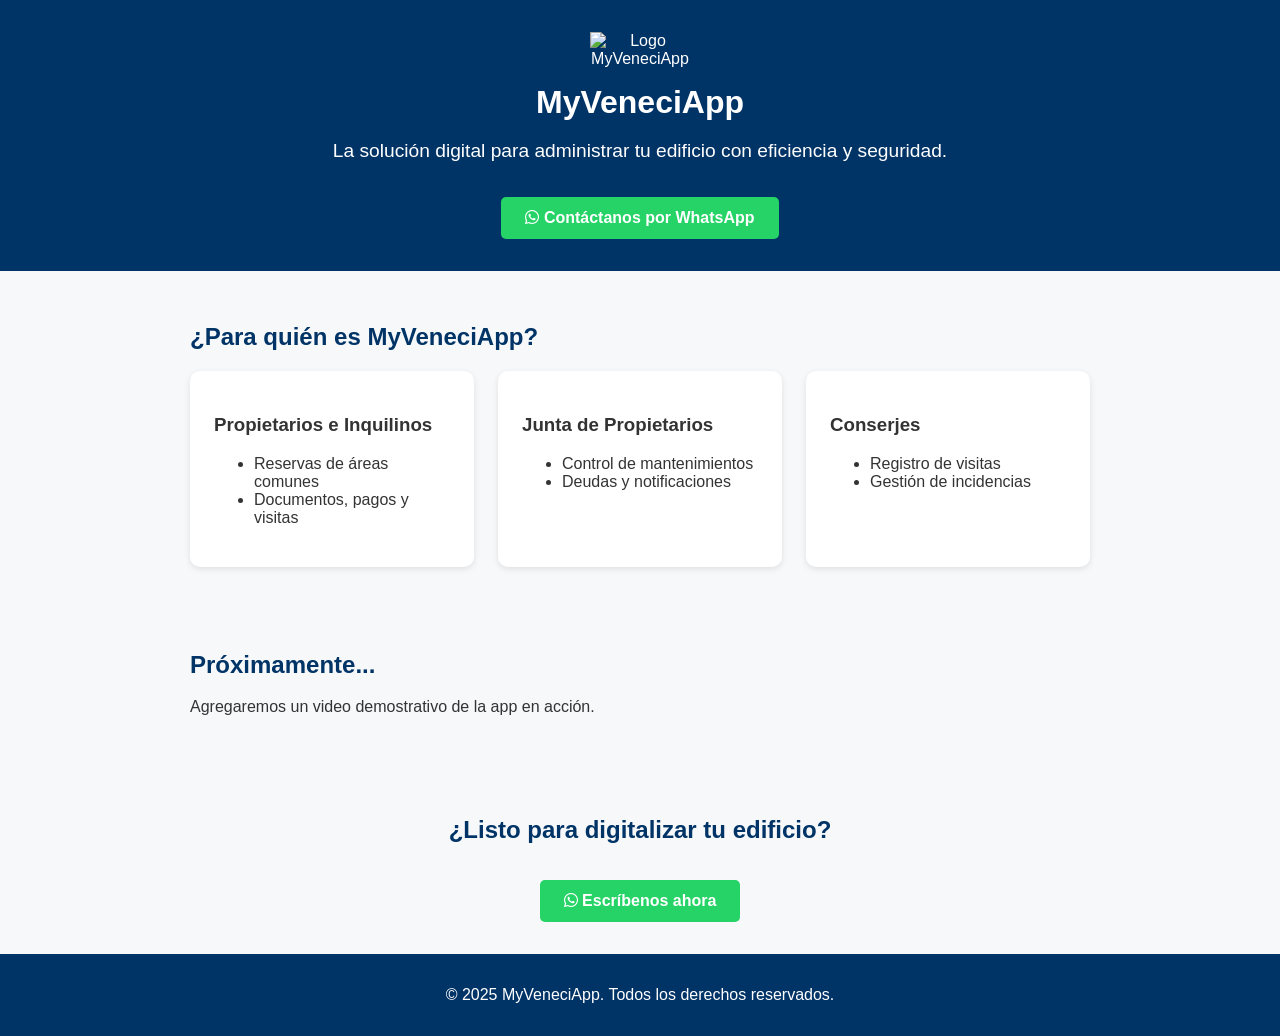
==== index.html @ 6ed4f381 "index principal" ====
<!DOCTYPE html>
<html lang="es">
<head>
  <meta charset="UTF-8">
  <meta name="viewport" content="width=device-width, initial-scale=1.0">
  <title>MyVeneciApp</title>
  <link rel="stylesheet" href="https://cdnjs.cloudflare.com/ajax/libs/font-awesome/6.4.0/css/all.min.css">
  <style>
    body {
      margin: 0;
      font-family: Arial, sans-serif;
      background: #f6f8fa;
      color: #333;
    }
    header {
      background-color: #003366;
      color: white;
      padding: 2rem 1rem;
      text-align: center;
    }
    header img {
      max-width: 100px;
      margin-bottom: 1rem;
    }
    header h1 {
      margin: 0;
      font-size: 2rem;
    }
    header p {
      font-size: 1.2rem;
    }
    .btn-whatsapp {
      display: inline-block;
      background: #25D366;
      color: white;
      padding: 0.75rem 1.5rem;
      margin-top: 1rem;
      text-decoration: none;
      border-radius: 5px;
      font-weight: bold;
    }
    .section {
      padding: 2rem 1rem;
      max-width: 900px;
      margin: 0 auto;
    }
    .section h2 {
      color: #003366;
    }
    .features {
      display: grid;
      grid-template-columns: repeat(auto-fit, minmax(250px, 1fr));
      gap: 1.5rem;
      margin-top: 1rem;
    }
    .feature-box {
      background: white;
      padding: 1.5rem;
      border-radius: 10px;
      box-shadow: 0 2px 6px rgba(0,0,0,0.1);
    }
    footer {
      text-align: center;
      padding: 2rem 1rem;
      background: #003366;
      color: white;
    }
  </style>
</head>
<body>
  <header>
    <img src="logo.png" alt="Logo MyVeneciApp">
    <h1>MyVeneciApp</h1>
    <p>La solución digital para administrar tu edificio con eficiencia y seguridad.</p>
    <a class="btn-whatsapp" href="https://wa.me/519XXXXXXXX" target="_blank">
      <i class="fab fa-whatsapp"></i> Contáctanos por WhatsApp
    </a>
  </header>

  <section class="section">
    <h2>¿Para quién es MyVeneciApp?</h2>
    <div class="features">
      <div class="feature-box">
        <h3>Propietarios e Inquilinos</h3>
        <ul>
          <li>Reservas de áreas comunes</li>
          <li>Documentos, pagos y visitas</li>
        </ul>
      </div>
      <div class="feature-box">
        <h3>Junta de Propietarios</h3>
        <ul>
          <li>Control de mantenimientos</li>
          <li>Deudas y notificaciones</li>
        </ul>
      </div>
      <div class="feature-box">
        <h3>Conserjes</h3>
        <ul>
          <li>Registro de visitas</li>
          <li>Gestión de incidencias</li>
        </ul>
      </div>
    </div>
  </section>

  <section class="section">
    <h2>Próximamente...</h2>
    <p>Agregaremos un video demostrativo de la app en acción.</p>
  </section>

  <section class="section" style="text-align: center;">
    <h2>¿Listo para digitalizar tu edificio?</h2>
    <a class="btn-whatsapp" href="https://wa.me/519XXXXXXXX" target="_blank">
      <i class="fab fa-whatsapp"></i> Escríbenos ahora
    </a>
  </section>

  <footer>
    &copy; 2025 MyVeneciApp. Todos los derechos reservados.
  </footer>
</body>
</html>
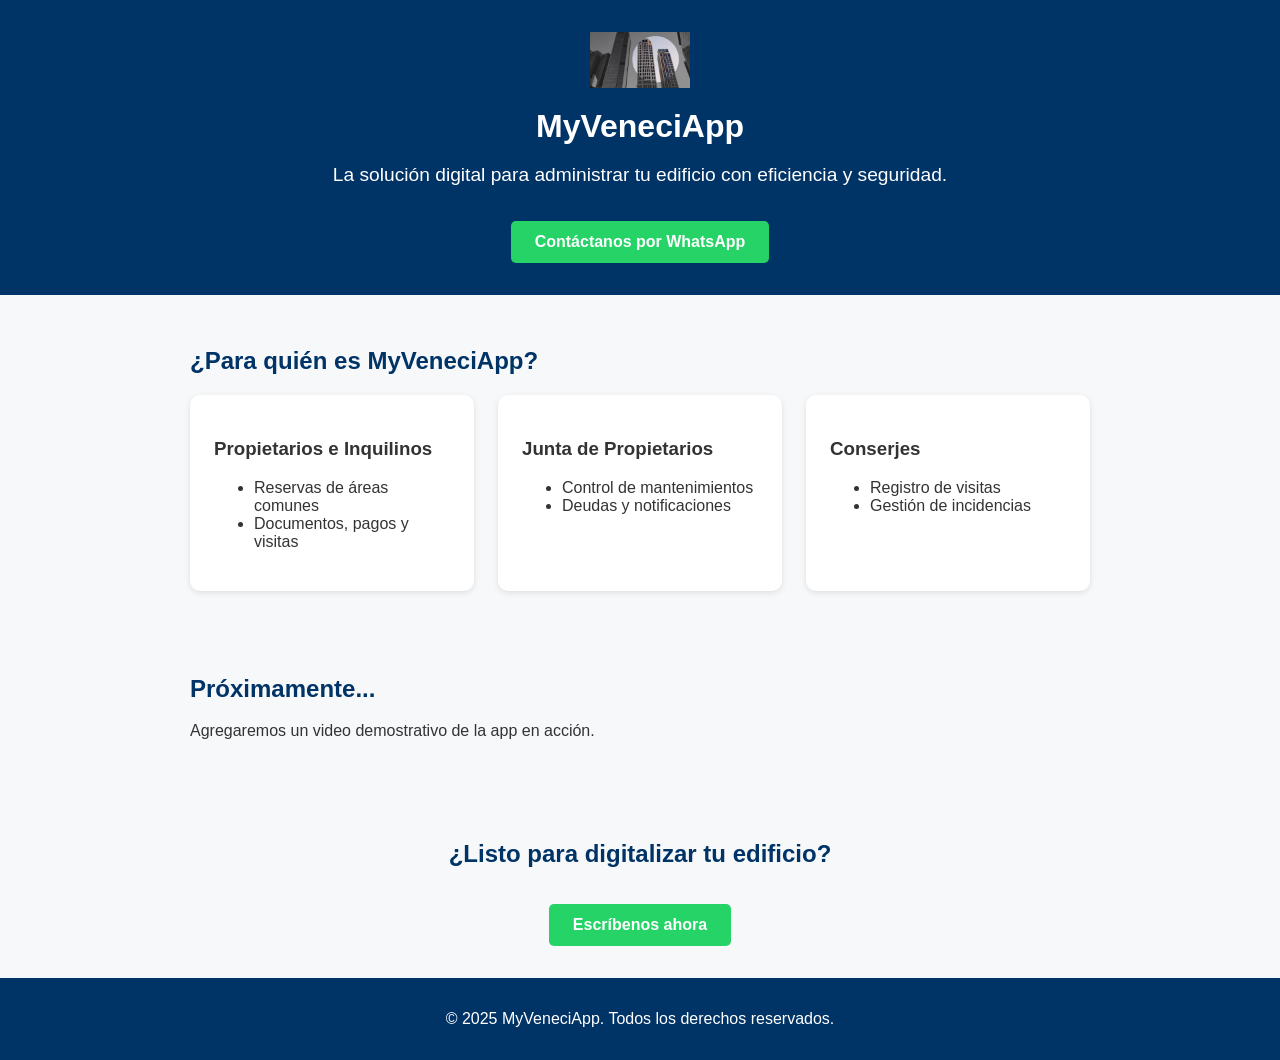
==== commit 485bacc5: "Update index.html" ====
--- a/index.html
+++ b/index.html
@@ -4,7 +4,7 @@
   <meta charset="UTF-8">
   <meta name="viewport" content="width=device-width, initial-scale=1.0">
   <title>MyVeneciApp</title>
-  <link rel="stylesheet" href="https://cdnjs.cloudflare.com/ajax/libs/font-awesome/6.4.0/css/all.min.css">
+  <link rel="stylesheet" href="css/all.min.css">
   <style>
     body {
       margin: 0;
@@ -69,7 +69,7 @@
 </head>
 <body>
   <header>
-    <img src="logo.png" alt="Logo MyVeneciApp">
+    <img src="assets/logo.png" alt="Logo MyVeneciApp">
     <h1>MyVeneciApp</h1>
     <p>La solución digital para administrar tu edificio con eficiencia y seguridad.</p>
     <a class="btn-whatsapp" href="https://wa.me/519XXXXXXXX" target="_blank">
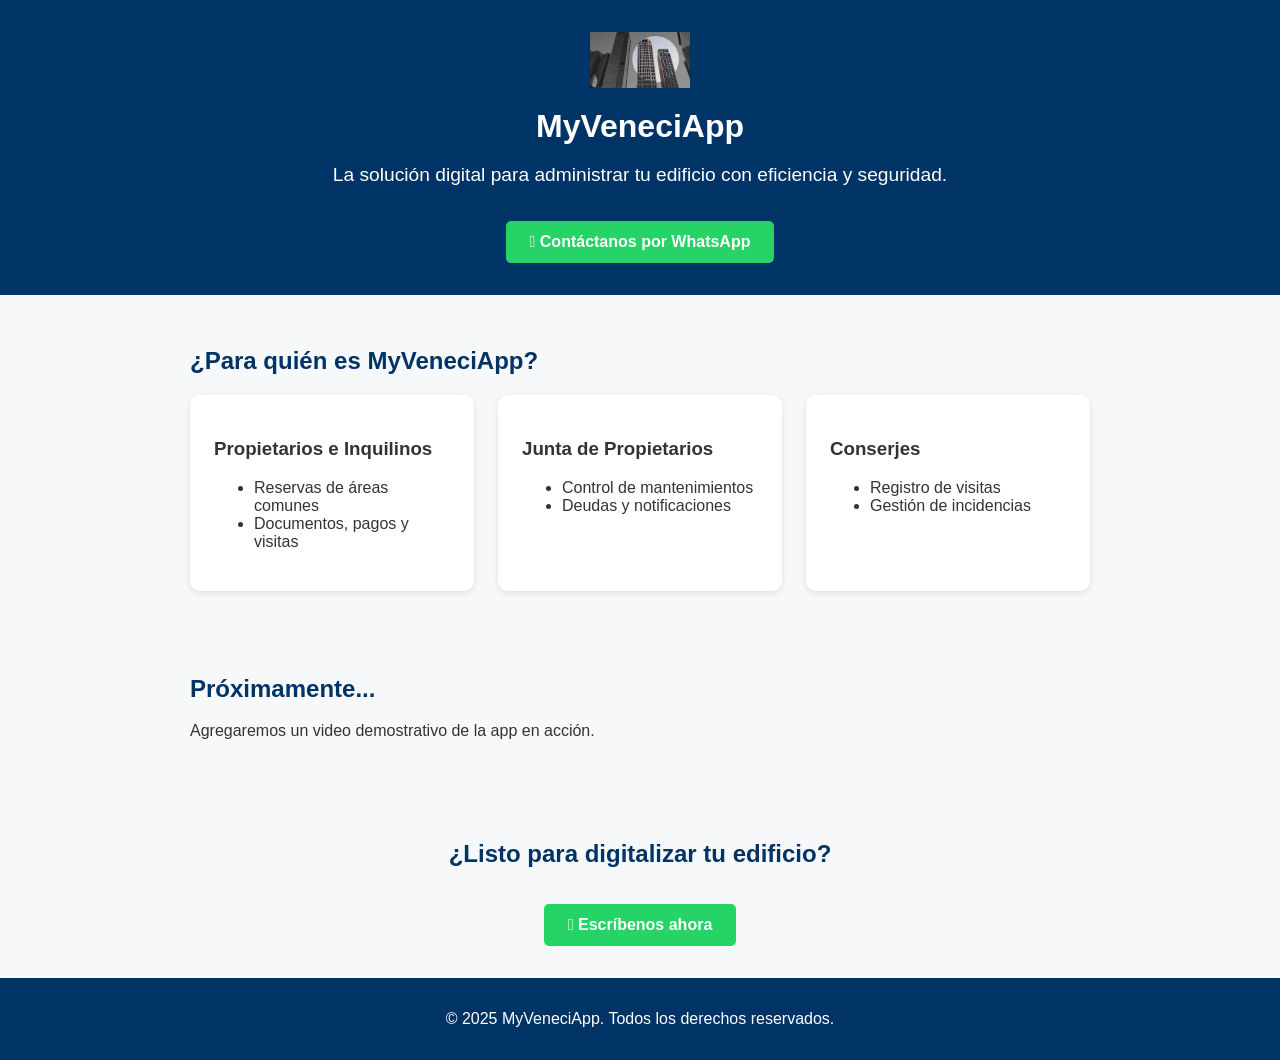
==== commit 62568b16: "Update index.html" ====
--- a/index.html
+++ b/index.html
@@ -72,7 +72,7 @@
     <img src="assets/logo.png" alt="Logo MyVeneciApp">
     <h1>MyVeneciApp</h1>
     <p>La solución digital para administrar tu edificio con eficiencia y seguridad.</p>
-    <a class="btn-whatsapp" href="https://wa.me/519XXXXXXXX" target="_blank">
+    <a class="btn-whatsapp" href="https://wa.me/51906785784" target="_blank">
       <i class="fab fa-whatsapp"></i> Contáctanos por WhatsApp
     </a>
   </header>
@@ -111,7 +111,7 @@
 
   <section class="section" style="text-align: center;">
     <h2>¿Listo para digitalizar tu edificio?</h2>
-    <a class="btn-whatsapp" href="https://wa.me/519XXXXXXXX" target="_blank">
+    <a class="btn-whatsapp" href="https://wa.me/51906785784" target="_blank">
       <i class="fab fa-whatsapp"></i> Escríbenos ahora
     </a>
   </section>
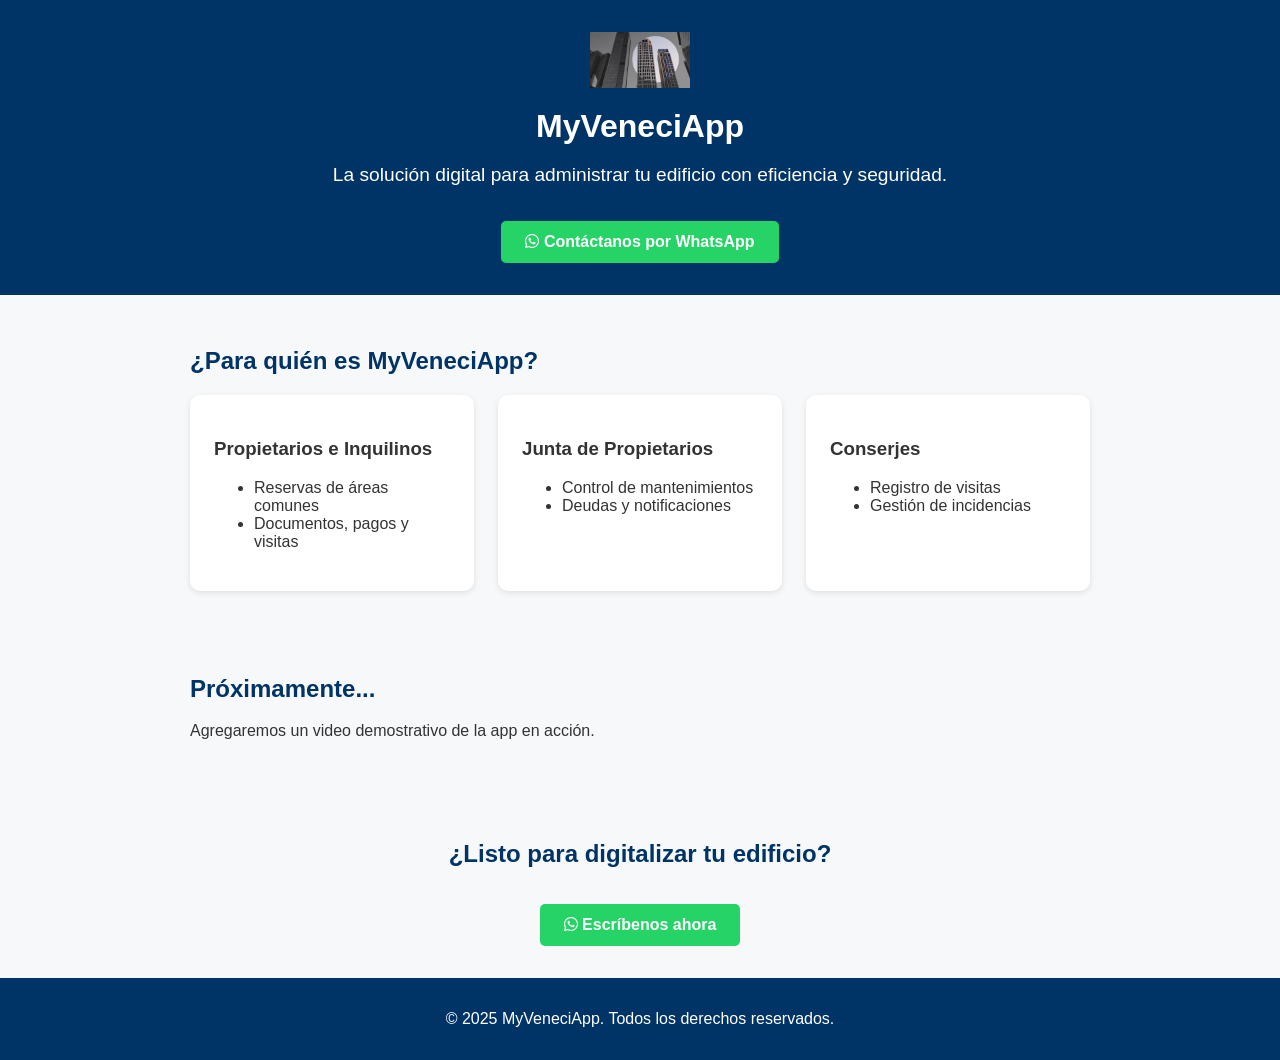
==== commit fe1ba095: "Update index.html" ====
--- a/index.html
+++ b/index.html
@@ -4,7 +4,7 @@
   <meta charset="UTF-8">
   <meta name="viewport" content="width=device-width, initial-scale=1.0">
   <title>MyVeneciApp</title>
-  <link rel="stylesheet" href="css/all.min.css">
+  <link rel="stylesheet" href="https://cdnjs.cloudflare.com/ajax/libs/font-awesome/6.5.0/css/all.min.css">
   <style>
     body {
       margin: 0;
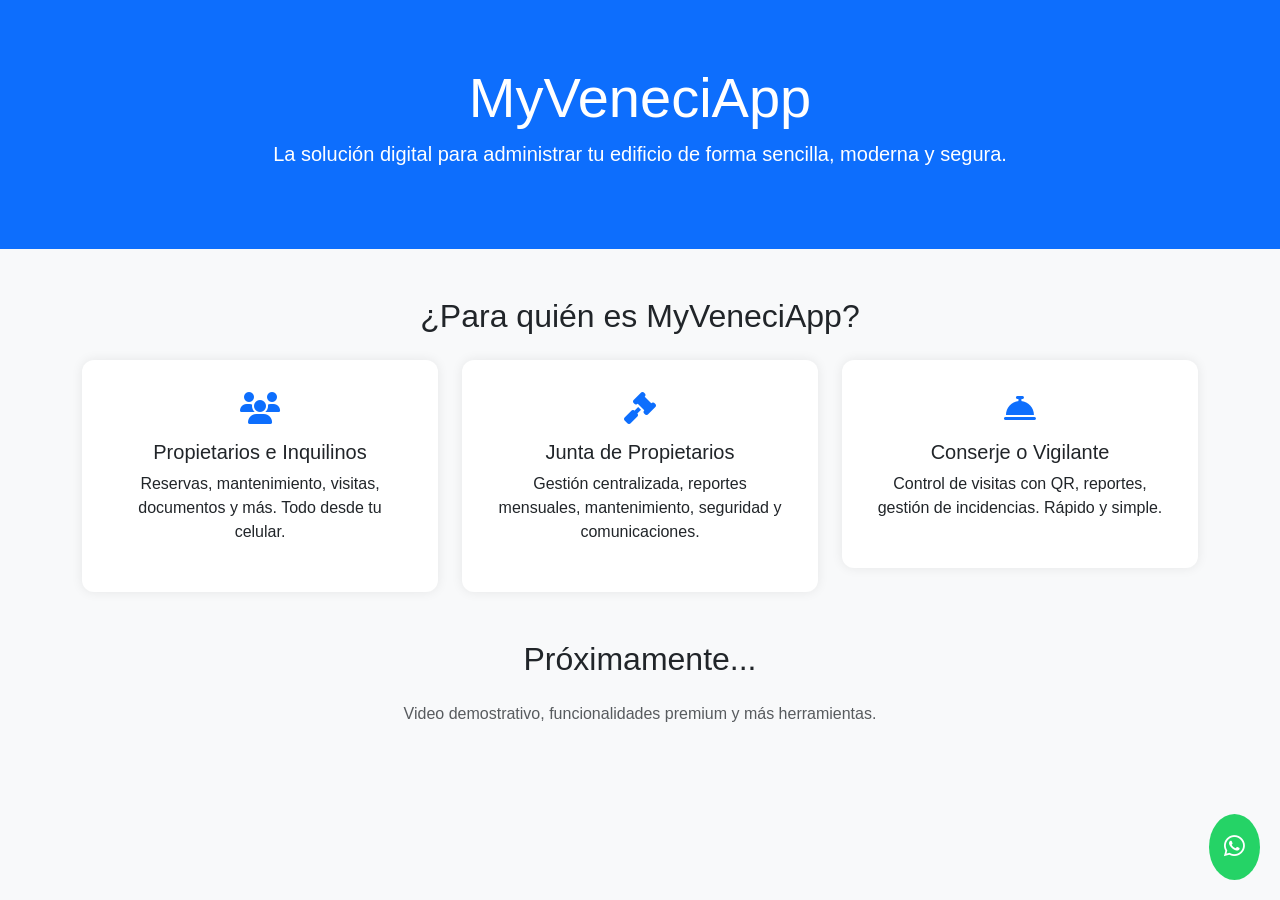
==== commit 45186cc0: "Update index.html" ====
--- a/index.html
+++ b/index.html
@@ -1,123 +1,108 @@
 <!DOCTYPE html>
 <html lang="es">
 <head>
-  <meta charset="UTF-8">
-  <meta name="viewport" content="width=device-width, initial-scale=1.0">
-  <title>MyVeneciApp</title>
-  <link rel="stylesheet" href="https://cdnjs.cloudflare.com/ajax/libs/font-awesome/6.5.0/css/all.min.css">
+  <meta charset="UTF-8" />
+  <meta name="viewport" content="width=device-width, initial-scale=1" />
+  <meta name="description" content="Administra edificios con MyVeneciApp: reservas, mantenimientos, visitas y más.">
+  <meta name="author" content="MyVeneciApp">
+  <title>MyVeneciApp - Administración de edificios</title>
+
+  <!-- Bootstrap 5 -->
+  <link href="https://cdn.jsdelivr.net/npm/bootstrap@5.3.3/dist/css/bootstrap.min.css" rel="stylesheet" />
+  <!-- Font Awesome -->
+  <link href="https://cdnjs.cloudflare.com/ajax/libs/font-awesome/6.5.0/css/all.min.css" rel="stylesheet" />
+  <!-- Estilos personalizados -->
   <style>
     body {
-      margin: 0;
-      font-family: Arial, sans-serif;
-      background: #f6f8fa;
-      color: #333;
+      font-family: 'Segoe UI', sans-serif;
+      background-color: #f8f9fa;
     }
     header {
-      background-color: #003366;
+      background-color: #0d6efd;
       color: white;
-      padding: 2rem 1rem;
+      padding: 4rem 1rem;
       text-align: center;
     }
-    header img {
-      max-width: 100px;
-      margin-bottom: 1rem;
-    }
-    header h1 {
-      margin: 0;
-      font-size: 2rem;
-    }
-    header p {
-      font-size: 1.2rem;
-    }
-    .btn-whatsapp {
-      display: inline-block;
-      background: #25D366;
-      color: white;
-      padding: 0.75rem 1.5rem;
-      margin-top: 1rem;
-      text-decoration: none;
-      border-radius: 5px;
-      font-weight: bold;
-    }
-    .section {
-      padding: 2rem 1rem;
-      max-width: 900px;
-      margin: 0 auto;
-    }
-    .section h2 {
-      color: #003366;
-    }
-    .features {
-      display: grid;
-      grid-template-columns: repeat(auto-fit, minmax(250px, 1fr));
-      gap: 1.5rem;
-      margin-top: 1rem;
+    .section-title {
+      margin: 3rem 0 1.5rem;
     }
     .feature-box {
       background: white;
-      padding: 1.5rem;
-      border-radius: 10px;
-      box-shadow: 0 2px 6px rgba(0,0,0,0.1);
+      border-radius: 0.75rem;
+      box-shadow: 0 0 12px rgba(0, 0, 0, 0.08);
+      padding: 2rem;
+      text-align: center;
+      transition: transform 0.3s;
     }
-    footer {
-      text-align: center;
-      padding: 2rem 1rem;
-      background: #003366;
+    .feature-box:hover {
+      transform: scale(1.03);
+    }
+    .btn-whatsapp {
+      position: fixed;
+      bottom: 20px;
+      right: 20px;
+      background-color: #25d366;
       color: white;
+      border-radius: 50%;
+      padding: 15px;
+      font-size: 24px;
+      z-index: 999;
+    }
+    .btn-whatsapp:hover {
+      background-color: #1ebc59;
     }
   </style>
 </head>
 <body>
+
+  <!-- HEADER -->
   <header>
-    <img src="assets/logo.png" alt="Logo MyVeneciApp">
-    <h1>MyVeneciApp</h1>
-    <p>La solución digital para administrar tu edificio con eficiencia y seguridad.</p>
-    <a class="btn-whatsapp" href="https://wa.me/51906785784" target="_blank">
-      <i class="fab fa-whatsapp"></i> Contáctanos por WhatsApp
-    </a>
+    <div class="container">
+      <h1 class="display-4">MyVeneciApp</h1>
+      <p class="lead">La solución digital para administrar tu edificio de forma sencilla, moderna y segura.</p>
+    </div>
   </header>
 
-  <section class="section">
-    <h2>¿Para quién es MyVeneciApp?</h2>
-    <div class="features">
-      <div class="feature-box">
-        <h3>Propietarios e Inquilinos</h3>
-        <ul>
-          <li>Reservas de áreas comunes</li>
-          <li>Documentos, pagos y visitas</li>
-        </ul>
+  <!-- NIVELES -->
+  <section class="container text-center mt-5">
+    <h2 class="section-title">¿Para quién es MyVeneciApp?</h2>
+    <div class="row g-4">
+      <div class="col-md-4">
+        <div class="feature-box">
+          <i class="fas fa-users fa-2x mb-3 text-primary"></i>
+          <h5>Propietarios e Inquilinos</h5>
+          <p>Reservas, mantenimiento, visitas, documentos y más. Todo desde tu celular.</p>
+        </div>
       </div>
-      <div class="feature-box">
-        <h3>Junta de Propietarios</h3>
-        <ul>
-          <li>Control de mantenimientos</li>
-          <li>Deudas y notificaciones</li>
-        </ul>
+      <div class="col-md-4">
+        <div class="feature-box">
+          <i class="fas fa-gavel fa-2x mb-3 text-primary"></i>
+          <h5>Junta de Propietarios</h5>
+          <p>Gestión centralizada, reportes mensuales, mantenimiento, seguridad y comunicaciones.</p>
+        </div>
       </div>
-      <div class="feature-box">
-        <h3>Conserjes</h3>
-        <ul>
-          <li>Registro de visitas</li>
-          <li>Gestión de incidencias</li>
-        </ul>
+      <div class="col-md-4">
+        <div class="feature-box">
+          <i class="fas fa-concierge-bell fa-2x mb-3 text-primary"></i>
+          <h5>Conserje o Vigilante</h5>
+          <p>Control de visitas con QR, reportes, gestión de incidencias. Rápido y simple.</p>
+        </div>
       </div>
     </div>
   </section>
 
-  <section class="section">
-    <h2>Próximamente...</h2>
-    <p>Agregaremos un video demostrativo de la app en acción.</p>
+  <!-- PRÓXIMAMENTE -->
+  <section class="container text-center mt-5 mb-5">
+    <h2 class="section-title">Próximamente...</h2>
+    <p class="text-muted">Video demostrativo, funcionalidades premium y más herramientas.</p>
   </section>
 
-  <section class="section" style="text-align: center;">
-    <h2>¿Listo para digitalizar tu edificio?</h2>
-    <a class="btn-whatsapp" href="https://wa.me/51906785784" target="_blank">
-      <i class="fab fa-whatsapp"></i> Escríbenos ahora
-    </a>
-  </section>
+  <!-- BOTÓN WHATSAPP -->
+  <a href="https://wa.me/51906785784" target="_blank" class="btn-whatsapp" aria-label="Contáctanos por WhatsApp">
+    <i class="fab fa-whatsapp"></i>
+  </a>
 
-  <footer>
-    &copy; 2025 MyVeneciApp. Todos los derechos reservados.
-  </footer>
+  <!-- Scripts Bootstrap -->
+  <script src="https://cdn.jsdelivr.net/npm/bootstrap@5.3.3/dist/js/bootstrap.bundle.min.js"></script>
 </body>
 </html>
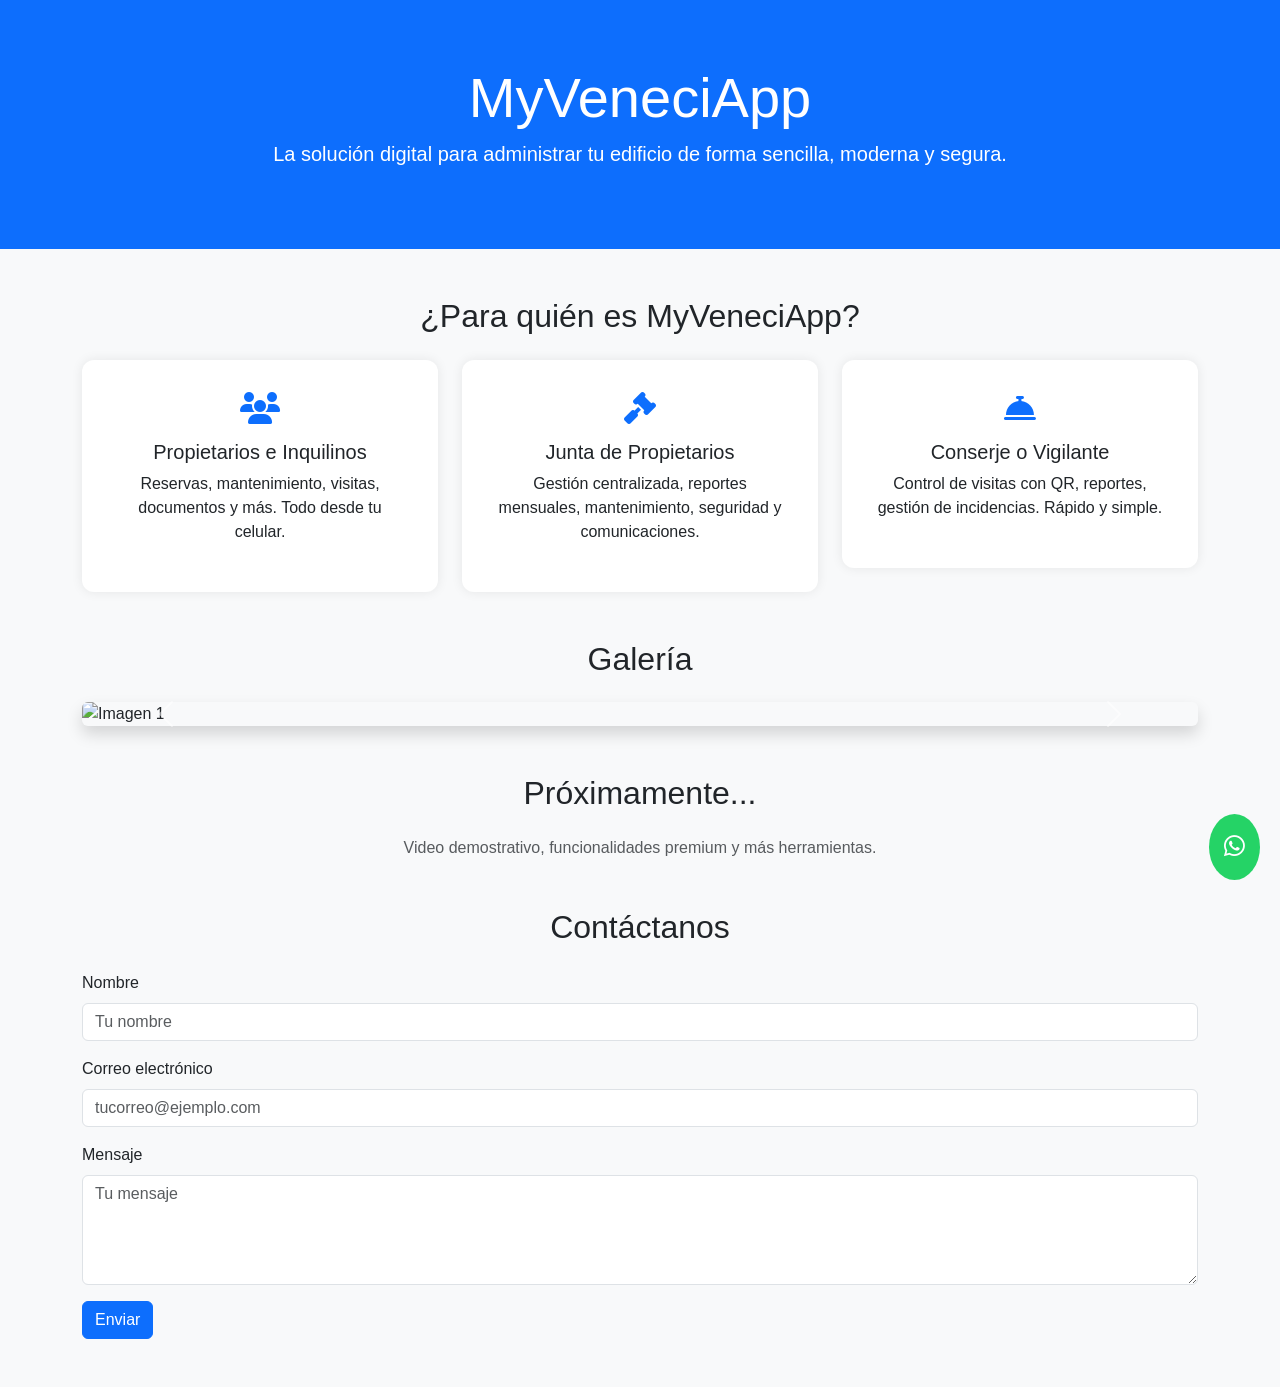
==== commit 315a6fcc: "Update index.html" ====
--- a/index.html
+++ b/index.html
@@ -91,10 +91,54 @@
     </div>
   </section>
 
+  <!-- CARRUSEL DE IMÁGENES -->
+  <section class="container mt-5">
+    <h2 class="section-title text-center">Galería</h2>
+    <div id="carruselApp" class="carousel slide" data-bs-ride="carousel">
+      <div class="carousel-inner rounded shadow">
+        <div class="carousel-item active">
+          <img src="assets/imagen1.jpg" class="d-block w-100" alt="Imagen 1">
+        </div>
+        <div class="carousel-item">
+          <img src="assets/imagen2.jpg" class="d-block w-100" alt="Imagen 2">
+        </div>
+        <div class="carousel-item">
+          <img src="assets/imagen3.jpg" class="d-block w-100" alt="Imagen 3">
+        </div>
+      </div>
+      <button class="carousel-control-prev" type="button" data-bs-target="#carruselApp" data-bs-slide="prev">
+        <span class="carousel-control-prev-icon"></span>
+      </button>
+      <button class="carousel-control-next" type="button" data-bs-target="#carruselApp" data-bs-slide="next">
+        <span class="carousel-control-next-icon"></span>
+      </button>
+    </div>
+  </section>
+
   <!-- PRÓXIMAMENTE -->
   <section class="container text-center mt-5 mb-5">
     <h2 class="section-title">Próximamente...</h2>
     <p class="text-muted">Video demostrativo, funcionalidades premium y más herramientas.</p>
+  </section>
+
+  <!-- FORMULARIO DE CONTACTO -->
+  <section class="container mt-5 mb-5">
+    <h2 class="section-title text-center">Contáctanos</h2>
+    <form>
+      <div class="mb-3">
+        <label for="nombre" class="form-label">Nombre</label>
+        <input type="text" class="form-control" id="nombre" placeholder="Tu nombre" required>
+      </div>
+      <div class="mb-3">
+        <label for="correo" class="form-label">Correo electrónico</label>
+        <input type="email" class="form-control" id="correo" placeholder="tucorreo@ejemplo.com" required>
+      </div>
+      <div class="mb-3">
+        <label for="mensaje" class="form-label">Mensaje</label>
+        <textarea class="form-control" id="mensaje" rows="4" placeholder="Tu mensaje" required></textarea>
+      </div>
+      <button type="submit" class="btn btn-primary">Enviar</button>
+    </form>
   </section>
 
   <!-- BOTÓN WHATSAPP -->
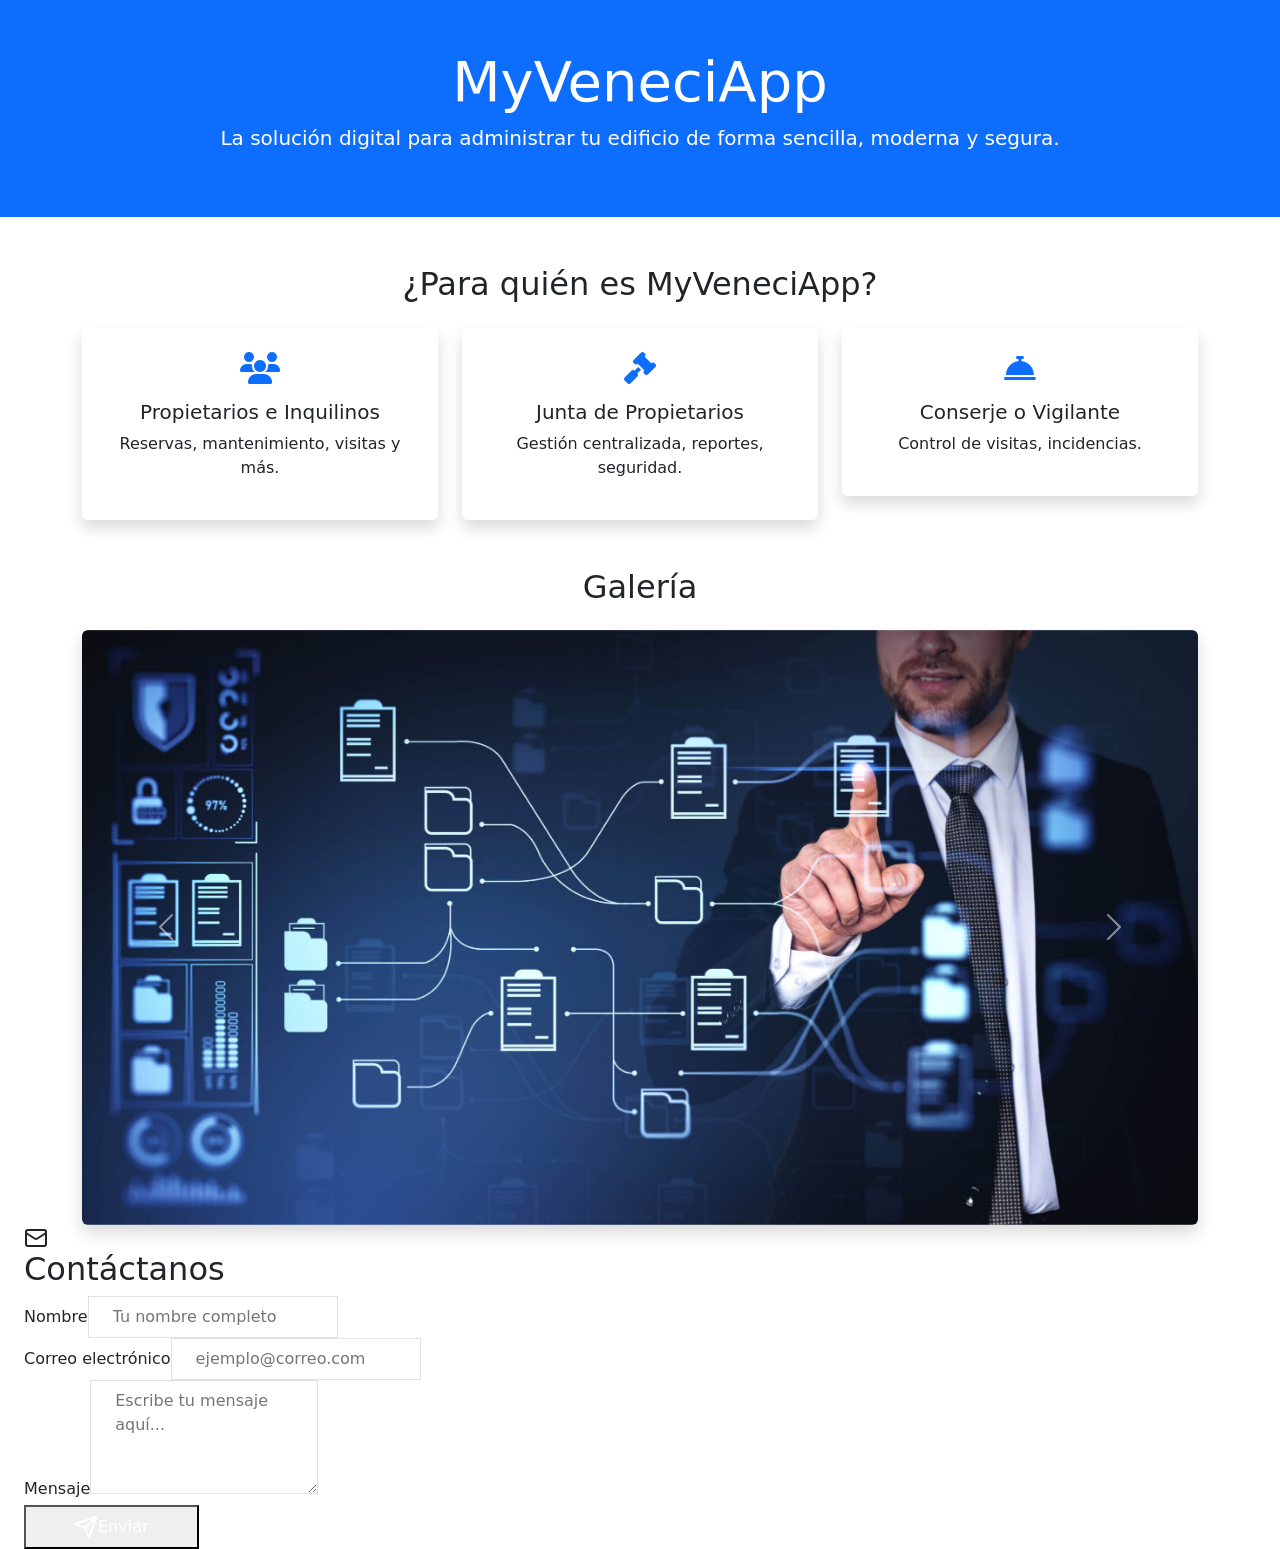
==== commit 261fcaad: "b" ====
--- a/index.html
+++ b/index.html
@@ -1,152 +1,14 @@
 <!DOCTYPE html>
-<html lang="es">
-<head>
-  <meta charset="UTF-8" />
-  <meta name="viewport" content="width=device-width, initial-scale=1" />
-  <meta name="description" content="Administra edificios con MyVeneciApp: reservas, mantenimientos, visitas y más.">
-  <meta name="author" content="MyVeneciApp">
-  <title>MyVeneciApp - Administración de edificios</title>
-
-  <!-- Bootstrap 5 -->
-  <link href="https://cdn.jsdelivr.net/npm/bootstrap@5.3.3/dist/css/bootstrap.min.css" rel="stylesheet" />
-  <!-- Font Awesome -->
-  <link href="https://cdnjs.cloudflare.com/ajax/libs/font-awesome/6.5.0/css/all.min.css" rel="stylesheet" />
-  <!-- Estilos personalizados -->
-  <style>
-    body {
-      font-family: 'Segoe UI', sans-serif;
-      background-color: #f8f9fa;
-    }
-    header {
-      background-color: #0d6efd;
-      color: white;
-      padding: 4rem 1rem;
-      text-align: center;
-    }
-    .section-title {
-      margin: 3rem 0 1.5rem;
-    }
-    .feature-box {
-      background: white;
-      border-radius: 0.75rem;
-      box-shadow: 0 0 12px rgba(0, 0, 0, 0.08);
-      padding: 2rem;
-      text-align: center;
-      transition: transform 0.3s;
-    }
-    .feature-box:hover {
-      transform: scale(1.03);
-    }
-    .btn-whatsapp {
-      position: fixed;
-      bottom: 20px;
-      right: 20px;
-      background-color: #25d366;
-      color: white;
-      border-radius: 50%;
-      padding: 15px;
-      font-size: 24px;
-      z-index: 999;
-    }
-    .btn-whatsapp:hover {
-      background-color: #1ebc59;
-    }
-  </style>
-</head>
-<body>
-
-  <!-- HEADER -->
-  <header>
-    <div class="container">
-      <h1 class="display-4">MyVeneciApp</h1>
-      <p class="lead">La solución digital para administrar tu edificio de forma sencilla, moderna y segura.</p>
-    </div>
-  </header>
-
-  <!-- NIVELES -->
-  <section class="container text-center mt-5">
-    <h2 class="section-title">¿Para quién es MyVeneciApp?</h2>
-    <div class="row g-4">
-      <div class="col-md-4">
-        <div class="feature-box">
-          <i class="fas fa-users fa-2x mb-3 text-primary"></i>
-          <h5>Propietarios e Inquilinos</h5>
-          <p>Reservas, mantenimiento, visitas, documentos y más. Todo desde tu celular.</p>
-        </div>
-      </div>
-      <div class="col-md-4">
-        <div class="feature-box">
-          <i class="fas fa-gavel fa-2x mb-3 text-primary"></i>
-          <h5>Junta de Propietarios</h5>
-          <p>Gestión centralizada, reportes mensuales, mantenimiento, seguridad y comunicaciones.</p>
-        </div>
-      </div>
-      <div class="col-md-4">
-        <div class="feature-box">
-          <i class="fas fa-concierge-bell fa-2x mb-3 text-primary"></i>
-          <h5>Conserje o Vigilante</h5>
-          <p>Control de visitas con QR, reportes, gestión de incidencias. Rápido y simple.</p>
-        </div>
-      </div>
-    </div>
-  </section>
-
-  <!-- CARRUSEL DE IMÁGENES -->
-  <section class="container mt-5">
-    <h2 class="section-title text-center">Galería</h2>
-    <div id="carruselApp" class="carousel slide" data-bs-ride="carousel">
-      <div class="carousel-inner rounded shadow">
-        <div class="carousel-item active">
-          <img src="assets/imagen1.jpg" class="d-block w-100" alt="Imagen 1">
-        </div>
-        <div class="carousel-item">
-          <img src="assets/imagen2.jpg" class="d-block w-100" alt="Imagen 2">
-        </div>
-        <div class="carousel-item">
-          <img src="assets/imagen3.jpg" class="d-block w-100" alt="Imagen 3">
-        </div>
-      </div>
-      <button class="carousel-control-prev" type="button" data-bs-target="#carruselApp" data-bs-slide="prev">
-        <span class="carousel-control-prev-icon"></span>
-      </button>
-      <button class="carousel-control-next" type="button" data-bs-target="#carruselApp" data-bs-slide="next">
-        <span class="carousel-control-next-icon"></span>
-      </button>
-    </div>
-  </section>
-
-  <!-- PRÓXIMAMENTE -->
-  <section class="container text-center mt-5 mb-5">
-    <h2 class="section-title">Próximamente...</h2>
-    <p class="text-muted">Video demostrativo, funcionalidades premium y más herramientas.</p>
-  </section>
-
-  <!-- FORMULARIO DE CONTACTO -->
-  <section class="container mt-5 mb-5">
-    <h2 class="section-title text-center">Contáctanos</h2>
-    <form>
-      <div class="mb-3">
-        <label for="nombre" class="form-label">Nombre</label>
-        <input type="text" class="form-control" id="nombre" placeholder="Tu nombre" required>
-      </div>
-      <div class="mb-3">
-        <label for="correo" class="form-label">Correo electrónico</label>
-        <input type="email" class="form-control" id="correo" placeholder="tucorreo@ejemplo.com" required>
-      </div>
-      <div class="mb-3">
-        <label for="mensaje" class="form-label">Mensaje</label>
-        <textarea class="form-control" id="mensaje" rows="4" placeholder="Tu mensaje" required></textarea>
-      </div>
-      <button type="submit" class="btn btn-primary">Enviar</button>
-    </form>
-  </section>
-
-  <!-- BOTÓN WHATSAPP -->
-  <a href="https://wa.me/51906785784" target="_blank" class="btn-whatsapp" aria-label="Contáctanos por WhatsApp">
-    <i class="fab fa-whatsapp"></i>
-  </a>
-
-  <!-- Scripts Bootstrap -->
-  <script src="https://cdn.jsdelivr.net/npm/bootstrap@5.3.3/dist/js/bootstrap.bundle.min.js"></script>
-</body>
-</html>
+<html lang="en">
+  <head>
+    <meta charset="UTF-8" />
+    <link rel="icon" type="image/svg+xml" href="/vite.svg" />
+    <meta name="viewport" content="width=device-width, initial-scale=1.0" />
+    <title>MyVeneciApp React</title>
+    <script type="module" crossorigin src="/assets/index-BJBtpR-S.js"></script>
+    <link rel="stylesheet" crossorigin href="/assets/index-BIaJhut4.css">
+  </head>
+  <body>
+    <div id="root"></div>
+  </body>
+</html>
--- a/assets/index-BIaJhut4.css
+++ b/assets/index-BIaJhut4.css
@@ -0,0 +1,9 @@
+@charset "UTF-8";/*!
+* Bootstrap  v5.3.7 (https://getbootstrap.com/)
+* Copyright 2011-2025 The Bootstrap Authors
+* Licensed under MIT (https://github.com/twbs/bootstrap/blob/main/LICENSE)
+*/:root,[data-bs-theme=light]{--bs-blue:#0d6efd;--bs-indigo:#6610f2;--bs-purple:#6f42c1;--bs-pink:#d63384;--bs-red:#dc3545;--bs-orange:#fd7e14;--bs-yellow:#ffc107;--bs-green:#198754;--bs-teal:#20c997;--bs-cyan:#0dcaf0;--bs-black:#000;--bs-white:#fff;--bs-gray:#6c757d;--bs-gray-dark:#343a40;--bs-gray-100:#f8f9fa;--bs-gray-200:#e9ecef;--bs-gray-300:#dee2e6;--bs-gray-400:#ced4da;--bs-gray-500:#adb5bd;--bs-gray-600:#6c757d;--bs-gray-700:#495057;--bs-gray-800:#343a40;--bs-gray-900:#212529;--bs-primary:#0d6efd;--bs-secondary:#6c757d;--bs-success:#198754;--bs-info:#0dcaf0;--bs-warning:#ffc107;--bs-danger:#dc3545;--bs-light:#f8f9fa;--bs-dark:#212529;--bs-primary-rgb:13,110,253;--bs-secondary-rgb:108,117,125;--bs-success-rgb:25,135,84;--bs-info-rgb:13,202,240;--bs-warning-rgb:255,193,7;--bs-danger-rgb:220,53,69;--bs-light-rgb:248,249,250;--bs-dark-rgb:33,37,41;--bs-primary-text-emphasis:#052c65;--bs-secondary-text-emphasis:#2b2f32;--bs-success-text-emphasis:#0a3622;--bs-info-text-emphasis:#055160;--bs-warning-text-emphasis:#664d03;--bs-danger-text-emphasis:#58151c;--bs-light-text-emphasis:#495057;--bs-dark-text-emphasis:#495057;--bs-primary-bg-subtle:#cfe2ff;--bs-secondary-bg-subtle:#e2e3e5;--bs-success-bg-subtle:#d1e7dd;--bs-info-bg-subtle:#cff4fc;--bs-warning-bg-subtle:#fff3cd;--bs-danger-bg-subtle:#f8d7da;--bs-light-bg-subtle:#fcfcfd;--bs-dark-bg-subtle:#ced4da;--bs-primary-border-subtle:#9ec5fe;--bs-secondary-border-subtle:#c4c8cb;--bs-success-border-subtle:#a3cfbb;--bs-info-border-subtle:#9eeaf9;--bs-warning-border-subtle:#ffe69c;--bs-danger-border-subtle:#f1aeb5;--bs-light-border-subtle:#e9ecef;--bs-dark-border-subtle:#adb5bd;--bs-white-rgb:255,255,255;--bs-black-rgb:0,0,0;--bs-font-sans-serif:system-ui,-apple-system,"Segoe UI",Roboto,"Helvetica Neue","Noto Sans","Liberation Sans",Arial,sans-serif,"Apple Color Emoji","Segoe UI Emoji","Segoe UI Symbol","Noto Color Emoji";--bs-font-monospace:SFMono-Regular,Menlo,Monaco,Consolas,"Liberation Mono","Courier New",monospace;--bs-gradient:linear-gradient(180deg, rgba(255, 255, 255, .15), rgba(255, 255, 255, 0));--bs-body-font-family:var(--bs-font-sans-serif);--bs-body-font-size:1rem;--bs-body-font-weight:400;--bs-body-line-height:1.5;--bs-body-color:#212529;--bs-body-color-rgb:33,37,41;--bs-body-bg:#fff;--bs-body-bg-rgb:255,255,255;--bs-emphasis-color:#000;--bs-emphasis-color-rgb:0,0,0;--bs-secondary-color:rgba(33, 37, 41, .75);--bs-secondary-color-rgb:33,37,41;--bs-secondary-bg:#e9ecef;--bs-secondary-bg-rgb:233,236,239;--bs-tertiary-color:rgba(33, 37, 41, .5);--bs-tertiary-color-rgb:33,37,41;--bs-tertiary-bg:#f8f9fa;--bs-tertiary-bg-rgb:248,249,250;--bs-heading-color:inherit;--bs-link-color:#0d6efd;--bs-link-color-rgb:13,110,253;--bs-link-decoration:underline;--bs-link-hover-color:#0a58ca;--bs-link-hover-color-rgb:10,88,202;--bs-code-color:#d63384;--bs-highlight-color:#212529;--bs-highlight-bg:#fff3cd;--bs-border-width:1px;--bs-border-style:solid;--bs-border-color:#dee2e6;--bs-border-color-translucent:rgba(0, 0, 0, .175);--bs-border-radius:.375rem;--bs-border-radius-sm:.25rem;--bs-border-radius-lg:.5rem;--bs-border-radius-xl:1rem;--bs-border-radius-xxl:2rem;--bs-border-radius-2xl:var(--bs-border-radius-xxl);--bs-border-radius-pill:50rem;--bs-box-shadow:0 .5rem 1rem rgba(0, 0, 0, .15);--bs-box-shadow-sm:0 .125rem .25rem rgba(0, 0, 0, .075);--bs-box-shadow-lg:0 1rem 3rem rgba(0, 0, 0, .175);--bs-box-shadow-inset:inset 0 1px 2px rgba(0, 0, 0, .075);--bs-focus-ring-width:.25rem;--bs-focus-ring-opacity:.25;--bs-focus-ring-color:rgba(13, 110, 253, .25);--bs-form-valid-color:#198754;--bs-form-valid-border-color:#198754;--bs-form-invalid-color:#dc3545;--bs-form-invalid-border-color:#dc3545}[data-bs-theme=dark]{color-scheme:dark;--bs-body-color:#dee2e6;--bs-body-color-rgb:222,226,230;--bs-body-bg:#212529;--bs-body-bg-rgb:33,37,41;--bs-emphasis-color:#fff;--bs-emphasis-color-rgb:255,255,255;--bs-secondary-color:rgba(222, 226, 230, .75);--bs-secondary-color-rgb:222,226,230;--bs-secondary-bg:#343a40;--bs-secondary-bg-rgb:52,58,64;--bs-tertiary-color:rgba(222, 226, 230, .5);--bs-tertiary-color-rgb:222,226,230;--bs-tertiary-bg:#2b3035;--bs-tertiary-bg-rgb:43,48,53;--bs-primary-text-emphasis:#6ea8fe;--bs-secondary-text-emphasis:#a7acb1;--bs-success-text-emphasis:#75b798;--bs-info-text-emphasis:#6edff6;--bs-warning-text-emphasis:#ffda6a;--bs-danger-text-emphasis:#ea868f;--bs-light-text-emphasis:#f8f9fa;--bs-dark-text-emphasis:#dee2e6;--bs-primary-bg-subtle:#031633;--bs-secondary-bg-subtle:#161719;--bs-success-bg-subtle:#051b11;--bs-info-bg-subtle:#032830;--bs-warning-bg-subtle:#332701;--bs-danger-bg-subtle:#2c0b0e;--bs-light-bg-subtle:#343a40;--bs-dark-bg-subtle:#1a1d20;--bs-primary-border-subtle:#084298;--bs-secondary-border-subtle:#41464b;--bs-success-border-subtle:#0f5132;--bs-info-border-subtle:#087990;--bs-warning-border-subtle:#997404;--bs-danger-border-subtle:#842029;--bs-light-border-subtle:#495057;--bs-dark-border-subtle:#343a40;--bs-heading-color:inherit;--bs-link-color:#6ea8fe;--bs-link-hover-color:#8bb9fe;--bs-link-color-rgb:110,168,254;--bs-link-hover-color-rgb:139,185,254;--bs-code-color:#e685b5;--bs-highlight-color:#dee2e6;--bs-highlight-bg:#664d03;--bs-border-color:#495057;--bs-border-color-translucent:rgba(255, 255, 255, .15);--bs-form-valid-color:#75b798;--bs-form-valid-border-color:#75b798;--bs-form-invalid-color:#ea868f;--bs-form-invalid-border-color:#ea868f}*,:after,:before{box-sizing:border-box}@media (prefers-reduced-motion:no-preference){:root{scroll-behavior:smooth}}body{margin:0;font-family:var(--bs-body-font-family);font-size:var(--bs-body-font-size);font-weight:var(--bs-body-font-weight);line-height:var(--bs-body-line-height);color:var(--bs-body-color);text-align:var(--bs-body-text-align);background-color:var(--bs-body-bg);-webkit-text-size-adjust:100%;-webkit-tap-highlight-color:transparent}hr{margin:1rem 0;color:inherit;border:0;border-top:var(--bs-border-width) solid;opacity:.25}.h1,.h2,.h3,.h4,.h5,.h6,h1,h2,h3,h4,h5,h6{margin-top:0;margin-bottom:.5rem;font-weight:500;line-height:1.2;color:var(--bs-heading-color)}.h1,h1{font-size:calc(1.375rem + 1.5vw)}@media (min-width:1200px){.h1,h1{font-size:2.5rem}}.h2,h2{font-size:calc(1.325rem + .9vw)}@media (min-width:1200px){.h2,h2{font-size:2rem}}.h3,h3{font-size:calc(1.3rem + .6vw)}@media (min-width:1200px){.h3,h3{font-size:1.75rem}}.h4,h4{font-size:calc(1.275rem + .3vw)}@media (min-width:1200px){.h4,h4{font-size:1.5rem}}.h5,h5{font-size:1.25rem}.h6,h6{font-size:1rem}p{margin-top:0;margin-bottom:1rem}abbr[title]{-webkit-text-decoration:underline dotted;text-decoration:underline dotted;cursor:help;-webkit-text-decoration-skip-ink:none;text-decoration-skip-ink:none}address{margin-bottom:1rem;font-style:normal;line-height:inherit}ol,ul{padding-left:2rem}dl,ol,ul{margin-top:0;margin-bottom:1rem}ol ol,ol ul,ul ol,ul ul{margin-bottom:0}dt{font-weight:700}dd{margin-bottom:.5rem;margin-left:0}blockquote{margin:0 0 1rem}b,strong{font-weight:bolder}.small,small{font-size:.875em}.mark,mark{padding:.1875em;color:var(--bs-highlight-color);background-color:var(--bs-highlight-bg)}sub,sup{position:relative;font-size:.75em;line-height:0;vertical-align:baseline}sub{bottom:-.25em}sup{top:-.5em}a{color:rgba(var(--bs-link-color-rgb),var(--bs-link-opacity,1));text-decoration:underline}a:hover{--bs-link-color-rgb:var(--bs-link-hover-color-rgb)}a:not([href]):not([class]),a:not([href]):not([class]):hover{color:inherit;text-decoration:none}code,kbd,pre,samp{font-family:var(--bs-font-monospace);font-size:1em}pre{display:block;margin-top:0;margin-bottom:1rem;overflow:auto;font-size:.875em}pre code{font-size:inherit;color:inherit;word-break:normal}code{font-size:.875em;color:var(--bs-code-color);word-wrap:break-word}a>code{color:inherit}kbd{padding:.1875rem .375rem;font-size:.875em;color:var(--bs-body-bg);background-color:var(--bs-body-color);border-radius:.25rem}kbd kbd{padding:0;font-size:1em}figure{margin:0 0 1rem}img,svg{vertical-align:middle}table{caption-side:bottom;border-collapse:collapse}caption{padding-top:.5rem;padding-bottom:.5rem;color:var(--bs-secondary-color);text-align:left}th{text-align:inherit;text-align:-webkit-match-parent}tbody,td,tfoot,th,thead,tr{border-color:inherit;border-style:solid;border-width:0}label{display:inline-block}button{border-radius:0}button:focus:not(:focus-visible){outline:0}button,input,optgroup,select,textarea{margin:0;font-family:inherit;font-size:inherit;line-height:inherit}button,select{text-transform:none}[role=button]{cursor:pointer}select{word-wrap:normal}select:disabled{opacity:1}[list]:not([type=date]):not([type=datetime-local]):not([type=month]):not([type=week]):not([type=time])::-webkit-calendar-picker-indicator{display:none!important}[type=button],[type=reset],[type=submit],button{-webkit-appearance:button}[type=button]:not(:disabled),[type=reset]:not(:disabled),[type=submit]:not(:disabled),button:not(:disabled){cursor:pointer}::-moz-focus-inner{padding:0;border-style:none}textarea{resize:vertical}fieldset{min-width:0;padding:0;margin:0;border:0}legend{float:left;width:100%;padding:0;margin-bottom:.5rem;line-height:inherit;font-size:calc(1.275rem + .3vw)}@media (min-width:1200px){legend{font-size:1.5rem}}legend+*{clear:left}::-webkit-datetime-edit-day-field,::-webkit-datetime-edit-fields-wrapper,::-webkit-datetime-edit-hour-field,::-webkit-datetime-edit-minute,::-webkit-datetime-edit-month-field,::-webkit-datetime-edit-text,::-webkit-datetime-edit-year-field{padding:0}::-webkit-inner-spin-button{height:auto}[type=search]{-webkit-appearance:textfield;outline-offset:-2px}::-webkit-search-decoration{-webkit-appearance:none}::-webkit-color-swatch-wrapper{padding:0}::-webkit-file-upload-button{font:inherit;-webkit-appearance:button}::file-selector-button{font:inherit;-webkit-appearance:button}output{display:inline-block}iframe{border:0}summary{display:list-item;cursor:pointer}progress{vertical-align:baseline}[hidden]{display:none!important}.lead{font-size:1.25rem;font-weight:300}.display-1{font-weight:300;line-height:1.2;font-size:calc(1.625rem + 4.5vw)}@media (min-width:1200px){.display-1{font-size:5rem}}.display-2{font-weight:300;line-height:1.2;font-size:calc(1.575rem + 3.9vw)}@media (min-width:1200px){.display-2{font-size:4.5rem}}.display-3{font-weight:300;line-height:1.2;font-size:calc(1.525rem + 3.3vw)}@media (min-width:1200px){.display-3{font-size:4rem}}.display-4{font-weight:300;line-height:1.2;font-size:calc(1.475rem + 2.7vw)}@media (min-width:1200px){.display-4{font-size:3.5rem}}.display-5{font-weight:300;line-height:1.2;font-size:calc(1.425rem + 2.1vw)}@media (min-width:1200px){.display-5{font-size:3rem}}.display-6{font-weight:300;line-height:1.2;font-size:calc(1.375rem + 1.5vw)}@media (min-width:1200px){.display-6{font-size:2.5rem}}.list-unstyled,.list-inline{padding-left:0;list-style:none}.list-inline-item{display:inline-block}.list-inline-item:not(:last-child){margin-right:.5rem}.initialism{font-size:.875em;text-transform:uppercase}.blockquote{margin-bottom:1rem;font-size:1.25rem}.blockquote>:last-child{margin-bottom:0}.blockquote-footer{margin-top:-1rem;margin-bottom:1rem;font-size:.875em;color:#6c757d}.blockquote-footer:before{content:"— "}.img-fluid{max-width:100%;height:auto}.img-thumbnail{padding:.25rem;background-color:var(--bs-body-bg);border:var(--bs-border-width) solid var(--bs-border-color);border-radius:var(--bs-border-radius);max-width:100%;height:auto}.figure{display:inline-block}.figure-img{margin-bottom:.5rem;line-height:1}.figure-caption{font-size:.875em;color:var(--bs-secondary-color)}.container,.container-fluid,.container-lg,.container-md,.container-sm,.container-xl,.container-xxl{--bs-gutter-x:1.5rem;--bs-gutter-y:0;width:100%;padding-right:calc(var(--bs-gutter-x) * .5);padding-left:calc(var(--bs-gutter-x) * .5);margin-right:auto;margin-left:auto}@media (min-width:576px){.container,.container-sm{max-width:540px}}@media (min-width:768px){.container,.container-md,.container-sm{max-width:720px}}@media (min-width:992px){.container,.container-lg,.container-md,.container-sm{max-width:960px}}@media (min-width:1200px){.container,.container-lg,.container-md,.container-sm,.container-xl{max-width:1140px}}@media (min-width:1400px){.container,.container-lg,.container-md,.container-sm,.container-xl,.container-xxl{max-width:1320px}}:root{--bs-breakpoint-xs:0;--bs-breakpoint-sm:576px;--bs-breakpoint-md:768px;--bs-breakpoint-lg:992px;--bs-breakpoint-xl:1200px;--bs-breakpoint-xxl:1400px}.row{--bs-gutter-x:1.5rem;--bs-gutter-y:0;display:flex;flex-wrap:wrap;margin-top:calc(-1 * var(--bs-gutter-y));margin-right:calc(-.5 * var(--bs-gutter-x));margin-left:calc(-.5 * var(--bs-gutter-x))}.row>*{flex-shrink:0;width:100%;max-width:100%;padding-right:calc(var(--bs-gutter-x) * .5);padding-left:calc(var(--bs-gutter-x) * .5);margin-top:var(--bs-gutter-y)}.col{flex:1 0 0}.row-cols-auto>*{flex:0 0 auto;width:auto}.row-cols-1>*{flex:0 0 auto;width:100%}.row-cols-2>*{flex:0 0 auto;width:50%}.row-cols-3>*{flex:0 0 auto;width:33.33333333%}.row-cols-4>*{flex:0 0 auto;width:25%}.row-cols-5>*{flex:0 0 auto;width:20%}.row-cols-6>*{flex:0 0 auto;width:16.66666667%}.col-auto{flex:0 0 auto;width:auto}.col-1{flex:0 0 auto;width:8.33333333%}.col-2{flex:0 0 auto;width:16.66666667%}.col-3{flex:0 0 auto;width:25%}.col-4{flex:0 0 auto;width:33.33333333%}.col-5{flex:0 0 auto;width:41.66666667%}.col-6{flex:0 0 auto;width:50%}.col-7{flex:0 0 auto;width:58.33333333%}.col-8{flex:0 0 auto;width:66.66666667%}.col-9{flex:0 0 auto;width:75%}.col-10{flex:0 0 auto;width:83.33333333%}.col-11{flex:0 0 auto;width:91.66666667%}.col-12{flex:0 0 auto;width:100%}.offset-1{margin-left:8.33333333%}.offset-2{margin-left:16.66666667%}.offset-3{margin-left:25%}.offset-4{margin-left:33.33333333%}.offset-5{margin-left:41.66666667%}.offset-6{margin-left:50%}.offset-7{margin-left:58.33333333%}.offset-8{margin-left:66.66666667%}.offset-9{margin-left:75%}.offset-10{margin-left:83.33333333%}.offset-11{margin-left:91.66666667%}.g-0,.gx-0{--bs-gutter-x:0}.g-0,.gy-0{--bs-gutter-y:0}.g-1,.gx-1{--bs-gutter-x:.25rem}.g-1,.gy-1{--bs-gutter-y:.25rem}.g-2,.gx-2{--bs-gutter-x:.5rem}.g-2,.gy-2{--bs-gutter-y:.5rem}.g-3,.gx-3{--bs-gutter-x:1rem}.g-3,.gy-3{--bs-gutter-y:1rem}.g-4,.gx-4{--bs-gutter-x:1.5rem}.g-4,.gy-4{--bs-gutter-y:1.5rem}.g-5,.gx-5{--bs-gutter-x:3rem}.g-5,.gy-5{--bs-gutter-y:3rem}@media (min-width:576px){.col-sm{flex:1 0 0}.row-cols-sm-auto>*{flex:0 0 auto;width:auto}.row-cols-sm-1>*{flex:0 0 auto;width:100%}.row-cols-sm-2>*{flex:0 0 auto;width:50%}.row-cols-sm-3>*{flex:0 0 auto;width:33.33333333%}.row-cols-sm-4>*{flex:0 0 auto;width:25%}.row-cols-sm-5>*{flex:0 0 auto;width:20%}.row-cols-sm-6>*{flex:0 0 auto;width:16.66666667%}.col-sm-auto{flex:0 0 auto;width:auto}.col-sm-1{flex:0 0 auto;width:8.33333333%}.col-sm-2{flex:0 0 auto;width:16.66666667%}.col-sm-3{flex:0 0 auto;width:25%}.col-sm-4{flex:0 0 auto;width:33.33333333%}.col-sm-5{flex:0 0 auto;width:41.66666667%}.col-sm-6{flex:0 0 auto;width:50%}.col-sm-7{flex:0 0 auto;width:58.33333333%}.col-sm-8{flex:0 0 auto;width:66.66666667%}.col-sm-9{flex:0 0 auto;width:75%}.col-sm-10{flex:0 0 auto;width:83.33333333%}.col-sm-11{flex:0 0 auto;width:91.66666667%}.col-sm-12{flex:0 0 auto;width:100%}.offset-sm-0{margin-left:0}.offset-sm-1{margin-left:8.33333333%}.offset-sm-2{margin-left:16.66666667%}.offset-sm-3{margin-left:25%}.offset-sm-4{margin-left:33.33333333%}.offset-sm-5{margin-left:41.66666667%}.offset-sm-6{margin-left:50%}.offset-sm-7{margin-left:58.33333333%}.offset-sm-8{margin-left:66.66666667%}.offset-sm-9{margin-left:75%}.offset-sm-10{margin-left:83.33333333%}.offset-sm-11{margin-left:91.66666667%}.g-sm-0,.gx-sm-0{--bs-gutter-x:0}.g-sm-0,.gy-sm-0{--bs-gutter-y:0}.g-sm-1,.gx-sm-1{--bs-gutter-x:.25rem}.g-sm-1,.gy-sm-1{--bs-gutter-y:.25rem}.g-sm-2,.gx-sm-2{--bs-gutter-x:.5rem}.g-sm-2,.gy-sm-2{--bs-gutter-y:.5rem}.g-sm-3,.gx-sm-3{--bs-gutter-x:1rem}.g-sm-3,.gy-sm-3{--bs-gutter-y:1rem}.g-sm-4,.gx-sm-4{--bs-gutter-x:1.5rem}.g-sm-4,.gy-sm-4{--bs-gutter-y:1.5rem}.g-sm-5,.gx-sm-5{--bs-gutter-x:3rem}.g-sm-5,.gy-sm-5{--bs-gutter-y:3rem}}@media (min-width:768px){.col-md{flex:1 0 0}.row-cols-md-auto>*{flex:0 0 auto;width:auto}.row-cols-md-1>*{flex:0 0 auto;width:100%}.row-cols-md-2>*{flex:0 0 auto;width:50%}.row-cols-md-3>*{flex:0 0 auto;width:33.33333333%}.row-cols-md-4>*{flex:0 0 auto;width:25%}.row-cols-md-5>*{flex:0 0 auto;width:20%}.row-cols-md-6>*{flex:0 0 auto;width:16.66666667%}.col-md-auto{flex:0 0 auto;width:auto}.col-md-1{flex:0 0 auto;width:8.33333333%}.col-md-2{flex:0 0 auto;width:16.66666667%}.col-md-3{flex:0 0 auto;width:25%}.col-md-4{flex:0 0 auto;width:33.33333333%}.col-md-5{flex:0 0 auto;width:41.66666667%}.col-md-6{flex:0 0 auto;width:50%}.col-md-7{flex:0 0 auto;width:58.33333333%}.col-md-8{flex:0 0 auto;width:66.66666667%}.col-md-9{flex:0 0 auto;width:75%}.col-md-10{flex:0 0 auto;width:83.33333333%}.col-md-11{flex:0 0 auto;width:91.66666667%}.col-md-12{flex:0 0 auto;width:100%}.offset-md-0{margin-left:0}.offset-md-1{margin-left:8.33333333%}.offset-md-2{margin-left:16.66666667%}.offset-md-3{margin-left:25%}.offset-md-4{margin-left:33.33333333%}.offset-md-5{margin-left:41.66666667%}.offset-md-6{margin-left:50%}.offset-md-7{margin-left:58.33333333%}.offset-md-8{margin-left:66.66666667%}.offset-md-9{margin-left:75%}.offset-md-10{margin-left:83.33333333%}.offset-md-11{margin-left:91.66666667%}.g-md-0,.gx-md-0{--bs-gutter-x:0}.g-md-0,.gy-md-0{--bs-gutter-y:0}.g-md-1,.gx-md-1{--bs-gutter-x:.25rem}.g-md-1,.gy-md-1{--bs-gutter-y:.25rem}.g-md-2,.gx-md-2{--bs-gutter-x:.5rem}.g-md-2,.gy-md-2{--bs-gutter-y:.5rem}.g-md-3,.gx-md-3{--bs-gutter-x:1rem}.g-md-3,.gy-md-3{--bs-gutter-y:1rem}.g-md-4,.gx-md-4{--bs-gutter-x:1.5rem}.g-md-4,.gy-md-4{--bs-gutter-y:1.5rem}.g-md-5,.gx-md-5{--bs-gutter-x:3rem}.g-md-5,.gy-md-5{--bs-gutter-y:3rem}}@media (min-width:992px){.col-lg{flex:1 0 0}.row-cols-lg-auto>*{flex:0 0 auto;width:auto}.row-cols-lg-1>*{flex:0 0 auto;width:100%}.row-cols-lg-2>*{flex:0 0 auto;width:50%}.row-cols-lg-3>*{flex:0 0 auto;width:33.33333333%}.row-cols-lg-4>*{flex:0 0 auto;width:25%}.row-cols-lg-5>*{flex:0 0 auto;width:20%}.row-cols-lg-6>*{flex:0 0 auto;width:16.66666667%}.col-lg-auto{flex:0 0 auto;width:auto}.col-lg-1{flex:0 0 auto;width:8.33333333%}.col-lg-2{flex:0 0 auto;width:16.66666667%}.col-lg-3{flex:0 0 auto;width:25%}.col-lg-4{flex:0 0 auto;width:33.33333333%}.col-lg-5{flex:0 0 auto;width:41.66666667%}.col-lg-6{flex:0 0 auto;width:50%}.col-lg-7{flex:0 0 auto;width:58.33333333%}.col-lg-8{flex:0 0 auto;width:66.66666667%}.col-lg-9{flex:0 0 auto;width:75%}.col-lg-10{flex:0 0 auto;width:83.33333333%}.col-lg-11{flex:0 0 auto;width:91.66666667%}.col-lg-12{flex:0 0 auto;width:100%}.offset-lg-0{margin-left:0}.offset-lg-1{margin-left:8.33333333%}.offset-lg-2{margin-left:16.66666667%}.offset-lg-3{margin-left:25%}.offset-lg-4{margin-left:33.33333333%}.offset-lg-5{margin-left:41.66666667%}.offset-lg-6{margin-left:50%}.offset-lg-7{margin-left:58.33333333%}.offset-lg-8{margin-left:66.66666667%}.offset-lg-9{margin-left:75%}.offset-lg-10{margin-left:83.33333333%}.offset-lg-11{margin-left:91.66666667%}.g-lg-0,.gx-lg-0{--bs-gutter-x:0}.g-lg-0,.gy-lg-0{--bs-gutter-y:0}.g-lg-1,.gx-lg-1{--bs-gutter-x:.25rem}.g-lg-1,.gy-lg-1{--bs-gutter-y:.25rem}.g-lg-2,.gx-lg-2{--bs-gutter-x:.5rem}.g-lg-2,.gy-lg-2{--bs-gutter-y:.5rem}.g-lg-3,.gx-lg-3{--bs-gutter-x:1rem}.g-lg-3,.gy-lg-3{--bs-gutter-y:1rem}.g-lg-4,.gx-lg-4{--bs-gutter-x:1.5rem}.g-lg-4,.gy-lg-4{--bs-gutter-y:1.5rem}.g-lg-5,.gx-lg-5{--bs-gutter-x:3rem}.g-lg-5,.gy-lg-5{--bs-gutter-y:3rem}}@media (min-width:1200px){.col-xl{flex:1 0 0}.row-cols-xl-auto>*{flex:0 0 auto;width:auto}.row-cols-xl-1>*{flex:0 0 auto;width:100%}.row-cols-xl-2>*{flex:0 0 auto;width:50%}.row-cols-xl-3>*{flex:0 0 auto;width:33.33333333%}.row-cols-xl-4>*{flex:0 0 auto;width:25%}.row-cols-xl-5>*{flex:0 0 auto;width:20%}.row-cols-xl-6>*{flex:0 0 auto;width:16.66666667%}.col-xl-auto{flex:0 0 auto;width:auto}.col-xl-1{flex:0 0 auto;width:8.33333333%}.col-xl-2{flex:0 0 auto;width:16.66666667%}.col-xl-3{flex:0 0 auto;width:25%}.col-xl-4{flex:0 0 auto;width:33.33333333%}.col-xl-5{flex:0 0 auto;width:41.66666667%}.col-xl-6{flex:0 0 auto;width:50%}.col-xl-7{flex:0 0 auto;width:58.33333333%}.col-xl-8{flex:0 0 auto;width:66.66666667%}.col-xl-9{flex:0 0 auto;width:75%}.col-xl-10{flex:0 0 auto;width:83.33333333%}.col-xl-11{flex:0 0 auto;width:91.66666667%}.col-xl-12{flex:0 0 auto;width:100%}.offset-xl-0{margin-left:0}.offset-xl-1{margin-left:8.33333333%}.offset-xl-2{margin-left:16.66666667%}.offset-xl-3{margin-left:25%}.offset-xl-4{margin-left:33.33333333%}.offset-xl-5{margin-left:41.66666667%}.offset-xl-6{margin-left:50%}.offset-xl-7{margin-left:58.33333333%}.offset-xl-8{margin-left:66.66666667%}.offset-xl-9{margin-left:75%}.offset-xl-10{margin-left:83.33333333%}.offset-xl-11{margin-left:91.66666667%}.g-xl-0,.gx-xl-0{--bs-gutter-x:0}.g-xl-0,.gy-xl-0{--bs-gutter-y:0}.g-xl-1,.gx-xl-1{--bs-gutter-x:.25rem}.g-xl-1,.gy-xl-1{--bs-gutter-y:.25rem}.g-xl-2,.gx-xl-2{--bs-gutter-x:.5rem}.g-xl-2,.gy-xl-2{--bs-gutter-y:.5rem}.g-xl-3,.gx-xl-3{--bs-gutter-x:1rem}.g-xl-3,.gy-xl-3{--bs-gutter-y:1rem}.g-xl-4,.gx-xl-4{--bs-gutter-x:1.5rem}.g-xl-4,.gy-xl-4{--bs-gutter-y:1.5rem}.g-xl-5,.gx-xl-5{--bs-gutter-x:3rem}.g-xl-5,.gy-xl-5{--bs-gutter-y:3rem}}@media (min-width:1400px){.col-xxl{flex:1 0 0}.row-cols-xxl-auto>*{flex:0 0 auto;width:auto}.row-cols-xxl-1>*{flex:0 0 auto;width:100%}.row-cols-xxl-2>*{flex:0 0 auto;width:50%}.row-cols-xxl-3>*{flex:0 0 auto;width:33.33333333%}.row-cols-xxl-4>*{flex:0 0 auto;width:25%}.row-cols-xxl-5>*{flex:0 0 auto;width:20%}.row-cols-xxl-6>*{flex:0 0 auto;width:16.66666667%}.col-xxl-auto{flex:0 0 auto;width:auto}.col-xxl-1{flex:0 0 auto;width:8.33333333%}.col-xxl-2{flex:0 0 auto;width:16.66666667%}.col-xxl-3{flex:0 0 auto;width:25%}.col-xxl-4{flex:0 0 auto;width:33.33333333%}.col-xxl-5{flex:0 0 auto;width:41.66666667%}.col-xxl-6{flex:0 0 auto;width:50%}.col-xxl-7{flex:0 0 auto;width:58.33333333%}.col-xxl-8{flex:0 0 auto;width:66.66666667%}.col-xxl-9{flex:0 0 auto;width:75%}.col-xxl-10{flex:0 0 auto;width:83.33333333%}.col-xxl-11{flex:0 0 auto;width:91.66666667%}.col-xxl-12{flex:0 0 auto;width:100%}.offset-xxl-0{margin-left:0}.offset-xxl-1{margin-left:8.33333333%}.offset-xxl-2{margin-left:16.66666667%}.offset-xxl-3{margin-left:25%}.offset-xxl-4{margin-left:33.33333333%}.offset-xxl-5{margin-left:41.66666667%}.offset-xxl-6{margin-left:50%}.offset-xxl-7{margin-left:58.33333333%}.offset-xxl-8{margin-left:66.66666667%}.offset-xxl-9{margin-left:75%}.offset-xxl-10{margin-left:83.33333333%}.offset-xxl-11{margin-left:91.66666667%}.g-xxl-0,.gx-xxl-0{--bs-gutter-x:0}.g-xxl-0,.gy-xxl-0{--bs-gutter-y:0}.g-xxl-1,.gx-xxl-1{--bs-gutter-x:.25rem}.g-xxl-1,.gy-xxl-1{--bs-gutter-y:.25rem}.g-xxl-2,.gx-xxl-2{--bs-gutter-x:.5rem}.g-xxl-2,.gy-xxl-2{--bs-gutter-y:.5rem}.g-xxl-3,.gx-xxl-3{--bs-gutter-x:1rem}.g-xxl-3,.gy-xxl-3{--bs-gutter-y:1rem}.g-xxl-4,.gx-xxl-4{--bs-gutter-x:1.5rem}.g-xxl-4,.gy-xxl-4{--bs-gutter-y:1.5rem}.g-xxl-5,.gx-xxl-5{--bs-gutter-x:3rem}.g-xxl-5,.gy-xxl-5{--bs-gutter-y:3rem}}.table{--bs-table-color-type:initial;--bs-table-bg-type:initial;--bs-table-color-state:initial;--bs-table-bg-state:initial;--bs-table-color:var(--bs-emphasis-color);--bs-table-bg:var(--bs-body-bg);--bs-table-border-color:var(--bs-border-color);--bs-table-accent-bg:transparent;--bs-table-striped-color:var(--bs-emphasis-color);--bs-table-striped-bg:rgba(var(--bs-emphasis-color-rgb), .05);--bs-table-active-color:var(--bs-emphasis-color);--bs-table-active-bg:rgba(var(--bs-emphasis-color-rgb), .1);--bs-table-hover-color:var(--bs-emphasis-color);--bs-table-hover-bg:rgba(var(--bs-emphasis-color-rgb), .075);width:100%;margin-bottom:1rem;vertical-align:top;border-color:var(--bs-table-border-color)}.table>:not(caption)>*>*{padding:.5rem;color:var(--bs-table-color-state,var(--bs-table-color-type,var(--bs-table-color)));background-color:var(--bs-table-bg);border-bottom-width:var(--bs-border-width);box-shadow:inset 0 0 0 9999px var(--bs-table-bg-state,var(--bs-table-bg-type,var(--bs-table-accent-bg)))}.table>tbody{vertical-align:inherit}.table>thead{vertical-align:bottom}.table-group-divider{border-top:calc(var(--bs-border-width) * 2) solid currentcolor}.caption-top{caption-side:top}.table-sm>:not(caption)>*>*{padding:.25rem}.table-bordered>:not(caption)>*{border-width:var(--bs-border-width) 0}.table-bordered>:not(caption)>*>*{border-width:0 var(--bs-border-width)}.table-borderless>:not(caption)>*>*{border-bottom-width:0}.table-borderless>:not(:first-child){border-top-width:0}.table-striped>tbody>tr:nth-of-type(odd)>*{--bs-table-color-type:var(--bs-table-striped-color);--bs-table-bg-type:var(--bs-table-striped-bg)}.table-striped-columns>:not(caption)>tr>:nth-child(2n){--bs-table-color-type:var(--bs-table-striped-color);--bs-table-bg-type:var(--bs-table-striped-bg)}.table-active{--bs-table-color-state:var(--bs-table-active-color);--bs-table-bg-state:var(--bs-table-active-bg)}.table-hover>tbody>tr:hover>*{--bs-table-color-state:var(--bs-table-hover-color);--bs-table-bg-state:var(--bs-table-hover-bg)}.table-primary{--bs-table-color:#000;--bs-table-bg:#cfe2ff;--bs-table-border-color:#a6b5cc;--bs-table-striped-bg:#c5d7f2;--bs-table-striped-color:#000;--bs-table-active-bg:#bacbe6;--bs-table-active-color:#000;--bs-table-hover-bg:#bfd1ec;--bs-table-hover-color:#000;color:var(--bs-table-color);border-color:var(--bs-table-border-color)}.table-secondary{--bs-table-color:#000;--bs-table-bg:#e2e3e5;--bs-table-border-color:#b5b6b7;--bs-table-striped-bg:#d7d8da;--bs-table-striped-color:#000;--bs-table-active-bg:#cbccce;--bs-table-active-color:#000;--bs-table-hover-bg:#d1d2d4;--bs-table-hover-color:#000;color:var(--bs-table-color);border-color:var(--bs-table-border-color)}.table-success{--bs-table-color:#000;--bs-table-bg:#d1e7dd;--bs-table-border-color:#a7b9b1;--bs-table-striped-bg:#c7dbd2;--bs-table-striped-color:#000;--bs-table-active-bg:#bcd0c7;--bs-table-active-color:#000;--bs-table-hover-bg:#c1d6cc;--bs-table-hover-color:#000;color:var(--bs-table-color);border-color:var(--bs-table-border-color)}.table-info{--bs-table-color:#000;--bs-table-bg:#cff4fc;--bs-table-border-color:#a6c3ca;--bs-table-striped-bg:#c5e8ef;--bs-table-striped-color:#000;--bs-table-active-bg:#badce3;--bs-table-active-color:#000;--bs-table-hover-bg:#bfe2e9;--bs-table-hover-color:#000;color:var(--bs-table-color);border-color:var(--bs-table-border-color)}.table-warning{--bs-table-color:#000;--bs-table-bg:#fff3cd;--bs-table-border-color:#ccc2a4;--bs-table-striped-bg:#f2e7c3;--bs-table-striped-color:#000;--bs-table-active-bg:#e6dbb9;--bs-table-active-color:#000;--bs-table-hover-bg:#ece1be;--bs-table-hover-color:#000;color:var(--bs-table-color);border-color:var(--bs-table-border-color)}.table-danger{--bs-table-color:#000;--bs-table-bg:#f8d7da;--bs-table-border-color:#c6acae;--bs-table-striped-bg:#eccccf;--bs-table-striped-color:#000;--bs-table-active-bg:#dfc2c4;--bs-table-active-color:#000;--bs-table-hover-bg:#e5c7ca;--bs-table-hover-color:#000;color:var(--bs-table-color);border-color:var(--bs-table-border-color)}.table-light{--bs-table-color:#000;--bs-table-bg:#f8f9fa;--bs-table-border-color:#c6c7c8;--bs-table-striped-bg:#ecedee;--bs-table-striped-color:#000;--bs-table-active-bg:#dfe0e1;--bs-table-active-color:#000;--bs-table-hover-bg:#e5e6e7;--bs-table-hover-color:#000;color:var(--bs-table-color);border-color:var(--bs-table-border-color)}.table-dark{--bs-table-color:#fff;--bs-table-bg:#212529;--bs-table-border-color:#4d5154;--bs-table-striped-bg:#2c3034;--bs-table-striped-color:#fff;--bs-table-active-bg:#373b3e;--bs-table-active-color:#fff;--bs-table-hover-bg:#323539;--bs-table-hover-color:#fff;color:var(--bs-table-color);border-color:var(--bs-table-border-color)}.table-responsive{overflow-x:auto;-webkit-overflow-scrolling:touch}@media (max-width:575.98px){.table-responsive-sm{overflow-x:auto;-webkit-overflow-scrolling:touch}}@media (max-width:767.98px){.table-responsive-md{overflow-x:auto;-webkit-overflow-scrolling:touch}}@media (max-width:991.98px){.table-responsive-lg{overflow-x:auto;-webkit-overflow-scrolling:touch}}@media (max-width:1199.98px){.table-responsive-xl{overflow-x:auto;-webkit-overflow-scrolling:touch}}@media (max-width:1399.98px){.table-responsive-xxl{overflow-x:auto;-webkit-overflow-scrolling:touch}}.form-label{margin-bottom:.5rem}.col-form-label{padding-top:calc(.375rem + var(--bs-border-width));padding-bottom:calc(.375rem + var(--bs-border-width));margin-bottom:0;font-size:inherit;line-height:1.5}.col-form-label-lg{padding-top:calc(.5rem + var(--bs-border-width));padding-bottom:calc(.5rem + var(--bs-border-width));font-size:1.25rem}.col-form-label-sm{padding-top:calc(.25rem + var(--bs-border-width));padding-bottom:calc(.25rem + var(--bs-border-width));font-size:.875rem}.form-text{margin-top:.25rem;font-size:.875em;color:var(--bs-secondary-color)}.form-control{display:block;width:100%;padding:.375rem .75rem;font-size:1rem;font-weight:400;line-height:1.5;color:var(--bs-body-color);-webkit-appearance:none;-moz-appearance:none;appearance:none;background-color:var(--bs-body-bg);background-clip:padding-box;border:var(--bs-border-width) solid var(--bs-border-color);border-radius:var(--bs-border-radius);transition:border-color .15s ease-in-out,box-shadow .15s ease-in-out}@media (prefers-reduced-motion:reduce){.form-control{transition:none}}.form-control[type=file]{overflow:hidden}.form-control[type=file]:not(:disabled):not([readonly]){cursor:pointer}.form-control:focus{color:var(--bs-body-color);background-color:var(--bs-body-bg);border-color:#86b7fe;outline:0;box-shadow:0 0 0 .25rem #0d6efd40}.form-control::-webkit-date-and-time-value{min-width:85px;height:1.5em;margin:0}.form-control::-webkit-datetime-edit{display:block;padding:0}.form-control::placeholder{color:var(--bs-secondary-color);opacity:1}.form-control:disabled{background-color:var(--bs-secondary-bg);opacity:1}.form-control::-webkit-file-upload-button{padding:.375rem .75rem;margin:-.375rem -.75rem;-webkit-margin-end:.75rem;margin-inline-end:.75rem;color:var(--bs-body-color);background-color:var(--bs-tertiary-bg);pointer-events:none;border-color:inherit;border-style:solid;border-width:0;border-inline-end-width:var(--bs-border-width);border-radius:0;-webkit-transition:color .15s ease-in-out,background-color .15s ease-in-out,border-color .15s ease-in-out,box-shadow .15s ease-in-out;transition:color .15s ease-in-out,background-color .15s ease-in-out,border-color .15s ease-in-out,box-shadow .15s ease-in-out}.form-control::file-selector-button{padding:.375rem .75rem;margin:-.375rem -.75rem;-webkit-margin-end:.75rem;margin-inline-end:.75rem;color:var(--bs-body-color);background-color:var(--bs-tertiary-bg);pointer-events:none;border-color:inherit;border-style:solid;border-width:0;border-inline-end-width:var(--bs-border-width);border-radius:0;transition:color .15s ease-in-out,background-color .15s ease-in-out,border-color .15s ease-in-out,box-shadow .15s ease-in-out}@media (prefers-reduced-motion:reduce){.form-control::-webkit-file-upload-button{-webkit-transition:none;transition:none}.form-control::file-selector-button{transition:none}}.form-control:hover:not(:disabled):not([readonly])::-webkit-file-upload-button{background-color:var(--bs-secondary-bg)}.form-control:hover:not(:disabled):not([readonly])::file-selector-button{background-color:var(--bs-secondary-bg)}.form-control-plaintext{display:block;width:100%;padding:.375rem 0;margin-bottom:0;line-height:1.5;color:var(--bs-body-color);background-color:transparent;border:solid transparent;border-width:var(--bs-border-width) 0}.form-control-plaintext:focus{outline:0}.form-control-plaintext.form-control-lg,.form-control-plaintext.form-control-sm{padding-right:0;padding-left:0}.form-control-sm{min-height:calc(1.5em + .5rem + calc(var(--bs-border-width) * 2));padding:.25rem .5rem;font-size:.875rem;border-radius:var(--bs-border-radius-sm)}.form-control-sm::-webkit-file-upload-button{padding:.25rem .5rem;margin:-.25rem -.5rem;-webkit-margin-end:.5rem;margin-inline-end:.5rem}.form-control-sm::file-selector-button{padding:.25rem .5rem;margin:-.25rem -.5rem;-webkit-margin-end:.5rem;margin-inline-end:.5rem}.form-control-lg{min-height:calc(1.5em + 1rem + calc(var(--bs-border-width) * 2));padding:.5rem 1rem;font-size:1.25rem;border-radius:var(--bs-border-radius-lg)}.form-control-lg::-webkit-file-upload-button{padding:.5rem 1rem;margin:-.5rem -1rem;-webkit-margin-end:1rem;margin-inline-end:1rem}.form-control-lg::file-selector-button{padding:.5rem 1rem;margin:-.5rem -1rem;-webkit-margin-end:1rem;margin-inline-end:1rem}textarea.form-control{min-height:calc(1.5em + .75rem + calc(var(--bs-border-width) * 2))}textarea.form-control-sm{min-height:calc(1.5em + .5rem + calc(var(--bs-border-width) * 2))}textarea.form-control-lg{min-height:calc(1.5em + 1rem + calc(var(--bs-border-width) * 2))}.form-control-color{width:3rem;height:calc(1.5em + .75rem + calc(var(--bs-border-width) * 2));padding:.375rem}.form-control-color:not(:disabled):not([readonly]){cursor:pointer}.form-control-color::-moz-color-swatch{border:0!important;border-radius:var(--bs-border-radius)}.form-control-color::-webkit-color-swatch{border:0!important;border-radius:var(--bs-border-radius)}.form-control-color.form-control-sm{height:calc(1.5em + .5rem + calc(var(--bs-border-width) * 2))}.form-control-color.form-control-lg{height:calc(1.5em + 1rem + calc(var(--bs-border-width) * 2))}.form-select{--bs-form-select-bg-img:url("data:image/svg+xml,%3csvg xmlns='http://www.w3.org/2000/svg' viewBox='0 0 16 16'%3e%3cpath fill='none' stroke='%23343a40' stroke-linecap='round' stroke-linejoin='round' stroke-width='2' d='m2 5 6 6 6-6'/%3e%3c/svg%3e");display:block;width:100%;padding:.375rem 2.25rem .375rem .75rem;font-size:1rem;font-weight:400;line-height:1.5;color:var(--bs-body-color);-webkit-appearance:none;-moz-appearance:none;appearance:none;background-color:var(--bs-body-bg);background-image:var(--bs-form-select-bg-img),var(--bs-form-select-bg-icon,none);background-repeat:no-repeat;background-position:right .75rem center;background-size:16px 12px;border:var(--bs-border-width) solid var(--bs-border-color);border-radius:var(--bs-border-radius);transition:border-color .15s ease-in-out,box-shadow .15s ease-in-out}@media (prefers-reduced-motion:reduce){.form-select{transition:none}}.form-select:focus{border-color:#86b7fe;outline:0;box-shadow:0 0 0 .25rem #0d6efd40}.form-select[multiple],.form-select[size]:not([size="1"]){padding-right:.75rem;background-image:none}.form-select:disabled{background-color:var(--bs-secondary-bg)}.form-select:-moz-focusring{color:transparent;text-shadow:0 0 0 var(--bs-body-color)}.form-select-sm{padding-top:.25rem;padding-bottom:.25rem;padding-left:.5rem;font-size:.875rem;border-radius:var(--bs-border-radius-sm)}.form-select-lg{padding-top:.5rem;padding-bottom:.5rem;padding-left:1rem;font-size:1.25rem;border-radius:var(--bs-border-radius-lg)}[data-bs-theme=dark] .form-select{--bs-form-select-bg-img:url("data:image/svg+xml,%3csvg xmlns='http://www.w3.org/2000/svg' viewBox='0 0 16 16'%3e%3cpath fill='none' stroke='%23dee2e6' stroke-linecap='round' stroke-linejoin='round' stroke-width='2' d='m2 5 6 6 6-6'/%3e%3c/svg%3e")}.form-check{display:block;min-height:1.5rem;padding-left:1.5em;margin-bottom:.125rem}.form-check .form-check-input{float:left;margin-left:-1.5em}.form-check-reverse{padding-right:1.5em;padding-left:0;text-align:right}.form-check-reverse .form-check-input{float:right;margin-right:-1.5em;margin-left:0}.form-check-input{--bs-form-check-bg:var(--bs-body-bg);flex-shrink:0;width:1em;height:1em;margin-top:.25em;vertical-align:top;-webkit-appearance:none;-moz-appearance:none;appearance:none;background-color:var(--bs-form-check-bg);background-image:var(--bs-form-check-bg-image);background-repeat:no-repeat;background-position:center;background-size:contain;border:var(--bs-border-width) solid var(--bs-border-color);-webkit-print-color-adjust:exact;color-adjust:exact;print-color-adjust:exact}.form-check-input[type=checkbox]{border-radius:.25em}.form-check-input[type=radio]{border-radius:50%}.form-check-input:active{filter:brightness(90%)}.form-check-input:focus{border-color:#86b7fe;outline:0;box-shadow:0 0 0 .25rem #0d6efd40}.form-check-input:checked{background-color:#0d6efd;border-color:#0d6efd}.form-check-input:checked[type=checkbox]{--bs-form-check-bg-image:url("data:image/svg+xml,%3csvg xmlns='http://www.w3.org/2000/svg' viewBox='0 0 20 20'%3e%3cpath fill='none' stroke='%23fff' stroke-linecap='round' stroke-linejoin='round' stroke-width='3' d='m6 10 3 3 6-6'/%3e%3c/svg%3e")}.form-check-input:checked[type=radio]{--bs-form-check-bg-image:url("data:image/svg+xml,%3csvg xmlns='http://www.w3.org/2000/svg' viewBox='-4 -4 8 8'%3e%3ccircle r='2' fill='%23fff'/%3e%3c/svg%3e")}.form-check-input[type=checkbox]:indeterminate{background-color:#0d6efd;border-color:#0d6efd;--bs-form-check-bg-image:url("data:image/svg+xml,%3csvg xmlns='http://www.w3.org/2000/svg' viewBox='0 0 20 20'%3e%3cpath fill='none' stroke='%23fff' stroke-linecap='round' stroke-linejoin='round' stroke-width='3' d='M6 10h8'/%3e%3c/svg%3e")}.form-check-input:disabled{pointer-events:none;filter:none;opacity:.5}.form-check-input:disabled~.form-check-label,.form-check-input[disabled]~.form-check-label{cursor:default;opacity:.5}.form-switch{padding-left:2.5em}.form-switch .form-check-input{--bs-form-switch-bg:url("data:image/svg+xml,%3csvg xmlns='http://www.w3.org/2000/svg' viewBox='-4 -4 8 8'%3e%3ccircle r='3' fill='rgba%280, 0, 0, 0.25%29'/%3e%3c/svg%3e");width:2em;margin-left:-2.5em;background-image:var(--bs-form-switch-bg);background-position:left center;border-radius:2em;transition:background-position .15s ease-in-out}@media (prefers-reduced-motion:reduce){.form-switch .form-check-input{transition:none}}.form-switch .form-check-input:focus{--bs-form-switch-bg:url("data:image/svg+xml,%3csvg xmlns='http://www.w3.org/2000/svg' viewBox='-4 -4 8 8'%3e%3ccircle r='3' fill='%2386b7fe'/%3e%3c/svg%3e")}.form-switch .form-check-input:checked{background-position:right center;--bs-form-switch-bg:url("data:image/svg+xml,%3csvg xmlns='http://www.w3.org/2000/svg' viewBox='-4 -4 8 8'%3e%3ccircle r='3' fill='%23fff'/%3e%3c/svg%3e")}.form-switch.form-check-reverse{padding-right:2.5em;padding-left:0}.form-switch.form-check-reverse .form-check-input{margin-right:-2.5em;margin-left:0}.form-check-inline{display:inline-block;margin-right:1rem}.btn-check{position:absolute;clip:rect(0,0,0,0);pointer-events:none}.btn-check:disabled+.btn,.btn-check[disabled]+.btn{pointer-events:none;filter:none;opacity:.65}[data-bs-theme=dark] .form-switch .form-check-input:not(:checked):not(:focus){--bs-form-switch-bg:url("data:image/svg+xml,%3csvg xmlns='http://www.w3.org/2000/svg' viewBox='-4 -4 8 8'%3e%3ccircle r='3' fill='rgba%28255, 255, 255, 0.25%29'/%3e%3c/svg%3e")}.form-range{width:100%;height:1.5rem;padding:0;-webkit-appearance:none;-moz-appearance:none;appearance:none;background-color:transparent}.form-range:focus{outline:0}.form-range:focus::-webkit-slider-thumb{box-shadow:0 0 0 1px #fff,0 0 0 .25rem #0d6efd40}.form-range:focus::-moz-range-thumb{box-shadow:0 0 0 1px #fff,0 0 0 .25rem #0d6efd40}.form-range::-moz-focus-outer{border:0}.form-range::-webkit-slider-thumb{width:1rem;height:1rem;margin-top:-.25rem;-webkit-appearance:none;-moz-appearance:none;appearance:none;background-color:#0d6efd;border:0;border-radius:1rem;-webkit-transition:background-color .15s ease-in-out,border-color .15s ease-in-out,box-shadow .15s ease-in-out;transition:background-color .15s ease-in-out,border-color .15s ease-in-out,box-shadow .15s ease-in-out}@media (prefers-reduced-motion:reduce){.form-range::-webkit-slider-thumb{-webkit-transition:none;transition:none}}.form-range::-webkit-slider-thumb:active{background-color:#b6d4fe}.form-range::-webkit-slider-runnable-track{width:100%;height:.5rem;color:transparent;cursor:pointer;background-color:var(--bs-secondary-bg);border-color:transparent;border-radius:1rem}.form-range::-moz-range-thumb{width:1rem;height:1rem;-moz-appearance:none;-webkit-appearance:none;appearance:none;background-color:#0d6efd;border:0;border-radius:1rem;-moz-transition:background-color .15s ease-in-out,border-color .15s ease-in-out,box-shadow .15s ease-in-out;transition:background-color .15s ease-in-out,border-color .15s ease-in-out,box-shadow .15s ease-in-out}@media (prefers-reduced-motion:reduce){.form-range::-moz-range-thumb{-moz-transition:none;transition:none}}.form-range::-moz-range-thumb:active{background-color:#b6d4fe}.form-range::-moz-range-track{width:100%;height:.5rem;color:transparent;cursor:pointer;background-color:var(--bs-secondary-bg);border-color:transparent;border-radius:1rem}.form-range:disabled{pointer-events:none}.form-range:disabled::-webkit-slider-thumb{background-color:var(--bs-secondary-color)}.form-range:disabled::-moz-range-thumb{background-color:var(--bs-secondary-color)}.form-floating{position:relative}.form-floating>.form-control,.form-floating>.form-control-plaintext,.form-floating>.form-select{height:calc(3.5rem + calc(var(--bs-border-width) * 2));min-height:calc(3.5rem + calc(var(--bs-border-width) * 2));line-height:1.25}.form-floating>label{position:absolute;top:0;left:0;z-index:2;max-width:100%;height:100%;padding:1rem .75rem;overflow:hidden;color:rgba(var(--bs-body-color-rgb),.65);text-align:start;text-overflow:ellipsis;white-space:nowrap;pointer-events:none;border:var(--bs-border-width) solid transparent;transform-origin:0 0;transition:opacity .1s ease-in-out,transform .1s ease-in-out}@media (prefers-reduced-motion:reduce){.form-floating>label{transition:none}}.form-floating>.form-control,.form-floating>.form-control-plaintext{padding:1rem .75rem}.form-floating>.form-control-plaintext::placeholder,.form-floating>.form-control::placeholder{color:transparent}.form-floating>.form-control-plaintext:focus,.form-floating>.form-control-plaintext:not(:placeholder-shown),.form-floating>.form-control:focus,.form-floating>.form-control:not(:placeholder-shown){padding-top:1.625rem;padding-bottom:.625rem}.form-floating>.form-control-plaintext:-webkit-autofill,.form-floating>.form-control:-webkit-autofill{padding-top:1.625rem;padding-bottom:.625rem}.form-floating>.form-select{padding-top:1.625rem;padding-bottom:.625rem;padding-left:.75rem}.form-floating>.form-control-plaintext~label,.form-floating>.form-control:focus~label,.form-floating>.form-control:not(:placeholder-shown)~label,.form-floating>.form-select~label{transform:scale(.85) translateY(-.5rem) translate(.15rem)}.form-floating>.form-control:-webkit-autofill~label{transform:scale(.85) translateY(-.5rem) translate(.15rem)}.form-floating>textarea:focus~label:after,.form-floating>textarea:not(:placeholder-shown)~label:after{position:absolute;top:1rem;right:.375rem;bottom:1rem;left:.375rem;z-index:-1;height:1.5em;content:"";background-color:var(--bs-body-bg);border-radius:var(--bs-border-radius)}.form-floating>textarea:disabled~label:after{background-color:var(--bs-secondary-bg)}.form-floating>.form-control-plaintext~label{border-width:var(--bs-border-width) 0}.form-floating>.form-control:disabled~label,.form-floating>:disabled~label{color:#6c757d}.input-group{position:relative;display:flex;flex-wrap:wrap;align-items:stretch;width:100%}.input-group>.form-control,.input-group>.form-floating,.input-group>.form-select{position:relative;flex:1 1 auto;width:1%;min-width:0}.input-group>.form-control:focus,.input-group>.form-floating:focus-within,.input-group>.form-select:focus{z-index:5}.input-group .btn{position:relative;z-index:2}.input-group .btn:focus{z-index:5}.input-group-text{display:flex;align-items:center;padding:.375rem .75rem;font-size:1rem;font-weight:400;line-height:1.5;color:var(--bs-body-color);text-align:center;white-space:nowrap;background-color:var(--bs-tertiary-bg);border:var(--bs-border-width) solid var(--bs-border-color);border-radius:var(--bs-border-radius)}.input-group-lg>.btn,.input-group-lg>.form-control,.input-group-lg>.form-select,.input-group-lg>.input-group-text{padding:.5rem 1rem;font-size:1.25rem;border-radius:var(--bs-border-radius-lg)}.input-group-sm>.btn,.input-group-sm>.form-control,.input-group-sm>.form-select,.input-group-sm>.input-group-text{padding:.25rem .5rem;font-size:.875rem;border-radius:var(--bs-border-radius-sm)}.input-group-lg>.form-select,.input-group-sm>.form-select{padding-right:3rem}.input-group:not(.has-validation)>.dropdown-toggle:nth-last-child(n+3),.input-group:not(.has-validation)>.form-floating:not(:last-child)>.form-control,.input-group:not(.has-validation)>.form-floating:not(:last-child)>.form-select,.input-group:not(.has-validation)>:not(:last-child):not(.dropdown-toggle):not(.dropdown-menu):not(.form-floating){border-top-right-radius:0;border-bottom-right-radius:0}.input-group.has-validation>.dropdown-toggle:nth-last-child(n+4),.input-group.has-validation>.form-floating:nth-last-child(n+3)>.form-control,.input-group.has-validation>.form-floating:nth-last-child(n+3)>.form-select,.input-group.has-validation>:nth-last-child(n+3):not(.dropdown-toggle):not(.dropdown-menu):not(.form-floating){border-top-right-radius:0;border-bottom-right-radius:0}.input-group>:not(:first-child):not(.dropdown-menu):not(.valid-tooltip):not(.valid-feedback):not(.invalid-tooltip):not(.invalid-feedback){margin-left:calc(-1 * var(--bs-border-width));border-top-left-radius:0;border-bottom-left-radius:0}.input-group>.form-floating:not(:first-child)>.form-control,.input-group>.form-floating:not(:first-child)>.form-select{border-top-left-radius:0;border-bottom-left-radius:0}.valid-feedback{display:none;width:100%;margin-top:.25rem;font-size:.875em;color:var(--bs-form-valid-color)}.valid-tooltip{position:absolute;top:100%;z-index:5;display:none;max-width:100%;padding:.25rem .5rem;margin-top:.1rem;font-size:.875rem;color:#fff;background-color:var(--bs-success);border-radius:var(--bs-border-radius)}.is-valid~.valid-feedback,.is-valid~.valid-tooltip,.was-validated :valid~.valid-feedback,.was-validated :valid~.valid-tooltip{display:block}.form-control.is-valid,.was-validated .form-control:valid{border-color:var(--bs-form-valid-border-color);padding-right:calc(1.5em + .75rem);background-image:url("data:image/svg+xml,%3csvg xmlns='http://www.w3.org/2000/svg' viewBox='0 0 8 8'%3e%3cpath fill='%23198754' d='M2.3 6.73.6 4.53c-.4-1.04.46-1.4 1.1-.8l1.1 1.4 3.4-3.8c.6-.63 1.6-.27 1.2.7l-4 4.6c-.43.5-.8.4-1.1.1'/%3e%3c/svg%3e");background-repeat:no-repeat;background-position:right calc(.375em + .1875rem) center;background-size:calc(.75em + .375rem) calc(.75em + .375rem)}.form-control.is-valid:focus,.was-validated .form-control:valid:focus{border-color:var(--bs-form-valid-border-color);box-shadow:0 0 0 .25rem rgba(var(--bs-success-rgb),.25)}.was-validated textarea.form-control:valid,textarea.form-control.is-valid{padding-right:calc(1.5em + .75rem);background-position:top calc(.375em + .1875rem) right calc(.375em + .1875rem)}.form-select.is-valid,.was-validated .form-select:valid{border-color:var(--bs-form-valid-border-color)}.form-select.is-valid:not([multiple]):not([size]),.form-select.is-valid:not([multiple])[size="1"],.was-validated .form-select:valid:not([multiple]):not([size]),.was-validated .form-select:valid:not([multiple])[size="1"]{--bs-form-select-bg-icon:url("data:image/svg+xml,%3csvg xmlns='http://www.w3.org/2000/svg' viewBox='0 0 8 8'%3e%3cpath fill='%23198754' d='M2.3 6.73.6 4.53c-.4-1.04.46-1.4 1.1-.8l1.1 1.4 3.4-3.8c.6-.63 1.6-.27 1.2.7l-4 4.6c-.43.5-.8.4-1.1.1'/%3e%3c/svg%3e");padding-right:4.125rem;background-position:right .75rem center,center right 2.25rem;background-size:16px 12px,calc(.75em + .375rem) calc(.75em + .375rem)}.form-select.is-valid:focus,.was-validated .form-select:valid:focus{border-color:var(--bs-form-valid-border-color);box-shadow:0 0 0 .25rem rgba(var(--bs-success-rgb),.25)}.form-control-color.is-valid,.was-validated .form-control-color:valid{width:calc(3.75rem + 1.5em)}.form-check-input.is-valid,.was-validated .form-check-input:valid{border-color:var(--bs-form-valid-border-color)}.form-check-input.is-valid:checked,.was-validated .form-check-input:valid:checked{background-color:var(--bs-form-valid-color)}.form-check-input.is-valid:focus,.was-validated .form-check-input:valid:focus{box-shadow:0 0 0 .25rem rgba(var(--bs-success-rgb),.25)}.form-check-input.is-valid~.form-check-label,.was-validated .form-check-input:valid~.form-check-label{color:var(--bs-form-valid-color)}.form-check-inline .form-check-input~.valid-feedback{margin-left:.5em}.input-group>.form-control:not(:focus).is-valid,.input-group>.form-floating:not(:focus-within).is-valid,.input-group>.form-select:not(:focus).is-valid,.was-validated .input-group>.form-control:not(:focus):valid,.was-validated .input-group>.form-floating:not(:focus-within):valid,.was-validated .input-group>.form-select:not(:focus):valid{z-index:3}.invalid-feedback{display:none;width:100%;margin-top:.25rem;font-size:.875em;color:var(--bs-form-invalid-color)}.invalid-tooltip{position:absolute;top:100%;z-index:5;display:none;max-width:100%;padding:.25rem .5rem;margin-top:.1rem;font-size:.875rem;color:#fff;background-color:var(--bs-danger);border-radius:var(--bs-border-radius)}.is-invalid~.invalid-feedback,.is-invalid~.invalid-tooltip,.was-validated :invalid~.invalid-feedback,.was-validated :invalid~.invalid-tooltip{display:block}.form-control.is-invalid,.was-validated .form-control:invalid{border-color:var(--bs-form-invalid-border-color);padding-right:calc(1.5em + .75rem);background-image:url("data:image/svg+xml,%3csvg xmlns='http://www.w3.org/2000/svg' viewBox='0 0 12 12' width='12' height='12' fill='none' stroke='%23dc3545'%3e%3ccircle cx='6' cy='6' r='4.5'/%3e%3cpath stroke-linejoin='round' d='M5.8 3.6h.4L6 6.5z'/%3e%3ccircle cx='6' cy='8.2' r='.6' fill='%23dc3545' stroke='none'/%3e%3c/svg%3e");background-repeat:no-repeat;background-position:right calc(.375em + .1875rem) center;background-size:calc(.75em + .375rem) calc(.75em + .375rem)}.form-control.is-invalid:focus,.was-validated .form-control:invalid:focus{border-color:var(--bs-form-invalid-border-color);box-shadow:0 0 0 .25rem rgba(var(--bs-danger-rgb),.25)}.was-validated textarea.form-control:invalid,textarea.form-control.is-invalid{padding-right:calc(1.5em + .75rem);background-position:top calc(.375em + .1875rem) right calc(.375em + .1875rem)}.form-select.is-invalid,.was-validated .form-select:invalid{border-color:var(--bs-form-invalid-border-color)}.form-select.is-invalid:not([multiple]):not([size]),.form-select.is-invalid:not([multiple])[size="1"],.was-validated .form-select:invalid:not([multiple]):not([size]),.was-validated .form-select:invalid:not([multiple])[size="1"]{--bs-form-select-bg-icon:url("data:image/svg+xml,%3csvg xmlns='http://www.w3.org/2000/svg' viewBox='0 0 12 12' width='12' height='12' fill='none' stroke='%23dc3545'%3e%3ccircle cx='6' cy='6' r='4.5'/%3e%3cpath stroke-linejoin='round' d='M5.8 3.6h.4L6 6.5z'/%3e%3ccircle cx='6' cy='8.2' r='.6' fill='%23dc3545' stroke='none'/%3e%3c/svg%3e");padding-right:4.125rem;background-position:right .75rem center,center right 2.25rem;background-size:16px 12px,calc(.75em + .375rem) calc(.75em + .375rem)}.form-select.is-invalid:focus,.was-validated .form-select:invalid:focus{border-color:var(--bs-form-invalid-border-color);box-shadow:0 0 0 .25rem rgba(var(--bs-danger-rgb),.25)}.form-control-color.is-invalid,.was-validated .form-control-color:invalid{width:calc(3.75rem + 1.5em)}.form-check-input.is-invalid,.was-validated .form-check-input:invalid{border-color:var(--bs-form-invalid-border-color)}.form-check-input.is-invalid:checked,.was-validated .form-check-input:invalid:checked{background-color:var(--bs-form-invalid-color)}.form-check-input.is-invalid:focus,.was-validated .form-check-input:invalid:focus{box-shadow:0 0 0 .25rem rgba(var(--bs-danger-rgb),.25)}.form-check-input.is-invalid~.form-check-label,.was-validated .form-check-input:invalid~.form-check-label{color:var(--bs-form-invalid-color)}.form-check-inline .form-check-input~.invalid-feedback{margin-left:.5em}.input-group>.form-control:not(:focus).is-invalid,.input-group>.form-floating:not(:focus-within).is-invalid,.input-group>.form-select:not(:focus).is-invalid,.was-validated .input-group>.form-control:not(:focus):invalid,.was-validated .input-group>.form-floating:not(:focus-within):invalid,.was-validated .input-group>.form-select:not(:focus):invalid{z-index:4}.btn{--bs-btn-padding-x:.75rem;--bs-btn-padding-y:.375rem;--bs-btn-font-family: ;--bs-btn-font-size:1rem;--bs-btn-font-weight:400;--bs-btn-line-height:1.5;--bs-btn-color:var(--bs-body-color);--bs-btn-bg:transparent;--bs-btn-border-width:var(--bs-border-width);--bs-btn-border-color:transparent;--bs-btn-border-radius:var(--bs-border-radius);--bs-btn-hover-border-color:transparent;--bs-btn-box-shadow:inset 0 1px 0 rgba(255, 255, 255, .15),0 1px 1px rgba(0, 0, 0, .075);--bs-btn-disabled-opacity:.65;--bs-btn-focus-box-shadow:0 0 0 .25rem rgba(var(--bs-btn-focus-shadow-rgb), .5);display:inline-block;padding:var(--bs-btn-padding-y) var(--bs-btn-padding-x);font-family:var(--bs-btn-font-family);font-size:var(--bs-btn-font-size);font-weight:var(--bs-btn-font-weight);line-height:var(--bs-btn-line-height);color:var(--bs-btn-color);text-align:center;text-decoration:none;vertical-align:middle;cursor:pointer;-webkit-user-select:none;-moz-user-select:none;user-select:none;border:var(--bs-btn-border-width) solid var(--bs-btn-border-color);border-radius:var(--bs-btn-border-radius);background-color:var(--bs-btn-bg);transition:color .15s ease-in-out,background-color .15s ease-in-out,border-color .15s ease-in-out,box-shadow .15s ease-in-out}@media (prefers-reduced-motion:reduce){.btn{transition:none}}.btn:hover{color:var(--bs-btn-hover-color);background-color:var(--bs-btn-hover-bg);border-color:var(--bs-btn-hover-border-color)}.btn-check+.btn:hover{color:var(--bs-btn-color);background-color:var(--bs-btn-bg);border-color:var(--bs-btn-border-color)}.btn:focus-visible{color:var(--bs-btn-hover-color);background-color:var(--bs-btn-hover-bg);border-color:var(--bs-btn-hover-border-color);outline:0;box-shadow:var(--bs-btn-focus-box-shadow)}.btn-check:focus-visible+.btn{border-color:var(--bs-btn-hover-border-color);outline:0;box-shadow:var(--bs-btn-focus-box-shadow)}.btn-check:checked+.btn,.btn.active,.btn.show,.btn:first-child:active,:not(.btn-check)+.btn:active{color:var(--bs-btn-active-color);background-color:var(--bs-btn-active-bg);border-color:var(--bs-btn-active-border-color)}.btn-check:checked+.btn:focus-visible,.btn.active:focus-visible,.btn.show:focus-visible,.btn:first-child:active:focus-visible,:not(.btn-check)+.btn:active:focus-visible{box-shadow:var(--bs-btn-focus-box-shadow)}.btn-check:checked:focus-visible+.btn{box-shadow:var(--bs-btn-focus-box-shadow)}.btn.disabled,.btn:disabled,fieldset:disabled .btn{color:var(--bs-btn-disabled-color);pointer-events:none;background-color:var(--bs-btn-disabled-bg);border-color:var(--bs-btn-disabled-border-color);opacity:var(--bs-btn-disabled-opacity)}.btn-primary{--bs-btn-color:#fff;--bs-btn-bg:#0d6efd;--bs-btn-border-color:#0d6efd;--bs-btn-hover-color:#fff;--bs-btn-hover-bg:#0b5ed7;--bs-btn-hover-border-color:#0a58ca;--bs-btn-focus-shadow-rgb:49,132,253;--bs-btn-active-color:#fff;--bs-btn-active-bg:#0a58ca;--bs-btn-active-border-color:#0a53be;--bs-btn-active-shadow:inset 0 3px 5px rgba(0, 0, 0, .125);--bs-btn-disabled-color:#fff;--bs-btn-disabled-bg:#0d6efd;--bs-btn-disabled-border-color:#0d6efd}.btn-secondary{--bs-btn-color:#fff;--bs-btn-bg:#6c757d;--bs-btn-border-color:#6c757d;--bs-btn-hover-color:#fff;--bs-btn-hover-bg:#5c636a;--bs-btn-hover-border-color:#565e64;--bs-btn-focus-shadow-rgb:130,138,145;--bs-btn-active-color:#fff;--bs-btn-active-bg:#565e64;--bs-btn-active-border-color:#51585e;--bs-btn-active-shadow:inset 0 3px 5px rgba(0, 0, 0, .125);--bs-btn-disabled-color:#fff;--bs-btn-disabled-bg:#6c757d;--bs-btn-disabled-border-color:#6c757d}.btn-success{--bs-btn-color:#fff;--bs-btn-bg:#198754;--bs-btn-border-color:#198754;--bs-btn-hover-color:#fff;--bs-btn-hover-bg:#157347;--bs-btn-hover-border-color:#146c43;--bs-btn-focus-shadow-rgb:60,153,110;--bs-btn-active-color:#fff;--bs-btn-active-bg:#146c43;--bs-btn-active-border-color:#13653f;--bs-btn-active-shadow:inset 0 3px 5px rgba(0, 0, 0, .125);--bs-btn-disabled-color:#fff;--bs-btn-disabled-bg:#198754;--bs-btn-disabled-border-color:#198754}.btn-info{--bs-btn-color:#000;--bs-btn-bg:#0dcaf0;--bs-btn-border-color:#0dcaf0;--bs-btn-hover-color:#000;--bs-btn-hover-bg:#31d2f2;--bs-btn-hover-border-color:#25cff2;--bs-btn-focus-shadow-rgb:11,172,204;--bs-btn-active-color:#000;--bs-btn-active-bg:#3dd5f3;--bs-btn-active-border-color:#25cff2;--bs-btn-active-shadow:inset 0 3px 5px rgba(0, 0, 0, .125);--bs-btn-disabled-color:#000;--bs-btn-disabled-bg:#0dcaf0;--bs-btn-disabled-border-color:#0dcaf0}.btn-warning{--bs-btn-color:#000;--bs-btn-bg:#ffc107;--bs-btn-border-color:#ffc107;--bs-btn-hover-color:#000;--bs-btn-hover-bg:#ffca2c;--bs-btn-hover-border-color:#ffc720;--bs-btn-focus-shadow-rgb:217,164,6;--bs-btn-active-color:#000;--bs-btn-active-bg:#ffcd39;--bs-btn-active-border-color:#ffc720;--bs-btn-active-shadow:inset 0 3px 5px rgba(0, 0, 0, .125);--bs-btn-disabled-color:#000;--bs-btn-disabled-bg:#ffc107;--bs-btn-disabled-border-color:#ffc107}.btn-danger{--bs-btn-color:#fff;--bs-btn-bg:#dc3545;--bs-btn-border-color:#dc3545;--bs-btn-hover-color:#fff;--bs-btn-hover-bg:#bb2d3b;--bs-btn-hover-border-color:#b02a37;--bs-btn-focus-shadow-rgb:225,83,97;--bs-btn-active-color:#fff;--bs-btn-active-bg:#b02a37;--bs-btn-active-border-color:#a52834;--bs-btn-active-shadow:inset 0 3px 5px rgba(0, 0, 0, .125);--bs-btn-disabled-color:#fff;--bs-btn-disabled-bg:#dc3545;--bs-btn-disabled-border-color:#dc3545}.btn-light{--bs-btn-color:#000;--bs-btn-bg:#f8f9fa;--bs-btn-border-color:#f8f9fa;--bs-btn-hover-color:#000;--bs-btn-hover-bg:#d3d4d5;--bs-btn-hover-border-color:#c6c7c8;--bs-btn-focus-shadow-rgb:211,212,213;--bs-btn-active-color:#000;--bs-btn-active-bg:#c6c7c8;--bs-btn-active-border-color:#babbbc;--bs-btn-active-shadow:inset 0 3px 5px rgba(0, 0, 0, .125);--bs-btn-disabled-color:#000;--bs-btn-disabled-bg:#f8f9fa;--bs-btn-disabled-border-color:#f8f9fa}.btn-dark{--bs-btn-color:#fff;--bs-btn-bg:#212529;--bs-btn-border-color:#212529;--bs-btn-hover-color:#fff;--bs-btn-hover-bg:#424649;--bs-btn-hover-border-color:#373b3e;--bs-btn-focus-shadow-rgb:66,70,73;--bs-btn-active-color:#fff;--bs-btn-active-bg:#4d5154;--bs-btn-active-border-color:#373b3e;--bs-btn-active-shadow:inset 0 3px 5px rgba(0, 0, 0, .125);--bs-btn-disabled-color:#fff;--bs-btn-disabled-bg:#212529;--bs-btn-disabled-border-color:#212529}.btn-outline-primary{--bs-btn-color:#0d6efd;--bs-btn-border-color:#0d6efd;--bs-btn-hover-color:#fff;--bs-btn-hover-bg:#0d6efd;--bs-btn-hover-border-color:#0d6efd;--bs-btn-focus-shadow-rgb:13,110,253;--bs-btn-active-color:#fff;--bs-btn-active-bg:#0d6efd;--bs-btn-active-border-color:#0d6efd;--bs-btn-active-shadow:inset 0 3px 5px rgba(0, 0, 0, .125);--bs-btn-disabled-color:#0d6efd;--bs-btn-disabled-bg:transparent;--bs-btn-disabled-border-color:#0d6efd;--bs-gradient:none}.btn-outline-secondary{--bs-btn-color:#6c757d;--bs-btn-border-color:#6c757d;--bs-btn-hover-color:#fff;--bs-btn-hover-bg:#6c757d;--bs-btn-hover-border-color:#6c757d;--bs-btn-focus-shadow-rgb:108,117,125;--bs-btn-active-color:#fff;--bs-btn-active-bg:#6c757d;--bs-btn-active-border-color:#6c757d;--bs-btn-active-shadow:inset 0 3px 5px rgba(0, 0, 0, .125);--bs-btn-disabled-color:#6c757d;--bs-btn-disabled-bg:transparent;--bs-btn-disabled-border-color:#6c757d;--bs-gradient:none}.btn-outline-success{--bs-btn-color:#198754;--bs-btn-border-color:#198754;--bs-btn-hover-color:#fff;--bs-btn-hover-bg:#198754;--bs-btn-hover-border-color:#198754;--bs-btn-focus-shadow-rgb:25,135,84;--bs-btn-active-color:#fff;--bs-btn-active-bg:#198754;--bs-btn-active-border-color:#198754;--bs-btn-active-shadow:inset 0 3px 5px rgba(0, 0, 0, .125);--bs-btn-disabled-color:#198754;--bs-btn-disabled-bg:transparent;--bs-btn-disabled-border-color:#198754;--bs-gradient:none}.btn-outline-info{--bs-btn-color:#0dcaf0;--bs-btn-border-color:#0dcaf0;--bs-btn-hover-color:#000;--bs-btn-hover-bg:#0dcaf0;--bs-btn-hover-border-color:#0dcaf0;--bs-btn-focus-shadow-rgb:13,202,240;--bs-btn-active-color:#000;--bs-btn-active-bg:#0dcaf0;--bs-btn-active-border-color:#0dcaf0;--bs-btn-active-shadow:inset 0 3px 5px rgba(0, 0, 0, .125);--bs-btn-disabled-color:#0dcaf0;--bs-btn-disabled-bg:transparent;--bs-btn-disabled-border-color:#0dcaf0;--bs-gradient:none}.btn-outline-warning{--bs-btn-color:#ffc107;--bs-btn-border-color:#ffc107;--bs-btn-hover-color:#000;--bs-btn-hover-bg:#ffc107;--bs-btn-hover-border-color:#ffc107;--bs-btn-focus-shadow-rgb:255,193,7;--bs-btn-active-color:#000;--bs-btn-active-bg:#ffc107;--bs-btn-active-border-color:#ffc107;--bs-btn-active-shadow:inset 0 3px 5px rgba(0, 0, 0, .125);--bs-btn-disabled-color:#ffc107;--bs-btn-disabled-bg:transparent;--bs-btn-disabled-border-color:#ffc107;--bs-gradient:none}.btn-outline-danger{--bs-btn-color:#dc3545;--bs-btn-border-color:#dc3545;--bs-btn-hover-color:#fff;--bs-btn-hover-bg:#dc3545;--bs-btn-hover-border-color:#dc3545;--bs-btn-focus-shadow-rgb:220,53,69;--bs-btn-active-color:#fff;--bs-btn-active-bg:#dc3545;--bs-btn-active-border-color:#dc3545;--bs-btn-active-shadow:inset 0 3px 5px rgba(0, 0, 0, .125);--bs-btn-disabled-color:#dc3545;--bs-btn-disabled-bg:transparent;--bs-btn-disabled-border-color:#dc3545;--bs-gradient:none}.btn-outline-light{--bs-btn-color:#f8f9fa;--bs-btn-border-color:#f8f9fa;--bs-btn-hover-color:#000;--bs-btn-hover-bg:#f8f9fa;--bs-btn-hover-border-color:#f8f9fa;--bs-btn-focus-shadow-rgb:248,249,250;--bs-btn-active-color:#000;--bs-btn-active-bg:#f8f9fa;--bs-btn-active-border-color:#f8f9fa;--bs-btn-active-shadow:inset 0 3px 5px rgba(0, 0, 0, .125);--bs-btn-disabled-color:#f8f9fa;--bs-btn-disabled-bg:transparent;--bs-btn-disabled-border-color:#f8f9fa;--bs-gradient:none}.btn-outline-dark{--bs-btn-color:#212529;--bs-btn-border-color:#212529;--bs-btn-hover-color:#fff;--bs-btn-hover-bg:#212529;--bs-btn-hover-border-color:#212529;--bs-btn-focus-shadow-rgb:33,37,41;--bs-btn-active-color:#fff;--bs-btn-active-bg:#212529;--bs-btn-active-border-color:#212529;--bs-btn-active-shadow:inset 0 3px 5px rgba(0, 0, 0, .125);--bs-btn-disabled-color:#212529;--bs-btn-disabled-bg:transparent;--bs-btn-disabled-border-color:#212529;--bs-gradient:none}.btn-link{--bs-btn-font-weight:400;--bs-btn-color:var(--bs-link-color);--bs-btn-bg:transparent;--bs-btn-border-color:transparent;--bs-btn-hover-color:var(--bs-link-hover-color);--bs-btn-hover-border-color:transparent;--bs-btn-active-color:var(--bs-link-hover-color);--bs-btn-active-border-color:transparent;--bs-btn-disabled-color:#6c757d;--bs-btn-disabled-border-color:transparent;--bs-btn-box-shadow:0 0 0 #000;--bs-btn-focus-shadow-rgb:49,132,253;text-decoration:underline}.btn-link:focus-visible{color:var(--bs-btn-color)}.btn-link:hover{color:var(--bs-btn-hover-color)}.btn-group-lg>.btn,.btn-lg{--bs-btn-padding-y:.5rem;--bs-btn-padding-x:1rem;--bs-btn-font-size:1.25rem;--bs-btn-border-radius:var(--bs-border-radius-lg)}.btn-group-sm>.btn,.btn-sm{--bs-btn-padding-y:.25rem;--bs-btn-padding-x:.5rem;--bs-btn-font-size:.875rem;--bs-btn-border-radius:var(--bs-border-radius-sm)}.fade{transition:opacity .15s linear}@media (prefers-reduced-motion:reduce){.fade{transition:none}}.fade:not(.show){opacity:0}.collapse:not(.show){display:none}.collapsing{height:0;overflow:hidden;transition:height .35s ease}@media (prefers-reduced-motion:reduce){.collapsing{transition:none}}.collapsing.collapse-horizontal{width:0;height:auto;transition:width .35s ease}@media (prefers-reduced-motion:reduce){.collapsing.collapse-horizontal{transition:none}}.dropdown,.dropdown-center,.dropend,.dropstart,.dropup,.dropup-center{position:relative}.dropdown-toggle{white-space:nowrap}.dropdown-toggle:after{display:inline-block;margin-left:.255em;vertical-align:.255em;content:"";border-top:.3em solid;border-right:.3em solid transparent;border-bottom:0;border-left:.3em solid transparent}.dropdown-toggle:empty:after{margin-left:0}.dropdown-menu{--bs-dropdown-zindex:1000;--bs-dropdown-min-width:10rem;--bs-dropdown-padding-x:0;--bs-dropdown-padding-y:.5rem;--bs-dropdown-spacer:.125rem;--bs-dropdown-font-size:1rem;--bs-dropdown-color:var(--bs-body-color);--bs-dropdown-bg:var(--bs-body-bg);--bs-dropdown-border-color:var(--bs-border-color-translucent);--bs-dropdown-border-radius:var(--bs-border-radius);--bs-dropdown-border-width:var(--bs-border-width);--bs-dropdown-inner-border-radius:calc(var(--bs-border-radius) - var(--bs-border-width));--bs-dropdown-divider-bg:var(--bs-border-color-translucent);--bs-dropdown-divider-margin-y:.5rem;--bs-dropdown-box-shadow:var(--bs-box-shadow);--bs-dropdown-link-color:var(--bs-body-color);--bs-dropdown-link-hover-color:var(--bs-body-color);--bs-dropdown-link-hover-bg:var(--bs-tertiary-bg);--bs-dropdown-link-active-color:#fff;--bs-dropdown-link-active-bg:#0d6efd;--bs-dropdown-link-disabled-color:var(--bs-tertiary-color);--bs-dropdown-item-padding-x:1rem;--bs-dropdown-item-padding-y:.25rem;--bs-dropdown-header-color:#6c757d;--bs-dropdown-header-padding-x:1rem;--bs-dropdown-header-padding-y:.5rem;position:absolute;z-index:var(--bs-dropdown-zindex);display:none;min-width:var(--bs-dropdown-min-width);padding:var(--bs-dropdown-padding-y) var(--bs-dropdown-padding-x);margin:0;font-size:var(--bs-dropdown-font-size);color:var(--bs-dropdown-color);text-align:left;list-style:none;background-color:var(--bs-dropdown-bg);background-clip:padding-box;border:var(--bs-dropdown-border-width) solid var(--bs-dropdown-border-color);border-radius:var(--bs-dropdown-border-radius)}.dropdown-menu[data-bs-popper]{top:100%;left:0;margin-top:var(--bs-dropdown-spacer)}.dropdown-menu-start{--bs-position:start}.dropdown-menu-start[data-bs-popper]{right:auto;left:0}.dropdown-menu-end{--bs-position:end}.dropdown-menu-end[data-bs-popper]{right:0;left:auto}@media (min-width:576px){.dropdown-menu-sm-start{--bs-position:start}.dropdown-menu-sm-start[data-bs-popper]{right:auto;left:0}.dropdown-menu-sm-end{--bs-position:end}.dropdown-menu-sm-end[data-bs-popper]{right:0;left:auto}}@media (min-width:768px){.dropdown-menu-md-start{--bs-position:start}.dropdown-menu-md-start[data-bs-popper]{right:auto;left:0}.dropdown-menu-md-end{--bs-position:end}.dropdown-menu-md-end[data-bs-popper]{right:0;left:auto}}@media (min-width:992px){.dropdown-menu-lg-start{--bs-position:start}.dropdown-menu-lg-start[data-bs-popper]{right:auto;left:0}.dropdown-menu-lg-end{--bs-position:end}.dropdown-menu-lg-end[data-bs-popper]{right:0;left:auto}}@media (min-width:1200px){.dropdown-menu-xl-start{--bs-position:start}.dropdown-menu-xl-start[data-bs-popper]{right:auto;left:0}.dropdown-menu-xl-end{--bs-position:end}.dropdown-menu-xl-end[data-bs-popper]{right:0;left:auto}}@media (min-width:1400px){.dropdown-menu-xxl-start{--bs-position:start}.dropdown-menu-xxl-start[data-bs-popper]{right:auto;left:0}.dropdown-menu-xxl-end{--bs-position:end}.dropdown-menu-xxl-end[data-bs-popper]{right:0;left:auto}}.dropup .dropdown-menu[data-bs-popper]{top:auto;bottom:100%;margin-top:0;margin-bottom:var(--bs-dropdown-spacer)}.dropup .dropdown-toggle:after{display:inline-block;margin-left:.255em;vertical-align:.255em;content:"";border-top:0;border-right:.3em solid transparent;border-bottom:.3em solid;border-left:.3em solid transparent}.dropup .dropdown-toggle:empty:after{margin-left:0}.dropend .dropdown-menu[data-bs-popper]{top:0;right:auto;left:100%;margin-top:0;margin-left:var(--bs-dropdown-spacer)}.dropend .dropdown-toggle:after{display:inline-block;margin-left:.255em;vertical-align:.255em;content:"";border-top:.3em solid transparent;border-right:0;border-bottom:.3em solid transparent;border-left:.3em solid}.dropend .dropdown-toggle:empty:after{margin-left:0}.dropend .dropdown-toggle:after{vertical-align:0}.dropstart .dropdown-menu[data-bs-popper]{top:0;right:100%;left:auto;margin-top:0;margin-right:var(--bs-dropdown-spacer)}.dropstart .dropdown-toggle:after{display:inline-block;margin-left:.255em;vertical-align:.255em;content:""}.dropstart .dropdown-toggle:after{display:none}.dropstart .dropdown-toggle:before{display:inline-block;margin-right:.255em;vertical-align:.255em;content:"";border-top:.3em solid transparent;border-right:.3em solid;border-bottom:.3em solid transparent}.dropstart .dropdown-toggle:empty:after{margin-left:0}.dropstart .dropdown-toggle:before{vertical-align:0}.dropdown-divider{height:0;margin:var(--bs-dropdown-divider-margin-y) 0;overflow:hidden;border-top:1px solid var(--bs-dropdown-divider-bg);opacity:1}.dropdown-item{display:block;width:100%;padding:var(--bs-dropdown-item-padding-y) var(--bs-dropdown-item-padding-x);clear:both;font-weight:400;color:var(--bs-dropdown-link-color);text-align:inherit;text-decoration:none;white-space:nowrap;background-color:transparent;border:0;border-radius:var(--bs-dropdown-item-border-radius,0)}.dropdown-item:focus,.dropdown-item:hover{color:var(--bs-dropdown-link-hover-color);background-color:var(--bs-dropdown-link-hover-bg)}.dropdown-item.active,.dropdown-item:active{color:var(--bs-dropdown-link-active-color);text-decoration:none;background-color:var(--bs-dropdown-link-active-bg)}.dropdown-item.disabled,.dropdown-item:disabled{color:var(--bs-dropdown-link-disabled-color);pointer-events:none;background-color:transparent}.dropdown-menu.show{display:block}.dropdown-header{display:block;padding:var(--bs-dropdown-header-padding-y) var(--bs-dropdown-header-padding-x);margin-bottom:0;font-size:.875rem;color:var(--bs-dropdown-header-color);white-space:nowrap}.dropdown-item-text{display:block;padding:var(--bs-dropdown-item-padding-y) var(--bs-dropdown-item-padding-x);color:var(--bs-dropdown-link-color)}.dropdown-menu-dark{--bs-dropdown-color:#dee2e6;--bs-dropdown-bg:#343a40;--bs-dropdown-border-color:var(--bs-border-color-translucent);--bs-dropdown-box-shadow: ;--bs-dropdown-link-color:#dee2e6;--bs-dropdown-link-hover-color:#fff;--bs-dropdown-divider-bg:var(--bs-border-color-translucent);--bs-dropdown-link-hover-bg:rgba(255, 255, 255, .15);--bs-dropdown-link-active-color:#fff;--bs-dropdown-link-active-bg:#0d6efd;--bs-dropdown-link-disabled-color:#adb5bd;--bs-dropdown-header-color:#adb5bd}.btn-group,.btn-group-vertical{position:relative;display:inline-flex;vertical-align:middle}.btn-group-vertical>.btn,.btn-group>.btn{position:relative;flex:1 1 auto}.btn-group-vertical>.btn-check:checked+.btn,.btn-group-vertical>.btn-check:focus+.btn,.btn-group-vertical>.btn.active,.btn-group-vertical>.btn:active,.btn-group-vertical>.btn:focus,.btn-group-vertical>.btn:hover,.btn-group>.btn-check:checked+.btn,.btn-group>.btn-check:focus+.btn,.btn-group>.btn.active,.btn-group>.btn:active,.btn-group>.btn:focus,.btn-group>.btn:hover{z-index:1}.btn-toolbar{display:flex;flex-wrap:wrap;justify-content:flex-start}.btn-toolbar .input-group{width:auto}.btn-group{border-radius:var(--bs-border-radius)}.btn-group>.btn-group:not(:first-child),.btn-group>:not(.btn-check:first-child)+.btn{margin-left:calc(-1 * var(--bs-border-width))}.btn-group>.btn-group:not(:last-child)>.btn,.btn-group>.btn.dropdown-toggle-split:first-child,.btn-group>.btn:not(:last-child):not(.dropdown-toggle){border-top-right-radius:0;border-bottom-right-radius:0}.btn-group>.btn-group:not(:first-child)>.btn,.btn-group>.btn:nth-child(n+3),.btn-group>:not(.btn-check)+.btn{border-top-left-radius:0;border-bottom-left-radius:0}.dropdown-toggle-split{padding-right:.5625rem;padding-left:.5625rem}.dropdown-toggle-split:after,.dropend .dropdown-toggle-split:after,.dropup .dropdown-toggle-split:after{margin-left:0}.dropstart .dropdown-toggle-split:before{margin-right:0}.btn-group-sm>.btn+.dropdown-toggle-split,.btn-sm+.dropdown-toggle-split{padding-right:.375rem;padding-left:.375rem}.btn-group-lg>.btn+.dropdown-toggle-split,.btn-lg+.dropdown-toggle-split{padding-right:.75rem;padding-left:.75rem}.btn-group-vertical{flex-direction:column;align-items:flex-start;justify-content:center}.btn-group-vertical>.btn,.btn-group-vertical>.btn-group{width:100%}.btn-group-vertical>.btn-group:not(:first-child),.btn-group-vertical>.btn:not(:first-child){margin-top:calc(-1 * var(--bs-border-width))}.btn-group-vertical>.btn-group:not(:last-child)>.btn,.btn-group-vertical>.btn:not(:last-child):not(.dropdown-toggle){border-bottom-right-radius:0;border-bottom-left-radius:0}.btn-group-vertical>.btn-group:not(:first-child)>.btn,.btn-group-vertical>.btn:nth-child(n+3),.btn-group-vertical>:not(.btn-check)+.btn{border-top-left-radius:0;border-top-right-radius:0}.nav{--bs-nav-link-padding-x:1rem;--bs-nav-link-padding-y:.5rem;--bs-nav-link-font-weight: ;--bs-nav-link-color:var(--bs-link-color);--bs-nav-link-hover-color:var(--bs-link-hover-color);--bs-nav-link-disabled-color:var(--bs-secondary-color);display:flex;flex-wrap:wrap;padding-left:0;margin-bottom:0;list-style:none}.nav-link{display:block;padding:var(--bs-nav-link-padding-y) var(--bs-nav-link-padding-x);font-size:var(--bs-nav-link-font-size);font-weight:var(--bs-nav-link-font-weight);color:var(--bs-nav-link-color);text-decoration:none;background:0 0;border:0;transition:color .15s ease-in-out,background-color .15s ease-in-out,border-color .15s ease-in-out}@media (prefers-reduced-motion:reduce){.nav-link{transition:none}}.nav-link:focus,.nav-link:hover{color:var(--bs-nav-link-hover-color)}.nav-link:focus-visible{outline:0;box-shadow:0 0 0 .25rem #0d6efd40}.nav-link.disabled,.nav-link:disabled{color:var(--bs-nav-link-disabled-color);pointer-events:none;cursor:default}.nav-tabs{--bs-nav-tabs-border-width:var(--bs-border-width);--bs-nav-tabs-border-color:var(--bs-border-color);--bs-nav-tabs-border-radius:var(--bs-border-radius);--bs-nav-tabs-link-hover-border-color:var(--bs-secondary-bg) var(--bs-secondary-bg) var(--bs-border-color);--bs-nav-tabs-link-active-color:var(--bs-emphasis-color);--bs-nav-tabs-link-active-bg:var(--bs-body-bg);--bs-nav-tabs-link-active-border-color:var(--bs-border-color) var(--bs-border-color) var(--bs-body-bg);border-bottom:var(--bs-nav-tabs-border-width) solid var(--bs-nav-tabs-border-color)}.nav-tabs .nav-link{margin-bottom:calc(-1 * var(--bs-nav-tabs-border-width));border:var(--bs-nav-tabs-border-width) solid transparent;border-top-left-radius:var(--bs-nav-tabs-border-radius);border-top-right-radius:var(--bs-nav-tabs-border-radius)}.nav-tabs .nav-link:focus,.nav-tabs .nav-link:hover{isolation:isolate;border-color:var(--bs-nav-tabs-link-hover-border-color)}.nav-tabs .nav-item.show .nav-link,.nav-tabs .nav-link.active{color:var(--bs-nav-tabs-link-active-color);background-color:var(--bs-nav-tabs-link-active-bg);border-color:var(--bs-nav-tabs-link-active-border-color)}.nav-tabs .dropdown-menu{margin-top:calc(-1 * var(--bs-nav-tabs-border-width));border-top-left-radius:0;border-top-right-radius:0}.nav-pills{--bs-nav-pills-border-radius:var(--bs-border-radius);--bs-nav-pills-link-active-color:#fff;--bs-nav-pills-link-active-bg:#0d6efd}.nav-pills .nav-link{border-radius:var(--bs-nav-pills-border-radius)}.nav-pills .nav-link.active,.nav-pills .show>.nav-link{color:var(--bs-nav-pills-link-active-color);background-color:var(--bs-nav-pills-link-active-bg)}.nav-underline{--bs-nav-underline-gap:1rem;--bs-nav-underline-border-width:.125rem;--bs-nav-underline-link-active-color:var(--bs-emphasis-color);gap:var(--bs-nav-underline-gap)}.nav-underline .nav-link{padding-right:0;padding-left:0;border-bottom:var(--bs-nav-underline-border-width) solid transparent}.nav-underline .nav-link:focus,.nav-underline .nav-link:hover{border-bottom-color:currentcolor}.nav-underline .nav-link.active,.nav-underline .show>.nav-link{font-weight:700;color:var(--bs-nav-underline-link-active-color);border-bottom-color:currentcolor}.nav-fill .nav-item,.nav-fill>.nav-link{flex:1 1 auto;text-align:center}.nav-justified .nav-item,.nav-justified>.nav-link{flex-grow:1;flex-basis:0;text-align:center}.nav-fill .nav-item .nav-link,.nav-justified .nav-item .nav-link{width:100%}.tab-content>.tab-pane{display:none}.tab-content>.active{display:block}.navbar{--bs-navbar-padding-x:0;--bs-navbar-padding-y:.5rem;--bs-navbar-color:rgba(var(--bs-emphasis-color-rgb), .65);--bs-navbar-hover-color:rgba(var(--bs-emphasis-color-rgb), .8);--bs-navbar-disabled-color:rgba(var(--bs-emphasis-color-rgb), .3);--bs-navbar-active-color:rgba(var(--bs-emphasis-color-rgb), 1);--bs-navbar-brand-padding-y:.3125rem;--bs-navbar-brand-margin-end:1rem;--bs-navbar-brand-font-size:1.25rem;--bs-navbar-brand-color:rgba(var(--bs-emphasis-color-rgb), 1);--bs-navbar-brand-hover-color:rgba(var(--bs-emphasis-color-rgb), 1);--bs-navbar-nav-link-padding-x:.5rem;--bs-navbar-toggler-padding-y:.25rem;--bs-navbar-toggler-padding-x:.75rem;--bs-navbar-toggler-font-size:1.25rem;--bs-navbar-toggler-icon-bg:url("data:image/svg+xml,%3csvg xmlns='http://www.w3.org/2000/svg' viewBox='0 0 30 30'%3e%3cpath stroke='rgba%2833, 37, 41, 0.75%29' stroke-linecap='round' stroke-miterlimit='10' stroke-width='2' d='M4 7h22M4 15h22M4 23h22'/%3e%3c/svg%3e");--bs-navbar-toggler-border-color:rgba(var(--bs-emphasis-color-rgb), .15);--bs-navbar-toggler-border-radius:var(--bs-border-radius);--bs-navbar-toggler-focus-width:.25rem;--bs-navbar-toggler-transition:box-shadow .15s ease-in-out;position:relative;display:flex;flex-wrap:wrap;align-items:center;justify-content:space-between;padding:var(--bs-navbar-padding-y) var(--bs-navbar-padding-x)}.navbar>.container,.navbar>.container-fluid,.navbar>.container-lg,.navbar>.container-md,.navbar>.container-sm,.navbar>.container-xl,.navbar>.container-xxl{display:flex;flex-wrap:inherit;align-items:center;justify-content:space-between}.navbar-brand{padding-top:var(--bs-navbar-brand-padding-y);padding-bottom:var(--bs-navbar-brand-padding-y);margin-right:var(--bs-navbar-brand-margin-end);font-size:var(--bs-navbar-brand-font-size);color:var(--bs-navbar-brand-color);text-decoration:none;white-space:nowrap}.navbar-brand:focus,.navbar-brand:hover{color:var(--bs-navbar-brand-hover-color)}.navbar-nav{--bs-nav-link-padding-x:0;--bs-nav-link-padding-y:.5rem;--bs-nav-link-font-weight: ;--bs-nav-link-color:var(--bs-navbar-color);--bs-nav-link-hover-color:var(--bs-navbar-hover-color);--bs-nav-link-disabled-color:var(--bs-navbar-disabled-color);display:flex;flex-direction:column;padding-left:0;margin-bottom:0;list-style:none}.navbar-nav .nav-link.active,.navbar-nav .nav-link.show{color:var(--bs-navbar-active-color)}.navbar-nav .dropdown-menu{position:static}.navbar-text{padding-top:.5rem;padding-bottom:.5rem;color:var(--bs-navbar-color)}.navbar-text a,.navbar-text a:focus,.navbar-text a:hover{color:var(--bs-navbar-active-color)}.navbar-collapse{flex-grow:1;flex-basis:100%;align-items:center}.navbar-toggler{padding:var(--bs-navbar-toggler-padding-y) var(--bs-navbar-toggler-padding-x);font-size:var(--bs-navbar-toggler-font-size);line-height:1;color:var(--bs-navbar-color);background-color:transparent;border:var(--bs-border-width) solid var(--bs-navbar-toggler-border-color);border-radius:var(--bs-navbar-toggler-border-radius);transition:var(--bs-navbar-toggler-transition)}@media (prefers-reduced-motion:reduce){.navbar-toggler{transition:none}}.navbar-toggler:hover{text-decoration:none}.navbar-toggler:focus{text-decoration:none;outline:0;box-shadow:0 0 0 var(--bs-navbar-toggler-focus-width)}.navbar-toggler-icon{display:inline-block;width:1.5em;height:1.5em;vertical-align:middle;background-image:var(--bs-navbar-toggler-icon-bg);background-repeat:no-repeat;background-position:center;background-size:100%}.navbar-nav-scroll{max-height:var(--bs-scroll-height,75vh);overflow-y:auto}@media (min-width:576px){.navbar-expand-sm{flex-wrap:nowrap;justify-content:flex-start}.navbar-expand-sm .navbar-nav{flex-direction:row}.navbar-expand-sm .navbar-nav .dropdown-menu{position:absolute}.navbar-expand-sm .navbar-nav .nav-link{padding-right:var(--bs-navbar-nav-link-padding-x);padding-left:var(--bs-navbar-nav-link-padding-x)}.navbar-expand-sm .navbar-nav-scroll{overflow:visible}.navbar-expand-sm .navbar-collapse{display:flex!important;flex-basis:auto}.navbar-expand-sm .navbar-toggler{display:none}.navbar-expand-sm .offcanvas{position:static;z-index:auto;flex-grow:1;width:auto!important;height:auto!important;visibility:visible!important;background-color:transparent!important;border:0!important;transform:none!important;transition:none}.navbar-expand-sm .offcanvas .offcanvas-header{display:none}.navbar-expand-sm .offcanvas .offcanvas-body{display:flex;flex-grow:0;padding:0;overflow-y:visible}}@media (min-width:768px){.navbar-expand-md{flex-wrap:nowrap;justify-content:flex-start}.navbar-expand-md .navbar-nav{flex-direction:row}.navbar-expand-md .navbar-nav .dropdown-menu{position:absolute}.navbar-expand-md .navbar-nav .nav-link{padding-right:var(--bs-navbar-nav-link-padding-x);padding-left:var(--bs-navbar-nav-link-padding-x)}.navbar-expand-md .navbar-nav-scroll{overflow:visible}.navbar-expand-md .navbar-collapse{display:flex!important;flex-basis:auto}.navbar-expand-md .navbar-toggler{display:none}.navbar-expand-md .offcanvas{position:static;z-index:auto;flex-grow:1;width:auto!important;height:auto!important;visibility:visible!important;background-color:transparent!important;border:0!important;transform:none!important;transition:none}.navbar-expand-md .offcanvas .offcanvas-header{display:none}.navbar-expand-md .offcanvas .offcanvas-body{display:flex;flex-grow:0;padding:0;overflow-y:visible}}@media (min-width:992px){.navbar-expand-lg{flex-wrap:nowrap;justify-content:flex-start}.navbar-expand-lg .navbar-nav{flex-direction:row}.navbar-expand-lg .navbar-nav .dropdown-menu{position:absolute}.navbar-expand-lg .navbar-nav .nav-link{padding-right:var(--bs-navbar-nav-link-padding-x);padding-left:var(--bs-navbar-nav-link-padding-x)}.navbar-expand-lg .navbar-nav-scroll{overflow:visible}.navbar-expand-lg .navbar-collapse{display:flex!important;flex-basis:auto}.navbar-expand-lg .navbar-toggler{display:none}.navbar-expand-lg .offcanvas{position:static;z-index:auto;flex-grow:1;width:auto!important;height:auto!important;visibility:visible!important;background-color:transparent!important;border:0!important;transform:none!important;transition:none}.navbar-expand-lg .offcanvas .offcanvas-header{display:none}.navbar-expand-lg .offcanvas .offcanvas-body{display:flex;flex-grow:0;padding:0;overflow-y:visible}}@media (min-width:1200px){.navbar-expand-xl{flex-wrap:nowrap;justify-content:flex-start}.navbar-expand-xl .navbar-nav{flex-direction:row}.navbar-expand-xl .navbar-nav .dropdown-menu{position:absolute}.navbar-expand-xl .navbar-nav .nav-link{padding-right:var(--bs-navbar-nav-link-padding-x);padding-left:var(--bs-navbar-nav-link-padding-x)}.navbar-expand-xl .navbar-nav-scroll{overflow:visible}.navbar-expand-xl .navbar-collapse{display:flex!important;flex-basis:auto}.navbar-expand-xl .navbar-toggler{display:none}.navbar-expand-xl .offcanvas{position:static;z-index:auto;flex-grow:1;width:auto!important;height:auto!important;visibility:visible!important;background-color:transparent!important;border:0!important;transform:none!important;transition:none}.navbar-expand-xl .offcanvas .offcanvas-header{display:none}.navbar-expand-xl .offcanvas .offcanvas-body{display:flex;flex-grow:0;padding:0;overflow-y:visible}}@media (min-width:1400px){.navbar-expand-xxl{flex-wrap:nowrap;justify-content:flex-start}.navbar-expand-xxl .navbar-nav{flex-direction:row}.navbar-expand-xxl .navbar-nav .dropdown-menu{position:absolute}.navbar-expand-xxl .navbar-nav .nav-link{padding-right:var(--bs-navbar-nav-link-padding-x);padding-left:var(--bs-navbar-nav-link-padding-x)}.navbar-expand-xxl .navbar-nav-scroll{overflow:visible}.navbar-expand-xxl .navbar-collapse{display:flex!important;flex-basis:auto}.navbar-expand-xxl .navbar-toggler{display:none}.navbar-expand-xxl .offcanvas{position:static;z-index:auto;flex-grow:1;width:auto!important;height:auto!important;visibility:visible!important;background-color:transparent!important;border:0!important;transform:none!important;transition:none}.navbar-expand-xxl .offcanvas .offcanvas-header{display:none}.navbar-expand-xxl .offcanvas .offcanvas-body{display:flex;flex-grow:0;padding:0;overflow-y:visible}}.navbar-expand{flex-wrap:nowrap;justify-content:flex-start}.navbar-expand .navbar-nav{flex-direction:row}.navbar-expand .navbar-nav .dropdown-menu{position:absolute}.navbar-expand .navbar-nav .nav-link{padding-right:var(--bs-navbar-nav-link-padding-x);padding-left:var(--bs-navbar-nav-link-padding-x)}.navbar-expand .navbar-nav-scroll{overflow:visible}.navbar-expand .navbar-collapse{display:flex!important;flex-basis:auto}.navbar-expand .navbar-toggler{display:none}.navbar-expand .offcanvas{position:static;z-index:auto;flex-grow:1;width:auto!important;height:auto!important;visibility:visible!important;background-color:transparent!important;border:0!important;transform:none!important;transition:none}.navbar-expand .offcanvas .offcanvas-header{display:none}.navbar-expand .offcanvas .offcanvas-body{display:flex;flex-grow:0;padding:0;overflow-y:visible}.navbar-dark,.navbar[data-bs-theme=dark]{--bs-navbar-color:rgba(255, 255, 255, .55);--bs-navbar-hover-color:rgba(255, 255, 255, .75);--bs-navbar-disabled-color:rgba(255, 255, 255, .25);--bs-navbar-active-color:#fff;--bs-navbar-brand-color:#fff;--bs-navbar-brand-hover-color:#fff;--bs-navbar-toggler-border-color:rgba(255, 255, 255, .1);--bs-navbar-toggler-icon-bg:url("data:image/svg+xml,%3csvg xmlns='http://www.w3.org/2000/svg' viewBox='0 0 30 30'%3e%3cpath stroke='rgba%28255, 255, 255, 0.55%29' stroke-linecap='round' stroke-miterlimit='10' stroke-width='2' d='M4 7h22M4 15h22M4 23h22'/%3e%3c/svg%3e")}[data-bs-theme=dark] .navbar-toggler-icon{--bs-navbar-toggler-icon-bg:url("data:image/svg+xml,%3csvg xmlns='http://www.w3.org/2000/svg' viewBox='0 0 30 30'%3e%3cpath stroke='rgba%28255, 255, 255, 0.55%29' stroke-linecap='round' stroke-miterlimit='10' stroke-width='2' d='M4 7h22M4 15h22M4 23h22'/%3e%3c/svg%3e")}.card{--bs-card-spacer-y:1rem;--bs-card-spacer-x:1rem;--bs-card-title-spacer-y:.5rem;--bs-card-title-color: ;--bs-card-subtitle-color: ;--bs-card-border-width:var(--bs-border-width);--bs-card-border-color:var(--bs-border-color-translucent);--bs-card-border-radius:var(--bs-border-radius);--bs-card-box-shadow: ;--bs-card-inner-border-radius:calc(var(--bs-border-radius) - (var(--bs-border-width)));--bs-card-cap-padding-y:.5rem;--bs-card-cap-padding-x:1rem;--bs-card-cap-bg:rgba(var(--bs-body-color-rgb), .03);--bs-card-cap-color: ;--bs-card-height: ;--bs-card-color: ;--bs-card-bg:var(--bs-body-bg);--bs-card-img-overlay-padding:1rem;--bs-card-group-margin:.75rem;position:relative;display:flex;flex-direction:column;min-width:0;height:var(--bs-card-height);color:var(--bs-body-color);word-wrap:break-word;background-color:var(--bs-card-bg);background-clip:border-box;border:var(--bs-card-border-width) solid var(--bs-card-border-color);border-radius:var(--bs-card-border-radius)}.card>hr{margin-right:0;margin-left:0}.card>.list-group{border-top:inherit;border-bottom:inherit}.card>.list-group:first-child{border-top-width:0;border-top-left-radius:var(--bs-card-inner-border-radius);border-top-right-radius:var(--bs-card-inner-border-radius)}.card>.list-group:last-child{border-bottom-width:0;border-bottom-right-radius:var(--bs-card-inner-border-radius);border-bottom-left-radius:var(--bs-card-inner-border-radius)}.card>.card-header+.list-group,.card>.list-group+.card-footer{border-top:0}.card-body{flex:1 1 auto;padding:var(--bs-card-spacer-y) var(--bs-card-spacer-x);color:var(--bs-card-color)}.card-title{margin-bottom:var(--bs-card-title-spacer-y);color:var(--bs-card-title-color)}.card-subtitle{margin-top:calc(-.5 * var(--bs-card-title-spacer-y));margin-bottom:0;color:var(--bs-card-subtitle-color)}.card-text:last-child{margin-bottom:0}.card-link+.card-link{margin-left:var(--bs-card-spacer-x)}.card-header{padding:var(--bs-card-cap-padding-y) var(--bs-card-cap-padding-x);margin-bottom:0;color:var(--bs-card-cap-color);background-color:var(--bs-card-cap-bg);border-bottom:var(--bs-card-border-width) solid var(--bs-card-border-color)}.card-header:first-child{border-radius:var(--bs-card-inner-border-radius) var(--bs-card-inner-border-radius) 0 0}.card-footer{padding:var(--bs-card-cap-padding-y) var(--bs-card-cap-padding-x);color:var(--bs-card-cap-color);background-color:var(--bs-card-cap-bg);border-top:var(--bs-card-border-width) solid var(--bs-card-border-color)}.card-footer:last-child{border-radius:0 0 var(--bs-card-inner-border-radius) var(--bs-card-inner-border-radius)}.card-header-tabs{margin-right:calc(-.5 * var(--bs-card-cap-padding-x));margin-bottom:calc(-1 * var(--bs-card-cap-padding-y));margin-left:calc(-.5 * var(--bs-card-cap-padding-x));border-bottom:0}.card-header-tabs .nav-link.active{background-color:var(--bs-card-bg);border-bottom-color:var(--bs-card-bg)}.card-header-pills{margin-right:calc(-.5 * var(--bs-card-cap-padding-x));margin-left:calc(-.5 * var(--bs-card-cap-padding-x))}.card-img-overlay{position:absolute;top:0;right:0;bottom:0;left:0;padding:var(--bs-card-img-overlay-padding);border-radius:var(--bs-card-inner-border-radius)}.card-img,.card-img-bottom,.card-img-top{width:100%}.card-img,.card-img-top{border-top-left-radius:var(--bs-card-inner-border-radius);border-top-right-radius:var(--bs-card-inner-border-radius)}.card-img,.card-img-bottom{border-bottom-right-radius:var(--bs-card-inner-border-radius);border-bottom-left-radius:var(--bs-card-inner-border-radius)}.card-group>.card{margin-bottom:var(--bs-card-group-margin)}@media (min-width:576px){.card-group{display:flex;flex-flow:row wrap}.card-group>.card{flex:1 0 0;margin-bottom:0}.card-group>.card+.card{margin-left:0;border-left:0}.card-group>.card:not(:last-child){border-top-right-radius:0;border-bottom-right-radius:0}.card-group>.card:not(:last-child)>.card-header,.card-group>.card:not(:last-child)>.card-img-top{border-top-right-radius:0}.card-group>.card:not(:last-child)>.card-footer,.card-group>.card:not(:last-child)>.card-img-bottom{border-bottom-right-radius:0}.card-group>.card:not(:first-child){border-top-left-radius:0;border-bottom-left-radius:0}.card-group>.card:not(:first-child)>.card-header,.card-group>.card:not(:first-child)>.card-img-top{border-top-left-radius:0}.card-group>.card:not(:first-child)>.card-footer,.card-group>.card:not(:first-child)>.card-img-bottom{border-bottom-left-radius:0}}.accordion{--bs-accordion-color:var(--bs-body-color);--bs-accordion-bg:var(--bs-body-bg);--bs-accordion-transition:color .15s ease-in-out,background-color .15s ease-in-out,border-color .15s ease-in-out,box-shadow .15s ease-in-out,border-radius .15s ease;--bs-accordion-border-color:var(--bs-border-color);--bs-accordion-border-width:var(--bs-border-width);--bs-accordion-border-radius:var(--bs-border-radius);--bs-accordion-inner-border-radius:calc(var(--bs-border-radius) - (var(--bs-border-width)));--bs-accordion-btn-padding-x:1.25rem;--bs-accordion-btn-padding-y:1rem;--bs-accordion-btn-color:var(--bs-body-color);--bs-accordion-btn-bg:var(--bs-accordion-bg);--bs-accordion-btn-icon:url("data:image/svg+xml,%3csvg xmlns='http://www.w3.org/2000/svg' viewBox='0 0 16 16' fill='none' stroke='%23212529' stroke-linecap='round' stroke-linejoin='round'%3e%3cpath d='m2 5 6 6 6-6'/%3e%3c/svg%3e");--bs-accordion-btn-icon-width:1.25rem;--bs-accordion-btn-icon-transform:rotate(-180deg);--bs-accordion-btn-icon-transition:transform .2s ease-in-out;--bs-accordion-btn-active-icon:url("data:image/svg+xml,%3csvg xmlns='http://www.w3.org/2000/svg' viewBox='0 0 16 16' fill='none' stroke='%23052c65' stroke-linecap='round' stroke-linejoin='round'%3e%3cpath d='m2 5 6 6 6-6'/%3e%3c/svg%3e");--bs-accordion-btn-focus-box-shadow:0 0 0 .25rem rgba(13, 110, 253, .25);--bs-accordion-body-padding-x:1.25rem;--bs-accordion-body-padding-y:1rem;--bs-accordion-active-color:var(--bs-primary-text-emphasis);--bs-accordion-active-bg:var(--bs-primary-bg-subtle)}.accordion-button{position:relative;display:flex;align-items:center;width:100%;padding:var(--bs-accordion-btn-padding-y) var(--bs-accordion-btn-padding-x);font-size:1rem;color:var(--bs-accordion-btn-color);text-align:left;background-color:var(--bs-accordion-btn-bg);border:0;border-radius:0;overflow-anchor:none;transition:var(--bs-accordion-transition)}@media (prefers-reduced-motion:reduce){.accordion-button{transition:none}}.accordion-button:not(.collapsed){color:var(--bs-accordion-active-color);background-color:var(--bs-accordion-active-bg);box-shadow:inset 0 calc(-1 * var(--bs-accordion-border-width)) 0 var(--bs-accordion-border-color)}.accordion-button:not(.collapsed):after{background-image:var(--bs-accordion-btn-active-icon);transform:var(--bs-accordion-btn-icon-transform)}.accordion-button:after{flex-shrink:0;width:var(--bs-accordion-btn-icon-width);height:var(--bs-accordion-btn-icon-width);margin-left:auto;content:"";background-image:var(--bs-accordion-btn-icon);background-repeat:no-repeat;background-size:var(--bs-accordion-btn-icon-width);transition:var(--bs-accordion-btn-icon-transition)}@media (prefers-reduced-motion:reduce){.accordion-button:after{transition:none}}.accordion-button:hover{z-index:2}.accordion-button:focus{z-index:3;outline:0;box-shadow:var(--bs-accordion-btn-focus-box-shadow)}.accordion-header{margin-bottom:0}.accordion-item{color:var(--bs-accordion-color);background-color:var(--bs-accordion-bg);border:var(--bs-accordion-border-width) solid var(--bs-accordion-border-color)}.accordion-item:first-of-type{border-top-left-radius:var(--bs-accordion-border-radius);border-top-right-radius:var(--bs-accordion-border-radius)}.accordion-item:first-of-type>.accordion-header .accordion-button{border-top-left-radius:var(--bs-accordion-inner-border-radius);border-top-right-radius:var(--bs-accordion-inner-border-radius)}.accordion-item:not(:first-of-type){border-top:0}.accordion-item:last-of-type{border-bottom-right-radius:var(--bs-accordion-border-radius);border-bottom-left-radius:var(--bs-accordion-border-radius)}.accordion-item:last-of-type>.accordion-header .accordion-button.collapsed{border-bottom-right-radius:var(--bs-accordion-inner-border-radius);border-bottom-left-radius:var(--bs-accordion-inner-border-radius)}.accordion-item:last-of-type>.accordion-collapse{border-bottom-right-radius:var(--bs-accordion-border-radius);border-bottom-left-radius:var(--bs-accordion-border-radius)}.accordion-body{padding:var(--bs-accordion-body-padding-y) var(--bs-accordion-body-padding-x)}.accordion-flush>.accordion-item{border-right:0;border-left:0;border-radius:0}.accordion-flush>.accordion-item:first-child{border-top:0}.accordion-flush>.accordion-item:last-child{border-bottom:0}.accordion-flush>.accordion-item>.accordion-collapse,.accordion-flush>.accordion-item>.accordion-header .accordion-button,.accordion-flush>.accordion-item>.accordion-header .accordion-button.collapsed{border-radius:0}[data-bs-theme=dark] .accordion-button:after{--bs-accordion-btn-icon:url("data:image/svg+xml,%3csvg xmlns='http://www.w3.org/2000/svg' viewBox='0 0 16 16' fill='%236ea8fe'%3e%3cpath fill-rule='evenodd' d='M1.646 4.646a.5.5 0 0 1 .708 0L8 10.293l5.646-5.647a.5.5 0 0 1 .708.708l-6 6a.5.5 0 0 1-.708 0l-6-6a.5.5 0 0 1 0-.708'/%3e%3c/svg%3e");--bs-accordion-btn-active-icon:url("data:image/svg+xml,%3csvg xmlns='http://www.w3.org/2000/svg' viewBox='0 0 16 16' fill='%236ea8fe'%3e%3cpath fill-rule='evenodd' d='M1.646 4.646a.5.5 0 0 1 .708 0L8 10.293l5.646-5.647a.5.5 0 0 1 .708.708l-6 6a.5.5 0 0 1-.708 0l-6-6a.5.5 0 0 1 0-.708'/%3e%3c/svg%3e")}.breadcrumb{--bs-breadcrumb-padding-x:0;--bs-breadcrumb-padding-y:0;--bs-breadcrumb-margin-bottom:1rem;--bs-breadcrumb-bg: ;--bs-breadcrumb-border-radius: ;--bs-breadcrumb-divider-color:var(--bs-secondary-color);--bs-breadcrumb-item-padding-x:.5rem;--bs-breadcrumb-item-active-color:var(--bs-secondary-color);display:flex;flex-wrap:wrap;padding:var(--bs-breadcrumb-padding-y) var(--bs-breadcrumb-padding-x);margin-bottom:var(--bs-breadcrumb-margin-bottom);font-size:var(--bs-breadcrumb-font-size);list-style:none;background-color:var(--bs-breadcrumb-bg);border-radius:var(--bs-breadcrumb-border-radius)}.breadcrumb-item+.breadcrumb-item{padding-left:var(--bs-breadcrumb-item-padding-x)}.breadcrumb-item+.breadcrumb-item:before{float:left;padding-right:var(--bs-breadcrumb-item-padding-x);color:var(--bs-breadcrumb-divider-color);content:var(--bs-breadcrumb-divider, "/")}.breadcrumb-item.active{color:var(--bs-breadcrumb-item-active-color)}.pagination{--bs-pagination-padding-x:.75rem;--bs-pagination-padding-y:.375rem;--bs-pagination-font-size:1rem;--bs-pagination-color:var(--bs-link-color);--bs-pagination-bg:var(--bs-body-bg);--bs-pagination-border-width:var(--bs-border-width);--bs-pagination-border-color:var(--bs-border-color);--bs-pagination-border-radius:var(--bs-border-radius);--bs-pagination-hover-color:var(--bs-link-hover-color);--bs-pagination-hover-bg:var(--bs-tertiary-bg);--bs-pagination-hover-border-color:var(--bs-border-color);--bs-pagination-focus-color:var(--bs-link-hover-color);--bs-pagination-focus-bg:var(--bs-secondary-bg);--bs-pagination-focus-box-shadow:0 0 0 .25rem rgba(13, 110, 253, .25);--bs-pagination-active-color:#fff;--bs-pagination-active-bg:#0d6efd;--bs-pagination-active-border-color:#0d6efd;--bs-pagination-disabled-color:var(--bs-secondary-color);--bs-pagination-disabled-bg:var(--bs-secondary-bg);--bs-pagination-disabled-border-color:var(--bs-border-color);display:flex;padding-left:0;list-style:none}.page-link{position:relative;display:block;padding:var(--bs-pagination-padding-y) var(--bs-pagination-padding-x);font-size:var(--bs-pagination-font-size);color:var(--bs-pagination-color);text-decoration:none;background-color:var(--bs-pagination-bg);border:var(--bs-pagination-border-width) solid var(--bs-pagination-border-color);transition:color .15s ease-in-out,background-color .15s ease-in-out,border-color .15s ease-in-out,box-shadow .15s ease-in-out}@media (prefers-reduced-motion:reduce){.page-link{transition:none}}.page-link:hover{z-index:2;color:var(--bs-pagination-hover-color);background-color:var(--bs-pagination-hover-bg);border-color:var(--bs-pagination-hover-border-color)}.page-link:focus{z-index:3;color:var(--bs-pagination-focus-color);background-color:var(--bs-pagination-focus-bg);outline:0;box-shadow:var(--bs-pagination-focus-box-shadow)}.active>.page-link,.page-link.active{z-index:3;color:var(--bs-pagination-active-color);background-color:var(--bs-pagination-active-bg);border-color:var(--bs-pagination-active-border-color)}.disabled>.page-link,.page-link.disabled{color:var(--bs-pagination-disabled-color);pointer-events:none;background-color:var(--bs-pagination-disabled-bg);border-color:var(--bs-pagination-disabled-border-color)}.page-item:not(:first-child) .page-link{margin-left:calc(-1 * var(--bs-border-width))}.page-item:first-child .page-link{border-top-left-radius:var(--bs-pagination-border-radius);border-bottom-left-radius:var(--bs-pagination-border-radius)}.page-item:last-child .page-link{border-top-right-radius:var(--bs-pagination-border-radius);border-bottom-right-radius:var(--bs-pagination-border-radius)}.pagination-lg{--bs-pagination-padding-x:1.5rem;--bs-pagination-padding-y:.75rem;--bs-pagination-font-size:1.25rem;--bs-pagination-border-radius:var(--bs-border-radius-lg)}.pagination-sm{--bs-pagination-padding-x:.5rem;--bs-pagination-padding-y:.25rem;--bs-pagination-font-size:.875rem;--bs-pagination-border-radius:var(--bs-border-radius-sm)}.badge{--bs-badge-padding-x:.65em;--bs-badge-padding-y:.35em;--bs-badge-font-size:.75em;--bs-badge-font-weight:700;--bs-badge-color:#fff;--bs-badge-border-radius:var(--bs-border-radius);display:inline-block;padding:var(--bs-badge-padding-y) var(--bs-badge-padding-x);font-size:var(--bs-badge-font-size);font-weight:var(--bs-badge-font-weight);line-height:1;color:var(--bs-badge-color);text-align:center;white-space:nowrap;vertical-align:baseline;border-radius:var(--bs-badge-border-radius)}.badge:empty{display:none}.btn .badge{position:relative;top:-1px}.alert{--bs-alert-bg:transparent;--bs-alert-padding-x:1rem;--bs-alert-padding-y:1rem;--bs-alert-margin-bottom:1rem;--bs-alert-color:inherit;--bs-alert-border-color:transparent;--bs-alert-border:var(--bs-border-width) solid var(--bs-alert-border-color);--bs-alert-border-radius:var(--bs-border-radius);--bs-alert-link-color:inherit;position:relative;padding:var(--bs-alert-padding-y) var(--bs-alert-padding-x);margin-bottom:var(--bs-alert-margin-bottom);color:var(--bs-alert-color);background-color:var(--bs-alert-bg);border:var(--bs-alert-border);border-radius:var(--bs-alert-border-radius)}.alert-heading{color:inherit}.alert-link{font-weight:700;color:var(--bs-alert-link-color)}.alert-dismissible{padding-right:3rem}.alert-dismissible .btn-close{position:absolute;top:0;right:0;z-index:2;padding:1.25rem 1rem}.alert-primary{--bs-alert-color:var(--bs-primary-text-emphasis);--bs-alert-bg:var(--bs-primary-bg-subtle);--bs-alert-border-color:var(--bs-primary-border-subtle);--bs-alert-link-color:var(--bs-primary-text-emphasis)}.alert-secondary{--bs-alert-color:var(--bs-secondary-text-emphasis);--bs-alert-bg:var(--bs-secondary-bg-subtle);--bs-alert-border-color:var(--bs-secondary-border-subtle);--bs-alert-link-color:var(--bs-secondary-text-emphasis)}.alert-success{--bs-alert-color:var(--bs-success-text-emphasis);--bs-alert-bg:var(--bs-success-bg-subtle);--bs-alert-border-color:var(--bs-success-border-subtle);--bs-alert-link-color:var(--bs-success-text-emphasis)}.alert-info{--bs-alert-color:var(--bs-info-text-emphasis);--bs-alert-bg:var(--bs-info-bg-subtle);--bs-alert-border-color:var(--bs-info-border-subtle);--bs-alert-link-color:var(--bs-info-text-emphasis)}.alert-warning{--bs-alert-color:var(--bs-warning-text-emphasis);--bs-alert-bg:var(--bs-warning-bg-subtle);--bs-alert-border-color:var(--bs-warning-border-subtle);--bs-alert-link-color:var(--bs-warning-text-emphasis)}.alert-danger{--bs-alert-color:var(--bs-danger-text-emphasis);--bs-alert-bg:var(--bs-danger-bg-subtle);--bs-alert-border-color:var(--bs-danger-border-subtle);--bs-alert-link-color:var(--bs-danger-text-emphasis)}.alert-light{--bs-alert-color:var(--bs-light-text-emphasis);--bs-alert-bg:var(--bs-light-bg-subtle);--bs-alert-border-color:var(--bs-light-border-subtle);--bs-alert-link-color:var(--bs-light-text-emphasis)}.alert-dark{--bs-alert-color:var(--bs-dark-text-emphasis);--bs-alert-bg:var(--bs-dark-bg-subtle);--bs-alert-border-color:var(--bs-dark-border-subtle);--bs-alert-link-color:var(--bs-dark-text-emphasis)}@keyframes progress-bar-stripes{0%{background-position-x:var(--bs-progress-height)}}.progress,.progress-stacked{--bs-progress-height:1rem;--bs-progress-font-size:.75rem;--bs-progress-bg:var(--bs-secondary-bg);--bs-progress-border-radius:var(--bs-border-radius);--bs-progress-box-shadow:var(--bs-box-shadow-inset);--bs-progress-bar-color:#fff;--bs-progress-bar-bg:#0d6efd;--bs-progress-bar-transition:width .6s ease;display:flex;height:var(--bs-progress-height);overflow:hidden;font-size:var(--bs-progress-font-size);background-color:var(--bs-progress-bg);border-radius:var(--bs-progress-border-radius)}.progress-bar{display:flex;flex-direction:column;justify-content:center;overflow:hidden;color:var(--bs-progress-bar-color);text-align:center;white-space:nowrap;background-color:var(--bs-progress-bar-bg);transition:var(--bs-progress-bar-transition)}@media (prefers-reduced-motion:reduce){.progress-bar{transition:none}}.progress-bar-striped{background-image:linear-gradient(45deg,rgba(255,255,255,.15) 25%,transparent 25%,transparent 50%,rgba(255,255,255,.15) 50%,rgba(255,255,255,.15) 75%,transparent 75%,transparent);background-size:var(--bs-progress-height) var(--bs-progress-height)}.progress-stacked>.progress{overflow:visible}.progress-stacked>.progress>.progress-bar{width:100%}.progress-bar-animated{animation:1s linear infinite progress-bar-stripes}@media (prefers-reduced-motion:reduce){.progress-bar-animated{animation:none}}.list-group{--bs-list-group-color:var(--bs-body-color);--bs-list-group-bg:var(--bs-body-bg);--bs-list-group-border-color:var(--bs-border-color);--bs-list-group-border-width:var(--bs-border-width);--bs-list-group-border-radius:var(--bs-border-radius);--bs-list-group-item-padding-x:1rem;--bs-list-group-item-padding-y:.5rem;--bs-list-group-action-color:var(--bs-secondary-color);--bs-list-group-action-hover-color:var(--bs-emphasis-color);--bs-list-group-action-hover-bg:var(--bs-tertiary-bg);--bs-list-group-action-active-color:var(--bs-body-color);--bs-list-group-action-active-bg:var(--bs-secondary-bg);--bs-list-group-disabled-color:var(--bs-secondary-color);--bs-list-group-disabled-bg:var(--bs-body-bg);--bs-list-group-active-color:#fff;--bs-list-group-active-bg:#0d6efd;--bs-list-group-active-border-color:#0d6efd;display:flex;flex-direction:column;padding-left:0;margin-bottom:0;border-radius:var(--bs-list-group-border-radius)}.list-group-numbered{list-style-type:none;counter-reset:section}.list-group-numbered>.list-group-item:before{content:counters(section,".") ". ";counter-increment:section}.list-group-item{position:relative;display:block;padding:var(--bs-list-group-item-padding-y) var(--bs-list-group-item-padding-x);color:var(--bs-list-group-color);text-decoration:none;background-color:var(--bs-list-group-bg);border:var(--bs-list-group-border-width) solid var(--bs-list-group-border-color)}.list-group-item:first-child{border-top-left-radius:inherit;border-top-right-radius:inherit}.list-group-item:last-child{border-bottom-right-radius:inherit;border-bottom-left-radius:inherit}.list-group-item.disabled,.list-group-item:disabled{color:var(--bs-list-group-disabled-color);pointer-events:none;background-color:var(--bs-list-group-disabled-bg)}.list-group-item.active{z-index:2;color:var(--bs-list-group-active-color);background-color:var(--bs-list-group-active-bg);border-color:var(--bs-list-group-active-border-color)}.list-group-item+.list-group-item{border-top-width:0}.list-group-item+.list-group-item.active{margin-top:calc(-1 * var(--bs-list-group-border-width));border-top-width:var(--bs-list-group-border-width)}.list-group-item-action{width:100%;color:var(--bs-list-group-action-color);text-align:inherit}.list-group-item-action:not(.active):focus,.list-group-item-action:not(.active):hover{z-index:1;color:var(--bs-list-group-action-hover-color);text-decoration:none;background-color:var(--bs-list-group-action-hover-bg)}.list-group-item-action:not(.active):active{color:var(--bs-list-group-action-active-color);background-color:var(--bs-list-group-action-active-bg)}.list-group-horizontal{flex-direction:row}.list-group-horizontal>.list-group-item:first-child:not(:last-child){border-bottom-left-radius:var(--bs-list-group-border-radius);border-top-right-radius:0}.list-group-horizontal>.list-group-item:last-child:not(:first-child){border-top-right-radius:var(--bs-list-group-border-radius);border-bottom-left-radius:0}.list-group-horizontal>.list-group-item.active{margin-top:0}.list-group-horizontal>.list-group-item+.list-group-item{border-top-width:var(--bs-list-group-border-width);border-left-width:0}.list-group-horizontal>.list-group-item+.list-group-item.active{margin-left:calc(-1 * var(--bs-list-group-border-width));border-left-width:var(--bs-list-group-border-width)}@media (min-width:576px){.list-group-horizontal-sm{flex-direction:row}.list-group-horizontal-sm>.list-group-item:first-child:not(:last-child){border-bottom-left-radius:var(--bs-list-group-border-radius);border-top-right-radius:0}.list-group-horizontal-sm>.list-group-item:last-child:not(:first-child){border-top-right-radius:var(--bs-list-group-border-radius);border-bottom-left-radius:0}.list-group-horizontal-sm>.list-group-item.active{margin-top:0}.list-group-horizontal-sm>.list-group-item+.list-group-item{border-top-width:var(--bs-list-group-border-width);border-left-width:0}.list-group-horizontal-sm>.list-group-item+.list-group-item.active{margin-left:calc(-1 * var(--bs-list-group-border-width));border-left-width:var(--bs-list-group-border-width)}}@media (min-width:768px){.list-group-horizontal-md{flex-direction:row}.list-group-horizontal-md>.list-group-item:first-child:not(:last-child){border-bottom-left-radius:var(--bs-list-group-border-radius);border-top-right-radius:0}.list-group-horizontal-md>.list-group-item:last-child:not(:first-child){border-top-right-radius:var(--bs-list-group-border-radius);border-bottom-left-radius:0}.list-group-horizontal-md>.list-group-item.active{margin-top:0}.list-group-horizontal-md>.list-group-item+.list-group-item{border-top-width:var(--bs-list-group-border-width);border-left-width:0}.list-group-horizontal-md>.list-group-item+.list-group-item.active{margin-left:calc(-1 * var(--bs-list-group-border-width));border-left-width:var(--bs-list-group-border-width)}}@media (min-width:992px){.list-group-horizontal-lg{flex-direction:row}.list-group-horizontal-lg>.list-group-item:first-child:not(:last-child){border-bottom-left-radius:var(--bs-list-group-border-radius);border-top-right-radius:0}.list-group-horizontal-lg>.list-group-item:last-child:not(:first-child){border-top-right-radius:var(--bs-list-group-border-radius);border-bottom-left-radius:0}.list-group-horizontal-lg>.list-group-item.active{margin-top:0}.list-group-horizontal-lg>.list-group-item+.list-group-item{border-top-width:var(--bs-list-group-border-width);border-left-width:0}.list-group-horizontal-lg>.list-group-item+.list-group-item.active{margin-left:calc(-1 * var(--bs-list-group-border-width));border-left-width:var(--bs-list-group-border-width)}}@media (min-width:1200px){.list-group-horizontal-xl{flex-direction:row}.list-group-horizontal-xl>.list-group-item:first-child:not(:last-child){border-bottom-left-radius:var(--bs-list-group-border-radius);border-top-right-radius:0}.list-group-horizontal-xl>.list-group-item:last-child:not(:first-child){border-top-right-radius:var(--bs-list-group-border-radius);border-bottom-left-radius:0}.list-group-horizontal-xl>.list-group-item.active{margin-top:0}.list-group-horizontal-xl>.list-group-item+.list-group-item{border-top-width:var(--bs-list-group-border-width);border-left-width:0}.list-group-horizontal-xl>.list-group-item+.list-group-item.active{margin-left:calc(-1 * var(--bs-list-group-border-width));border-left-width:var(--bs-list-group-border-width)}}@media (min-width:1400px){.list-group-horizontal-xxl{flex-direction:row}.list-group-horizontal-xxl>.list-group-item:first-child:not(:last-child){border-bottom-left-radius:var(--bs-list-group-border-radius);border-top-right-radius:0}.list-group-horizontal-xxl>.list-group-item:last-child:not(:first-child){border-top-right-radius:var(--bs-list-group-border-radius);border-bottom-left-radius:0}.list-group-horizontal-xxl>.list-group-item.active{margin-top:0}.list-group-horizontal-xxl>.list-group-item+.list-group-item{border-top-width:var(--bs-list-group-border-width);border-left-width:0}.list-group-horizontal-xxl>.list-group-item+.list-group-item.active{margin-left:calc(-1 * var(--bs-list-group-border-width));border-left-width:var(--bs-list-group-border-width)}}.list-group-flush{border-radius:0}.list-group-flush>.list-group-item{border-width:0 0 var(--bs-list-group-border-width)}.list-group-flush>.list-group-item:last-child{border-bottom-width:0}.list-group-item-primary{--bs-list-group-color:var(--bs-primary-text-emphasis);--bs-list-group-bg:var(--bs-primary-bg-subtle);--bs-list-group-border-color:var(--bs-primary-border-subtle);--bs-list-group-action-hover-color:var(--bs-emphasis-color);--bs-list-group-action-hover-bg:var(--bs-primary-border-subtle);--bs-list-group-action-active-color:var(--bs-emphasis-color);--bs-list-group-action-active-bg:var(--bs-primary-border-subtle);--bs-list-group-active-color:var(--bs-primary-bg-subtle);--bs-list-group-active-bg:var(--bs-primary-text-emphasis);--bs-list-group-active-border-color:var(--bs-primary-text-emphasis)}.list-group-item-secondary{--bs-list-group-color:var(--bs-secondary-text-emphasis);--bs-list-group-bg:var(--bs-secondary-bg-subtle);--bs-list-group-border-color:var(--bs-secondary-border-subtle);--bs-list-group-action-hover-color:var(--bs-emphasis-color);--bs-list-group-action-hover-bg:var(--bs-secondary-border-subtle);--bs-list-group-action-active-color:var(--bs-emphasis-color);--bs-list-group-action-active-bg:var(--bs-secondary-border-subtle);--bs-list-group-active-color:var(--bs-secondary-bg-subtle);--bs-list-group-active-bg:var(--bs-secondary-text-emphasis);--bs-list-group-active-border-color:var(--bs-secondary-text-emphasis)}.list-group-item-success{--bs-list-group-color:var(--bs-success-text-emphasis);--bs-list-group-bg:var(--bs-success-bg-subtle);--bs-list-group-border-color:var(--bs-success-border-subtle);--bs-list-group-action-hover-color:var(--bs-emphasis-color);--bs-list-group-action-hover-bg:var(--bs-success-border-subtle);--bs-list-group-action-active-color:var(--bs-emphasis-color);--bs-list-group-action-active-bg:var(--bs-success-border-subtle);--bs-list-group-active-color:var(--bs-success-bg-subtle);--bs-list-group-active-bg:var(--bs-success-text-emphasis);--bs-list-group-active-border-color:var(--bs-success-text-emphasis)}.list-group-item-info{--bs-list-group-color:var(--bs-info-text-emphasis);--bs-list-group-bg:var(--bs-info-bg-subtle);--bs-list-group-border-color:var(--bs-info-border-subtle);--bs-list-group-action-hover-color:var(--bs-emphasis-color);--bs-list-group-action-hover-bg:var(--bs-info-border-subtle);--bs-list-group-action-active-color:var(--bs-emphasis-color);--bs-list-group-action-active-bg:var(--bs-info-border-subtle);--bs-list-group-active-color:var(--bs-info-bg-subtle);--bs-list-group-active-bg:var(--bs-info-text-emphasis);--bs-list-group-active-border-color:var(--bs-info-text-emphasis)}.list-group-item-warning{--bs-list-group-color:var(--bs-warning-text-emphasis);--bs-list-group-bg:var(--bs-warning-bg-subtle);--bs-list-group-border-color:var(--bs-warning-border-subtle);--bs-list-group-action-hover-color:var(--bs-emphasis-color);--bs-list-group-action-hover-bg:var(--bs-warning-border-subtle);--bs-list-group-action-active-color:var(--bs-emphasis-color);--bs-list-group-action-active-bg:var(--bs-warning-border-subtle);--bs-list-group-active-color:var(--bs-warning-bg-subtle);--bs-list-group-active-bg:var(--bs-warning-text-emphasis);--bs-list-group-active-border-color:var(--bs-warning-text-emphasis)}.list-group-item-danger{--bs-list-group-color:var(--bs-danger-text-emphasis);--bs-list-group-bg:var(--bs-danger-bg-subtle);--bs-list-group-border-color:var(--bs-danger-border-subtle);--bs-list-group-action-hover-color:var(--bs-emphasis-color);--bs-list-group-action-hover-bg:var(--bs-danger-border-subtle);--bs-list-group-action-active-color:var(--bs-emphasis-color);--bs-list-group-action-active-bg:var(--bs-danger-border-subtle);--bs-list-group-active-color:var(--bs-danger-bg-subtle);--bs-list-group-active-bg:var(--bs-danger-text-emphasis);--bs-list-group-active-border-color:var(--bs-danger-text-emphasis)}.list-group-item-light{--bs-list-group-color:var(--bs-light-text-emphasis);--bs-list-group-bg:var(--bs-light-bg-subtle);--bs-list-group-border-color:var(--bs-light-border-subtle);--bs-list-group-action-hover-color:var(--bs-emphasis-color);--bs-list-group-action-hover-bg:var(--bs-light-border-subtle);--bs-list-group-action-active-color:var(--bs-emphasis-color);--bs-list-group-action-active-bg:var(--bs-light-border-subtle);--bs-list-group-active-color:var(--bs-light-bg-subtle);--bs-list-group-active-bg:var(--bs-light-text-emphasis);--bs-list-group-active-border-color:var(--bs-light-text-emphasis)}.list-group-item-dark{--bs-list-group-color:var(--bs-dark-text-emphasis);--bs-list-group-bg:var(--bs-dark-bg-subtle);--bs-list-group-border-color:var(--bs-dark-border-subtle);--bs-list-group-action-hover-color:var(--bs-emphasis-color);--bs-list-group-action-hover-bg:var(--bs-dark-border-subtle);--bs-list-group-action-active-color:var(--bs-emphasis-color);--bs-list-group-action-active-bg:var(--bs-dark-border-subtle);--bs-list-group-active-color:var(--bs-dark-bg-subtle);--bs-list-group-active-bg:var(--bs-dark-text-emphasis);--bs-list-group-active-border-color:var(--bs-dark-text-emphasis)}.btn-close{--bs-btn-close-color:#000;--bs-btn-close-bg:url("data:image/svg+xml,%3csvg xmlns='http://www.w3.org/2000/svg' viewBox='0 0 16 16' fill='%23000'%3e%3cpath d='M.293.293a1 1 0 0 1 1.414 0L8 6.586 14.293.293a1 1 0 1 1 1.414 1.414L9.414 8l6.293 6.293a1 1 0 0 1-1.414 1.414L8 9.414l-6.293 6.293a1 1 0 0 1-1.414-1.414L6.586 8 .293 1.707a1 1 0 0 1 0-1.414'/%3e%3c/svg%3e");--bs-btn-close-opacity:.5;--bs-btn-close-hover-opacity:.75;--bs-btn-close-focus-shadow:0 0 0 .25rem rgba(13, 110, 253, .25);--bs-btn-close-focus-opacity:1;--bs-btn-close-disabled-opacity:.25;box-sizing:content-box;width:1em;height:1em;padding:.25em;color:var(--bs-btn-close-color);background:transparent var(--bs-btn-close-bg) center/1em auto no-repeat;filter:var(--bs-btn-close-filter);border:0;border-radius:.375rem;opacity:var(--bs-btn-close-opacity)}.btn-close:hover{color:var(--bs-btn-close-color);text-decoration:none;opacity:var(--bs-btn-close-hover-opacity)}.btn-close:focus{outline:0;box-shadow:var(--bs-btn-close-focus-shadow);opacity:var(--bs-btn-close-focus-opacity)}.btn-close.disabled,.btn-close:disabled{pointer-events:none;-webkit-user-select:none;-moz-user-select:none;user-select:none;opacity:var(--bs-btn-close-disabled-opacity)}.btn-close-white{--bs-btn-close-filter:invert(1) grayscale(100%) brightness(200%)}:root,[data-bs-theme=light]{--bs-btn-close-filter: }[data-bs-theme=dark]{--bs-btn-close-filter:invert(1) grayscale(100%) brightness(200%)}.toast{--bs-toast-zindex:1090;--bs-toast-padding-x:.75rem;--bs-toast-padding-y:.5rem;--bs-toast-spacing:1.5rem;--bs-toast-max-width:350px;--bs-toast-font-size:.875rem;--bs-toast-color: ;--bs-toast-bg:rgba(var(--bs-body-bg-rgb), .85);--bs-toast-border-width:var(--bs-border-width);--bs-toast-border-color:var(--bs-border-color-translucent);--bs-toast-border-radius:var(--bs-border-radius);--bs-toast-box-shadow:var(--bs-box-shadow);--bs-toast-header-color:var(--bs-secondary-color);--bs-toast-header-bg:rgba(var(--bs-body-bg-rgb), .85);--bs-toast-header-border-color:var(--bs-border-color-translucent);width:var(--bs-toast-max-width);max-width:100%;font-size:var(--bs-toast-font-size);color:var(--bs-toast-color);pointer-events:auto;background-color:var(--bs-toast-bg);background-clip:padding-box;border:var(--bs-toast-border-width) solid var(--bs-toast-border-color);box-shadow:var(--bs-toast-box-shadow);border-radius:var(--bs-toast-border-radius)}.toast.showing{opacity:0}.toast:not(.show){display:none}.toast-container{--bs-toast-zindex:1090;position:absolute;z-index:var(--bs-toast-zindex);width:-webkit-max-content;width:-moz-max-content;width:max-content;max-width:100%;pointer-events:none}.toast-container>:not(:last-child){margin-bottom:var(--bs-toast-spacing)}.toast-header{display:flex;align-items:center;padding:var(--bs-toast-padding-y) var(--bs-toast-padding-x);color:var(--bs-toast-header-color);background-color:var(--bs-toast-header-bg);background-clip:padding-box;border-bottom:var(--bs-toast-border-width) solid var(--bs-toast-header-border-color);border-top-left-radius:calc(var(--bs-toast-border-radius) - var(--bs-toast-border-width));border-top-right-radius:calc(var(--bs-toast-border-radius) - var(--bs-toast-border-width))}.toast-header .btn-close{margin-right:calc(-.5 * var(--bs-toast-padding-x));margin-left:var(--bs-toast-padding-x)}.toast-body{padding:var(--bs-toast-padding-x);word-wrap:break-word}.modal{--bs-modal-zindex:1055;--bs-modal-width:500px;--bs-modal-padding:1rem;--bs-modal-margin:.5rem;--bs-modal-color:var(--bs-body-color);--bs-modal-bg:var(--bs-body-bg);--bs-modal-border-color:var(--bs-border-color-translucent);--bs-modal-border-width:var(--bs-border-width);--bs-modal-border-radius:var(--bs-border-radius-lg);--bs-modal-box-shadow:var(--bs-box-shadow-sm);--bs-modal-inner-border-radius:calc(var(--bs-border-radius-lg) - (var(--bs-border-width)));--bs-modal-header-padding-x:1rem;--bs-modal-header-padding-y:1rem;--bs-modal-header-padding:1rem 1rem;--bs-modal-header-border-color:var(--bs-border-color);--bs-modal-header-border-width:var(--bs-border-width);--bs-modal-title-line-height:1.5;--bs-modal-footer-gap:.5rem;--bs-modal-footer-bg: ;--bs-modal-footer-border-color:var(--bs-border-color);--bs-modal-footer-border-width:var(--bs-border-width);position:fixed;top:0;left:0;z-index:var(--bs-modal-zindex);display:none;width:100%;height:100%;overflow-x:hidden;overflow-y:auto;outline:0}.modal-dialog{position:relative;width:auto;margin:var(--bs-modal-margin);pointer-events:none}.modal.fade .modal-dialog{transform:translateY(-50px);transition:transform .3s ease-out}@media (prefers-reduced-motion:reduce){.modal.fade .modal-dialog{transition:none}}.modal.show .modal-dialog{transform:none}.modal.modal-static .modal-dialog{transform:scale(1.02)}.modal-dialog-scrollable{height:calc(100% - var(--bs-modal-margin) * 2)}.modal-dialog-scrollable .modal-content{max-height:100%;overflow:hidden}.modal-dialog-scrollable .modal-body{overflow-y:auto}.modal-dialog-centered{display:flex;align-items:center;min-height:calc(100% - var(--bs-modal-margin) * 2)}.modal-content{position:relative;display:flex;flex-direction:column;width:100%;color:var(--bs-modal-color);pointer-events:auto;background-color:var(--bs-modal-bg);background-clip:padding-box;border:var(--bs-modal-border-width) solid var(--bs-modal-border-color);border-radius:var(--bs-modal-border-radius);outline:0}.modal-backdrop{--bs-backdrop-zindex:1050;--bs-backdrop-bg:#000;--bs-backdrop-opacity:.5;position:fixed;top:0;left:0;z-index:var(--bs-backdrop-zindex);width:100vw;height:100vh;background-color:var(--bs-backdrop-bg)}.modal-backdrop.fade{opacity:0}.modal-backdrop.show{opacity:var(--bs-backdrop-opacity)}.modal-header{display:flex;flex-shrink:0;align-items:center;padding:var(--bs-modal-header-padding);border-bottom:var(--bs-modal-header-border-width) solid var(--bs-modal-header-border-color);border-top-left-radius:var(--bs-modal-inner-border-radius);border-top-right-radius:var(--bs-modal-inner-border-radius)}.modal-header .btn-close{padding:calc(var(--bs-modal-header-padding-y) * .5) calc(var(--bs-modal-header-padding-x) * .5);margin-top:calc(-.5 * var(--bs-modal-header-padding-y));margin-right:calc(-.5 * var(--bs-modal-header-padding-x));margin-bottom:calc(-.5 * var(--bs-modal-header-padding-y));margin-left:auto}.modal-title{margin-bottom:0;line-height:var(--bs-modal-title-line-height)}.modal-body{position:relative;flex:1 1 auto;padding:var(--bs-modal-padding)}.modal-footer{display:flex;flex-shrink:0;flex-wrap:wrap;align-items:center;justify-content:flex-end;padding:calc(var(--bs-modal-padding) - var(--bs-modal-footer-gap) * .5);background-color:var(--bs-modal-footer-bg);border-top:var(--bs-modal-footer-border-width) solid var(--bs-modal-footer-border-color);border-bottom-right-radius:var(--bs-modal-inner-border-radius);border-bottom-left-radius:var(--bs-modal-inner-border-radius)}.modal-footer>*{margin:calc(var(--bs-modal-footer-gap) * .5)}@media (min-width:576px){.modal{--bs-modal-margin:1.75rem;--bs-modal-box-shadow:var(--bs-box-shadow)}.modal-dialog{max-width:var(--bs-modal-width);margin-right:auto;margin-left:auto}.modal-sm{--bs-modal-width:300px}}@media (min-width:992px){.modal-lg,.modal-xl{--bs-modal-width:800px}}@media (min-width:1200px){.modal-xl{--bs-modal-width:1140px}}.modal-fullscreen{width:100vw;max-width:none;height:100%;margin:0}.modal-fullscreen .modal-content{height:100%;border:0;border-radius:0}.modal-fullscreen .modal-footer,.modal-fullscreen .modal-header{border-radius:0}.modal-fullscreen .modal-body{overflow-y:auto}@media (max-width:575.98px){.modal-fullscreen-sm-down{width:100vw;max-width:none;height:100%;margin:0}.modal-fullscreen-sm-down .modal-content{height:100%;border:0;border-radius:0}.modal-fullscreen-sm-down .modal-footer,.modal-fullscreen-sm-down .modal-header{border-radius:0}.modal-fullscreen-sm-down .modal-body{overflow-y:auto}}@media (max-width:767.98px){.modal-fullscreen-md-down{width:100vw;max-width:none;height:100%;margin:0}.modal-fullscreen-md-down .modal-content{height:100%;border:0;border-radius:0}.modal-fullscreen-md-down .modal-footer,.modal-fullscreen-md-down .modal-header{border-radius:0}.modal-fullscreen-md-down .modal-body{overflow-y:auto}}@media (max-width:991.98px){.modal-fullscreen-lg-down{width:100vw;max-width:none;height:100%;margin:0}.modal-fullscreen-lg-down .modal-content{height:100%;border:0;border-radius:0}.modal-fullscreen-lg-down .modal-footer,.modal-fullscreen-lg-down .modal-header{border-radius:0}.modal-fullscreen-lg-down .modal-body{overflow-y:auto}}@media (max-width:1199.98px){.modal-fullscreen-xl-down{width:100vw;max-width:none;height:100%;margin:0}.modal-fullscreen-xl-down .modal-content{height:100%;border:0;border-radius:0}.modal-fullscreen-xl-down .modal-footer,.modal-fullscreen-xl-down .modal-header{border-radius:0}.modal-fullscreen-xl-down .modal-body{overflow-y:auto}}@media (max-width:1399.98px){.modal-fullscreen-xxl-down{width:100vw;max-width:none;height:100%;margin:0}.modal-fullscreen-xxl-down .modal-content{height:100%;border:0;border-radius:0}.modal-fullscreen-xxl-down .modal-footer,.modal-fullscreen-xxl-down .modal-header{border-radius:0}.modal-fullscreen-xxl-down .modal-body{overflow-y:auto}}.tooltip{--bs-tooltip-zindex:1080;--bs-tooltip-max-width:200px;--bs-tooltip-padding-x:.5rem;--bs-tooltip-padding-y:.25rem;--bs-tooltip-margin: ;--bs-tooltip-font-size:.875rem;--bs-tooltip-color:var(--bs-body-bg);--bs-tooltip-bg:var(--bs-emphasis-color);--bs-tooltip-border-radius:var(--bs-border-radius);--bs-tooltip-opacity:.9;--bs-tooltip-arrow-width:.8rem;--bs-tooltip-arrow-height:.4rem;z-index:var(--bs-tooltip-zindex);display:block;margin:var(--bs-tooltip-margin);font-family:var(--bs-font-sans-serif);font-style:normal;font-weight:400;line-height:1.5;text-align:left;text-align:start;text-decoration:none;text-shadow:none;text-transform:none;letter-spacing:normal;word-break:normal;white-space:normal;word-spacing:normal;line-break:auto;font-size:var(--bs-tooltip-font-size);word-wrap:break-word;opacity:0}.tooltip.show{opacity:var(--bs-tooltip-opacity)}.tooltip .tooltip-arrow{display:block;width:var(--bs-tooltip-arrow-width);height:var(--bs-tooltip-arrow-height)}.tooltip .tooltip-arrow:before{position:absolute;content:"";border-color:transparent;border-style:solid}.bs-tooltip-auto[data-popper-placement^=top] .tooltip-arrow,.bs-tooltip-top .tooltip-arrow{bottom:calc(-1 * var(--bs-tooltip-arrow-height))}.bs-tooltip-auto[data-popper-placement^=top] .tooltip-arrow:before,.bs-tooltip-top .tooltip-arrow:before{top:-1px;border-width:var(--bs-tooltip-arrow-height) calc(var(--bs-tooltip-arrow-width) * .5) 0;border-top-color:var(--bs-tooltip-bg)}.bs-tooltip-auto[data-popper-placement^=right] .tooltip-arrow,.bs-tooltip-end .tooltip-arrow{left:calc(-1 * var(--bs-tooltip-arrow-height));width:var(--bs-tooltip-arrow-height);height:var(--bs-tooltip-arrow-width)}.bs-tooltip-auto[data-popper-placement^=right] .tooltip-arrow:before,.bs-tooltip-end .tooltip-arrow:before{right:-1px;border-width:calc(var(--bs-tooltip-arrow-width) * .5) var(--bs-tooltip-arrow-height) calc(var(--bs-tooltip-arrow-width) * .5) 0;border-right-color:var(--bs-tooltip-bg)}.bs-tooltip-auto[data-popper-placement^=bottom] .tooltip-arrow,.bs-tooltip-bottom .tooltip-arrow{top:calc(-1 * var(--bs-tooltip-arrow-height))}.bs-tooltip-auto[data-popper-placement^=bottom] .tooltip-arrow:before,.bs-tooltip-bottom .tooltip-arrow:before{bottom:-1px;border-width:0 calc(var(--bs-tooltip-arrow-width) * .5) var(--bs-tooltip-arrow-height);border-bottom-color:var(--bs-tooltip-bg)}.bs-tooltip-auto[data-popper-placement^=left] .tooltip-arrow,.bs-tooltip-start .tooltip-arrow{right:calc(-1 * var(--bs-tooltip-arrow-height));width:var(--bs-tooltip-arrow-height);height:var(--bs-tooltip-arrow-width)}.bs-tooltip-auto[data-popper-placement^=left] .tooltip-arrow:before,.bs-tooltip-start .tooltip-arrow:before{left:-1px;border-width:calc(var(--bs-tooltip-arrow-width) * .5) 0 calc(var(--bs-tooltip-arrow-width) * .5) var(--bs-tooltip-arrow-height);border-left-color:var(--bs-tooltip-bg)}.tooltip-inner{max-width:var(--bs-tooltip-max-width);padding:var(--bs-tooltip-padding-y) var(--bs-tooltip-padding-x);color:var(--bs-tooltip-color);text-align:center;background-color:var(--bs-tooltip-bg);border-radius:var(--bs-tooltip-border-radius)}.popover{--bs-popover-zindex:1070;--bs-popover-max-width:276px;--bs-popover-font-size:.875rem;--bs-popover-bg:var(--bs-body-bg);--bs-popover-border-width:var(--bs-border-width);--bs-popover-border-color:var(--bs-border-color-translucent);--bs-popover-border-radius:var(--bs-border-radius-lg);--bs-popover-inner-border-radius:calc(var(--bs-border-radius-lg) - var(--bs-border-width));--bs-popover-box-shadow:var(--bs-box-shadow);--bs-popover-header-padding-x:1rem;--bs-popover-header-padding-y:.5rem;--bs-popover-header-font-size:1rem;--bs-popover-header-color:inherit;--bs-popover-header-bg:var(--bs-secondary-bg);--bs-popover-body-padding-x:1rem;--bs-popover-body-padding-y:1rem;--bs-popover-body-color:var(--bs-body-color);--bs-popover-arrow-width:1rem;--bs-popover-arrow-height:.5rem;--bs-popover-arrow-border:var(--bs-popover-border-color);z-index:var(--bs-popover-zindex);display:block;max-width:var(--bs-popover-max-width);font-family:var(--bs-font-sans-serif);font-style:normal;font-weight:400;line-height:1.5;text-align:left;text-align:start;text-decoration:none;text-shadow:none;text-transform:none;letter-spacing:normal;word-break:normal;white-space:normal;word-spacing:normal;line-break:auto;font-size:var(--bs-popover-font-size);word-wrap:break-word;background-color:var(--bs-popover-bg);background-clip:padding-box;border:var(--bs-popover-border-width) solid var(--bs-popover-border-color);border-radius:var(--bs-popover-border-radius)}.popover .popover-arrow{display:block;width:var(--bs-popover-arrow-width);height:var(--bs-popover-arrow-height)}.popover .popover-arrow:after,.popover .popover-arrow:before{position:absolute;display:block;content:"";border-color:transparent;border-style:solid;border-width:0}.bs-popover-auto[data-popper-placement^=top]>.popover-arrow,.bs-popover-top>.popover-arrow{bottom:calc(-1 * (var(--bs-popover-arrow-height)) - var(--bs-popover-border-width))}.bs-popover-auto[data-popper-placement^=top]>.popover-arrow:after,.bs-popover-auto[data-popper-placement^=top]>.popover-arrow:before,.bs-popover-top>.popover-arrow:after,.bs-popover-top>.popover-arrow:before{border-width:var(--bs-popover-arrow-height) calc(var(--bs-popover-arrow-width) * .5) 0}.bs-popover-auto[data-popper-placement^=top]>.popover-arrow:before,.bs-popover-top>.popover-arrow:before{bottom:0;border-top-color:var(--bs-popover-arrow-border)}.bs-popover-auto[data-popper-placement^=top]>.popover-arrow:after,.bs-popover-top>.popover-arrow:after{bottom:var(--bs-popover-border-width);border-top-color:var(--bs-popover-bg)}.bs-popover-auto[data-popper-placement^=right]>.popover-arrow,.bs-popover-end>.popover-arrow{left:calc(-1 * (var(--bs-popover-arrow-height)) - var(--bs-popover-border-width));width:var(--bs-popover-arrow-height);height:var(--bs-popover-arrow-width)}.bs-popover-auto[data-popper-placement^=right]>.popover-arrow:after,.bs-popover-auto[data-popper-placement^=right]>.popover-arrow:before,.bs-popover-end>.popover-arrow:after,.bs-popover-end>.popover-arrow:before{border-width:calc(var(--bs-popover-arrow-width) * .5) var(--bs-popover-arrow-height) calc(var(--bs-popover-arrow-width) * .5) 0}.bs-popover-auto[data-popper-placement^=right]>.popover-arrow:before,.bs-popover-end>.popover-arrow:before{left:0;border-right-color:var(--bs-popover-arrow-border)}.bs-popover-auto[data-popper-placement^=right]>.popover-arrow:after,.bs-popover-end>.popover-arrow:after{left:var(--bs-popover-border-width);border-right-color:var(--bs-popover-bg)}.bs-popover-auto[data-popper-placement^=bottom]>.popover-arrow,.bs-popover-bottom>.popover-arrow{top:calc(-1 * (var(--bs-popover-arrow-height)) - var(--bs-popover-border-width))}.bs-popover-auto[data-popper-placement^=bottom]>.popover-arrow:after,.bs-popover-auto[data-popper-placement^=bottom]>.popover-arrow:before,.bs-popover-bottom>.popover-arrow:after,.bs-popover-bottom>.popover-arrow:before{border-width:0 calc(var(--bs-popover-arrow-width) * .5) var(--bs-popover-arrow-height)}.bs-popover-auto[data-popper-placement^=bottom]>.popover-arrow:before,.bs-popover-bottom>.popover-arrow:before{top:0;border-bottom-color:var(--bs-popover-arrow-border)}.bs-popover-auto[data-popper-placement^=bottom]>.popover-arrow:after,.bs-popover-bottom>.popover-arrow:after{top:var(--bs-popover-border-width);border-bottom-color:var(--bs-popover-bg)}.bs-popover-auto[data-popper-placement^=bottom] .popover-header:before,.bs-popover-bottom .popover-header:before{position:absolute;top:0;left:50%;display:block;width:var(--bs-popover-arrow-width);margin-left:calc(-.5 * var(--bs-popover-arrow-width));content:"";border-bottom:var(--bs-popover-border-width) solid var(--bs-popover-header-bg)}.bs-popover-auto[data-popper-placement^=left]>.popover-arrow,.bs-popover-start>.popover-arrow{right:calc(-1 * (var(--bs-popover-arrow-height)) - var(--bs-popover-border-width));width:var(--bs-popover-arrow-height);height:var(--bs-popover-arrow-width)}.bs-popover-auto[data-popper-placement^=left]>.popover-arrow:after,.bs-popover-auto[data-popper-placement^=left]>.popover-arrow:before,.bs-popover-start>.popover-arrow:after,.bs-popover-start>.popover-arrow:before{border-width:calc(var(--bs-popover-arrow-width) * .5) 0 calc(var(--bs-popover-arrow-width) * .5) var(--bs-popover-arrow-height)}.bs-popover-auto[data-popper-placement^=left]>.popover-arrow:before,.bs-popover-start>.popover-arrow:before{right:0;border-left-color:var(--bs-popover-arrow-border)}.bs-popover-auto[data-popper-placement^=left]>.popover-arrow:after,.bs-popover-start>.popover-arrow:after{right:var(--bs-popover-border-width);border-left-color:var(--bs-popover-bg)}.popover-header{padding:var(--bs-popover-header-padding-y) var(--bs-popover-header-padding-x);margin-bottom:0;font-size:var(--bs-popover-header-font-size);color:var(--bs-popover-header-color);background-color:var(--bs-popover-header-bg);border-bottom:var(--bs-popover-border-width) solid var(--bs-popover-border-color);border-top-left-radius:var(--bs-popover-inner-border-radius);border-top-right-radius:var(--bs-popover-inner-border-radius)}.popover-header:empty{display:none}.popover-body{padding:var(--bs-popover-body-padding-y) var(--bs-popover-body-padding-x);color:var(--bs-popover-body-color)}.carousel{position:relative}.carousel.pointer-event{touch-action:pan-y}.carousel-inner{position:relative;width:100%;overflow:hidden}.carousel-inner:after{display:block;clear:both;content:""}.carousel-item{position:relative;display:none;float:left;width:100%;margin-right:-100%;-webkit-backface-visibility:hidden;backface-visibility:hidden;transition:transform .6s ease-in-out}@media (prefers-reduced-motion:reduce){.carousel-item{transition:none}}.carousel-item-next,.carousel-item-prev,.carousel-item.active{display:block}.active.carousel-item-end,.carousel-item-next:not(.carousel-item-start){transform:translate(100%)}.active.carousel-item-start,.carousel-item-prev:not(.carousel-item-end){transform:translate(-100%)}.carousel-fade .carousel-item{opacity:0;transition-property:opacity;transform:none}.carousel-fade .carousel-item-next.carousel-item-start,.carousel-fade .carousel-item-prev.carousel-item-end,.carousel-fade .carousel-item.active{z-index:1;opacity:1}.carousel-fade .active.carousel-item-end,.carousel-fade .active.carousel-item-start{z-index:0;opacity:0;transition:opacity 0s .6s}@media (prefers-reduced-motion:reduce){.carousel-fade .active.carousel-item-end,.carousel-fade .active.carousel-item-start{transition:none}}.carousel-control-next,.carousel-control-prev{position:absolute;top:0;bottom:0;z-index:1;display:flex;align-items:center;justify-content:center;width:15%;padding:0;color:#fff;text-align:center;background:0 0;filter:var(--bs-carousel-control-icon-filter);border:0;opacity:.5;transition:opacity .15s ease}@media (prefers-reduced-motion:reduce){.carousel-control-next,.carousel-control-prev{transition:none}}.carousel-control-next:focus,.carousel-control-next:hover,.carousel-control-prev:focus,.carousel-control-prev:hover{color:#fff;text-decoration:none;outline:0;opacity:.9}.carousel-control-prev{left:0}.carousel-control-next{right:0}.carousel-control-next-icon,.carousel-control-prev-icon{display:inline-block;width:2rem;height:2rem;background-repeat:no-repeat;background-position:50%;background-size:100% 100%}.carousel-control-prev-icon{background-image:url("data:image/svg+xml,%3csvg xmlns='http://www.w3.org/2000/svg' viewBox='0 0 16 16' fill='%23fff'%3e%3cpath d='M11.354 1.646a.5.5 0 0 1 0 .708L5.707 8l5.647 5.646a.5.5 0 0 1-.708.708l-6-6a.5.5 0 0 1 0-.708l6-6a.5.5 0 0 1 .708 0'/%3e%3c/svg%3e")}.carousel-control-next-icon{background-image:url("data:image/svg+xml,%3csvg xmlns='http://www.w3.org/2000/svg' viewBox='0 0 16 16' fill='%23fff'%3e%3cpath d='M4.646 1.646a.5.5 0 0 1 .708 0l6 6a.5.5 0 0 1 0 .708l-6 6a.5.5 0 0 1-.708-.708L10.293 8 4.646 2.354a.5.5 0 0 1 0-.708'/%3e%3c/svg%3e")}.carousel-indicators{position:absolute;right:0;bottom:0;left:0;z-index:2;display:flex;justify-content:center;padding:0;margin-right:15%;margin-bottom:1rem;margin-left:15%}.carousel-indicators [data-bs-target]{box-sizing:content-box;flex:0 1 auto;width:30px;height:3px;padding:0;margin-right:3px;margin-left:3px;text-indent:-999px;cursor:pointer;background-color:var(--bs-carousel-indicator-active-bg);background-clip:padding-box;border:0;border-top:10px solid transparent;border-bottom:10px solid transparent;opacity:.5;transition:opacity .6s ease}@media (prefers-reduced-motion:reduce){.carousel-indicators [data-bs-target]{transition:none}}.carousel-indicators .active{opacity:1}.carousel-caption{position:absolute;right:15%;bottom:1.25rem;left:15%;padding-top:1.25rem;padding-bottom:1.25rem;color:var(--bs-carousel-caption-color);text-align:center}.carousel-dark{--bs-carousel-indicator-active-bg:#000;--bs-carousel-caption-color:#000;--bs-carousel-control-icon-filter:invert(1) grayscale(100)}:root,[data-bs-theme=light]{--bs-carousel-indicator-active-bg:#fff;--bs-carousel-caption-color:#fff;--bs-carousel-control-icon-filter: }[data-bs-theme=dark]{--bs-carousel-indicator-active-bg:#000;--bs-carousel-caption-color:#000;--bs-carousel-control-icon-filter:invert(1) grayscale(100)}.spinner-border,.spinner-grow{display:inline-block;width:var(--bs-spinner-width);height:var(--bs-spinner-height);vertical-align:var(--bs-spinner-vertical-align);border-radius:50%;animation:var(--bs-spinner-animation-speed) linear infinite var(--bs-spinner-animation-name)}@keyframes spinner-border{to{transform:rotate(360deg)}}.spinner-border{--bs-spinner-width:2rem;--bs-spinner-height:2rem;--bs-spinner-vertical-align:-.125em;--bs-spinner-border-width:.25em;--bs-spinner-animation-speed:.75s;--bs-spinner-animation-name:spinner-border;border:var(--bs-spinner-border-width) solid currentcolor;border-right-color:transparent}.spinner-border-sm{--bs-spinner-width:1rem;--bs-spinner-height:1rem;--bs-spinner-border-width:.2em}@keyframes spinner-grow{0%{transform:scale(0)}50%{opacity:1;transform:none}}.spinner-grow{--bs-spinner-width:2rem;--bs-spinner-height:2rem;--bs-spinner-vertical-align:-.125em;--bs-spinner-animation-speed:.75s;--bs-spinner-animation-name:spinner-grow;background-color:currentcolor;opacity:0}.spinner-grow-sm{--bs-spinner-width:1rem;--bs-spinner-height:1rem}@media (prefers-reduced-motion:reduce){.spinner-border,.spinner-grow{--bs-spinner-animation-speed:1.5s}}.offcanvas,.offcanvas-lg,.offcanvas-md,.offcanvas-sm,.offcanvas-xl,.offcanvas-xxl{--bs-offcanvas-zindex:1045;--bs-offcanvas-width:400px;--bs-offcanvas-height:30vh;--bs-offcanvas-padding-x:1rem;--bs-offcanvas-padding-y:1rem;--bs-offcanvas-color:var(--bs-body-color);--bs-offcanvas-bg:var(--bs-body-bg);--bs-offcanvas-border-width:var(--bs-border-width);--bs-offcanvas-border-color:var(--bs-border-color-translucent);--bs-offcanvas-box-shadow:var(--bs-box-shadow-sm);--bs-offcanvas-transition:transform .3s ease-in-out;--bs-offcanvas-title-line-height:1.5}@media (max-width:575.98px){.offcanvas-sm{position:fixed;bottom:0;z-index:var(--bs-offcanvas-zindex);display:flex;flex-direction:column;max-width:100%;color:var(--bs-offcanvas-color);visibility:hidden;background-color:var(--bs-offcanvas-bg);background-clip:padding-box;outline:0;transition:var(--bs-offcanvas-transition)}}@media (max-width:575.98px) and (prefers-reduced-motion:reduce){.offcanvas-sm{transition:none}}@media (max-width:575.98px){.offcanvas-sm.offcanvas-start{top:0;left:0;width:var(--bs-offcanvas-width);border-right:var(--bs-offcanvas-border-width) solid var(--bs-offcanvas-border-color);transform:translate(-100%)}.offcanvas-sm.offcanvas-end{top:0;right:0;width:var(--bs-offcanvas-width);border-left:var(--bs-offcanvas-border-width) solid var(--bs-offcanvas-border-color);transform:translate(100%)}.offcanvas-sm.offcanvas-top{top:0;right:0;left:0;height:var(--bs-offcanvas-height);max-height:100%;border-bottom:var(--bs-offcanvas-border-width) solid var(--bs-offcanvas-border-color);transform:translateY(-100%)}.offcanvas-sm.offcanvas-bottom{right:0;left:0;height:var(--bs-offcanvas-height);max-height:100%;border-top:var(--bs-offcanvas-border-width) solid var(--bs-offcanvas-border-color);transform:translateY(100%)}.offcanvas-sm.show:not(.hiding),.offcanvas-sm.showing{transform:none}.offcanvas-sm.hiding,.offcanvas-sm.show,.offcanvas-sm.showing{visibility:visible}}@media (min-width:576px){.offcanvas-sm{--bs-offcanvas-height:auto;--bs-offcanvas-border-width:0;background-color:transparent!important}.offcanvas-sm .offcanvas-header{display:none}.offcanvas-sm .offcanvas-body{display:flex;flex-grow:0;padding:0;overflow-y:visible;background-color:transparent!important}}@media (max-width:767.98px){.offcanvas-md{position:fixed;bottom:0;z-index:var(--bs-offcanvas-zindex);display:flex;flex-direction:column;max-width:100%;color:var(--bs-offcanvas-color);visibility:hidden;background-color:var(--bs-offcanvas-bg);background-clip:padding-box;outline:0;transition:var(--bs-offcanvas-transition)}}@media (max-width:767.98px) and (prefers-reduced-motion:reduce){.offcanvas-md{transition:none}}@media (max-width:767.98px){.offcanvas-md.offcanvas-start{top:0;left:0;width:var(--bs-offcanvas-width);border-right:var(--bs-offcanvas-border-width) solid var(--bs-offcanvas-border-color);transform:translate(-100%)}.offcanvas-md.offcanvas-end{top:0;right:0;width:var(--bs-offcanvas-width);border-left:var(--bs-offcanvas-border-width) solid var(--bs-offcanvas-border-color);transform:translate(100%)}.offcanvas-md.offcanvas-top{top:0;right:0;left:0;height:var(--bs-offcanvas-height);max-height:100%;border-bottom:var(--bs-offcanvas-border-width) solid var(--bs-offcanvas-border-color);transform:translateY(-100%)}.offcanvas-md.offcanvas-bottom{right:0;left:0;height:var(--bs-offcanvas-height);max-height:100%;border-top:var(--bs-offcanvas-border-width) solid var(--bs-offcanvas-border-color);transform:translateY(100%)}.offcanvas-md.show:not(.hiding),.offcanvas-md.showing{transform:none}.offcanvas-md.hiding,.offcanvas-md.show,.offcanvas-md.showing{visibility:visible}}@media (min-width:768px){.offcanvas-md{--bs-offcanvas-height:auto;--bs-offcanvas-border-width:0;background-color:transparent!important}.offcanvas-md .offcanvas-header{display:none}.offcanvas-md .offcanvas-body{display:flex;flex-grow:0;padding:0;overflow-y:visible;background-color:transparent!important}}@media (max-width:991.98px){.offcanvas-lg{position:fixed;bottom:0;z-index:var(--bs-offcanvas-zindex);display:flex;flex-direction:column;max-width:100%;color:var(--bs-offcanvas-color);visibility:hidden;background-color:var(--bs-offcanvas-bg);background-clip:padding-box;outline:0;transition:var(--bs-offcanvas-transition)}}@media (max-width:991.98px) and (prefers-reduced-motion:reduce){.offcanvas-lg{transition:none}}@media (max-width:991.98px){.offcanvas-lg.offcanvas-start{top:0;left:0;width:var(--bs-offcanvas-width);border-right:var(--bs-offcanvas-border-width) solid var(--bs-offcanvas-border-color);transform:translate(-100%)}.offcanvas-lg.offcanvas-end{top:0;right:0;width:var(--bs-offcanvas-width);border-left:var(--bs-offcanvas-border-width) solid var(--bs-offcanvas-border-color);transform:translate(100%)}.offcanvas-lg.offcanvas-top{top:0;right:0;left:0;height:var(--bs-offcanvas-height);max-height:100%;border-bottom:var(--bs-offcanvas-border-width) solid var(--bs-offcanvas-border-color);transform:translateY(-100%)}.offcanvas-lg.offcanvas-bottom{right:0;left:0;height:var(--bs-offcanvas-height);max-height:100%;border-top:var(--bs-offcanvas-border-width) solid var(--bs-offcanvas-border-color);transform:translateY(100%)}.offcanvas-lg.show:not(.hiding),.offcanvas-lg.showing{transform:none}.offcanvas-lg.hiding,.offcanvas-lg.show,.offcanvas-lg.showing{visibility:visible}}@media (min-width:992px){.offcanvas-lg{--bs-offcanvas-height:auto;--bs-offcanvas-border-width:0;background-color:transparent!important}.offcanvas-lg .offcanvas-header{display:none}.offcanvas-lg .offcanvas-body{display:flex;flex-grow:0;padding:0;overflow-y:visible;background-color:transparent!important}}@media (max-width:1199.98px){.offcanvas-xl{position:fixed;bottom:0;z-index:var(--bs-offcanvas-zindex);display:flex;flex-direction:column;max-width:100%;color:var(--bs-offcanvas-color);visibility:hidden;background-color:var(--bs-offcanvas-bg);background-clip:padding-box;outline:0;transition:var(--bs-offcanvas-transition)}}@media (max-width:1199.98px) and (prefers-reduced-motion:reduce){.offcanvas-xl{transition:none}}@media (max-width:1199.98px){.offcanvas-xl.offcanvas-start{top:0;left:0;width:var(--bs-offcanvas-width);border-right:var(--bs-offcanvas-border-width) solid var(--bs-offcanvas-border-color);transform:translate(-100%)}.offcanvas-xl.offcanvas-end{top:0;right:0;width:var(--bs-offcanvas-width);border-left:var(--bs-offcanvas-border-width) solid var(--bs-offcanvas-border-color);transform:translate(100%)}.offcanvas-xl.offcanvas-top{top:0;right:0;left:0;height:var(--bs-offcanvas-height);max-height:100%;border-bottom:var(--bs-offcanvas-border-width) solid var(--bs-offcanvas-border-color);transform:translateY(-100%)}.offcanvas-xl.offcanvas-bottom{right:0;left:0;height:var(--bs-offcanvas-height);max-height:100%;border-top:var(--bs-offcanvas-border-width) solid var(--bs-offcanvas-border-color);transform:translateY(100%)}.offcanvas-xl.show:not(.hiding),.offcanvas-xl.showing{transform:none}.offcanvas-xl.hiding,.offcanvas-xl.show,.offcanvas-xl.showing{visibility:visible}}@media (min-width:1200px){.offcanvas-xl{--bs-offcanvas-height:auto;--bs-offcanvas-border-width:0;background-color:transparent!important}.offcanvas-xl .offcanvas-header{display:none}.offcanvas-xl .offcanvas-body{display:flex;flex-grow:0;padding:0;overflow-y:visible;background-color:transparent!important}}@media (max-width:1399.98px){.offcanvas-xxl{position:fixed;bottom:0;z-index:var(--bs-offcanvas-zindex);display:flex;flex-direction:column;max-width:100%;color:var(--bs-offcanvas-color);visibility:hidden;background-color:var(--bs-offcanvas-bg);background-clip:padding-box;outline:0;transition:var(--bs-offcanvas-transition)}}@media (max-width:1399.98px) and (prefers-reduced-motion:reduce){.offcanvas-xxl{transition:none}}@media (max-width:1399.98px){.offcanvas-xxl.offcanvas-start{top:0;left:0;width:var(--bs-offcanvas-width);border-right:var(--bs-offcanvas-border-width) solid var(--bs-offcanvas-border-color);transform:translate(-100%)}.offcanvas-xxl.offcanvas-end{top:0;right:0;width:var(--bs-offcanvas-width);border-left:var(--bs-offcanvas-border-width) solid var(--bs-offcanvas-border-color);transform:translate(100%)}.offcanvas-xxl.offcanvas-top{top:0;right:0;left:0;height:var(--bs-offcanvas-height);max-height:100%;border-bottom:var(--bs-offcanvas-border-width) solid var(--bs-offcanvas-border-color);transform:translateY(-100%)}.offcanvas-xxl.offcanvas-bottom{right:0;left:0;height:var(--bs-offcanvas-height);max-height:100%;border-top:var(--bs-offcanvas-border-width) solid var(--bs-offcanvas-border-color);transform:translateY(100%)}.offcanvas-xxl.show:not(.hiding),.offcanvas-xxl.showing{transform:none}.offcanvas-xxl.hiding,.offcanvas-xxl.show,.offcanvas-xxl.showing{visibility:visible}}@media (min-width:1400px){.offcanvas-xxl{--bs-offcanvas-height:auto;--bs-offcanvas-border-width:0;background-color:transparent!important}.offcanvas-xxl .offcanvas-header{display:none}.offcanvas-xxl .offcanvas-body{display:flex;flex-grow:0;padding:0;overflow-y:visible;background-color:transparent!important}}.offcanvas{position:fixed;bottom:0;z-index:var(--bs-offcanvas-zindex);display:flex;flex-direction:column;max-width:100%;color:var(--bs-offcanvas-color);visibility:hidden;background-color:var(--bs-offcanvas-bg);background-clip:padding-box;outline:0;transition:var(--bs-offcanvas-transition)}@media (prefers-reduced-motion:reduce){.offcanvas{transition:none}}.offcanvas.offcanvas-start{top:0;left:0;width:var(--bs-offcanvas-width);border-right:var(--bs-offcanvas-border-width) solid var(--bs-offcanvas-border-color);transform:translate(-100%)}.offcanvas.offcanvas-end{top:0;right:0;width:var(--bs-offcanvas-width);border-left:var(--bs-offcanvas-border-width) solid var(--bs-offcanvas-border-color);transform:translate(100%)}.offcanvas.offcanvas-top{top:0;right:0;left:0;height:var(--bs-offcanvas-height);max-height:100%;border-bottom:var(--bs-offcanvas-border-width) solid var(--bs-offcanvas-border-color);transform:translateY(-100%)}.offcanvas.offcanvas-bottom{right:0;left:0;height:var(--bs-offcanvas-height);max-height:100%;border-top:var(--bs-offcanvas-border-width) solid var(--bs-offcanvas-border-color);transform:translateY(100%)}.offcanvas.show:not(.hiding),.offcanvas.showing{transform:none}.offcanvas.hiding,.offcanvas.show,.offcanvas.showing{visibility:visible}.offcanvas-backdrop{position:fixed;top:0;left:0;z-index:1040;width:100vw;height:100vh;background-color:#000}.offcanvas-backdrop.fade{opacity:0}.offcanvas-backdrop.show{opacity:.5}.offcanvas-header{display:flex;align-items:center;padding:var(--bs-offcanvas-padding-y) var(--bs-offcanvas-padding-x)}.offcanvas-header .btn-close{padding:calc(var(--bs-offcanvas-padding-y) * .5) calc(var(--bs-offcanvas-padding-x) * .5);margin-top:calc(-.5 * var(--bs-offcanvas-padding-y));margin-right:calc(-.5 * var(--bs-offcanvas-padding-x));margin-bottom:calc(-.5 * var(--bs-offcanvas-padding-y));margin-left:auto}.offcanvas-title{margin-bottom:0;line-height:var(--bs-offcanvas-title-line-height)}.offcanvas-body{flex-grow:1;padding:var(--bs-offcanvas-padding-y) var(--bs-offcanvas-padding-x);overflow-y:auto}.placeholder{display:inline-block;min-height:1em;vertical-align:middle;cursor:wait;background-color:currentcolor;opacity:.5}.placeholder.btn:before{display:inline-block;content:""}.placeholder-xs{min-height:.6em}.placeholder-sm{min-height:.8em}.placeholder-lg{min-height:1.2em}.placeholder-glow .placeholder{animation:placeholder-glow 2s ease-in-out infinite}@keyframes placeholder-glow{50%{opacity:.2}}.placeholder-wave{-webkit-mask-image:linear-gradient(130deg,#000 55%,rgba(0,0,0,.8) 75%,#000 95%);mask-image:linear-gradient(130deg,#000 55%,#000c,#000 95%);-webkit-mask-size:200% 100%;mask-size:200% 100%;animation:placeholder-wave 2s linear infinite}@keyframes placeholder-wave{to{-webkit-mask-position:-200% 0%;mask-position:-200% 0%}}.clearfix:after{display:block;clear:both;content:""}.text-bg-primary{color:#fff!important;background-color:RGBA(var(--bs-primary-rgb),var(--bs-bg-opacity,1))!important}.text-bg-secondary{color:#fff!important;background-color:RGBA(var(--bs-secondary-rgb),var(--bs-bg-opacity,1))!important}.text-bg-success{color:#fff!important;background-color:RGBA(var(--bs-success-rgb),var(--bs-bg-opacity,1))!important}.text-bg-info{color:#000!important;background-color:RGBA(var(--bs-info-rgb),var(--bs-bg-opacity,1))!important}.text-bg-warning{color:#000!important;background-color:RGBA(var(--bs-warning-rgb),var(--bs-bg-opacity,1))!important}.text-bg-danger{color:#fff!important;background-color:RGBA(var(--bs-danger-rgb),var(--bs-bg-opacity,1))!important}.text-bg-light{color:#000!important;background-color:RGBA(var(--bs-light-rgb),var(--bs-bg-opacity,1))!important}.text-bg-dark{color:#fff!important;background-color:RGBA(var(--bs-dark-rgb),var(--bs-bg-opacity,1))!important}.link-primary{color:RGBA(var(--bs-primary-rgb),var(--bs-link-opacity,1))!important;-webkit-text-decoration-color:RGBA(var(--bs-primary-rgb),var(--bs-link-underline-opacity,1))!important;text-decoration-color:RGBA(var(--bs-primary-rgb),var(--bs-link-underline-opacity,1))!important}.link-primary:focus,.link-primary:hover{color:RGBA(10,88,202,var(--bs-link-opacity,1))!important;-webkit-text-decoration-color:RGBA(10,88,202,var(--bs-link-underline-opacity,1))!important;text-decoration-color:RGBA(10,88,202,var(--bs-link-underline-opacity,1))!important}.link-secondary{color:RGBA(var(--bs-secondary-rgb),var(--bs-link-opacity,1))!important;-webkit-text-decoration-color:RGBA(var(--bs-secondary-rgb),var(--bs-link-underline-opacity,1))!important;text-decoration-color:RGBA(var(--bs-secondary-rgb),var(--bs-link-underline-opacity,1))!important}.link-secondary:focus,.link-secondary:hover{color:RGBA(86,94,100,var(--bs-link-opacity,1))!important;-webkit-text-decoration-color:RGBA(86,94,100,var(--bs-link-underline-opacity,1))!important;text-decoration-color:RGBA(86,94,100,var(--bs-link-underline-opacity,1))!important}.link-success{color:RGBA(var(--bs-success-rgb),var(--bs-link-opacity,1))!important;-webkit-text-decoration-color:RGBA(var(--bs-success-rgb),var(--bs-link-underline-opacity,1))!important;text-decoration-color:RGBA(var(--bs-success-rgb),var(--bs-link-underline-opacity,1))!important}.link-success:focus,.link-success:hover{color:RGBA(20,108,67,var(--bs-link-opacity,1))!important;-webkit-text-decoration-color:RGBA(20,108,67,var(--bs-link-underline-opacity,1))!important;text-decoration-color:RGBA(20,108,67,var(--bs-link-underline-opacity,1))!important}.link-info{color:RGBA(var(--bs-info-rgb),var(--bs-link-opacity,1))!important;-webkit-text-decoration-color:RGBA(var(--bs-info-rgb),var(--bs-link-underline-opacity,1))!important;text-decoration-color:RGBA(var(--bs-info-rgb),var(--bs-link-underline-opacity,1))!important}.link-info:focus,.link-info:hover{color:RGBA(61,213,243,var(--bs-link-opacity,1))!important;-webkit-text-decoration-color:RGBA(61,213,243,var(--bs-link-underline-opacity,1))!important;text-decoration-color:RGBA(61,213,243,var(--bs-link-underline-opacity,1))!important}.link-warning{color:RGBA(var(--bs-warning-rgb),var(--bs-link-opacity,1))!important;-webkit-text-decoration-color:RGBA(var(--bs-warning-rgb),var(--bs-link-underline-opacity,1))!important;text-decoration-color:RGBA(var(--bs-warning-rgb),var(--bs-link-underline-opacity,1))!important}.link-warning:focus,.link-warning:hover{color:RGBA(255,205,57,var(--bs-link-opacity,1))!important;-webkit-text-decoration-color:RGBA(255,205,57,var(--bs-link-underline-opacity,1))!important;text-decoration-color:RGBA(255,205,57,var(--bs-link-underline-opacity,1))!important}.link-danger{color:RGBA(var(--bs-danger-rgb),var(--bs-link-opacity,1))!important;-webkit-text-decoration-color:RGBA(var(--bs-danger-rgb),var(--bs-link-underline-opacity,1))!important;text-decoration-color:RGBA(var(--bs-danger-rgb),var(--bs-link-underline-opacity,1))!important}.link-danger:focus,.link-danger:hover{color:RGBA(176,42,55,var(--bs-link-opacity,1))!important;-webkit-text-decoration-color:RGBA(176,42,55,var(--bs-link-underline-opacity,1))!important;text-decoration-color:RGBA(176,42,55,var(--bs-link-underline-opacity,1))!important}.link-light{color:RGBA(var(--bs-light-rgb),var(--bs-link-opacity,1))!important;-webkit-text-decoration-color:RGBA(var(--bs-light-rgb),var(--bs-link-underline-opacity,1))!important;text-decoration-color:RGBA(var(--bs-light-rgb),var(--bs-link-underline-opacity,1))!important}.link-light:focus,.link-light:hover{color:RGBA(249,250,251,var(--bs-link-opacity,1))!important;-webkit-text-decoration-color:RGBA(249,250,251,var(--bs-link-underline-opacity,1))!important;text-decoration-color:RGBA(249,250,251,var(--bs-link-underline-opacity,1))!important}.link-dark{color:RGBA(var(--bs-dark-rgb),var(--bs-link-opacity,1))!important;-webkit-text-decoration-color:RGBA(var(--bs-dark-rgb),var(--bs-link-underline-opacity,1))!important;text-decoration-color:RGBA(var(--bs-dark-rgb),var(--bs-link-underline-opacity,1))!important}.link-dark:focus,.link-dark:hover{color:RGBA(26,30,33,var(--bs-link-opacity,1))!important;-webkit-text-decoration-color:RGBA(26,30,33,var(--bs-link-underline-opacity,1))!important;text-decoration-color:RGBA(26,30,33,var(--bs-link-underline-opacity,1))!important}.link-body-emphasis{color:RGBA(var(--bs-emphasis-color-rgb),var(--bs-link-opacity,1))!important;-webkit-text-decoration-color:RGBA(var(--bs-emphasis-color-rgb),var(--bs-link-underline-opacity,1))!important;text-decoration-color:RGBA(var(--bs-emphasis-color-rgb),var(--bs-link-underline-opacity,1))!important}.link-body-emphasis:focus,.link-body-emphasis:hover{color:RGBA(var(--bs-emphasis-color-rgb),var(--bs-link-opacity,.75))!important;-webkit-text-decoration-color:RGBA(var(--bs-emphasis-color-rgb),var(--bs-link-underline-opacity,.75))!important;text-decoration-color:RGBA(var(--bs-emphasis-color-rgb),var(--bs-link-underline-opacity,.75))!important}.focus-ring:focus{outline:0;box-shadow:var(--bs-focus-ring-x,0) var(--bs-focus-ring-y,0) var(--bs-focus-ring-blur,0) var(--bs-focus-ring-width) var(--bs-focus-ring-color)}.icon-link{display:inline-flex;gap:.375rem;align-items:center;-webkit-text-decoration-color:rgba(var(--bs-link-color-rgb),var(--bs-link-opacity,.5));text-decoration-color:rgba(var(--bs-link-color-rgb),var(--bs-link-opacity,.5));text-underline-offset:.25em;-webkit-backface-visibility:hidden;backface-visibility:hidden}.icon-link>.bi{flex-shrink:0;width:1em;height:1em;fill:currentcolor;transition:.2s ease-in-out transform}@media (prefers-reduced-motion:reduce){.icon-link>.bi{transition:none}}.icon-link-hover:focus-visible>.bi,.icon-link-hover:hover>.bi{transform:var(--bs-icon-link-transform,translate3d(.25em,0,0))}.ratio{position:relative;width:100%}.ratio:before{display:block;padding-top:var(--bs-aspect-ratio);content:""}.ratio>*{position:absolute;top:0;left:0;width:100%;height:100%}.ratio-1x1{--bs-aspect-ratio:100%}.ratio-4x3{--bs-aspect-ratio:75%}.ratio-16x9{--bs-aspect-ratio:56.25%}.ratio-21x9{--bs-aspect-ratio:42.8571428571%}.fixed-top{position:fixed;top:0;right:0;left:0;z-index:1030}.fixed-bottom{position:fixed;right:0;bottom:0;left:0;z-index:1030}.sticky-top{position:-webkit-sticky;position:sticky;top:0;z-index:1020}.sticky-bottom{position:-webkit-sticky;position:sticky;bottom:0;z-index:1020}@media (min-width:576px){.sticky-sm-top{position:-webkit-sticky;position:sticky;top:0;z-index:1020}.sticky-sm-bottom{position:-webkit-sticky;position:sticky;bottom:0;z-index:1020}}@media (min-width:768px){.sticky-md-top{position:-webkit-sticky;position:sticky;top:0;z-index:1020}.sticky-md-bottom{position:-webkit-sticky;position:sticky;bottom:0;z-index:1020}}@media (min-width:992px){.sticky-lg-top{position:-webkit-sticky;position:sticky;top:0;z-index:1020}.sticky-lg-bottom{position:-webkit-sticky;position:sticky;bottom:0;z-index:1020}}@media (min-width:1200px){.sticky-xl-top{position:-webkit-sticky;position:sticky;top:0;z-index:1020}.sticky-xl-bottom{position:-webkit-sticky;position:sticky;bottom:0;z-index:1020}}@media (min-width:1400px){.sticky-xxl-top{position:-webkit-sticky;position:sticky;top:0;z-index:1020}.sticky-xxl-bottom{position:-webkit-sticky;position:sticky;bottom:0;z-index:1020}}.hstack{display:flex;flex-direction:row;align-items:center;align-self:stretch}.vstack{display:flex;flex:1 1 auto;flex-direction:column;align-self:stretch}.visually-hidden,.visually-hidden-focusable:not(:focus):not(:focus-within){width:1px!important;height:1px!important;padding:0!important;margin:-1px!important;overflow:hidden!important;clip:rect(0,0,0,0)!important;white-space:nowrap!important;border:0!important}.visually-hidden-focusable:not(:focus):not(:focus-within):not(caption),.visually-hidden:not(caption){position:absolute!important}.visually-hidden *,.visually-hidden-focusable:not(:focus):not(:focus-within) *{overflow:hidden!important}.stretched-link:after{position:absolute;top:0;right:0;bottom:0;left:0;z-index:1;content:""}.text-truncate{overflow:hidden;text-overflow:ellipsis;white-space:nowrap}.vr{display:inline-block;align-self:stretch;width:var(--bs-border-width);min-height:1em;background-color:currentcolor;opacity:.25}.align-baseline{vertical-align:baseline!important}.align-top{vertical-align:top!important}.align-middle{vertical-align:middle!important}.align-bottom{vertical-align:bottom!important}.align-text-bottom{vertical-align:text-bottom!important}.align-text-top{vertical-align:text-top!important}.float-start{float:left!important}.float-end{float:right!important}.float-none{float:none!important}.object-fit-contain{-o-object-fit:contain!important;object-fit:contain!important}.object-fit-cover{-o-object-fit:cover!important;object-fit:cover!important}.object-fit-fill{-o-object-fit:fill!important;object-fit:fill!important}.object-fit-scale{-o-object-fit:scale-down!important;object-fit:scale-down!important}.object-fit-none{-o-object-fit:none!important;object-fit:none!important}.opacity-0{opacity:0!important}.opacity-25{opacity:.25!important}.opacity-50{opacity:.5!important}.opacity-75{opacity:.75!important}.opacity-100{opacity:1!important}.overflow-auto{overflow:auto!important}.overflow-hidden{overflow:hidden!important}.overflow-visible{overflow:visible!important}.overflow-scroll{overflow:scroll!important}.overflow-x-auto{overflow-x:auto!important}.overflow-x-hidden{overflow-x:hidden!important}.overflow-x-visible{overflow-x:visible!important}.overflow-x-scroll{overflow-x:scroll!important}.overflow-y-auto{overflow-y:auto!important}.overflow-y-hidden{overflow-y:hidden!important}.overflow-y-visible{overflow-y:visible!important}.overflow-y-scroll{overflow-y:scroll!important}.d-inline{display:inline!important}.d-inline-block{display:inline-block!important}.d-block{display:block!important}.d-grid{display:grid!important}.d-inline-grid{display:inline-grid!important}.d-table{display:table!important}.d-table-row{display:table-row!important}.d-table-cell{display:table-cell!important}.d-flex{display:flex!important}.d-inline-flex{display:inline-flex!important}.d-none{display:none!important}.shadow{box-shadow:var(--bs-box-shadow)!important}.shadow-sm{box-shadow:var(--bs-box-shadow-sm)!important}.shadow-lg{box-shadow:var(--bs-box-shadow-lg)!important}.shadow-none{box-shadow:none!important}.focus-ring-primary{--bs-focus-ring-color:rgba(var(--bs-primary-rgb), var(--bs-focus-ring-opacity))}.focus-ring-secondary{--bs-focus-ring-color:rgba(var(--bs-secondary-rgb), var(--bs-focus-ring-opacity))}.focus-ring-success{--bs-focus-ring-color:rgba(var(--bs-success-rgb), var(--bs-focus-ring-opacity))}.focus-ring-info{--bs-focus-ring-color:rgba(var(--bs-info-rgb), var(--bs-focus-ring-opacity))}.focus-ring-warning{--bs-focus-ring-color:rgba(var(--bs-warning-rgb), var(--bs-focus-ring-opacity))}.focus-ring-danger{--bs-focus-ring-color:rgba(var(--bs-danger-rgb), var(--bs-focus-ring-opacity))}.focus-ring-light{--bs-focus-ring-color:rgba(var(--bs-light-rgb), var(--bs-focus-ring-opacity))}.focus-ring-dark{--bs-focus-ring-color:rgba(var(--bs-dark-rgb), var(--bs-focus-ring-opacity))}.position-static{position:static!important}.position-relative{position:relative!important}.position-absolute{position:absolute!important}.position-fixed{position:fixed!important}.position-sticky{position:-webkit-sticky!important;position:sticky!important}.top-0{top:0!important}.top-50{top:50%!important}.top-100{top:100%!important}.bottom-0{bottom:0!important}.bottom-50{bottom:50%!important}.bottom-100{bottom:100%!important}.start-0{left:0!important}.start-50{left:50%!important}.start-100{left:100%!important}.end-0{right:0!important}.end-50{right:50%!important}.end-100{right:100%!important}.translate-middle{transform:translate(-50%,-50%)!important}.translate-middle-x{transform:translate(-50%)!important}.translate-middle-y{transform:translateY(-50%)!important}.border{border:var(--bs-border-width) var(--bs-border-style) var(--bs-border-color)!important}.border-0{border:0!important}.border-top{border-top:var(--bs-border-width) var(--bs-border-style) var(--bs-border-color)!important}.border-top-0{border-top:0!important}.border-end{border-right:var(--bs-border-width) var(--bs-border-style) var(--bs-border-color)!important}.border-end-0{border-right:0!important}.border-bottom{border-bottom:var(--bs-border-width) var(--bs-border-style) var(--bs-border-color)!important}.border-bottom-0{border-bottom:0!important}.border-start{border-left:var(--bs-border-width) var(--bs-border-style) var(--bs-border-color)!important}.border-start-0{border-left:0!important}.border-primary{--bs-border-opacity:1;border-color:rgba(var(--bs-primary-rgb),var(--bs-border-opacity))!important}.border-secondary{--bs-border-opacity:1;border-color:rgba(var(--bs-secondary-rgb),var(--bs-border-opacity))!important}.border-success{--bs-border-opacity:1;border-color:rgba(var(--bs-success-rgb),var(--bs-border-opacity))!important}.border-info{--bs-border-opacity:1;border-color:rgba(var(--bs-info-rgb),var(--bs-border-opacity))!important}.border-warning{--bs-border-opacity:1;border-color:rgba(var(--bs-warning-rgb),var(--bs-border-opacity))!important}.border-danger{--bs-border-opacity:1;border-color:rgba(var(--bs-danger-rgb),var(--bs-border-opacity))!important}.border-light{--bs-border-opacity:1;border-color:rgba(var(--bs-light-rgb),var(--bs-border-opacity))!important}.border-dark{--bs-border-opacity:1;border-color:rgba(var(--bs-dark-rgb),var(--bs-border-opacity))!important}.border-black{--bs-border-opacity:1;border-color:rgba(var(--bs-black-rgb),var(--bs-border-opacity))!important}.border-white{--bs-border-opacity:1;border-color:rgba(var(--bs-white-rgb),var(--bs-border-opacity))!important}.border-primary-subtle{border-color:var(--bs-primary-border-subtle)!important}.border-secondary-subtle{border-color:var(--bs-secondary-border-subtle)!important}.border-success-subtle{border-color:var(--bs-success-border-subtle)!important}.border-info-subtle{border-color:var(--bs-info-border-subtle)!important}.border-warning-subtle{border-color:var(--bs-warning-border-subtle)!important}.border-danger-subtle{border-color:var(--bs-danger-border-subtle)!important}.border-light-subtle{border-color:var(--bs-light-border-subtle)!important}.border-dark-subtle{border-color:var(--bs-dark-border-subtle)!important}.border-1{border-width:1px!important}.border-2{border-width:2px!important}.border-3{border-width:3px!important}.border-4{border-width:4px!important}.border-5{border-width:5px!important}.border-opacity-10{--bs-border-opacity:.1}.border-opacity-25{--bs-border-opacity:.25}.border-opacity-50{--bs-border-opacity:.5}.border-opacity-75{--bs-border-opacity:.75}.border-opacity-100{--bs-border-opacity:1}.w-25{width:25%!important}.w-50{width:50%!important}.w-75{width:75%!important}.w-100{width:100%!important}.w-auto{width:auto!important}.mw-100{max-width:100%!important}.vw-100{width:100vw!important}.min-vw-100{min-width:100vw!important}.h-25{height:25%!important}.h-50{height:50%!important}.h-75{height:75%!important}.h-100{height:100%!important}.h-auto{height:auto!important}.mh-100{max-height:100%!important}.vh-100{height:100vh!important}.min-vh-100{min-height:100vh!important}.flex-fill{flex:1 1 auto!important}.flex-row{flex-direction:row!important}.flex-column{flex-direction:column!important}.flex-row-reverse{flex-direction:row-reverse!important}.flex-column-reverse{flex-direction:column-reverse!important}.flex-grow-0{flex-grow:0!important}.flex-grow-1{flex-grow:1!important}.flex-shrink-0{flex-shrink:0!important}.flex-shrink-1{flex-shrink:1!important}.flex-wrap{flex-wrap:wrap!important}.flex-nowrap{flex-wrap:nowrap!important}.flex-wrap-reverse{flex-wrap:wrap-reverse!important}.justify-content-start{justify-content:flex-start!important}.justify-content-end{justify-content:flex-end!important}.justify-content-center{justify-content:center!important}.justify-content-between{justify-content:space-between!important}.justify-content-around{justify-content:space-around!important}.justify-content-evenly{justify-content:space-evenly!important}.align-items-start{align-items:flex-start!important}.align-items-end{align-items:flex-end!important}.align-items-center{align-items:center!important}.align-items-baseline{align-items:baseline!important}.align-items-stretch{align-items:stretch!important}.align-content-start{align-content:flex-start!important}.align-content-end{align-content:flex-end!important}.align-content-center{align-content:center!important}.align-content-between{align-content:space-between!important}.align-content-around{align-content:space-around!important}.align-content-stretch{align-content:stretch!important}.align-self-auto{align-self:auto!important}.align-self-start{align-self:flex-start!important}.align-self-end{align-self:flex-end!important}.align-self-center{align-self:center!important}.align-self-baseline{align-self:baseline!important}.align-self-stretch{align-self:stretch!important}.order-first{order:-1!important}.order-0{order:0!important}.order-1{order:1!important}.order-2{order:2!important}.order-3{order:3!important}.order-4{order:4!important}.order-5{order:5!important}.order-last{order:6!important}.m-0{margin:0!important}.m-1{margin:.25rem!important}.m-2{margin:.5rem!important}.m-3{margin:1rem!important}.m-4{margin:1.5rem!important}.m-5{margin:3rem!important}.m-auto{margin:auto!important}.mx-0{margin-right:0!important;margin-left:0!important}.mx-1{margin-right:.25rem!important;margin-left:.25rem!important}.mx-2{margin-right:.5rem!important;margin-left:.5rem!important}.mx-3{margin-right:1rem!important;margin-left:1rem!important}.mx-4{margin-right:1.5rem!important;margin-left:1.5rem!important}.mx-5{margin-right:3rem!important;margin-left:3rem!important}.mx-auto{margin-right:auto!important;margin-left:auto!important}.my-0{margin-top:0!important;margin-bottom:0!important}.my-1{margin-top:.25rem!important;margin-bottom:.25rem!important}.my-2{margin-top:.5rem!important;margin-bottom:.5rem!important}.my-3{margin-top:1rem!important;margin-bottom:1rem!important}.my-4{margin-top:1.5rem!important;margin-bottom:1.5rem!important}.my-5{margin-top:3rem!important;margin-bottom:3rem!important}.my-auto{margin-top:auto!important;margin-bottom:auto!important}.mt-0{margin-top:0!important}.mt-1{margin-top:.25rem!important}.mt-2{margin-top:.5rem!important}.mt-3{margin-top:1rem!important}.mt-4{margin-top:1.5rem!important}.mt-5{margin-top:3rem!important}.mt-auto{margin-top:auto!important}.me-0{margin-right:0!important}.me-1{margin-right:.25rem!important}.me-2{margin-right:.5rem!important}.me-3{margin-right:1rem!important}.me-4{margin-right:1.5rem!important}.me-5{margin-right:3rem!important}.me-auto{margin-right:auto!important}.mb-0{margin-bottom:0!important}.mb-1{margin-bottom:.25rem!important}.mb-2{margin-bottom:.5rem!important}.mb-3{margin-bottom:1rem!important}.mb-4{margin-bottom:1.5rem!important}.mb-5{margin-bottom:3rem!important}.mb-auto{margin-bottom:auto!important}.ms-0{margin-left:0!important}.ms-1{margin-left:.25rem!important}.ms-2{margin-left:.5rem!important}.ms-3{margin-left:1rem!important}.ms-4{margin-left:1.5rem!important}.ms-5{margin-left:3rem!important}.ms-auto{margin-left:auto!important}.p-0{padding:0!important}.p-1{padding:.25rem!important}.p-2{padding:.5rem!important}.p-3{padding:1rem!important}.p-4{padding:1.5rem!important}.p-5{padding:3rem!important}.px-0{padding-right:0!important;padding-left:0!important}.px-1{padding-right:.25rem!important;padding-left:.25rem!important}.px-2{padding-right:.5rem!important;padding-left:.5rem!important}.px-3{padding-right:1rem!important;padding-left:1rem!important}.px-4{padding-right:1.5rem!important;padding-left:1.5rem!important}.px-5{padding-right:3rem!important;padding-left:3rem!important}.py-0{padding-top:0!important;padding-bottom:0!important}.py-1{padding-top:.25rem!important;padding-bottom:.25rem!important}.py-2{padding-top:.5rem!important;padding-bottom:.5rem!important}.py-3{padding-top:1rem!important;padding-bottom:1rem!important}.py-4{padding-top:1.5rem!important;padding-bottom:1.5rem!important}.py-5{padding-top:3rem!important;padding-bottom:3rem!important}.pt-0{padding-top:0!important}.pt-1{padding-top:.25rem!important}.pt-2{padding-top:.5rem!important}.pt-3{padding-top:1rem!important}.pt-4{padding-top:1.5rem!important}.pt-5{padding-top:3rem!important}.pe-0{padding-right:0!important}.pe-1{padding-right:.25rem!important}.pe-2{padding-right:.5rem!important}.pe-3{padding-right:1rem!important}.pe-4{padding-right:1.5rem!important}.pe-5{padding-right:3rem!important}.pb-0{padding-bottom:0!important}.pb-1{padding-bottom:.25rem!important}.pb-2{padding-bottom:.5rem!important}.pb-3{padding-bottom:1rem!important}.pb-4{padding-bottom:1.5rem!important}.pb-5{padding-bottom:3rem!important}.ps-0{padding-left:0!important}.ps-1{padding-left:.25rem!important}.ps-2{padding-left:.5rem!important}.ps-3{padding-left:1rem!important}.ps-4{padding-left:1.5rem!important}.ps-5{padding-left:3rem!important}.gap-0{gap:0!important}.gap-1{gap:.25rem!important}.gap-2{gap:.5rem!important}.gap-3{gap:1rem!important}.gap-4{gap:1.5rem!important}.gap-5{gap:3rem!important}.row-gap-0{row-gap:0!important}.row-gap-1{row-gap:.25rem!important}.row-gap-2{row-gap:.5rem!important}.row-gap-3{row-gap:1rem!important}.row-gap-4{row-gap:1.5rem!important}.row-gap-5{row-gap:3rem!important}.column-gap-0{-moz-column-gap:0!important;column-gap:0!important}.column-gap-1{-moz-column-gap:.25rem!important;column-gap:.25rem!important}.column-gap-2{-moz-column-gap:.5rem!important;column-gap:.5rem!important}.column-gap-3{-moz-column-gap:1rem!important;column-gap:1rem!important}.column-gap-4{-moz-column-gap:1.5rem!important;column-gap:1.5rem!important}.column-gap-5{-moz-column-gap:3rem!important;column-gap:3rem!important}.font-monospace{font-family:var(--bs-font-monospace)!important}.fs-1{font-size:calc(1.375rem + 1.5vw)!important}.fs-2{font-size:calc(1.325rem + .9vw)!important}.fs-3{font-size:calc(1.3rem + .6vw)!important}.fs-4{font-size:calc(1.275rem + .3vw)!important}.fs-5{font-size:1.25rem!important}.fs-6{font-size:1rem!important}.fst-italic{font-style:italic!important}.fst-normal{font-style:normal!important}.fw-lighter{font-weight:lighter!important}.fw-light{font-weight:300!important}.fw-normal{font-weight:400!important}.fw-medium{font-weight:500!important}.fw-semibold{font-weight:600!important}.fw-bold{font-weight:700!important}.fw-bolder{font-weight:bolder!important}.lh-1{line-height:1!important}.lh-sm{line-height:1.25!important}.lh-base{line-height:1.5!important}.lh-lg{line-height:2!important}.text-start{text-align:left!important}.text-end{text-align:right!important}.text-center{text-align:center!important}.text-decoration-none{text-decoration:none!important}.text-decoration-underline{text-decoration:underline!important}.text-decoration-line-through{text-decoration:line-through!important}.text-lowercase{text-transform:lowercase!important}.text-uppercase{text-transform:uppercase!important}.text-capitalize{text-transform:capitalize!important}.text-wrap{white-space:normal!important}.text-nowrap{white-space:nowrap!important}.text-break{word-wrap:break-word!important;word-break:break-word!important}.text-primary{--bs-text-opacity:1;color:rgba(var(--bs-primary-rgb),var(--bs-text-opacity))!important}.text-secondary{--bs-text-opacity:1;color:rgba(var(--bs-secondary-rgb),var(--bs-text-opacity))!important}.text-success{--bs-text-opacity:1;color:rgba(var(--bs-success-rgb),var(--bs-text-opacity))!important}.text-info{--bs-text-opacity:1;color:rgba(var(--bs-info-rgb),var(--bs-text-opacity))!important}.text-warning{--bs-text-opacity:1;color:rgba(var(--bs-warning-rgb),var(--bs-text-opacity))!important}.text-danger{--bs-text-opacity:1;color:rgba(var(--bs-danger-rgb),var(--bs-text-opacity))!important}.text-light{--bs-text-opacity:1;color:rgba(var(--bs-light-rgb),var(--bs-text-opacity))!important}.text-dark{--bs-text-opacity:1;color:rgba(var(--bs-dark-rgb),var(--bs-text-opacity))!important}.text-black{--bs-text-opacity:1;color:rgba(var(--bs-black-rgb),var(--bs-text-opacity))!important}.text-white{--bs-text-opacity:1;color:rgba(var(--bs-white-rgb),var(--bs-text-opacity))!important}.text-body{--bs-text-opacity:1;color:rgba(var(--bs-body-color-rgb),var(--bs-text-opacity))!important}.text-muted{--bs-text-opacity:1;color:var(--bs-secondary-color)!important}.text-black-50{--bs-text-opacity:1;color:#00000080!important}.text-white-50{--bs-text-opacity:1;color:#ffffff80!important}.text-body-secondary{--bs-text-opacity:1;color:var(--bs-secondary-color)!important}.text-body-tertiary{--bs-text-opacity:1;color:var(--bs-tertiary-color)!important}.text-body-emphasis{--bs-text-opacity:1;color:var(--bs-emphasis-color)!important}.text-reset{--bs-text-opacity:1;color:inherit!important}.text-opacity-25{--bs-text-opacity:.25}.text-opacity-50{--bs-text-opacity:.5}.text-opacity-75{--bs-text-opacity:.75}.text-opacity-100{--bs-text-opacity:1}.text-primary-emphasis{color:var(--bs-primary-text-emphasis)!important}.text-secondary-emphasis{color:var(--bs-secondary-text-emphasis)!important}.text-success-emphasis{color:var(--bs-success-text-emphasis)!important}.text-info-emphasis{color:var(--bs-info-text-emphasis)!important}.text-warning-emphasis{color:var(--bs-warning-text-emphasis)!important}.text-danger-emphasis{color:var(--bs-danger-text-emphasis)!important}.text-light-emphasis{color:var(--bs-light-text-emphasis)!important}.text-dark-emphasis{color:var(--bs-dark-text-emphasis)!important}.link-opacity-10,.link-opacity-10-hover:hover{--bs-link-opacity:.1}.link-opacity-25,.link-opacity-25-hover:hover{--bs-link-opacity:.25}.link-opacity-50,.link-opacity-50-hover:hover{--bs-link-opacity:.5}.link-opacity-75,.link-opacity-75-hover:hover{--bs-link-opacity:.75}.link-opacity-100,.link-opacity-100-hover:hover{--bs-link-opacity:1}.link-offset-1,.link-offset-1-hover:hover{text-underline-offset:.125em!important}.link-offset-2,.link-offset-2-hover:hover{text-underline-offset:.25em!important}.link-offset-3,.link-offset-3-hover:hover{text-underline-offset:.375em!important}.link-underline-primary{--bs-link-underline-opacity:1;-webkit-text-decoration-color:rgba(var(--bs-primary-rgb),var(--bs-link-underline-opacity))!important;text-decoration-color:rgba(var(--bs-primary-rgb),var(--bs-link-underline-opacity))!important}.link-underline-secondary{--bs-link-underline-opacity:1;-webkit-text-decoration-color:rgba(var(--bs-secondary-rgb),var(--bs-link-underline-opacity))!important;text-decoration-color:rgba(var(--bs-secondary-rgb),var(--bs-link-underline-opacity))!important}.link-underline-success{--bs-link-underline-opacity:1;-webkit-text-decoration-color:rgba(var(--bs-success-rgb),var(--bs-link-underline-opacity))!important;text-decoration-color:rgba(var(--bs-success-rgb),var(--bs-link-underline-opacity))!important}.link-underline-info{--bs-link-underline-opacity:1;-webkit-text-decoration-color:rgba(var(--bs-info-rgb),var(--bs-link-underline-opacity))!important;text-decoration-color:rgba(var(--bs-info-rgb),var(--bs-link-underline-opacity))!important}.link-underline-warning{--bs-link-underline-opacity:1;-webkit-text-decoration-color:rgba(var(--bs-warning-rgb),var(--bs-link-underline-opacity))!important;text-decoration-color:rgba(var(--bs-warning-rgb),var(--bs-link-underline-opacity))!important}.link-underline-danger{--bs-link-underline-opacity:1;-webkit-text-decoration-color:rgba(var(--bs-danger-rgb),var(--bs-link-underline-opacity))!important;text-decoration-color:rgba(var(--bs-danger-rgb),var(--bs-link-underline-opacity))!important}.link-underline-light{--bs-link-underline-opacity:1;-webkit-text-decoration-color:rgba(var(--bs-light-rgb),var(--bs-link-underline-opacity))!important;text-decoration-color:rgba(var(--bs-light-rgb),var(--bs-link-underline-opacity))!important}.link-underline-dark{--bs-link-underline-opacity:1;-webkit-text-decoration-color:rgba(var(--bs-dark-rgb),var(--bs-link-underline-opacity))!important;text-decoration-color:rgba(var(--bs-dark-rgb),var(--bs-link-underline-opacity))!important}.link-underline{--bs-link-underline-opacity:1;-webkit-text-decoration-color:rgba(var(--bs-link-color-rgb),var(--bs-link-underline-opacity,1))!important;text-decoration-color:rgba(var(--bs-link-color-rgb),var(--bs-link-underline-opacity,1))!important}.link-underline-opacity-0,.link-underline-opacity-0-hover:hover{--bs-link-underline-opacity:0}.link-underline-opacity-10,.link-underline-opacity-10-hover:hover{--bs-link-underline-opacity:.1}.link-underline-opacity-25,.link-underline-opacity-25-hover:hover{--bs-link-underline-opacity:.25}.link-underline-opacity-50,.link-underline-opacity-50-hover:hover{--bs-link-underline-opacity:.5}.link-underline-opacity-75,.link-underline-opacity-75-hover:hover{--bs-link-underline-opacity:.75}.link-underline-opacity-100,.link-underline-opacity-100-hover:hover{--bs-link-underline-opacity:1}.bg-primary{--bs-bg-opacity:1;background-color:rgba(var(--bs-primary-rgb),var(--bs-bg-opacity))!important}.bg-secondary{--bs-bg-opacity:1;background-color:rgba(var(--bs-secondary-rgb),var(--bs-bg-opacity))!important}.bg-success{--bs-bg-opacity:1;background-color:rgba(var(--bs-success-rgb),var(--bs-bg-opacity))!important}.bg-info{--bs-bg-opacity:1;background-color:rgba(var(--bs-info-rgb),var(--bs-bg-opacity))!important}.bg-warning{--bs-bg-opacity:1;background-color:rgba(var(--bs-warning-rgb),var(--bs-bg-opacity))!important}.bg-danger{--bs-bg-opacity:1;background-color:rgba(var(--bs-danger-rgb),var(--bs-bg-opacity))!important}.bg-light{--bs-bg-opacity:1;background-color:rgba(var(--bs-light-rgb),var(--bs-bg-opacity))!important}.bg-dark{--bs-bg-opacity:1;background-color:rgba(var(--bs-dark-rgb),var(--bs-bg-opacity))!important}.bg-black{--bs-bg-opacity:1;background-color:rgba(var(--bs-black-rgb),var(--bs-bg-opacity))!important}.bg-white{--bs-bg-opacity:1;background-color:rgba(var(--bs-white-rgb),var(--bs-bg-opacity))!important}.bg-body{--bs-bg-opacity:1;background-color:rgba(var(--bs-body-bg-rgb),var(--bs-bg-opacity))!important}.bg-transparent{--bs-bg-opacity:1;background-color:transparent!important}.bg-body-secondary{--bs-bg-opacity:1;background-color:rgba(var(--bs-secondary-bg-rgb),var(--bs-bg-opacity))!important}.bg-body-tertiary{--bs-bg-opacity:1;background-color:rgba(var(--bs-tertiary-bg-rgb),var(--bs-bg-opacity))!important}.bg-opacity-10{--bs-bg-opacity:.1}.bg-opacity-25{--bs-bg-opacity:.25}.bg-opacity-50{--bs-bg-opacity:.5}.bg-opacity-75{--bs-bg-opacity:.75}.bg-opacity-100{--bs-bg-opacity:1}.bg-primary-subtle{background-color:var(--bs-primary-bg-subtle)!important}.bg-secondary-subtle{background-color:var(--bs-secondary-bg-subtle)!important}.bg-success-subtle{background-color:var(--bs-success-bg-subtle)!important}.bg-info-subtle{background-color:var(--bs-info-bg-subtle)!important}.bg-warning-subtle{background-color:var(--bs-warning-bg-subtle)!important}.bg-danger-subtle{background-color:var(--bs-danger-bg-subtle)!important}.bg-light-subtle{background-color:var(--bs-light-bg-subtle)!important}.bg-dark-subtle{background-color:var(--bs-dark-bg-subtle)!important}.bg-gradient{background-image:var(--bs-gradient)!important}.user-select-all{-webkit-user-select:all!important;-moz-user-select:all!important;user-select:all!important}.user-select-auto{-webkit-user-select:auto!important;-moz-user-select:auto!important;user-select:auto!important}.user-select-none{-webkit-user-select:none!important;-moz-user-select:none!important;user-select:none!important}.pe-none{pointer-events:none!important}.pe-auto{pointer-events:auto!important}.rounded{border-radius:var(--bs-border-radius)!important}.rounded-0{border-radius:0!important}.rounded-1{border-radius:var(--bs-border-radius-sm)!important}.rounded-2{border-radius:var(--bs-border-radius)!important}.rounded-3{border-radius:var(--bs-border-radius-lg)!important}.rounded-4{border-radius:var(--bs-border-radius-xl)!important}.rounded-5{border-radius:var(--bs-border-radius-xxl)!important}.rounded-circle{border-radius:50%!important}.rounded-pill{border-radius:var(--bs-border-radius-pill)!important}.rounded-top{border-top-left-radius:var(--bs-border-radius)!important;border-top-right-radius:var(--bs-border-radius)!important}.rounded-top-0{border-top-left-radius:0!important;border-top-right-radius:0!important}.rounded-top-1{border-top-left-radius:var(--bs-border-radius-sm)!important;border-top-right-radius:var(--bs-border-radius-sm)!important}.rounded-top-2{border-top-left-radius:var(--bs-border-radius)!important;border-top-right-radius:var(--bs-border-radius)!important}.rounded-top-3{border-top-left-radius:var(--bs-border-radius-lg)!important;border-top-right-radius:var(--bs-border-radius-lg)!important}.rounded-top-4{border-top-left-radius:var(--bs-border-radius-xl)!important;border-top-right-radius:var(--bs-border-radius-xl)!important}.rounded-top-5{border-top-left-radius:var(--bs-border-radius-xxl)!important;border-top-right-radius:var(--bs-border-radius-xxl)!important}.rounded-top-circle{border-top-left-radius:50%!important;border-top-right-radius:50%!important}.rounded-top-pill{border-top-left-radius:var(--bs-border-radius-pill)!important;border-top-right-radius:var(--bs-border-radius-pill)!important}.rounded-end{border-top-right-radius:var(--bs-border-radius)!important;border-bottom-right-radius:var(--bs-border-radius)!important}.rounded-end-0{border-top-right-radius:0!important;border-bottom-right-radius:0!important}.rounded-end-1{border-top-right-radius:var(--bs-border-radius-sm)!important;border-bottom-right-radius:var(--bs-border-radius-sm)!important}.rounded-end-2{border-top-right-radius:var(--bs-border-radius)!important;border-bottom-right-radius:var(--bs-border-radius)!important}.rounded-end-3{border-top-right-radius:var(--bs-border-radius-lg)!important;border-bottom-right-radius:var(--bs-border-radius-lg)!important}.rounded-end-4{border-top-right-radius:var(--bs-border-radius-xl)!important;border-bottom-right-radius:var(--bs-border-radius-xl)!important}.rounded-end-5{border-top-right-radius:var(--bs-border-radius-xxl)!important;border-bottom-right-radius:var(--bs-border-radius-xxl)!important}.rounded-end-circle{border-top-right-radius:50%!important;border-bottom-right-radius:50%!important}.rounded-end-pill{border-top-right-radius:var(--bs-border-radius-pill)!important;border-bottom-right-radius:var(--bs-border-radius-pill)!important}.rounded-bottom{border-bottom-right-radius:var(--bs-border-radius)!important;border-bottom-left-radius:var(--bs-border-radius)!important}.rounded-bottom-0{border-bottom-right-radius:0!important;border-bottom-left-radius:0!important}.rounded-bottom-1{border-bottom-right-radius:var(--bs-border-radius-sm)!important;border-bottom-left-radius:var(--bs-border-radius-sm)!important}.rounded-bottom-2{border-bottom-right-radius:var(--bs-border-radius)!important;border-bottom-left-radius:var(--bs-border-radius)!important}.rounded-bottom-3{border-bottom-right-radius:var(--bs-border-radius-lg)!important;border-bottom-left-radius:var(--bs-border-radius-lg)!important}.rounded-bottom-4{border-bottom-right-radius:var(--bs-border-radius-xl)!important;border-bottom-left-radius:var(--bs-border-radius-xl)!important}.rounded-bottom-5{border-bottom-right-radius:var(--bs-border-radius-xxl)!important;border-bottom-left-radius:var(--bs-border-radius-xxl)!important}.rounded-bottom-circle{border-bottom-right-radius:50%!important;border-bottom-left-radius:50%!important}.rounded-bottom-pill{border-bottom-right-radius:var(--bs-border-radius-pill)!important;border-bottom-left-radius:var(--bs-border-radius-pill)!important}.rounded-start{border-bottom-left-radius:var(--bs-border-radius)!important;border-top-left-radius:var(--bs-border-radius)!important}.rounded-start-0{border-bottom-left-radius:0!important;border-top-left-radius:0!important}.rounded-start-1{border-bottom-left-radius:var(--bs-border-radius-sm)!important;border-top-left-radius:var(--bs-border-radius-sm)!important}.rounded-start-2{border-bottom-left-radius:var(--bs-border-radius)!important;border-top-left-radius:var(--bs-border-radius)!important}.rounded-start-3{border-bottom-left-radius:var(--bs-border-radius-lg)!important;border-top-left-radius:var(--bs-border-radius-lg)!important}.rounded-start-4{border-bottom-left-radius:var(--bs-border-radius-xl)!important;border-top-left-radius:var(--bs-border-radius-xl)!important}.rounded-start-5{border-bottom-left-radius:var(--bs-border-radius-xxl)!important;border-top-left-radius:var(--bs-border-radius-xxl)!important}.rounded-start-circle{border-bottom-left-radius:50%!important;border-top-left-radius:50%!important}.rounded-start-pill{border-bottom-left-radius:var(--bs-border-radius-pill)!important;border-top-left-radius:var(--bs-border-radius-pill)!important}.visible{visibility:visible!important}.invisible{visibility:hidden!important}.z-n1{z-index:-1!important}.z-0{z-index:0!important}.z-1{z-index:1!important}.z-2{z-index:2!important}.z-3{z-index:3!important}@media (min-width:576px){.float-sm-start{float:left!important}.float-sm-end{float:right!important}.float-sm-none{float:none!important}.object-fit-sm-contain{-o-object-fit:contain!important;object-fit:contain!important}.object-fit-sm-cover{-o-object-fit:cover!important;object-fit:cover!important}.object-fit-sm-fill{-o-object-fit:fill!important;object-fit:fill!important}.object-fit-sm-scale{-o-object-fit:scale-down!important;object-fit:scale-down!important}.object-fit-sm-none{-o-object-fit:none!important;object-fit:none!important}.d-sm-inline{display:inline!important}.d-sm-inline-block{display:inline-block!important}.d-sm-block{display:block!important}.d-sm-grid{display:grid!important}.d-sm-inline-grid{display:inline-grid!important}.d-sm-table{display:table!important}.d-sm-table-row{display:table-row!important}.d-sm-table-cell{display:table-cell!important}.d-sm-flex{display:flex!important}.d-sm-inline-flex{display:inline-flex!important}.d-sm-none{display:none!important}.flex-sm-fill{flex:1 1 auto!important}.flex-sm-row{flex-direction:row!important}.flex-sm-column{flex-direction:column!important}.flex-sm-row-reverse{flex-direction:row-reverse!important}.flex-sm-column-reverse{flex-direction:column-reverse!important}.flex-sm-grow-0{flex-grow:0!important}.flex-sm-grow-1{flex-grow:1!important}.flex-sm-shrink-0{flex-shrink:0!important}.flex-sm-shrink-1{flex-shrink:1!important}.flex-sm-wrap{flex-wrap:wrap!important}.flex-sm-nowrap{flex-wrap:nowrap!important}.flex-sm-wrap-reverse{flex-wrap:wrap-reverse!important}.justify-content-sm-start{justify-content:flex-start!important}.justify-content-sm-end{justify-content:flex-end!important}.justify-content-sm-center{justify-content:center!important}.justify-content-sm-between{justify-content:space-between!important}.justify-content-sm-around{justify-content:space-around!important}.justify-content-sm-evenly{justify-content:space-evenly!important}.align-items-sm-start{align-items:flex-start!important}.align-items-sm-end{align-items:flex-end!important}.align-items-sm-center{align-items:center!important}.align-items-sm-baseline{align-items:baseline!important}.align-items-sm-stretch{align-items:stretch!important}.align-content-sm-start{align-content:flex-start!important}.align-content-sm-end{align-content:flex-end!important}.align-content-sm-center{align-content:center!important}.align-content-sm-between{align-content:space-between!important}.align-content-sm-around{align-content:space-around!important}.align-content-sm-stretch{align-content:stretch!important}.align-self-sm-auto{align-self:auto!important}.align-self-sm-start{align-self:flex-start!important}.align-self-sm-end{align-self:flex-end!important}.align-self-sm-center{align-self:center!important}.align-self-sm-baseline{align-self:baseline!important}.align-self-sm-stretch{align-self:stretch!important}.order-sm-first{order:-1!important}.order-sm-0{order:0!important}.order-sm-1{order:1!important}.order-sm-2{order:2!important}.order-sm-3{order:3!important}.order-sm-4{order:4!important}.order-sm-5{order:5!important}.order-sm-last{order:6!important}.m-sm-0{margin:0!important}.m-sm-1{margin:.25rem!important}.m-sm-2{margin:.5rem!important}.m-sm-3{margin:1rem!important}.m-sm-4{margin:1.5rem!important}.m-sm-5{margin:3rem!important}.m-sm-auto{margin:auto!important}.mx-sm-0{margin-right:0!important;margin-left:0!important}.mx-sm-1{margin-right:.25rem!important;margin-left:.25rem!important}.mx-sm-2{margin-right:.5rem!important;margin-left:.5rem!important}.mx-sm-3{margin-right:1rem!important;margin-left:1rem!important}.mx-sm-4{margin-right:1.5rem!important;margin-left:1.5rem!important}.mx-sm-5{margin-right:3rem!important;margin-left:3rem!important}.mx-sm-auto{margin-right:auto!important;margin-left:auto!important}.my-sm-0{margin-top:0!important;margin-bottom:0!important}.my-sm-1{margin-top:.25rem!important;margin-bottom:.25rem!important}.my-sm-2{margin-top:.5rem!important;margin-bottom:.5rem!important}.my-sm-3{margin-top:1rem!important;margin-bottom:1rem!important}.my-sm-4{margin-top:1.5rem!important;margin-bottom:1.5rem!important}.my-sm-5{margin-top:3rem!important;margin-bottom:3rem!important}.my-sm-auto{margin-top:auto!important;margin-bottom:auto!important}.mt-sm-0{margin-top:0!important}.mt-sm-1{margin-top:.25rem!important}.mt-sm-2{margin-top:.5rem!important}.mt-sm-3{margin-top:1rem!important}.mt-sm-4{margin-top:1.5rem!important}.mt-sm-5{margin-top:3rem!important}.mt-sm-auto{margin-top:auto!important}.me-sm-0{margin-right:0!important}.me-sm-1{margin-right:.25rem!important}.me-sm-2{margin-right:.5rem!important}.me-sm-3{margin-right:1rem!important}.me-sm-4{margin-right:1.5rem!important}.me-sm-5{margin-right:3rem!important}.me-sm-auto{margin-right:auto!important}.mb-sm-0{margin-bottom:0!important}.mb-sm-1{margin-bottom:.25rem!important}.mb-sm-2{margin-bottom:.5rem!important}.mb-sm-3{margin-bottom:1rem!important}.mb-sm-4{margin-bottom:1.5rem!important}.mb-sm-5{margin-bottom:3rem!important}.mb-sm-auto{margin-bottom:auto!important}.ms-sm-0{margin-left:0!important}.ms-sm-1{margin-left:.25rem!important}.ms-sm-2{margin-left:.5rem!important}.ms-sm-3{margin-left:1rem!important}.ms-sm-4{margin-left:1.5rem!important}.ms-sm-5{margin-left:3rem!important}.ms-sm-auto{margin-left:auto!important}.p-sm-0{padding:0!important}.p-sm-1{padding:.25rem!important}.p-sm-2{padding:.5rem!important}.p-sm-3{padding:1rem!important}.p-sm-4{padding:1.5rem!important}.p-sm-5{padding:3rem!important}.px-sm-0{padding-right:0!important;padding-left:0!important}.px-sm-1{padding-right:.25rem!important;padding-left:.25rem!important}.px-sm-2{padding-right:.5rem!important;padding-left:.5rem!important}.px-sm-3{padding-right:1rem!important;padding-left:1rem!important}.px-sm-4{padding-right:1.5rem!important;padding-left:1.5rem!important}.px-sm-5{padding-right:3rem!important;padding-left:3rem!important}.py-sm-0{padding-top:0!important;padding-bottom:0!important}.py-sm-1{padding-top:.25rem!important;padding-bottom:.25rem!important}.py-sm-2{padding-top:.5rem!important;padding-bottom:.5rem!important}.py-sm-3{padding-top:1rem!important;padding-bottom:1rem!important}.py-sm-4{padding-top:1.5rem!important;padding-bottom:1.5rem!important}.py-sm-5{padding-top:3rem!important;padding-bottom:3rem!important}.pt-sm-0{padding-top:0!important}.pt-sm-1{padding-top:.25rem!important}.pt-sm-2{padding-top:.5rem!important}.pt-sm-3{padding-top:1rem!important}.pt-sm-4{padding-top:1.5rem!important}.pt-sm-5{padding-top:3rem!important}.pe-sm-0{padding-right:0!important}.pe-sm-1{padding-right:.25rem!important}.pe-sm-2{padding-right:.5rem!important}.pe-sm-3{padding-right:1rem!important}.pe-sm-4{padding-right:1.5rem!important}.pe-sm-5{padding-right:3rem!important}.pb-sm-0{padding-bottom:0!important}.pb-sm-1{padding-bottom:.25rem!important}.pb-sm-2{padding-bottom:.5rem!important}.pb-sm-3{padding-bottom:1rem!important}.pb-sm-4{padding-bottom:1.5rem!important}.pb-sm-5{padding-bottom:3rem!important}.ps-sm-0{padding-left:0!important}.ps-sm-1{padding-left:.25rem!important}.ps-sm-2{padding-left:.5rem!important}.ps-sm-3{padding-left:1rem!important}.ps-sm-4{padding-left:1.5rem!important}.ps-sm-5{padding-left:3rem!important}.gap-sm-0{gap:0!important}.gap-sm-1{gap:.25rem!important}.gap-sm-2{gap:.5rem!important}.gap-sm-3{gap:1rem!important}.gap-sm-4{gap:1.5rem!important}.gap-sm-5{gap:3rem!important}.row-gap-sm-0{row-gap:0!important}.row-gap-sm-1{row-gap:.25rem!important}.row-gap-sm-2{row-gap:.5rem!important}.row-gap-sm-3{row-gap:1rem!important}.row-gap-sm-4{row-gap:1.5rem!important}.row-gap-sm-5{row-gap:3rem!important}.column-gap-sm-0{-moz-column-gap:0!important;column-gap:0!important}.column-gap-sm-1{-moz-column-gap:.25rem!important;column-gap:.25rem!important}.column-gap-sm-2{-moz-column-gap:.5rem!important;column-gap:.5rem!important}.column-gap-sm-3{-moz-column-gap:1rem!important;column-gap:1rem!important}.column-gap-sm-4{-moz-column-gap:1.5rem!important;column-gap:1.5rem!important}.column-gap-sm-5{-moz-column-gap:3rem!important;column-gap:3rem!important}.text-sm-start{text-align:left!important}.text-sm-end{text-align:right!important}.text-sm-center{text-align:center!important}}@media (min-width:768px){.float-md-start{float:left!important}.float-md-end{float:right!important}.float-md-none{float:none!important}.object-fit-md-contain{-o-object-fit:contain!important;object-fit:contain!important}.object-fit-md-cover{-o-object-fit:cover!important;object-fit:cover!important}.object-fit-md-fill{-o-object-fit:fill!important;object-fit:fill!important}.object-fit-md-scale{-o-object-fit:scale-down!important;object-fit:scale-down!important}.object-fit-md-none{-o-object-fit:none!important;object-fit:none!important}.d-md-inline{display:inline!important}.d-md-inline-block{display:inline-block!important}.d-md-block{display:block!important}.d-md-grid{display:grid!important}.d-md-inline-grid{display:inline-grid!important}.d-md-table{display:table!important}.d-md-table-row{display:table-row!important}.d-md-table-cell{display:table-cell!important}.d-md-flex{display:flex!important}.d-md-inline-flex{display:inline-flex!important}.d-md-none{display:none!important}.flex-md-fill{flex:1 1 auto!important}.flex-md-row{flex-direction:row!important}.flex-md-column{flex-direction:column!important}.flex-md-row-reverse{flex-direction:row-reverse!important}.flex-md-column-reverse{flex-direction:column-reverse!important}.flex-md-grow-0{flex-grow:0!important}.flex-md-grow-1{flex-grow:1!important}.flex-md-shrink-0{flex-shrink:0!important}.flex-md-shrink-1{flex-shrink:1!important}.flex-md-wrap{flex-wrap:wrap!important}.flex-md-nowrap{flex-wrap:nowrap!important}.flex-md-wrap-reverse{flex-wrap:wrap-reverse!important}.justify-content-md-start{justify-content:flex-start!important}.justify-content-md-end{justify-content:flex-end!important}.justify-content-md-center{justify-content:center!important}.justify-content-md-between{justify-content:space-between!important}.justify-content-md-around{justify-content:space-around!important}.justify-content-md-evenly{justify-content:space-evenly!important}.align-items-md-start{align-items:flex-start!important}.align-items-md-end{align-items:flex-end!important}.align-items-md-center{align-items:center!important}.align-items-md-baseline{align-items:baseline!important}.align-items-md-stretch{align-items:stretch!important}.align-content-md-start{align-content:flex-start!important}.align-content-md-end{align-content:flex-end!important}.align-content-md-center{align-content:center!important}.align-content-md-between{align-content:space-between!important}.align-content-md-around{align-content:space-around!important}.align-content-md-stretch{align-content:stretch!important}.align-self-md-auto{align-self:auto!important}.align-self-md-start{align-self:flex-start!important}.align-self-md-end{align-self:flex-end!important}.align-self-md-center{align-self:center!important}.align-self-md-baseline{align-self:baseline!important}.align-self-md-stretch{align-self:stretch!important}.order-md-first{order:-1!important}.order-md-0{order:0!important}.order-md-1{order:1!important}.order-md-2{order:2!important}.order-md-3{order:3!important}.order-md-4{order:4!important}.order-md-5{order:5!important}.order-md-last{order:6!important}.m-md-0{margin:0!important}.m-md-1{margin:.25rem!important}.m-md-2{margin:.5rem!important}.m-md-3{margin:1rem!important}.m-md-4{margin:1.5rem!important}.m-md-5{margin:3rem!important}.m-md-auto{margin:auto!important}.mx-md-0{margin-right:0!important;margin-left:0!important}.mx-md-1{margin-right:.25rem!important;margin-left:.25rem!important}.mx-md-2{margin-right:.5rem!important;margin-left:.5rem!important}.mx-md-3{margin-right:1rem!important;margin-left:1rem!important}.mx-md-4{margin-right:1.5rem!important;margin-left:1.5rem!important}.mx-md-5{margin-right:3rem!important;margin-left:3rem!important}.mx-md-auto{margin-right:auto!important;margin-left:auto!important}.my-md-0{margin-top:0!important;margin-bottom:0!important}.my-md-1{margin-top:.25rem!important;margin-bottom:.25rem!important}.my-md-2{margin-top:.5rem!important;margin-bottom:.5rem!important}.my-md-3{margin-top:1rem!important;margin-bottom:1rem!important}.my-md-4{margin-top:1.5rem!important;margin-bottom:1.5rem!important}.my-md-5{margin-top:3rem!important;margin-bottom:3rem!important}.my-md-auto{margin-top:auto!important;margin-bottom:auto!important}.mt-md-0{margin-top:0!important}.mt-md-1{margin-top:.25rem!important}.mt-md-2{margin-top:.5rem!important}.mt-md-3{margin-top:1rem!important}.mt-md-4{margin-top:1.5rem!important}.mt-md-5{margin-top:3rem!important}.mt-md-auto{margin-top:auto!important}.me-md-0{margin-right:0!important}.me-md-1{margin-right:.25rem!important}.me-md-2{margin-right:.5rem!important}.me-md-3{margin-right:1rem!important}.me-md-4{margin-right:1.5rem!important}.me-md-5{margin-right:3rem!important}.me-md-auto{margin-right:auto!important}.mb-md-0{margin-bottom:0!important}.mb-md-1{margin-bottom:.25rem!important}.mb-md-2{margin-bottom:.5rem!important}.mb-md-3{margin-bottom:1rem!important}.mb-md-4{margin-bottom:1.5rem!important}.mb-md-5{margin-bottom:3rem!important}.mb-md-auto{margin-bottom:auto!important}.ms-md-0{margin-left:0!important}.ms-md-1{margin-left:.25rem!important}.ms-md-2{margin-left:.5rem!important}.ms-md-3{margin-left:1rem!important}.ms-md-4{margin-left:1.5rem!important}.ms-md-5{margin-left:3rem!important}.ms-md-auto{margin-left:auto!important}.p-md-0{padding:0!important}.p-md-1{padding:.25rem!important}.p-md-2{padding:.5rem!important}.p-md-3{padding:1rem!important}.p-md-4{padding:1.5rem!important}.p-md-5{padding:3rem!important}.px-md-0{padding-right:0!important;padding-left:0!important}.px-md-1{padding-right:.25rem!important;padding-left:.25rem!important}.px-md-2{padding-right:.5rem!important;padding-left:.5rem!important}.px-md-3{padding-right:1rem!important;padding-left:1rem!important}.px-md-4{padding-right:1.5rem!important;padding-left:1.5rem!important}.px-md-5{padding-right:3rem!important;padding-left:3rem!important}.py-md-0{padding-top:0!important;padding-bottom:0!important}.py-md-1{padding-top:.25rem!important;padding-bottom:.25rem!important}.py-md-2{padding-top:.5rem!important;padding-bottom:.5rem!important}.py-md-3{padding-top:1rem!important;padding-bottom:1rem!important}.py-md-4{padding-top:1.5rem!important;padding-bottom:1.5rem!important}.py-md-5{padding-top:3rem!important;padding-bottom:3rem!important}.pt-md-0{padding-top:0!important}.pt-md-1{padding-top:.25rem!important}.pt-md-2{padding-top:.5rem!important}.pt-md-3{padding-top:1rem!important}.pt-md-4{padding-top:1.5rem!important}.pt-md-5{padding-top:3rem!important}.pe-md-0{padding-right:0!important}.pe-md-1{padding-right:.25rem!important}.pe-md-2{padding-right:.5rem!important}.pe-md-3{padding-right:1rem!important}.pe-md-4{padding-right:1.5rem!important}.pe-md-5{padding-right:3rem!important}.pb-md-0{padding-bottom:0!important}.pb-md-1{padding-bottom:.25rem!important}.pb-md-2{padding-bottom:.5rem!important}.pb-md-3{padding-bottom:1rem!important}.pb-md-4{padding-bottom:1.5rem!important}.pb-md-5{padding-bottom:3rem!important}.ps-md-0{padding-left:0!important}.ps-md-1{padding-left:.25rem!important}.ps-md-2{padding-left:.5rem!important}.ps-md-3{padding-left:1rem!important}.ps-md-4{padding-left:1.5rem!important}.ps-md-5{padding-left:3rem!important}.gap-md-0{gap:0!important}.gap-md-1{gap:.25rem!important}.gap-md-2{gap:.5rem!important}.gap-md-3{gap:1rem!important}.gap-md-4{gap:1.5rem!important}.gap-md-5{gap:3rem!important}.row-gap-md-0{row-gap:0!important}.row-gap-md-1{row-gap:.25rem!important}.row-gap-md-2{row-gap:.5rem!important}.row-gap-md-3{row-gap:1rem!important}.row-gap-md-4{row-gap:1.5rem!important}.row-gap-md-5{row-gap:3rem!important}.column-gap-md-0{-moz-column-gap:0!important;column-gap:0!important}.column-gap-md-1{-moz-column-gap:.25rem!important;column-gap:.25rem!important}.column-gap-md-2{-moz-column-gap:.5rem!important;column-gap:.5rem!important}.column-gap-md-3{-moz-column-gap:1rem!important;column-gap:1rem!important}.column-gap-md-4{-moz-column-gap:1.5rem!important;column-gap:1.5rem!important}.column-gap-md-5{-moz-column-gap:3rem!important;column-gap:3rem!important}.text-md-start{text-align:left!important}.text-md-end{text-align:right!important}.text-md-center{text-align:center!important}}@media (min-width:992px){.float-lg-start{float:left!important}.float-lg-end{float:right!important}.float-lg-none{float:none!important}.object-fit-lg-contain{-o-object-fit:contain!important;object-fit:contain!important}.object-fit-lg-cover{-o-object-fit:cover!important;object-fit:cover!important}.object-fit-lg-fill{-o-object-fit:fill!important;object-fit:fill!important}.object-fit-lg-scale{-o-object-fit:scale-down!important;object-fit:scale-down!important}.object-fit-lg-none{-o-object-fit:none!important;object-fit:none!important}.d-lg-inline{display:inline!important}.d-lg-inline-block{display:inline-block!important}.d-lg-block{display:block!important}.d-lg-grid{display:grid!important}.d-lg-inline-grid{display:inline-grid!important}.d-lg-table{display:table!important}.d-lg-table-row{display:table-row!important}.d-lg-table-cell{display:table-cell!important}.d-lg-flex{display:flex!important}.d-lg-inline-flex{display:inline-flex!important}.d-lg-none{display:none!important}.flex-lg-fill{flex:1 1 auto!important}.flex-lg-row{flex-direction:row!important}.flex-lg-column{flex-direction:column!important}.flex-lg-row-reverse{flex-direction:row-reverse!important}.flex-lg-column-reverse{flex-direction:column-reverse!important}.flex-lg-grow-0{flex-grow:0!important}.flex-lg-grow-1{flex-grow:1!important}.flex-lg-shrink-0{flex-shrink:0!important}.flex-lg-shrink-1{flex-shrink:1!important}.flex-lg-wrap{flex-wrap:wrap!important}.flex-lg-nowrap{flex-wrap:nowrap!important}.flex-lg-wrap-reverse{flex-wrap:wrap-reverse!important}.justify-content-lg-start{justify-content:flex-start!important}.justify-content-lg-end{justify-content:flex-end!important}.justify-content-lg-center{justify-content:center!important}.justify-content-lg-between{justify-content:space-between!important}.justify-content-lg-around{justify-content:space-around!important}.justify-content-lg-evenly{justify-content:space-evenly!important}.align-items-lg-start{align-items:flex-start!important}.align-items-lg-end{align-items:flex-end!important}.align-items-lg-center{align-items:center!important}.align-items-lg-baseline{align-items:baseline!important}.align-items-lg-stretch{align-items:stretch!important}.align-content-lg-start{align-content:flex-start!important}.align-content-lg-end{align-content:flex-end!important}.align-content-lg-center{align-content:center!important}.align-content-lg-between{align-content:space-between!important}.align-content-lg-around{align-content:space-around!important}.align-content-lg-stretch{align-content:stretch!important}.align-self-lg-auto{align-self:auto!important}.align-self-lg-start{align-self:flex-start!important}.align-self-lg-end{align-self:flex-end!important}.align-self-lg-center{align-self:center!important}.align-self-lg-baseline{align-self:baseline!important}.align-self-lg-stretch{align-self:stretch!important}.order-lg-first{order:-1!important}.order-lg-0{order:0!important}.order-lg-1{order:1!important}.order-lg-2{order:2!important}.order-lg-3{order:3!important}.order-lg-4{order:4!important}.order-lg-5{order:5!important}.order-lg-last{order:6!important}.m-lg-0{margin:0!important}.m-lg-1{margin:.25rem!important}.m-lg-2{margin:.5rem!important}.m-lg-3{margin:1rem!important}.m-lg-4{margin:1.5rem!important}.m-lg-5{margin:3rem!important}.m-lg-auto{margin:auto!important}.mx-lg-0{margin-right:0!important;margin-left:0!important}.mx-lg-1{margin-right:.25rem!important;margin-left:.25rem!important}.mx-lg-2{margin-right:.5rem!important;margin-left:.5rem!important}.mx-lg-3{margin-right:1rem!important;margin-left:1rem!important}.mx-lg-4{margin-right:1.5rem!important;margin-left:1.5rem!important}.mx-lg-5{margin-right:3rem!important;margin-left:3rem!important}.mx-lg-auto{margin-right:auto!important;margin-left:auto!important}.my-lg-0{margin-top:0!important;margin-bottom:0!important}.my-lg-1{margin-top:.25rem!important;margin-bottom:.25rem!important}.my-lg-2{margin-top:.5rem!important;margin-bottom:.5rem!important}.my-lg-3{margin-top:1rem!important;margin-bottom:1rem!important}.my-lg-4{margin-top:1.5rem!important;margin-bottom:1.5rem!important}.my-lg-5{margin-top:3rem!important;margin-bottom:3rem!important}.my-lg-auto{margin-top:auto!important;margin-bottom:auto!important}.mt-lg-0{margin-top:0!important}.mt-lg-1{margin-top:.25rem!important}.mt-lg-2{margin-top:.5rem!important}.mt-lg-3{margin-top:1rem!important}.mt-lg-4{margin-top:1.5rem!important}.mt-lg-5{margin-top:3rem!important}.mt-lg-auto{margin-top:auto!important}.me-lg-0{margin-right:0!important}.me-lg-1{margin-right:.25rem!important}.me-lg-2{margin-right:.5rem!important}.me-lg-3{margin-right:1rem!important}.me-lg-4{margin-right:1.5rem!important}.me-lg-5{margin-right:3rem!important}.me-lg-auto{margin-right:auto!important}.mb-lg-0{margin-bottom:0!important}.mb-lg-1{margin-bottom:.25rem!important}.mb-lg-2{margin-bottom:.5rem!important}.mb-lg-3{margin-bottom:1rem!important}.mb-lg-4{margin-bottom:1.5rem!important}.mb-lg-5{margin-bottom:3rem!important}.mb-lg-auto{margin-bottom:auto!important}.ms-lg-0{margin-left:0!important}.ms-lg-1{margin-left:.25rem!important}.ms-lg-2{margin-left:.5rem!important}.ms-lg-3{margin-left:1rem!important}.ms-lg-4{margin-left:1.5rem!important}.ms-lg-5{margin-left:3rem!important}.ms-lg-auto{margin-left:auto!important}.p-lg-0{padding:0!important}.p-lg-1{padding:.25rem!important}.p-lg-2{padding:.5rem!important}.p-lg-3{padding:1rem!important}.p-lg-4{padding:1.5rem!important}.p-lg-5{padding:3rem!important}.px-lg-0{padding-right:0!important;padding-left:0!important}.px-lg-1{padding-right:.25rem!important;padding-left:.25rem!important}.px-lg-2{padding-right:.5rem!important;padding-left:.5rem!important}.px-lg-3{padding-right:1rem!important;padding-left:1rem!important}.px-lg-4{padding-right:1.5rem!important;padding-left:1.5rem!important}.px-lg-5{padding-right:3rem!important;padding-left:3rem!important}.py-lg-0{padding-top:0!important;padding-bottom:0!important}.py-lg-1{padding-top:.25rem!important;padding-bottom:.25rem!important}.py-lg-2{padding-top:.5rem!important;padding-bottom:.5rem!important}.py-lg-3{padding-top:1rem!important;padding-bottom:1rem!important}.py-lg-4{padding-top:1.5rem!important;padding-bottom:1.5rem!important}.py-lg-5{padding-top:3rem!important;padding-bottom:3rem!important}.pt-lg-0{padding-top:0!important}.pt-lg-1{padding-top:.25rem!important}.pt-lg-2{padding-top:.5rem!important}.pt-lg-3{padding-top:1rem!important}.pt-lg-4{padding-top:1.5rem!important}.pt-lg-5{padding-top:3rem!important}.pe-lg-0{padding-right:0!important}.pe-lg-1{padding-right:.25rem!important}.pe-lg-2{padding-right:.5rem!important}.pe-lg-3{padding-right:1rem!important}.pe-lg-4{padding-right:1.5rem!important}.pe-lg-5{padding-right:3rem!important}.pb-lg-0{padding-bottom:0!important}.pb-lg-1{padding-bottom:.25rem!important}.pb-lg-2{padding-bottom:.5rem!important}.pb-lg-3{padding-bottom:1rem!important}.pb-lg-4{padding-bottom:1.5rem!important}.pb-lg-5{padding-bottom:3rem!important}.ps-lg-0{padding-left:0!important}.ps-lg-1{padding-left:.25rem!important}.ps-lg-2{padding-left:.5rem!important}.ps-lg-3{padding-left:1rem!important}.ps-lg-4{padding-left:1.5rem!important}.ps-lg-5{padding-left:3rem!important}.gap-lg-0{gap:0!important}.gap-lg-1{gap:.25rem!important}.gap-lg-2{gap:.5rem!important}.gap-lg-3{gap:1rem!important}.gap-lg-4{gap:1.5rem!important}.gap-lg-5{gap:3rem!important}.row-gap-lg-0{row-gap:0!important}.row-gap-lg-1{row-gap:.25rem!important}.row-gap-lg-2{row-gap:.5rem!important}.row-gap-lg-3{row-gap:1rem!important}.row-gap-lg-4{row-gap:1.5rem!important}.row-gap-lg-5{row-gap:3rem!important}.column-gap-lg-0{-moz-column-gap:0!important;column-gap:0!important}.column-gap-lg-1{-moz-column-gap:.25rem!important;column-gap:.25rem!important}.column-gap-lg-2{-moz-column-gap:.5rem!important;column-gap:.5rem!important}.column-gap-lg-3{-moz-column-gap:1rem!important;column-gap:1rem!important}.column-gap-lg-4{-moz-column-gap:1.5rem!important;column-gap:1.5rem!important}.column-gap-lg-5{-moz-column-gap:3rem!important;column-gap:3rem!important}.text-lg-start{text-align:left!important}.text-lg-end{text-align:right!important}.text-lg-center{text-align:center!important}}@media (min-width:1200px){.float-xl-start{float:left!important}.float-xl-end{float:right!important}.float-xl-none{float:none!important}.object-fit-xl-contain{-o-object-fit:contain!important;object-fit:contain!important}.object-fit-xl-cover{-o-object-fit:cover!important;object-fit:cover!important}.object-fit-xl-fill{-o-object-fit:fill!important;object-fit:fill!important}.object-fit-xl-scale{-o-object-fit:scale-down!important;object-fit:scale-down!important}.object-fit-xl-none{-o-object-fit:none!important;object-fit:none!important}.d-xl-inline{display:inline!important}.d-xl-inline-block{display:inline-block!important}.d-xl-block{display:block!important}.d-xl-grid{display:grid!important}.d-xl-inline-grid{display:inline-grid!important}.d-xl-table{display:table!important}.d-xl-table-row{display:table-row!important}.d-xl-table-cell{display:table-cell!important}.d-xl-flex{display:flex!important}.d-xl-inline-flex{display:inline-flex!important}.d-xl-none{display:none!important}.flex-xl-fill{flex:1 1 auto!important}.flex-xl-row{flex-direction:row!important}.flex-xl-column{flex-direction:column!important}.flex-xl-row-reverse{flex-direction:row-reverse!important}.flex-xl-column-reverse{flex-direction:column-reverse!important}.flex-xl-grow-0{flex-grow:0!important}.flex-xl-grow-1{flex-grow:1!important}.flex-xl-shrink-0{flex-shrink:0!important}.flex-xl-shrink-1{flex-shrink:1!important}.flex-xl-wrap{flex-wrap:wrap!important}.flex-xl-nowrap{flex-wrap:nowrap!important}.flex-xl-wrap-reverse{flex-wrap:wrap-reverse!important}.justify-content-xl-start{justify-content:flex-start!important}.justify-content-xl-end{justify-content:flex-end!important}.justify-content-xl-center{justify-content:center!important}.justify-content-xl-between{justify-content:space-between!important}.justify-content-xl-around{justify-content:space-around!important}.justify-content-xl-evenly{justify-content:space-evenly!important}.align-items-xl-start{align-items:flex-start!important}.align-items-xl-end{align-items:flex-end!important}.align-items-xl-center{align-items:center!important}.align-items-xl-baseline{align-items:baseline!important}.align-items-xl-stretch{align-items:stretch!important}.align-content-xl-start{align-content:flex-start!important}.align-content-xl-end{align-content:flex-end!important}.align-content-xl-center{align-content:center!important}.align-content-xl-between{align-content:space-between!important}.align-content-xl-around{align-content:space-around!important}.align-content-xl-stretch{align-content:stretch!important}.align-self-xl-auto{align-self:auto!important}.align-self-xl-start{align-self:flex-start!important}.align-self-xl-end{align-self:flex-end!important}.align-self-xl-center{align-self:center!important}.align-self-xl-baseline{align-self:baseline!important}.align-self-xl-stretch{align-self:stretch!important}.order-xl-first{order:-1!important}.order-xl-0{order:0!important}.order-xl-1{order:1!important}.order-xl-2{order:2!important}.order-xl-3{order:3!important}.order-xl-4{order:4!important}.order-xl-5{order:5!important}.order-xl-last{order:6!important}.m-xl-0{margin:0!important}.m-xl-1{margin:.25rem!important}.m-xl-2{margin:.5rem!important}.m-xl-3{margin:1rem!important}.m-xl-4{margin:1.5rem!important}.m-xl-5{margin:3rem!important}.m-xl-auto{margin:auto!important}.mx-xl-0{margin-right:0!important;margin-left:0!important}.mx-xl-1{margin-right:.25rem!important;margin-left:.25rem!important}.mx-xl-2{margin-right:.5rem!important;margin-left:.5rem!important}.mx-xl-3{margin-right:1rem!important;margin-left:1rem!important}.mx-xl-4{margin-right:1.5rem!important;margin-left:1.5rem!important}.mx-xl-5{margin-right:3rem!important;margin-left:3rem!important}.mx-xl-auto{margin-right:auto!important;margin-left:auto!important}.my-xl-0{margin-top:0!important;margin-bottom:0!important}.my-xl-1{margin-top:.25rem!important;margin-bottom:.25rem!important}.my-xl-2{margin-top:.5rem!important;margin-bottom:.5rem!important}.my-xl-3{margin-top:1rem!important;margin-bottom:1rem!important}.my-xl-4{margin-top:1.5rem!important;margin-bottom:1.5rem!important}.my-xl-5{margin-top:3rem!important;margin-bottom:3rem!important}.my-xl-auto{margin-top:auto!important;margin-bottom:auto!important}.mt-xl-0{margin-top:0!important}.mt-xl-1{margin-top:.25rem!important}.mt-xl-2{margin-top:.5rem!important}.mt-xl-3{margin-top:1rem!important}.mt-xl-4{margin-top:1.5rem!important}.mt-xl-5{margin-top:3rem!important}.mt-xl-auto{margin-top:auto!important}.me-xl-0{margin-right:0!important}.me-xl-1{margin-right:.25rem!important}.me-xl-2{margin-right:.5rem!important}.me-xl-3{margin-right:1rem!important}.me-xl-4{margin-right:1.5rem!important}.me-xl-5{margin-right:3rem!important}.me-xl-auto{margin-right:auto!important}.mb-xl-0{margin-bottom:0!important}.mb-xl-1{margin-bottom:.25rem!important}.mb-xl-2{margin-bottom:.5rem!important}.mb-xl-3{margin-bottom:1rem!important}.mb-xl-4{margin-bottom:1.5rem!important}.mb-xl-5{margin-bottom:3rem!important}.mb-xl-auto{margin-bottom:auto!important}.ms-xl-0{margin-left:0!important}.ms-xl-1{margin-left:.25rem!important}.ms-xl-2{margin-left:.5rem!important}.ms-xl-3{margin-left:1rem!important}.ms-xl-4{margin-left:1.5rem!important}.ms-xl-5{margin-left:3rem!important}.ms-xl-auto{margin-left:auto!important}.p-xl-0{padding:0!important}.p-xl-1{padding:.25rem!important}.p-xl-2{padding:.5rem!important}.p-xl-3{padding:1rem!important}.p-xl-4{padding:1.5rem!important}.p-xl-5{padding:3rem!important}.px-xl-0{padding-right:0!important;padding-left:0!important}.px-xl-1{padding-right:.25rem!important;padding-left:.25rem!important}.px-xl-2{padding-right:.5rem!important;padding-left:.5rem!important}.px-xl-3{padding-right:1rem!important;padding-left:1rem!important}.px-xl-4{padding-right:1.5rem!important;padding-left:1.5rem!important}.px-xl-5{padding-right:3rem!important;padding-left:3rem!important}.py-xl-0{padding-top:0!important;padding-bottom:0!important}.py-xl-1{padding-top:.25rem!important;padding-bottom:.25rem!important}.py-xl-2{padding-top:.5rem!important;padding-bottom:.5rem!important}.py-xl-3{padding-top:1rem!important;padding-bottom:1rem!important}.py-xl-4{padding-top:1.5rem!important;padding-bottom:1.5rem!important}.py-xl-5{padding-top:3rem!important;padding-bottom:3rem!important}.pt-xl-0{padding-top:0!important}.pt-xl-1{padding-top:.25rem!important}.pt-xl-2{padding-top:.5rem!important}.pt-xl-3{padding-top:1rem!important}.pt-xl-4{padding-top:1.5rem!important}.pt-xl-5{padding-top:3rem!important}.pe-xl-0{padding-right:0!important}.pe-xl-1{padding-right:.25rem!important}.pe-xl-2{padding-right:.5rem!important}.pe-xl-3{padding-right:1rem!important}.pe-xl-4{padding-right:1.5rem!important}.pe-xl-5{padding-right:3rem!important}.pb-xl-0{padding-bottom:0!important}.pb-xl-1{padding-bottom:.25rem!important}.pb-xl-2{padding-bottom:.5rem!important}.pb-xl-3{padding-bottom:1rem!important}.pb-xl-4{padding-bottom:1.5rem!important}.pb-xl-5{padding-bottom:3rem!important}.ps-xl-0{padding-left:0!important}.ps-xl-1{padding-left:.25rem!important}.ps-xl-2{padding-left:.5rem!important}.ps-xl-3{padding-left:1rem!important}.ps-xl-4{padding-left:1.5rem!important}.ps-xl-5{padding-left:3rem!important}.gap-xl-0{gap:0!important}.gap-xl-1{gap:.25rem!important}.gap-xl-2{gap:.5rem!important}.gap-xl-3{gap:1rem!important}.gap-xl-4{gap:1.5rem!important}.gap-xl-5{gap:3rem!important}.row-gap-xl-0{row-gap:0!important}.row-gap-xl-1{row-gap:.25rem!important}.row-gap-xl-2{row-gap:.5rem!important}.row-gap-xl-3{row-gap:1rem!important}.row-gap-xl-4{row-gap:1.5rem!important}.row-gap-xl-5{row-gap:3rem!important}.column-gap-xl-0{-moz-column-gap:0!important;column-gap:0!important}.column-gap-xl-1{-moz-column-gap:.25rem!important;column-gap:.25rem!important}.column-gap-xl-2{-moz-column-gap:.5rem!important;column-gap:.5rem!important}.column-gap-xl-3{-moz-column-gap:1rem!important;column-gap:1rem!important}.column-gap-xl-4{-moz-column-gap:1.5rem!important;column-gap:1.5rem!important}.column-gap-xl-5{-moz-column-gap:3rem!important;column-gap:3rem!important}.text-xl-start{text-align:left!important}.text-xl-end{text-align:right!important}.text-xl-center{text-align:center!important}}@media (min-width:1400px){.float-xxl-start{float:left!important}.float-xxl-end{float:right!important}.float-xxl-none{float:none!important}.object-fit-xxl-contain{-o-object-fit:contain!important;object-fit:contain!important}.object-fit-xxl-cover{-o-object-fit:cover!important;object-fit:cover!important}.object-fit-xxl-fill{-o-object-fit:fill!important;object-fit:fill!important}.object-fit-xxl-scale{-o-object-fit:scale-down!important;object-fit:scale-down!important}.object-fit-xxl-none{-o-object-fit:none!important;object-fit:none!important}.d-xxl-inline{display:inline!important}.d-xxl-inline-block{display:inline-block!important}.d-xxl-block{display:block!important}.d-xxl-grid{display:grid!important}.d-xxl-inline-grid{display:inline-grid!important}.d-xxl-table{display:table!important}.d-xxl-table-row{display:table-row!important}.d-xxl-table-cell{display:table-cell!important}.d-xxl-flex{display:flex!important}.d-xxl-inline-flex{display:inline-flex!important}.d-xxl-none{display:none!important}.flex-xxl-fill{flex:1 1 auto!important}.flex-xxl-row{flex-direction:row!important}.flex-xxl-column{flex-direction:column!important}.flex-xxl-row-reverse{flex-direction:row-reverse!important}.flex-xxl-column-reverse{flex-direction:column-reverse!important}.flex-xxl-grow-0{flex-grow:0!important}.flex-xxl-grow-1{flex-grow:1!important}.flex-xxl-shrink-0{flex-shrink:0!important}.flex-xxl-shrink-1{flex-shrink:1!important}.flex-xxl-wrap{flex-wrap:wrap!important}.flex-xxl-nowrap{flex-wrap:nowrap!important}.flex-xxl-wrap-reverse{flex-wrap:wrap-reverse!important}.justify-content-xxl-start{justify-content:flex-start!important}.justify-content-xxl-end{justify-content:flex-end!important}.justify-content-xxl-center{justify-content:center!important}.justify-content-xxl-between{justify-content:space-between!important}.justify-content-xxl-around{justify-content:space-around!important}.justify-content-xxl-evenly{justify-content:space-evenly!important}.align-items-xxl-start{align-items:flex-start!important}.align-items-xxl-end{align-items:flex-end!important}.align-items-xxl-center{align-items:center!important}.align-items-xxl-baseline{align-items:baseline!important}.align-items-xxl-stretch{align-items:stretch!important}.align-content-xxl-start{align-content:flex-start!important}.align-content-xxl-end{align-content:flex-end!important}.align-content-xxl-center{align-content:center!important}.align-content-xxl-between{align-content:space-between!important}.align-content-xxl-around{align-content:space-around!important}.align-content-xxl-stretch{align-content:stretch!important}.align-self-xxl-auto{align-self:auto!important}.align-self-xxl-start{align-self:flex-start!important}.align-self-xxl-end{align-self:flex-end!important}.align-self-xxl-center{align-self:center!important}.align-self-xxl-baseline{align-self:baseline!important}.align-self-xxl-stretch{align-self:stretch!important}.order-xxl-first{order:-1!important}.order-xxl-0{order:0!important}.order-xxl-1{order:1!important}.order-xxl-2{order:2!important}.order-xxl-3{order:3!important}.order-xxl-4{order:4!important}.order-xxl-5{order:5!important}.order-xxl-last{order:6!important}.m-xxl-0{margin:0!important}.m-xxl-1{margin:.25rem!important}.m-xxl-2{margin:.5rem!important}.m-xxl-3{margin:1rem!important}.m-xxl-4{margin:1.5rem!important}.m-xxl-5{margin:3rem!important}.m-xxl-auto{margin:auto!important}.mx-xxl-0{margin-right:0!important;margin-left:0!important}.mx-xxl-1{margin-right:.25rem!important;margin-left:.25rem!important}.mx-xxl-2{margin-right:.5rem!important;margin-left:.5rem!important}.mx-xxl-3{margin-right:1rem!important;margin-left:1rem!important}.mx-xxl-4{margin-right:1.5rem!important;margin-left:1.5rem!important}.mx-xxl-5{margin-right:3rem!important;margin-left:3rem!important}.mx-xxl-auto{margin-right:auto!important;margin-left:auto!important}.my-xxl-0{margin-top:0!important;margin-bottom:0!important}.my-xxl-1{margin-top:.25rem!important;margin-bottom:.25rem!important}.my-xxl-2{margin-top:.5rem!important;margin-bottom:.5rem!important}.my-xxl-3{margin-top:1rem!important;margin-bottom:1rem!important}.my-xxl-4{margin-top:1.5rem!important;margin-bottom:1.5rem!important}.my-xxl-5{margin-top:3rem!important;margin-bottom:3rem!important}.my-xxl-auto{margin-top:auto!important;margin-bottom:auto!important}.mt-xxl-0{margin-top:0!important}.mt-xxl-1{margin-top:.25rem!important}.mt-xxl-2{margin-top:.5rem!important}.mt-xxl-3{margin-top:1rem!important}.mt-xxl-4{margin-top:1.5rem!important}.mt-xxl-5{margin-top:3rem!important}.mt-xxl-auto{margin-top:auto!important}.me-xxl-0{margin-right:0!important}.me-xxl-1{margin-right:.25rem!important}.me-xxl-2{margin-right:.5rem!important}.me-xxl-3{margin-right:1rem!important}.me-xxl-4{margin-right:1.5rem!important}.me-xxl-5{margin-right:3rem!important}.me-xxl-auto{margin-right:auto!important}.mb-xxl-0{margin-bottom:0!important}.mb-xxl-1{margin-bottom:.25rem!important}.mb-xxl-2{margin-bottom:.5rem!important}.mb-xxl-3{margin-bottom:1rem!important}.mb-xxl-4{margin-bottom:1.5rem!important}.mb-xxl-5{margin-bottom:3rem!important}.mb-xxl-auto{margin-bottom:auto!important}.ms-xxl-0{margin-left:0!important}.ms-xxl-1{margin-left:.25rem!important}.ms-xxl-2{margin-left:.5rem!important}.ms-xxl-3{margin-left:1rem!important}.ms-xxl-4{margin-left:1.5rem!important}.ms-xxl-5{margin-left:3rem!important}.ms-xxl-auto{margin-left:auto!important}.p-xxl-0{padding:0!important}.p-xxl-1{padding:.25rem!important}.p-xxl-2{padding:.5rem!important}.p-xxl-3{padding:1rem!important}.p-xxl-4{padding:1.5rem!important}.p-xxl-5{padding:3rem!important}.px-xxl-0{padding-right:0!important;padding-left:0!important}.px-xxl-1{padding-right:.25rem!important;padding-left:.25rem!important}.px-xxl-2{padding-right:.5rem!important;padding-left:.5rem!important}.px-xxl-3{padding-right:1rem!important;padding-left:1rem!important}.px-xxl-4{padding-right:1.5rem!important;padding-left:1.5rem!important}.px-xxl-5{padding-right:3rem!important;padding-left:3rem!important}.py-xxl-0{padding-top:0!important;padding-bottom:0!important}.py-xxl-1{padding-top:.25rem!important;padding-bottom:.25rem!important}.py-xxl-2{padding-top:.5rem!important;padding-bottom:.5rem!important}.py-xxl-3{padding-top:1rem!important;padding-bottom:1rem!important}.py-xxl-4{padding-top:1.5rem!important;padding-bottom:1.5rem!important}.py-xxl-5{padding-top:3rem!important;padding-bottom:3rem!important}.pt-xxl-0{padding-top:0!important}.pt-xxl-1{padding-top:.25rem!important}.pt-xxl-2{padding-top:.5rem!important}.pt-xxl-3{padding-top:1rem!important}.pt-xxl-4{padding-top:1.5rem!important}.pt-xxl-5{padding-top:3rem!important}.pe-xxl-0{padding-right:0!important}.pe-xxl-1{padding-right:.25rem!important}.pe-xxl-2{padding-right:.5rem!important}.pe-xxl-3{padding-right:1rem!important}.pe-xxl-4{padding-right:1.5rem!important}.pe-xxl-5{padding-right:3rem!important}.pb-xxl-0{padding-bottom:0!important}.pb-xxl-1{padding-bottom:.25rem!important}.pb-xxl-2{padding-bottom:.5rem!important}.pb-xxl-3{padding-bottom:1rem!important}.pb-xxl-4{padding-bottom:1.5rem!important}.pb-xxl-5{padding-bottom:3rem!important}.ps-xxl-0{padding-left:0!important}.ps-xxl-1{padding-left:.25rem!important}.ps-xxl-2{padding-left:.5rem!important}.ps-xxl-3{padding-left:1rem!important}.ps-xxl-4{padding-left:1.5rem!important}.ps-xxl-5{padding-left:3rem!important}.gap-xxl-0{gap:0!important}.gap-xxl-1{gap:.25rem!important}.gap-xxl-2{gap:.5rem!important}.gap-xxl-3{gap:1rem!important}.gap-xxl-4{gap:1.5rem!important}.gap-xxl-5{gap:3rem!important}.row-gap-xxl-0{row-gap:0!important}.row-gap-xxl-1{row-gap:.25rem!important}.row-gap-xxl-2{row-gap:.5rem!important}.row-gap-xxl-3{row-gap:1rem!important}.row-gap-xxl-4{row-gap:1.5rem!important}.row-gap-xxl-5{row-gap:3rem!important}.column-gap-xxl-0{-moz-column-gap:0!important;column-gap:0!important}.column-gap-xxl-1{-moz-column-gap:.25rem!important;column-gap:.25rem!important}.column-gap-xxl-2{-moz-column-gap:.5rem!important;column-gap:.5rem!important}.column-gap-xxl-3{-moz-column-gap:1rem!important;column-gap:1rem!important}.column-gap-xxl-4{-moz-column-gap:1.5rem!important;column-gap:1.5rem!important}.column-gap-xxl-5{-moz-column-gap:3rem!important;column-gap:3rem!important}.text-xxl-start{text-align:left!important}.text-xxl-end{text-align:right!important}.text-xxl-center{text-align:center!important}}@media (min-width:1200px){.fs-1{font-size:2.5rem!important}.fs-2{font-size:2rem!important}.fs-3{font-size:1.75rem!important}.fs-4{font-size:1.5rem!important}}@media print{.d-print-inline{display:inline!important}.d-print-inline-block{display:inline-block!important}.d-print-block{display:block!important}.d-print-grid{display:grid!important}.d-print-inline-grid{display:inline-grid!important}.d-print-table{display:table!important}.d-print-table-row{display:table-row!important}.d-print-table-cell{display:table-cell!important}.d-print-flex{display:flex!important}.d-print-inline-flex{display:inline-flex!important}.d-print-none{display:none!important}}/*!
+* Font Awesome Free 6.7.2 by @fontawesome - https://fontawesome.com
+* License - https://fontawesome.com/license/free (Icons: CC BY 4.0, Fonts: SIL OFL 1.1, Code: MIT License)
+* Copyright 2024 Fonticons, Inc.
+*/.fa{font-family:var(--fa-style-family,"Font Awesome 6 Free");font-weight:var(--fa-style,900)}.fa,.fa-brands,.fa-regular,.fa-solid,.fab,.far,.fas{-moz-osx-font-smoothing:grayscale;-webkit-font-smoothing:antialiased;display:var(--fa-display,inline-block);font-style:normal;font-variant:normal;line-height:1;text-rendering:auto}.fa-brands:before,.fa-regular:before,.fa-solid:before,.fa:before,.fab:before,.far:before,.fas:before{content:var(--fa)}.fa-classic,.fa-regular,.fa-solid,.far,.fas{font-family:"Font Awesome 6 Free"}.fa-brands,.fab{font-family:"Font Awesome 6 Brands"}.fa-1x{font-size:1em}.fa-2x{font-size:2em}.fa-3x{font-size:3em}.fa-4x{font-size:4em}.fa-5x{font-size:5em}.fa-6x{font-size:6em}.fa-7x{font-size:7em}.fa-8x{font-size:8em}.fa-9x{font-size:9em}.fa-10x{font-size:10em}.fa-2xs{font-size:.625em;line-height:.1em;vertical-align:.225em}.fa-xs{font-size:.75em;line-height:.08333em;vertical-align:.125em}.fa-sm{font-size:.875em;line-height:.07143em;vertical-align:.05357em}.fa-lg{font-size:1.25em;line-height:.05em;vertical-align:-.075em}.fa-xl{font-size:1.5em;line-height:.04167em;vertical-align:-.125em}.fa-2xl{font-size:2em;line-height:.03125em;vertical-align:-.1875em}.fa-fw{text-align:center;width:1.25em}.fa-ul{list-style-type:none;margin-left:var(--fa-li-margin,2.5em);padding-left:0}.fa-ul>li{position:relative}.fa-li{left:calc(var(--fa-li-width, 2em)*-1);position:absolute;text-align:center;width:var(--fa-li-width,2em);line-height:inherit}.fa-border{border-radius:var(--fa-border-radius,.1em);border:var(--fa-border-width,.08em) var(--fa-border-style,solid) var(--fa-border-color,#eee);padding:var(--fa-border-padding,.2em .25em .15em)}.fa-pull-left{float:left;margin-right:var(--fa-pull-margin,.3em)}.fa-pull-right{float:right;margin-left:var(--fa-pull-margin,.3em)}.fa-beat{animation-name:fa-beat;animation-delay:var(--fa-animation-delay,0s);animation-direction:var(--fa-animation-direction,normal);animation-duration:var(--fa-animation-duration,1s);animation-iteration-count:var(--fa-animation-iteration-count,infinite);animation-timing-function:var(--fa-animation-timing,ease-in-out)}.fa-bounce{animation-name:fa-bounce;animation-delay:var(--fa-animation-delay,0s);animation-direction:var(--fa-animation-direction,normal);animation-duration:var(--fa-animation-duration,1s);animation-iteration-count:var(--fa-animation-iteration-count,infinite);animation-timing-function:var(--fa-animation-timing,cubic-bezier(.28,.84,.42,1))}.fa-fade{animation-name:fa-fade;animation-iteration-count:var(--fa-animation-iteration-count,infinite);animation-timing-function:var(--fa-animation-timing,cubic-bezier(.4,0,.6,1))}.fa-beat-fade,.fa-fade{animation-delay:var(--fa-animation-delay,0s);animation-direction:var(--fa-animation-direction,normal);animation-duration:var(--fa-animation-duration,1s)}.fa-beat-fade{animation-name:fa-beat-fade;animation-iteration-count:var(--fa-animation-iteration-count,infinite);animation-timing-function:var(--fa-animation-timing,cubic-bezier(.4,0,.6,1))}.fa-flip{animation-name:fa-flip;animation-delay:var(--fa-animation-delay,0s);animation-direction:var(--fa-animation-direction,normal);animation-duration:var(--fa-animation-duration,1s);animation-iteration-count:var(--fa-animation-iteration-count,infinite);animation-timing-function:var(--fa-animation-timing,ease-in-out)}.fa-shake{animation-name:fa-shake;animation-duration:var(--fa-animation-duration,1s);animation-iteration-count:var(--fa-animation-iteration-count,infinite);animation-timing-function:var(--fa-animation-timing,linear)}.fa-shake,.fa-spin{animation-delay:var(--fa-animation-delay,0s);animation-direction:var(--fa-animation-direction,normal)}.fa-spin{animation-name:fa-spin;animation-duration:var(--fa-animation-duration,2s);animation-iteration-count:var(--fa-animation-iteration-count,infinite);animation-timing-function:var(--fa-animation-timing,linear)}.fa-spin-reverse{--fa-animation-direction:reverse}.fa-pulse,.fa-spin-pulse{animation-name:fa-spin;animation-direction:var(--fa-animation-direction,normal);animation-duration:var(--fa-animation-duration,1s);animation-iteration-count:var(--fa-animation-iteration-count,infinite);animation-timing-function:var(--fa-animation-timing,steps(8))}@media (prefers-reduced-motion:reduce){.fa-beat,.fa-beat-fade,.fa-bounce,.fa-fade,.fa-flip,.fa-pulse,.fa-shake,.fa-spin,.fa-spin-pulse{animation-delay:-1ms;animation-duration:1ms;animation-iteration-count:1;transition-delay:0s;transition-duration:0s}}@keyframes fa-beat{0%,90%{transform:scale(1)}45%{transform:scale(var(--fa-beat-scale,1.25))}}@keyframes fa-bounce{0%{transform:scale(1) translateY(0)}10%{transform:scale(var(--fa-bounce-start-scale-x,1.1),var(--fa-bounce-start-scale-y,.9)) translateY(0)}30%{transform:scale(var(--fa-bounce-jump-scale-x,.9),var(--fa-bounce-jump-scale-y,1.1)) translateY(var(--fa-bounce-height,-.5em))}50%{transform:scale(var(--fa-bounce-land-scale-x,1.05),var(--fa-bounce-land-scale-y,.95)) translateY(0)}57%{transform:scale(1) translateY(var(--fa-bounce-rebound,-.125em))}64%{transform:scale(1) translateY(0)}to{transform:scale(1) translateY(0)}}@keyframes fa-fade{50%{opacity:var(--fa-fade-opacity,.4)}}@keyframes fa-beat-fade{0%,to{opacity:var(--fa-beat-fade-opacity,.4);transform:scale(1)}50%{opacity:1;transform:scale(var(--fa-beat-fade-scale,1.125))}}@keyframes fa-flip{50%{transform:rotate3d(var(--fa-flip-x,0),var(--fa-flip-y,1),var(--fa-flip-z,0),var(--fa-flip-angle,-180deg))}}@keyframes fa-shake{0%{transform:rotate(-15deg)}4%{transform:rotate(15deg)}8%,24%{transform:rotate(-18deg)}12%,28%{transform:rotate(18deg)}16%{transform:rotate(-22deg)}20%{transform:rotate(22deg)}32%{transform:rotate(-12deg)}36%{transform:rotate(12deg)}40%,to{transform:rotate(0)}}@keyframes fa-spin{0%{transform:rotate(0)}to{transform:rotate(1turn)}}.fa-rotate-90{transform:rotate(90deg)}.fa-rotate-180{transform:rotate(180deg)}.fa-rotate-270{transform:rotate(270deg)}.fa-flip-horizontal{transform:scaleX(-1)}.fa-flip-vertical{transform:scaleY(-1)}.fa-flip-both,.fa-flip-horizontal.fa-flip-vertical{transform:scale(-1)}.fa-rotate-by{transform:rotate(var(--fa-rotate-angle,0))}.fa-stack{display:inline-block;height:2em;line-height:2em;position:relative;vertical-align:middle;width:2.5em}.fa-stack-1x,.fa-stack-2x{left:0;position:absolute;text-align:center;width:100%;z-index:var(--fa-stack-z-index,auto)}.fa-stack-1x{line-height:inherit}.fa-stack-2x{font-size:2em}.fa-inverse{color:var(--fa-inverse,#fff)}.fa-0{--fa:"0"}.fa-1{--fa:"1"}.fa-2{--fa:"2"}.fa-3{--fa:"3"}.fa-4{--fa:"4"}.fa-5{--fa:"5"}.fa-6{--fa:"6"}.fa-7{--fa:"7"}.fa-8{--fa:"8"}.fa-9{--fa:"9"}.fa-fill-drip{--fa:""}.fa-arrows-to-circle{--fa:""}.fa-chevron-circle-right,.fa-circle-chevron-right{--fa:""}.fa-at{--fa:"@"}.fa-trash-alt,.fa-trash-can{--fa:""}.fa-text-height{--fa:""}.fa-user-times,.fa-user-xmark{--fa:""}.fa-stethoscope{--fa:""}.fa-comment-alt,.fa-message{--fa:""}.fa-info{--fa:""}.fa-compress-alt,.fa-down-left-and-up-right-to-center{--fa:""}.fa-explosion{--fa:""}.fa-file-alt,.fa-file-lines,.fa-file-text{--fa:""}.fa-wave-square{--fa:""}.fa-ring{--fa:""}.fa-building-un{--fa:""}.fa-dice-three{--fa:""}.fa-calendar-alt,.fa-calendar-days{--fa:""}.fa-anchor-circle-check{--fa:""}.fa-building-circle-arrow-right{--fa:""}.fa-volleyball,.fa-volleyball-ball{--fa:""}.fa-arrows-up-to-line{--fa:""}.fa-sort-desc,.fa-sort-down{--fa:""}.fa-circle-minus,.fa-minus-circle{--fa:""}.fa-door-open{--fa:""}.fa-right-from-bracket,.fa-sign-out-alt{--fa:""}.fa-atom{--fa:""}.fa-soap{--fa:""}.fa-heart-music-camera-bolt,.fa-icons{--fa:""}.fa-microphone-alt-slash,.fa-microphone-lines-slash{--fa:""}.fa-bridge-circle-check{--fa:""}.fa-pump-medical{--fa:""}.fa-fingerprint{--fa:""}.fa-hand-point-right{--fa:""}.fa-magnifying-glass-location,.fa-search-location{--fa:""}.fa-forward-step,.fa-step-forward{--fa:""}.fa-face-smile-beam,.fa-smile-beam{--fa:""}.fa-flag-checkered{--fa:""}.fa-football,.fa-football-ball{--fa:""}.fa-school-circle-exclamation{--fa:""}.fa-crop{--fa:""}.fa-angle-double-down,.fa-angles-down{--fa:""}.fa-users-rectangle{--fa:""}.fa-people-roof{--fa:""}.fa-people-line{--fa:""}.fa-beer,.fa-beer-mug-empty{--fa:""}.fa-diagram-predecessor{--fa:""}.fa-arrow-up-long,.fa-long-arrow-up{--fa:""}.fa-burn,.fa-fire-flame-simple{--fa:""}.fa-male,.fa-person{--fa:""}.fa-laptop{--fa:""}.fa-file-csv{--fa:""}.fa-menorah{--fa:""}.fa-truck-plane{--fa:""}.fa-record-vinyl{--fa:""}.fa-face-grin-stars,.fa-grin-stars{--fa:""}.fa-bong{--fa:""}.fa-pastafarianism,.fa-spaghetti-monster-flying{--fa:""}.fa-arrow-down-up-across-line{--fa:""}.fa-spoon,.fa-utensil-spoon{--fa:""}.fa-jar-wheat{--fa:""}.fa-envelopes-bulk,.fa-mail-bulk{--fa:""}.fa-file-circle-exclamation{--fa:""}.fa-circle-h,.fa-hospital-symbol{--fa:""}.fa-pager{--fa:""}.fa-address-book,.fa-contact-book{--fa:""}.fa-strikethrough{--fa:""}.fa-k{--fa:"K"}.fa-landmark-flag{--fa:""}.fa-pencil,.fa-pencil-alt{--fa:""}.fa-backward{--fa:""}.fa-caret-right{--fa:""}.fa-comments{--fa:""}.fa-file-clipboard,.fa-paste{--fa:""}.fa-code-pull-request{--fa:""}.fa-clipboard-list{--fa:""}.fa-truck-loading,.fa-truck-ramp-box{--fa:""}.fa-user-check{--fa:""}.fa-vial-virus{--fa:""}.fa-sheet-plastic{--fa:""}.fa-blog{--fa:""}.fa-user-ninja{--fa:""}.fa-person-arrow-up-from-line{--fa:""}.fa-scroll-torah,.fa-torah{--fa:""}.fa-broom-ball,.fa-quidditch,.fa-quidditch-broom-ball{--fa:""}.fa-toggle-off{--fa:""}.fa-archive,.fa-box-archive{--fa:""}.fa-person-drowning{--fa:""}.fa-arrow-down-9-1,.fa-sort-numeric-desc,.fa-sort-numeric-down-alt{--fa:""}.fa-face-grin-tongue-squint,.fa-grin-tongue-squint{--fa:""}.fa-spray-can{--fa:""}.fa-truck-monster{--fa:""}.fa-w{--fa:"W"}.fa-earth-africa,.fa-globe-africa{--fa:""}.fa-rainbow{--fa:""}.fa-circle-notch{--fa:""}.fa-tablet-alt,.fa-tablet-screen-button{--fa:""}.fa-paw{--fa:""}.fa-cloud{--fa:""}.fa-trowel-bricks{--fa:""}.fa-face-flushed,.fa-flushed{--fa:""}.fa-hospital-user{--fa:""}.fa-tent-arrow-left-right{--fa:""}.fa-gavel,.fa-legal{--fa:""}.fa-binoculars{--fa:""}.fa-microphone-slash{--fa:""}.fa-box-tissue{--fa:""}.fa-motorcycle{--fa:""}.fa-bell-concierge,.fa-concierge-bell{--fa:""}.fa-pen-ruler,.fa-pencil-ruler{--fa:""}.fa-people-arrows,.fa-people-arrows-left-right{--fa:""}.fa-mars-and-venus-burst{--fa:""}.fa-caret-square-right,.fa-square-caret-right{--fa:""}.fa-cut,.fa-scissors{--fa:""}.fa-sun-plant-wilt{--fa:""}.fa-toilets-portable{--fa:""}.fa-hockey-puck{--fa:""}.fa-table{--fa:""}.fa-magnifying-glass-arrow-right{--fa:""}.fa-digital-tachograph,.fa-tachograph-digital{--fa:""}.fa-users-slash{--fa:""}.fa-clover{--fa:""}.fa-mail-reply,.fa-reply{--fa:""}.fa-star-and-crescent{--fa:""}.fa-house-fire{--fa:""}.fa-minus-square,.fa-square-minus{--fa:""}.fa-helicopter{--fa:""}.fa-compass{--fa:""}.fa-caret-square-down,.fa-square-caret-down{--fa:""}.fa-file-circle-question{--fa:""}.fa-laptop-code{--fa:""}.fa-swatchbook{--fa:""}.fa-prescription-bottle{--fa:""}.fa-bars,.fa-navicon{--fa:""}.fa-people-group{--fa:""}.fa-hourglass-3,.fa-hourglass-end{--fa:""}.fa-heart-broken,.fa-heart-crack{--fa:""}.fa-external-link-square-alt,.fa-square-up-right{--fa:""}.fa-face-kiss-beam,.fa-kiss-beam{--fa:""}.fa-film{--fa:""}.fa-ruler-horizontal{--fa:""}.fa-people-robbery{--fa:""}.fa-lightbulb{--fa:""}.fa-caret-left{--fa:""}.fa-circle-exclamation,.fa-exclamation-circle{--fa:""}.fa-school-circle-xmark{--fa:""}.fa-arrow-right-from-bracket,.fa-sign-out{--fa:""}.fa-chevron-circle-down,.fa-circle-chevron-down{--fa:""}.fa-unlock-alt,.fa-unlock-keyhole{--fa:""}.fa-cloud-showers-heavy{--fa:""}.fa-headphones-alt,.fa-headphones-simple{--fa:""}.fa-sitemap{--fa:""}.fa-circle-dollar-to-slot,.fa-donate{--fa:""}.fa-memory{--fa:""}.fa-road-spikes{--fa:""}.fa-fire-burner{--fa:""}.fa-flag{--fa:""}.fa-hanukiah{--fa:""}.fa-feather{--fa:""}.fa-volume-down,.fa-volume-low{--fa:""}.fa-comment-slash{--fa:""}.fa-cloud-sun-rain{--fa:""}.fa-compress{--fa:""}.fa-wheat-alt,.fa-wheat-awn{--fa:""}.fa-ankh{--fa:""}.fa-hands-holding-child{--fa:""}.fa-asterisk{--fa:"*"}.fa-check-square,.fa-square-check{--fa:""}.fa-peseta-sign{--fa:""}.fa-header,.fa-heading{--fa:""}.fa-ghost{--fa:""}.fa-list,.fa-list-squares{--fa:""}.fa-phone-square-alt,.fa-square-phone-flip{--fa:""}.fa-cart-plus{--fa:""}.fa-gamepad{--fa:""}.fa-circle-dot,.fa-dot-circle{--fa:""}.fa-dizzy,.fa-face-dizzy{--fa:""}.fa-egg{--fa:""}.fa-house-medical-circle-xmark{--fa:""}.fa-campground{--fa:""}.fa-folder-plus{--fa:""}.fa-futbol,.fa-futbol-ball,.fa-soccer-ball{--fa:""}.fa-paint-brush,.fa-paintbrush{--fa:""}.fa-lock{--fa:""}.fa-gas-pump{--fa:""}.fa-hot-tub,.fa-hot-tub-person{--fa:""}.fa-map-location,.fa-map-marked{--fa:""}.fa-house-flood-water{--fa:""}.fa-tree{--fa:""}.fa-bridge-lock{--fa:""}.fa-sack-dollar{--fa:""}.fa-edit,.fa-pen-to-square{--fa:""}.fa-car-side{--fa:""}.fa-share-alt,.fa-share-nodes{--fa:""}.fa-heart-circle-minus{--fa:""}.fa-hourglass-2,.fa-hourglass-half{--fa:""}.fa-microscope{--fa:""}.fa-sink{--fa:""}.fa-bag-shopping,.fa-shopping-bag{--fa:""}.fa-arrow-down-z-a,.fa-sort-alpha-desc,.fa-sort-alpha-down-alt{--fa:""}.fa-mitten{--fa:""}.fa-person-rays{--fa:""}.fa-users{--fa:""}.fa-eye-slash{--fa:""}.fa-flask-vial{--fa:""}.fa-hand,.fa-hand-paper{--fa:""}.fa-om{--fa:""}.fa-worm{--fa:""}.fa-house-circle-xmark{--fa:""}.fa-plug{--fa:""}.fa-chevron-up{--fa:""}.fa-hand-spock{--fa:""}.fa-stopwatch{--fa:""}.fa-face-kiss,.fa-kiss{--fa:""}.fa-bridge-circle-xmark{--fa:""}.fa-face-grin-tongue,.fa-grin-tongue{--fa:""}.fa-chess-bishop{--fa:""}.fa-face-grin-wink,.fa-grin-wink{--fa:""}.fa-deaf,.fa-deafness,.fa-ear-deaf,.fa-hard-of-hearing{--fa:""}.fa-road-circle-check{--fa:""}.fa-dice-five{--fa:""}.fa-rss-square,.fa-square-rss{--fa:""}.fa-land-mine-on{--fa:""}.fa-i-cursor{--fa:""}.fa-stamp{--fa:""}.fa-stairs{--fa:""}.fa-i{--fa:"I"}.fa-hryvnia,.fa-hryvnia-sign{--fa:""}.fa-pills{--fa:""}.fa-face-grin-wide,.fa-grin-alt{--fa:""}.fa-tooth{--fa:""}.fa-v{--fa:"V"}.fa-bangladeshi-taka-sign{--fa:""}.fa-bicycle{--fa:""}.fa-rod-asclepius,.fa-rod-snake,.fa-staff-aesculapius,.fa-staff-snake{--fa:""}.fa-head-side-cough-slash{--fa:""}.fa-ambulance,.fa-truck-medical{--fa:""}.fa-wheat-awn-circle-exclamation{--fa:""}.fa-snowman{--fa:""}.fa-mortar-pestle{--fa:""}.fa-road-barrier{--fa:""}.fa-school{--fa:""}.fa-igloo{--fa:""}.fa-joint{--fa:""}.fa-angle-right{--fa:""}.fa-horse{--fa:""}.fa-q{--fa:"Q"}.fa-g{--fa:"G"}.fa-notes-medical{--fa:""}.fa-temperature-2,.fa-temperature-half,.fa-thermometer-2,.fa-thermometer-half{--fa:""}.fa-dong-sign{--fa:""}.fa-capsules{--fa:""}.fa-poo-bolt,.fa-poo-storm{--fa:""}.fa-face-frown-open,.fa-frown-open{--fa:""}.fa-hand-point-up{--fa:""}.fa-money-bill{--fa:""}.fa-bookmark{--fa:""}.fa-align-justify{--fa:""}.fa-umbrella-beach{--fa:""}.fa-helmet-un{--fa:""}.fa-bullseye{--fa:""}.fa-bacon{--fa:""}.fa-hand-point-down{--fa:""}.fa-arrow-up-from-bracket{--fa:""}.fa-folder,.fa-folder-blank{--fa:""}.fa-file-medical-alt,.fa-file-waveform{--fa:""}.fa-radiation{--fa:""}.fa-chart-simple{--fa:""}.fa-mars-stroke{--fa:""}.fa-vial{--fa:""}.fa-dashboard,.fa-gauge,.fa-gauge-med,.fa-tachometer-alt-average{--fa:""}.fa-magic-wand-sparkles,.fa-wand-magic-sparkles{--fa:""}.fa-e{--fa:"E"}.fa-pen-alt,.fa-pen-clip{--fa:""}.fa-bridge-circle-exclamation{--fa:""}.fa-user{--fa:""}.fa-school-circle-check{--fa:""}.fa-dumpster{--fa:""}.fa-shuttle-van,.fa-van-shuttle{--fa:""}.fa-building-user{--fa:""}.fa-caret-square-left,.fa-square-caret-left{--fa:""}.fa-highlighter{--fa:""}.fa-key{--fa:""}.fa-bullhorn{--fa:""}.fa-globe{--fa:""}.fa-synagogue{--fa:""}.fa-person-half-dress{--fa:""}.fa-road-bridge{--fa:""}.fa-location-arrow{--fa:""}.fa-c{--fa:"C"}.fa-tablet-button{--fa:""}.fa-building-lock{--fa:""}.fa-pizza-slice{--fa:""}.fa-money-bill-wave{--fa:""}.fa-area-chart,.fa-chart-area{--fa:""}.fa-house-flag{--fa:""}.fa-person-circle-minus{--fa:""}.fa-ban,.fa-cancel{--fa:""}.fa-camera-rotate{--fa:""}.fa-air-freshener,.fa-spray-can-sparkles{--fa:""}.fa-star{--fa:""}.fa-repeat{--fa:""}.fa-cross{--fa:""}.fa-box{--fa:""}.fa-venus-mars{--fa:""}.fa-arrow-pointer,.fa-mouse-pointer{--fa:""}.fa-expand-arrows-alt,.fa-maximize{--fa:""}.fa-charging-station{--fa:""}.fa-shapes,.fa-triangle-circle-square{--fa:""}.fa-random,.fa-shuffle{--fa:""}.fa-person-running,.fa-running{--fa:""}.fa-mobile-retro{--fa:""}.fa-grip-lines-vertical{--fa:""}.fa-spider{--fa:""}.fa-hands-bound{--fa:""}.fa-file-invoice-dollar{--fa:""}.fa-plane-circle-exclamation{--fa:""}.fa-x-ray{--fa:""}.fa-spell-check{--fa:""}.fa-slash{--fa:""}.fa-computer-mouse,.fa-mouse{--fa:""}.fa-arrow-right-to-bracket,.fa-sign-in{--fa:""}.fa-shop-slash,.fa-store-alt-slash{--fa:""}.fa-server{--fa:""}.fa-virus-covid-slash{--fa:""}.fa-shop-lock{--fa:""}.fa-hourglass-1,.fa-hourglass-start{--fa:""}.fa-blender-phone{--fa:""}.fa-building-wheat{--fa:""}.fa-person-breastfeeding{--fa:""}.fa-right-to-bracket,.fa-sign-in-alt{--fa:""}.fa-venus{--fa:""}.fa-passport{--fa:""}.fa-thumb-tack-slash,.fa-thumbtack-slash{--fa:""}.fa-heart-pulse,.fa-heartbeat{--fa:""}.fa-people-carry,.fa-people-carry-box{--fa:""}.fa-temperature-high{--fa:""}.fa-microchip{--fa:""}.fa-crown{--fa:""}.fa-weight-hanging{--fa:""}.fa-xmarks-lines{--fa:""}.fa-file-prescription{--fa:""}.fa-weight,.fa-weight-scale{--fa:""}.fa-user-friends,.fa-user-group{--fa:""}.fa-arrow-up-a-z,.fa-sort-alpha-up{--fa:""}.fa-chess-knight{--fa:""}.fa-face-laugh-squint,.fa-laugh-squint{--fa:""}.fa-wheelchair{--fa:""}.fa-arrow-circle-up,.fa-circle-arrow-up{--fa:""}.fa-toggle-on{--fa:""}.fa-person-walking,.fa-walking{--fa:""}.fa-l{--fa:"L"}.fa-fire{--fa:""}.fa-bed-pulse,.fa-procedures{--fa:""}.fa-shuttle-space,.fa-space-shuttle{--fa:""}.fa-face-laugh,.fa-laugh{--fa:""}.fa-folder-open{--fa:""}.fa-heart-circle-plus{--fa:""}.fa-code-fork{--fa:""}.fa-city{--fa:""}.fa-microphone-alt,.fa-microphone-lines{--fa:""}.fa-pepper-hot{--fa:""}.fa-unlock{--fa:""}.fa-colon-sign{--fa:""}.fa-headset{--fa:""}.fa-store-slash{--fa:""}.fa-road-circle-xmark{--fa:""}.fa-user-minus{--fa:""}.fa-mars-stroke-up,.fa-mars-stroke-v{--fa:""}.fa-champagne-glasses,.fa-glass-cheers{--fa:""}.fa-clipboard{--fa:""}.fa-house-circle-exclamation{--fa:""}.fa-file-arrow-up,.fa-file-upload{--fa:""}.fa-wifi,.fa-wifi-3,.fa-wifi-strong{--fa:""}.fa-bath,.fa-bathtub{--fa:""}.fa-underline{--fa:""}.fa-user-edit,.fa-user-pen{--fa:""}.fa-signature{--fa:""}.fa-stroopwafel{--fa:""}.fa-bold{--fa:""}.fa-anchor-lock{--fa:""}.fa-building-ngo{--fa:""}.fa-manat-sign{--fa:""}.fa-not-equal{--fa:""}.fa-border-style,.fa-border-top-left{--fa:""}.fa-map-location-dot,.fa-map-marked-alt{--fa:""}.fa-jedi{--fa:""}.fa-poll,.fa-square-poll-vertical{--fa:""}.fa-mug-hot{--fa:""}.fa-battery-car,.fa-car-battery{--fa:""}.fa-gift{--fa:""}.fa-dice-two{--fa:""}.fa-chess-queen{--fa:""}.fa-glasses{--fa:""}.fa-chess-board{--fa:""}.fa-building-circle-check{--fa:""}.fa-person-chalkboard{--fa:""}.fa-mars-stroke-h,.fa-mars-stroke-right{--fa:""}.fa-hand-back-fist,.fa-hand-rock{--fa:""}.fa-caret-square-up,.fa-square-caret-up{--fa:""}.fa-cloud-showers-water{--fa:""}.fa-bar-chart,.fa-chart-bar{--fa:""}.fa-hands-bubbles,.fa-hands-wash{--fa:""}.fa-less-than-equal{--fa:""}.fa-train{--fa:""}.fa-eye-low-vision,.fa-low-vision{--fa:""}.fa-crow{--fa:""}.fa-sailboat{--fa:""}.fa-window-restore{--fa:""}.fa-plus-square,.fa-square-plus{--fa:""}.fa-torii-gate{--fa:""}.fa-frog{--fa:""}.fa-bucket{--fa:""}.fa-image{--fa:""}.fa-microphone{--fa:""}.fa-cow{--fa:""}.fa-caret-up{--fa:""}.fa-screwdriver{--fa:""}.fa-folder-closed{--fa:""}.fa-house-tsunami{--fa:""}.fa-square-nfi{--fa:""}.fa-arrow-up-from-ground-water{--fa:""}.fa-glass-martini-alt,.fa-martini-glass{--fa:""}.fa-square-binary{--fa:""}.fa-rotate-back,.fa-rotate-backward,.fa-rotate-left,.fa-undo-alt{--fa:""}.fa-columns,.fa-table-columns{--fa:""}.fa-lemon{--fa:""}.fa-head-side-mask{--fa:""}.fa-handshake{--fa:""}.fa-gem{--fa:""}.fa-dolly,.fa-dolly-box{--fa:""}.fa-smoking{--fa:""}.fa-compress-arrows-alt,.fa-minimize{--fa:""}.fa-monument{--fa:""}.fa-snowplow{--fa:""}.fa-angle-double-right,.fa-angles-right{--fa:""}.fa-cannabis{--fa:""}.fa-circle-play,.fa-play-circle{--fa:""}.fa-tablets{--fa:""}.fa-ethernet{--fa:""}.fa-eur,.fa-euro,.fa-euro-sign{--fa:""}.fa-chair{--fa:""}.fa-check-circle,.fa-circle-check{--fa:""}.fa-circle-stop,.fa-stop-circle{--fa:""}.fa-compass-drafting,.fa-drafting-compass{--fa:""}.fa-plate-wheat{--fa:""}.fa-icicles{--fa:""}.fa-person-shelter{--fa:""}.fa-neuter{--fa:""}.fa-id-badge{--fa:""}.fa-marker{--fa:""}.fa-face-laugh-beam,.fa-laugh-beam{--fa:""}.fa-helicopter-symbol{--fa:""}.fa-universal-access{--fa:""}.fa-chevron-circle-up,.fa-circle-chevron-up{--fa:""}.fa-lari-sign{--fa:""}.fa-volcano{--fa:""}.fa-person-walking-dashed-line-arrow-right{--fa:""}.fa-gbp,.fa-pound-sign,.fa-sterling-sign{--fa:""}.fa-viruses{--fa:""}.fa-square-person-confined{--fa:""}.fa-user-tie{--fa:""}.fa-arrow-down-long,.fa-long-arrow-down{--fa:""}.fa-tent-arrow-down-to-line{--fa:""}.fa-certificate{--fa:""}.fa-mail-reply-all,.fa-reply-all{--fa:""}.fa-suitcase{--fa:""}.fa-person-skating,.fa-skating{--fa:""}.fa-filter-circle-dollar,.fa-funnel-dollar{--fa:""}.fa-camera-retro{--fa:""}.fa-arrow-circle-down,.fa-circle-arrow-down{--fa:""}.fa-arrow-right-to-file,.fa-file-import{--fa:""}.fa-external-link-square,.fa-square-arrow-up-right{--fa:""}.fa-box-open{--fa:""}.fa-scroll{--fa:""}.fa-spa{--fa:""}.fa-location-pin-lock{--fa:""}.fa-pause{--fa:""}.fa-hill-avalanche{--fa:""}.fa-temperature-0,.fa-temperature-empty,.fa-thermometer-0,.fa-thermometer-empty{--fa:""}.fa-bomb{--fa:""}.fa-registered{--fa:""}.fa-address-card,.fa-contact-card,.fa-vcard{--fa:""}.fa-balance-scale-right,.fa-scale-unbalanced-flip{--fa:""}.fa-subscript{--fa:""}.fa-diamond-turn-right,.fa-directions{--fa:""}.fa-burst{--fa:""}.fa-house-laptop,.fa-laptop-house{--fa:""}.fa-face-tired,.fa-tired{--fa:""}.fa-money-bills{--fa:""}.fa-smog{--fa:""}.fa-crutch{--fa:""}.fa-cloud-arrow-up,.fa-cloud-upload,.fa-cloud-upload-alt{--fa:""}.fa-palette{--fa:""}.fa-arrows-turn-right{--fa:""}.fa-vest{--fa:""}.fa-ferry{--fa:""}.fa-arrows-down-to-people{--fa:""}.fa-seedling,.fa-sprout{--fa:""}.fa-arrows-alt-h,.fa-left-right{--fa:""}.fa-boxes-packing{--fa:""}.fa-arrow-circle-left,.fa-circle-arrow-left{--fa:""}.fa-group-arrows-rotate{--fa:""}.fa-bowl-food{--fa:""}.fa-candy-cane{--fa:""}.fa-arrow-down-wide-short,.fa-sort-amount-asc,.fa-sort-amount-down{--fa:""}.fa-cloud-bolt,.fa-thunderstorm{--fa:""}.fa-remove-format,.fa-text-slash{--fa:""}.fa-face-smile-wink,.fa-smile-wink{--fa:""}.fa-file-word{--fa:""}.fa-file-powerpoint{--fa:""}.fa-arrows-h,.fa-arrows-left-right{--fa:""}.fa-house-lock{--fa:""}.fa-cloud-arrow-down,.fa-cloud-download,.fa-cloud-download-alt{--fa:""}.fa-children{--fa:""}.fa-blackboard,.fa-chalkboard{--fa:""}.fa-user-alt-slash,.fa-user-large-slash{--fa:""}.fa-envelope-open{--fa:""}.fa-handshake-alt-slash,.fa-handshake-simple-slash{--fa:""}.fa-mattress-pillow{--fa:""}.fa-guarani-sign{--fa:""}.fa-arrows-rotate,.fa-refresh,.fa-sync{--fa:""}.fa-fire-extinguisher{--fa:""}.fa-cruzeiro-sign{--fa:""}.fa-greater-than-equal{--fa:""}.fa-shield-alt,.fa-shield-halved{--fa:""}.fa-atlas,.fa-book-atlas{--fa:""}.fa-virus{--fa:""}.fa-envelope-circle-check{--fa:""}.fa-layer-group{--fa:""}.fa-arrows-to-dot{--fa:""}.fa-archway{--fa:""}.fa-heart-circle-check{--fa:""}.fa-house-chimney-crack,.fa-house-damage{--fa:""}.fa-file-archive,.fa-file-zipper{--fa:""}.fa-square{--fa:""}.fa-glass-martini,.fa-martini-glass-empty{--fa:""}.fa-couch{--fa:""}.fa-cedi-sign{--fa:""}.fa-italic{--fa:""}.fa-table-cells-column-lock{--fa:""}.fa-church{--fa:""}.fa-comments-dollar{--fa:""}.fa-democrat{--fa:""}.fa-z{--fa:"Z"}.fa-person-skiing,.fa-skiing{--fa:""}.fa-road-lock{--fa:""}.fa-a{--fa:"A"}.fa-temperature-arrow-down,.fa-temperature-down{--fa:""}.fa-feather-alt,.fa-feather-pointed{--fa:""}.fa-p{--fa:"P"}.fa-snowflake{--fa:""}.fa-newspaper{--fa:""}.fa-ad,.fa-rectangle-ad{--fa:""}.fa-arrow-circle-right,.fa-circle-arrow-right{--fa:""}.fa-filter-circle-xmark{--fa:""}.fa-locust{--fa:""}.fa-sort,.fa-unsorted{--fa:""}.fa-list-1-2,.fa-list-numeric,.fa-list-ol{--fa:""}.fa-person-dress-burst{--fa:""}.fa-money-check-alt,.fa-money-check-dollar{--fa:""}.fa-vector-square{--fa:""}.fa-bread-slice{--fa:""}.fa-language{--fa:""}.fa-face-kiss-wink-heart,.fa-kiss-wink-heart{--fa:""}.fa-filter{--fa:""}.fa-question{--fa:"?"}.fa-file-signature{--fa:""}.fa-arrows-alt,.fa-up-down-left-right{--fa:""}.fa-house-chimney-user{--fa:""}.fa-hand-holding-heart{--fa:""}.fa-puzzle-piece{--fa:""}.fa-money-check{--fa:""}.fa-star-half-alt,.fa-star-half-stroke{--fa:""}.fa-code{--fa:""}.fa-glass-whiskey,.fa-whiskey-glass{--fa:""}.fa-building-circle-exclamation{--fa:""}.fa-magnifying-glass-chart{--fa:""}.fa-arrow-up-right-from-square,.fa-external-link{--fa:""}.fa-cubes-stacked{--fa:""}.fa-krw,.fa-won,.fa-won-sign{--fa:""}.fa-virus-covid{--fa:""}.fa-austral-sign{--fa:""}.fa-f{--fa:"F"}.fa-leaf{--fa:""}.fa-road{--fa:""}.fa-cab,.fa-taxi{--fa:""}.fa-person-circle-plus{--fa:""}.fa-chart-pie,.fa-pie-chart{--fa:""}.fa-bolt-lightning{--fa:""}.fa-sack-xmark{--fa:""}.fa-file-excel{--fa:""}.fa-file-contract{--fa:""}.fa-fish-fins{--fa:""}.fa-building-flag{--fa:""}.fa-face-grin-beam,.fa-grin-beam{--fa:""}.fa-object-ungroup{--fa:""}.fa-poop{--fa:""}.fa-location-pin,.fa-map-marker{--fa:""}.fa-kaaba{--fa:""}.fa-toilet-paper{--fa:""}.fa-hard-hat,.fa-hat-hard,.fa-helmet-safety{--fa:""}.fa-eject{--fa:""}.fa-arrow-alt-circle-right,.fa-circle-right{--fa:""}.fa-plane-circle-check{--fa:""}.fa-face-rolling-eyes,.fa-meh-rolling-eyes{--fa:""}.fa-object-group{--fa:""}.fa-chart-line,.fa-line-chart{--fa:""}.fa-mask-ventilator{--fa:""}.fa-arrow-right{--fa:""}.fa-map-signs,.fa-signs-post{--fa:""}.fa-cash-register{--fa:""}.fa-person-circle-question{--fa:""}.fa-h{--fa:"H"}.fa-tarp{--fa:""}.fa-screwdriver-wrench,.fa-tools{--fa:""}.fa-arrows-to-eye{--fa:""}.fa-plug-circle-bolt{--fa:""}.fa-heart{--fa:""}.fa-mars-and-venus{--fa:""}.fa-home-user,.fa-house-user{--fa:""}.fa-dumpster-fire{--fa:""}.fa-house-crack{--fa:""}.fa-cocktail,.fa-martini-glass-citrus{--fa:""}.fa-face-surprise,.fa-surprise{--fa:""}.fa-bottle-water{--fa:""}.fa-circle-pause,.fa-pause-circle{--fa:""}.fa-toilet-paper-slash{--fa:""}.fa-apple-alt,.fa-apple-whole{--fa:""}.fa-kitchen-set{--fa:""}.fa-r{--fa:"R"}.fa-temperature-1,.fa-temperature-quarter,.fa-thermometer-1,.fa-thermometer-quarter{--fa:""}.fa-cube{--fa:""}.fa-bitcoin-sign{--fa:""}.fa-shield-dog{--fa:""}.fa-solar-panel{--fa:""}.fa-lock-open{--fa:""}.fa-elevator{--fa:""}.fa-money-bill-transfer{--fa:""}.fa-money-bill-trend-up{--fa:""}.fa-house-flood-water-circle-arrow-right{--fa:""}.fa-poll-h,.fa-square-poll-horizontal{--fa:""}.fa-circle{--fa:""}.fa-backward-fast,.fa-fast-backward{--fa:""}.fa-recycle{--fa:""}.fa-user-astronaut{--fa:""}.fa-plane-slash{--fa:""}.fa-trademark{--fa:""}.fa-basketball,.fa-basketball-ball{--fa:""}.fa-satellite-dish{--fa:""}.fa-arrow-alt-circle-up,.fa-circle-up{--fa:""}.fa-mobile-alt,.fa-mobile-screen-button{--fa:""}.fa-volume-high,.fa-volume-up{--fa:""}.fa-users-rays{--fa:""}.fa-wallet{--fa:""}.fa-clipboard-check{--fa:""}.fa-file-audio{--fa:""}.fa-burger,.fa-hamburger{--fa:""}.fa-wrench{--fa:""}.fa-bugs{--fa:""}.fa-rupee,.fa-rupee-sign{--fa:""}.fa-file-image{--fa:""}.fa-circle-question,.fa-question-circle{--fa:""}.fa-plane-departure{--fa:""}.fa-handshake-slash{--fa:""}.fa-book-bookmark{--fa:""}.fa-code-branch{--fa:""}.fa-hat-cowboy{--fa:""}.fa-bridge{--fa:""}.fa-phone-alt,.fa-phone-flip{--fa:""}.fa-truck-front{--fa:""}.fa-cat{--fa:""}.fa-anchor-circle-exclamation{--fa:""}.fa-truck-field{--fa:""}.fa-route{--fa:""}.fa-clipboard-question{--fa:""}.fa-panorama{--fa:""}.fa-comment-medical{--fa:""}.fa-teeth-open{--fa:""}.fa-file-circle-minus{--fa:""}.fa-tags{--fa:""}.fa-wine-glass{--fa:""}.fa-fast-forward,.fa-forward-fast{--fa:""}.fa-face-meh-blank,.fa-meh-blank{--fa:""}.fa-parking,.fa-square-parking{--fa:""}.fa-house-signal{--fa:""}.fa-bars-progress,.fa-tasks-alt{--fa:""}.fa-faucet-drip{--fa:""}.fa-cart-flatbed,.fa-dolly-flatbed{--fa:""}.fa-ban-smoking,.fa-smoking-ban{--fa:""}.fa-terminal{--fa:""}.fa-mobile-button{--fa:""}.fa-house-medical-flag{--fa:""}.fa-basket-shopping,.fa-shopping-basket{--fa:""}.fa-tape{--fa:""}.fa-bus-alt,.fa-bus-simple{--fa:""}.fa-eye{--fa:""}.fa-face-sad-cry,.fa-sad-cry{--fa:""}.fa-audio-description{--fa:""}.fa-person-military-to-person{--fa:""}.fa-file-shield{--fa:""}.fa-user-slash{--fa:""}.fa-pen{--fa:""}.fa-tower-observation{--fa:""}.fa-file-code{--fa:""}.fa-signal,.fa-signal-5,.fa-signal-perfect{--fa:""}.fa-bus{--fa:""}.fa-heart-circle-xmark{--fa:""}.fa-home-lg,.fa-house-chimney{--fa:""}.fa-window-maximize{--fa:""}.fa-face-frown,.fa-frown{--fa:""}.fa-prescription{--fa:""}.fa-shop,.fa-store-alt{--fa:""}.fa-floppy-disk,.fa-save{--fa:""}.fa-vihara{--fa:""}.fa-balance-scale-left,.fa-scale-unbalanced{--fa:""}.fa-sort-asc,.fa-sort-up{--fa:""}.fa-comment-dots,.fa-commenting{--fa:""}.fa-plant-wilt{--fa:""}.fa-diamond{--fa:""}.fa-face-grin-squint,.fa-grin-squint{--fa:""}.fa-hand-holding-dollar,.fa-hand-holding-usd{--fa:""}.fa-chart-diagram{--fa:""}.fa-bacterium{--fa:""}.fa-hand-pointer{--fa:""}.fa-drum-steelpan{--fa:""}.fa-hand-scissors{--fa:""}.fa-hands-praying,.fa-praying-hands{--fa:""}.fa-arrow-right-rotate,.fa-arrow-rotate-forward,.fa-arrow-rotate-right,.fa-redo{--fa:""}.fa-biohazard{--fa:""}.fa-location,.fa-location-crosshairs{--fa:""}.fa-mars-double{--fa:""}.fa-child-dress{--fa:""}.fa-users-between-lines{--fa:""}.fa-lungs-virus{--fa:""}.fa-face-grin-tears,.fa-grin-tears{--fa:""}.fa-phone{--fa:""}.fa-calendar-times,.fa-calendar-xmark{--fa:""}.fa-child-reaching{--fa:""}.fa-head-side-virus{--fa:""}.fa-user-cog,.fa-user-gear{--fa:""}.fa-arrow-up-1-9,.fa-sort-numeric-up{--fa:""}.fa-door-closed{--fa:""}.fa-shield-virus{--fa:""}.fa-dice-six{--fa:""}.fa-mosquito-net{--fa:""}.fa-file-fragment{--fa:""}.fa-bridge-water{--fa:""}.fa-person-booth{--fa:""}.fa-text-width{--fa:""}.fa-hat-wizard{--fa:""}.fa-pen-fancy{--fa:""}.fa-digging,.fa-person-digging{--fa:""}.fa-trash{--fa:""}.fa-gauge-simple,.fa-gauge-simple-med,.fa-tachometer-average{--fa:""}.fa-book-medical{--fa:""}.fa-poo{--fa:""}.fa-quote-right,.fa-quote-right-alt{--fa:""}.fa-shirt,.fa-t-shirt,.fa-tshirt{--fa:""}.fa-cubes{--fa:""}.fa-divide{--fa:""}.fa-tenge,.fa-tenge-sign{--fa:""}.fa-headphones{--fa:""}.fa-hands-holding{--fa:""}.fa-hands-clapping{--fa:""}.fa-republican{--fa:""}.fa-arrow-left{--fa:""}.fa-person-circle-xmark{--fa:""}.fa-ruler{--fa:""}.fa-align-left{--fa:""}.fa-dice-d6{--fa:""}.fa-restroom{--fa:""}.fa-j{--fa:"J"}.fa-users-viewfinder{--fa:""}.fa-file-video{--fa:""}.fa-external-link-alt,.fa-up-right-from-square{--fa:""}.fa-table-cells,.fa-th{--fa:""}.fa-file-pdf{--fa:""}.fa-bible,.fa-book-bible{--fa:""}.fa-o{--fa:"O"}.fa-medkit,.fa-suitcase-medical{--fa:""}.fa-user-secret{--fa:""}.fa-otter{--fa:""}.fa-female,.fa-person-dress{--fa:""}.fa-comment-dollar{--fa:""}.fa-briefcase-clock,.fa-business-time{--fa:""}.fa-table-cells-large,.fa-th-large{--fa:""}.fa-book-tanakh,.fa-tanakh{--fa:""}.fa-phone-volume,.fa-volume-control-phone{--fa:""}.fa-hat-cowboy-side{--fa:""}.fa-clipboard-user{--fa:""}.fa-child{--fa:""}.fa-lira-sign{--fa:""}.fa-satellite{--fa:""}.fa-plane-lock{--fa:""}.fa-tag{--fa:""}.fa-comment{--fa:""}.fa-birthday-cake,.fa-cake,.fa-cake-candles{--fa:""}.fa-envelope{--fa:""}.fa-angle-double-up,.fa-angles-up{--fa:""}.fa-paperclip{--fa:""}.fa-arrow-right-to-city{--fa:""}.fa-ribbon{--fa:""}.fa-lungs{--fa:""}.fa-arrow-up-9-1,.fa-sort-numeric-up-alt{--fa:""}.fa-litecoin-sign{--fa:""}.fa-border-none{--fa:""}.fa-circle-nodes{--fa:""}.fa-parachute-box{--fa:""}.fa-indent{--fa:""}.fa-truck-field-un{--fa:""}.fa-hourglass,.fa-hourglass-empty{--fa:""}.fa-mountain{--fa:""}.fa-user-doctor,.fa-user-md{--fa:""}.fa-circle-info,.fa-info-circle{--fa:""}.fa-cloud-meatball{--fa:""}.fa-camera,.fa-camera-alt{--fa:""}.fa-square-virus{--fa:""}.fa-meteor{--fa:""}.fa-car-on{--fa:""}.fa-sleigh{--fa:""}.fa-arrow-down-1-9,.fa-sort-numeric-asc,.fa-sort-numeric-down{--fa:""}.fa-hand-holding-droplet,.fa-hand-holding-water{--fa:""}.fa-water{--fa:""}.fa-calendar-check{--fa:""}.fa-braille{--fa:""}.fa-prescription-bottle-alt,.fa-prescription-bottle-medical{--fa:""}.fa-landmark{--fa:""}.fa-truck{--fa:""}.fa-crosshairs{--fa:""}.fa-person-cane{--fa:""}.fa-tent{--fa:""}.fa-vest-patches{--fa:""}.fa-check-double{--fa:""}.fa-arrow-down-a-z,.fa-sort-alpha-asc,.fa-sort-alpha-down{--fa:""}.fa-money-bill-wheat{--fa:""}.fa-cookie{--fa:""}.fa-arrow-left-rotate,.fa-arrow-rotate-back,.fa-arrow-rotate-backward,.fa-arrow-rotate-left,.fa-undo{--fa:""}.fa-hard-drive,.fa-hdd{--fa:""}.fa-face-grin-squint-tears,.fa-grin-squint-tears{--fa:""}.fa-dumbbell{--fa:""}.fa-list-alt,.fa-rectangle-list{--fa:""}.fa-tarp-droplet{--fa:""}.fa-house-medical-circle-check{--fa:""}.fa-person-skiing-nordic,.fa-skiing-nordic{--fa:""}.fa-calendar-plus{--fa:""}.fa-plane-arrival{--fa:""}.fa-arrow-alt-circle-left,.fa-circle-left{--fa:""}.fa-subway,.fa-train-subway{--fa:""}.fa-chart-gantt{--fa:""}.fa-indian-rupee,.fa-indian-rupee-sign,.fa-inr{--fa:""}.fa-crop-alt,.fa-crop-simple{--fa:""}.fa-money-bill-1,.fa-money-bill-alt{--fa:""}.fa-left-long,.fa-long-arrow-alt-left{--fa:""}.fa-dna{--fa:""}.fa-virus-slash{--fa:""}.fa-minus,.fa-subtract{--fa:""}.fa-chess{--fa:""}.fa-arrow-left-long,.fa-long-arrow-left{--fa:""}.fa-plug-circle-check{--fa:""}.fa-street-view{--fa:""}.fa-franc-sign{--fa:""}.fa-volume-off{--fa:""}.fa-american-sign-language-interpreting,.fa-asl-interpreting,.fa-hands-american-sign-language-interpreting,.fa-hands-asl-interpreting{--fa:""}.fa-cog,.fa-gear{--fa:""}.fa-droplet-slash,.fa-tint-slash{--fa:""}.fa-mosque{--fa:""}.fa-mosquito{--fa:""}.fa-star-of-david{--fa:""}.fa-person-military-rifle{--fa:""}.fa-cart-shopping,.fa-shopping-cart{--fa:""}.fa-vials{--fa:""}.fa-plug-circle-plus{--fa:""}.fa-place-of-worship{--fa:""}.fa-grip-vertical{--fa:""}.fa-hexagon-nodes{--fa:""}.fa-arrow-turn-up,.fa-level-up{--fa:""}.fa-u{--fa:"U"}.fa-square-root-alt,.fa-square-root-variable{--fa:""}.fa-clock,.fa-clock-four{--fa:""}.fa-backward-step,.fa-step-backward{--fa:""}.fa-pallet{--fa:""}.fa-faucet{--fa:""}.fa-baseball-bat-ball{--fa:""}.fa-s{--fa:"S"}.fa-timeline{--fa:""}.fa-keyboard{--fa:""}.fa-caret-down{--fa:""}.fa-clinic-medical,.fa-house-chimney-medical{--fa:""}.fa-temperature-3,.fa-temperature-three-quarters,.fa-thermometer-3,.fa-thermometer-three-quarters{--fa:""}.fa-mobile-android-alt,.fa-mobile-screen{--fa:""}.fa-plane-up{--fa:""}.fa-piggy-bank{--fa:""}.fa-battery-3,.fa-battery-half{--fa:""}.fa-mountain-city{--fa:""}.fa-coins{--fa:""}.fa-khanda{--fa:""}.fa-sliders,.fa-sliders-h{--fa:""}.fa-folder-tree{--fa:""}.fa-network-wired{--fa:""}.fa-map-pin{--fa:""}.fa-hamsa{--fa:""}.fa-cent-sign{--fa:""}.fa-flask{--fa:""}.fa-person-pregnant{--fa:""}.fa-wand-sparkles{--fa:""}.fa-ellipsis-v,.fa-ellipsis-vertical{--fa:""}.fa-ticket{--fa:""}.fa-power-off{--fa:""}.fa-long-arrow-alt-right,.fa-right-long{--fa:""}.fa-flag-usa{--fa:""}.fa-laptop-file{--fa:""}.fa-teletype,.fa-tty{--fa:""}.fa-diagram-next{--fa:""}.fa-person-rifle{--fa:""}.fa-house-medical-circle-exclamation{--fa:""}.fa-closed-captioning{--fa:""}.fa-hiking,.fa-person-hiking{--fa:""}.fa-venus-double{--fa:""}.fa-images{--fa:""}.fa-calculator{--fa:""}.fa-people-pulling{--fa:""}.fa-n{--fa:"N"}.fa-cable-car,.fa-tram{--fa:""}.fa-cloud-rain{--fa:""}.fa-building-circle-xmark{--fa:""}.fa-ship{--fa:""}.fa-arrows-down-to-line{--fa:""}.fa-download{--fa:""}.fa-face-grin,.fa-grin{--fa:""}.fa-backspace,.fa-delete-left{--fa:""}.fa-eye-dropper,.fa-eye-dropper-empty,.fa-eyedropper{--fa:""}.fa-file-circle-check{--fa:""}.fa-forward{--fa:""}.fa-mobile,.fa-mobile-android,.fa-mobile-phone{--fa:""}.fa-face-meh,.fa-meh{--fa:""}.fa-align-center{--fa:""}.fa-book-dead,.fa-book-skull{--fa:""}.fa-drivers-license,.fa-id-card{--fa:""}.fa-dedent,.fa-outdent{--fa:""}.fa-heart-circle-exclamation{--fa:""}.fa-home,.fa-home-alt,.fa-home-lg-alt,.fa-house{--fa:""}.fa-calendar-week{--fa:""}.fa-laptop-medical{--fa:""}.fa-b{--fa:"B"}.fa-file-medical{--fa:""}.fa-dice-one{--fa:""}.fa-kiwi-bird{--fa:""}.fa-arrow-right-arrow-left,.fa-exchange{--fa:""}.fa-redo-alt,.fa-rotate-forward,.fa-rotate-right{--fa:""}.fa-cutlery,.fa-utensils{--fa:""}.fa-arrow-up-wide-short,.fa-sort-amount-up{--fa:""}.fa-mill-sign{--fa:""}.fa-bowl-rice{--fa:""}.fa-skull{--fa:""}.fa-broadcast-tower,.fa-tower-broadcast{--fa:""}.fa-truck-pickup{--fa:""}.fa-long-arrow-alt-up,.fa-up-long{--fa:""}.fa-stop{--fa:""}.fa-code-merge{--fa:""}.fa-upload{--fa:""}.fa-hurricane{--fa:""}.fa-mound{--fa:""}.fa-toilet-portable{--fa:""}.fa-compact-disc{--fa:""}.fa-file-arrow-down,.fa-file-download{--fa:""}.fa-caravan{--fa:""}.fa-shield-cat{--fa:""}.fa-bolt,.fa-zap{--fa:""}.fa-glass-water{--fa:""}.fa-oil-well{--fa:""}.fa-vault{--fa:""}.fa-mars{--fa:""}.fa-toilet{--fa:""}.fa-plane-circle-xmark{--fa:""}.fa-cny,.fa-jpy,.fa-rmb,.fa-yen,.fa-yen-sign{--fa:""}.fa-rouble,.fa-rub,.fa-ruble,.fa-ruble-sign{--fa:""}.fa-sun{--fa:""}.fa-guitar{--fa:""}.fa-face-laugh-wink,.fa-laugh-wink{--fa:""}.fa-horse-head{--fa:""}.fa-bore-hole{--fa:""}.fa-industry{--fa:""}.fa-arrow-alt-circle-down,.fa-circle-down{--fa:""}.fa-arrows-turn-to-dots{--fa:""}.fa-florin-sign{--fa:""}.fa-arrow-down-short-wide,.fa-sort-amount-desc,.fa-sort-amount-down-alt{--fa:""}.fa-less-than{--fa:"<"}.fa-angle-down{--fa:""}.fa-car-tunnel{--fa:""}.fa-head-side-cough{--fa:""}.fa-grip-lines{--fa:""}.fa-thumbs-down{--fa:""}.fa-user-lock{--fa:""}.fa-arrow-right-long,.fa-long-arrow-right{--fa:""}.fa-anchor-circle-xmark{--fa:""}.fa-ellipsis,.fa-ellipsis-h{--fa:""}.fa-chess-pawn{--fa:""}.fa-first-aid,.fa-kit-medical{--fa:""}.fa-person-through-window{--fa:""}.fa-toolbox{--fa:""}.fa-hands-holding-circle{--fa:""}.fa-bug{--fa:""}.fa-credit-card,.fa-credit-card-alt{--fa:""}.fa-automobile,.fa-car{--fa:""}.fa-hand-holding-hand{--fa:""}.fa-book-open-reader,.fa-book-reader{--fa:""}.fa-mountain-sun{--fa:""}.fa-arrows-left-right-to-line{--fa:""}.fa-dice-d20{--fa:""}.fa-truck-droplet{--fa:""}.fa-file-circle-xmark{--fa:""}.fa-temperature-arrow-up,.fa-temperature-up{--fa:""}.fa-medal{--fa:""}.fa-bed{--fa:""}.fa-h-square,.fa-square-h{--fa:""}.fa-podcast{--fa:""}.fa-temperature-4,.fa-temperature-full,.fa-thermometer-4,.fa-thermometer-full{--fa:""}.fa-bell{--fa:""}.fa-superscript{--fa:""}.fa-plug-circle-xmark{--fa:""}.fa-star-of-life{--fa:""}.fa-phone-slash{--fa:""}.fa-paint-roller{--fa:""}.fa-hands-helping,.fa-handshake-angle{--fa:""}.fa-location-dot,.fa-map-marker-alt{--fa:""}.fa-file{--fa:""}.fa-greater-than{--fa:">"}.fa-person-swimming,.fa-swimmer{--fa:""}.fa-arrow-down{--fa:""}.fa-droplet,.fa-tint{--fa:""}.fa-eraser{--fa:""}.fa-earth,.fa-earth-america,.fa-earth-americas,.fa-globe-americas{--fa:""}.fa-person-burst{--fa:""}.fa-dove{--fa:""}.fa-battery-0,.fa-battery-empty{--fa:""}.fa-socks{--fa:""}.fa-inbox{--fa:""}.fa-section{--fa:""}.fa-gauge-high,.fa-tachometer-alt,.fa-tachometer-alt-fast{--fa:""}.fa-envelope-open-text{--fa:""}.fa-hospital,.fa-hospital-alt,.fa-hospital-wide{--fa:""}.fa-wine-bottle{--fa:""}.fa-chess-rook{--fa:""}.fa-bars-staggered,.fa-reorder,.fa-stream{--fa:""}.fa-dharmachakra{--fa:""}.fa-hotdog{--fa:""}.fa-blind,.fa-person-walking-with-cane{--fa:""}.fa-drum{--fa:""}.fa-ice-cream{--fa:""}.fa-heart-circle-bolt{--fa:""}.fa-fax{--fa:""}.fa-paragraph{--fa:""}.fa-check-to-slot,.fa-vote-yea{--fa:""}.fa-star-half{--fa:""}.fa-boxes,.fa-boxes-alt,.fa-boxes-stacked{--fa:""}.fa-chain,.fa-link{--fa:""}.fa-assistive-listening-systems,.fa-ear-listen{--fa:""}.fa-tree-city{--fa:""}.fa-play{--fa:""}.fa-font{--fa:""}.fa-table-cells-row-lock{--fa:""}.fa-rupiah-sign{--fa:""}.fa-magnifying-glass,.fa-search{--fa:""}.fa-ping-pong-paddle-ball,.fa-table-tennis,.fa-table-tennis-paddle-ball{--fa:""}.fa-diagnoses,.fa-person-dots-from-line{--fa:""}.fa-trash-can-arrow-up,.fa-trash-restore-alt{--fa:""}.fa-naira-sign{--fa:""}.fa-cart-arrow-down{--fa:""}.fa-walkie-talkie{--fa:""}.fa-file-edit,.fa-file-pen{--fa:""}.fa-receipt{--fa:""}.fa-pen-square,.fa-pencil-square,.fa-square-pen{--fa:""}.fa-suitcase-rolling{--fa:""}.fa-person-circle-exclamation{--fa:""}.fa-chevron-down{--fa:""}.fa-battery,.fa-battery-5,.fa-battery-full{--fa:""}.fa-skull-crossbones{--fa:""}.fa-code-compare{--fa:""}.fa-list-dots,.fa-list-ul{--fa:""}.fa-school-lock{--fa:""}.fa-tower-cell{--fa:""}.fa-down-long,.fa-long-arrow-alt-down{--fa:""}.fa-ranking-star{--fa:""}.fa-chess-king{--fa:""}.fa-person-harassing{--fa:""}.fa-brazilian-real-sign{--fa:""}.fa-landmark-alt,.fa-landmark-dome{--fa:""}.fa-arrow-up{--fa:""}.fa-television,.fa-tv,.fa-tv-alt{--fa:""}.fa-shrimp{--fa:""}.fa-list-check,.fa-tasks{--fa:""}.fa-jug-detergent{--fa:""}.fa-circle-user,.fa-user-circle{--fa:""}.fa-user-shield{--fa:""}.fa-wind{--fa:""}.fa-car-burst,.fa-car-crash{--fa:""}.fa-y{--fa:"Y"}.fa-person-snowboarding,.fa-snowboarding{--fa:""}.fa-shipping-fast,.fa-truck-fast{--fa:""}.fa-fish{--fa:""}.fa-user-graduate{--fa:""}.fa-adjust,.fa-circle-half-stroke{--fa:""}.fa-clapperboard{--fa:""}.fa-circle-radiation,.fa-radiation-alt{--fa:""}.fa-baseball,.fa-baseball-ball{--fa:""}.fa-jet-fighter-up{--fa:""}.fa-diagram-project,.fa-project-diagram{--fa:""}.fa-copy{--fa:""}.fa-volume-mute,.fa-volume-times,.fa-volume-xmark{--fa:""}.fa-hand-sparkles{--fa:""}.fa-grip,.fa-grip-horizontal{--fa:""}.fa-share-from-square,.fa-share-square{--fa:""}.fa-child-combatant,.fa-child-rifle{--fa:""}.fa-gun{--fa:""}.fa-phone-square,.fa-square-phone{--fa:""}.fa-add,.fa-plus{--fa:"+"}.fa-expand{--fa:""}.fa-computer{--fa:""}.fa-close,.fa-multiply,.fa-remove,.fa-times,.fa-xmark{--fa:""}.fa-arrows,.fa-arrows-up-down-left-right{--fa:""}.fa-chalkboard-teacher,.fa-chalkboard-user{--fa:""}.fa-peso-sign{--fa:""}.fa-building-shield{--fa:""}.fa-baby{--fa:""}.fa-users-line{--fa:""}.fa-quote-left,.fa-quote-left-alt{--fa:""}.fa-tractor{--fa:""}.fa-trash-arrow-up,.fa-trash-restore{--fa:""}.fa-arrow-down-up-lock{--fa:""}.fa-lines-leaning{--fa:""}.fa-ruler-combined{--fa:""}.fa-copyright{--fa:""}.fa-equals{--fa:"="}.fa-blender{--fa:""}.fa-teeth{--fa:""}.fa-ils,.fa-shekel,.fa-shekel-sign,.fa-sheqel,.fa-sheqel-sign{--fa:""}.fa-map{--fa:""}.fa-rocket{--fa:""}.fa-photo-film,.fa-photo-video{--fa:""}.fa-folder-minus{--fa:""}.fa-hexagon-nodes-bolt{--fa:""}.fa-store{--fa:""}.fa-arrow-trend-up{--fa:""}.fa-plug-circle-minus{--fa:""}.fa-sign,.fa-sign-hanging{--fa:""}.fa-bezier-curve{--fa:""}.fa-bell-slash{--fa:""}.fa-tablet,.fa-tablet-android{--fa:""}.fa-school-flag{--fa:""}.fa-fill{--fa:""}.fa-angle-up{--fa:""}.fa-drumstick-bite{--fa:""}.fa-holly-berry{--fa:""}.fa-chevron-left{--fa:""}.fa-bacteria{--fa:""}.fa-hand-lizard{--fa:""}.fa-notdef{--fa:""}.fa-disease{--fa:""}.fa-briefcase-medical{--fa:""}.fa-genderless{--fa:""}.fa-chevron-right{--fa:""}.fa-retweet{--fa:""}.fa-car-alt,.fa-car-rear{--fa:""}.fa-pump-soap{--fa:""}.fa-video-slash{--fa:""}.fa-battery-2,.fa-battery-quarter{--fa:""}.fa-radio{--fa:""}.fa-baby-carriage,.fa-carriage-baby{--fa:""}.fa-traffic-light{--fa:""}.fa-thermometer{--fa:""}.fa-vr-cardboard{--fa:""}.fa-hand-middle-finger{--fa:""}.fa-percent,.fa-percentage{--fa:"%"}.fa-truck-moving{--fa:""}.fa-glass-water-droplet{--fa:""}.fa-display{--fa:""}.fa-face-smile,.fa-smile{--fa:""}.fa-thumb-tack,.fa-thumbtack{--fa:""}.fa-trophy{--fa:""}.fa-person-praying,.fa-pray{--fa:""}.fa-hammer{--fa:""}.fa-hand-peace{--fa:""}.fa-rotate,.fa-sync-alt{--fa:""}.fa-spinner{--fa:""}.fa-robot{--fa:""}.fa-peace{--fa:""}.fa-cogs,.fa-gears{--fa:""}.fa-warehouse{--fa:""}.fa-arrow-up-right-dots{--fa:""}.fa-splotch{--fa:""}.fa-face-grin-hearts,.fa-grin-hearts{--fa:""}.fa-dice-four{--fa:""}.fa-sim-card{--fa:""}.fa-transgender,.fa-transgender-alt{--fa:""}.fa-mercury{--fa:""}.fa-arrow-turn-down,.fa-level-down{--fa:""}.fa-person-falling-burst{--fa:""}.fa-award{--fa:""}.fa-ticket-alt,.fa-ticket-simple{--fa:""}.fa-building{--fa:""}.fa-angle-double-left,.fa-angles-left{--fa:""}.fa-qrcode{--fa:""}.fa-clock-rotate-left,.fa-history{--fa:""}.fa-face-grin-beam-sweat,.fa-grin-beam-sweat{--fa:""}.fa-arrow-right-from-file,.fa-file-export{--fa:""}.fa-shield,.fa-shield-blank{--fa:""}.fa-arrow-up-short-wide,.fa-sort-amount-up-alt{--fa:""}.fa-comment-nodes{--fa:""}.fa-house-medical{--fa:""}.fa-golf-ball,.fa-golf-ball-tee{--fa:""}.fa-chevron-circle-left,.fa-circle-chevron-left{--fa:""}.fa-house-chimney-window{--fa:""}.fa-pen-nib{--fa:""}.fa-tent-arrow-turn-left{--fa:""}.fa-tents{--fa:""}.fa-magic,.fa-wand-magic{--fa:""}.fa-dog{--fa:""}.fa-carrot{--fa:""}.fa-moon{--fa:""}.fa-wine-glass-alt,.fa-wine-glass-empty{--fa:""}.fa-cheese{--fa:""}.fa-yin-yang{--fa:""}.fa-music{--fa:""}.fa-code-commit{--fa:""}.fa-temperature-low{--fa:""}.fa-biking,.fa-person-biking{--fa:""}.fa-broom{--fa:""}.fa-shield-heart{--fa:""}.fa-gopuram{--fa:""}.fa-earth-oceania,.fa-globe-oceania{--fa:""}.fa-square-xmark,.fa-times-square,.fa-xmark-square{--fa:""}.fa-hashtag{--fa:"#"}.fa-expand-alt,.fa-up-right-and-down-left-from-center{--fa:""}.fa-oil-can{--fa:""}.fa-t{--fa:"T"}.fa-hippo{--fa:""}.fa-chart-column{--fa:""}.fa-infinity{--fa:""}.fa-vial-circle-check{--fa:""}.fa-person-arrow-down-to-line{--fa:""}.fa-voicemail{--fa:""}.fa-fan{--fa:""}.fa-person-walking-luggage{--fa:""}.fa-arrows-alt-v,.fa-up-down{--fa:""}.fa-cloud-moon-rain{--fa:""}.fa-calendar{--fa:""}.fa-trailer{--fa:""}.fa-bahai,.fa-haykal{--fa:""}.fa-sd-card{--fa:""}.fa-dragon{--fa:""}.fa-shoe-prints{--fa:""}.fa-circle-plus,.fa-plus-circle{--fa:""}.fa-face-grin-tongue-wink,.fa-grin-tongue-wink{--fa:""}.fa-hand-holding{--fa:""}.fa-plug-circle-exclamation{--fa:""}.fa-chain-broken,.fa-chain-slash,.fa-link-slash,.fa-unlink{--fa:""}.fa-clone{--fa:""}.fa-person-walking-arrow-loop-left{--fa:""}.fa-arrow-up-z-a,.fa-sort-alpha-up-alt{--fa:""}.fa-fire-alt,.fa-fire-flame-curved{--fa:""}.fa-tornado{--fa:""}.fa-file-circle-plus{--fa:""}.fa-book-quran,.fa-quran{--fa:""}.fa-anchor{--fa:""}.fa-border-all{--fa:""}.fa-angry,.fa-face-angry{--fa:""}.fa-cookie-bite{--fa:""}.fa-arrow-trend-down{--fa:""}.fa-feed,.fa-rss{--fa:""}.fa-draw-polygon{--fa:""}.fa-balance-scale,.fa-scale-balanced{--fa:""}.fa-gauge-simple-high,.fa-tachometer,.fa-tachometer-fast{--fa:""}.fa-shower{--fa:""}.fa-desktop,.fa-desktop-alt{--fa:""}.fa-m{--fa:"M"}.fa-table-list,.fa-th-list{--fa:""}.fa-comment-sms,.fa-sms{--fa:""}.fa-book{--fa:""}.fa-user-plus{--fa:""}.fa-check{--fa:""}.fa-battery-4,.fa-battery-three-quarters{--fa:""}.fa-house-circle-check{--fa:""}.fa-angle-left{--fa:""}.fa-diagram-successor{--fa:""}.fa-truck-arrow-right{--fa:""}.fa-arrows-split-up-and-left{--fa:""}.fa-fist-raised,.fa-hand-fist{--fa:""}.fa-cloud-moon{--fa:""}.fa-briefcase{--fa:""}.fa-person-falling{--fa:""}.fa-image-portrait,.fa-portrait{--fa:""}.fa-user-tag{--fa:""}.fa-rug{--fa:""}.fa-earth-europe,.fa-globe-europe{--fa:""}.fa-cart-flatbed-suitcase,.fa-luggage-cart{--fa:""}.fa-rectangle-times,.fa-rectangle-xmark,.fa-times-rectangle,.fa-window-close{--fa:""}.fa-baht-sign{--fa:""}.fa-book-open{--fa:""}.fa-book-journal-whills,.fa-journal-whills{--fa:""}.fa-handcuffs{--fa:""}.fa-exclamation-triangle,.fa-triangle-exclamation,.fa-warning{--fa:""}.fa-database{--fa:""}.fa-mail-forward,.fa-share{--fa:""}.fa-bottle-droplet{--fa:""}.fa-mask-face{--fa:""}.fa-hill-rockslide{--fa:""}.fa-exchange-alt,.fa-right-left{--fa:""}.fa-paper-plane{--fa:""}.fa-road-circle-exclamation{--fa:""}.fa-dungeon{--fa:""}.fa-align-right{--fa:""}.fa-money-bill-1-wave,.fa-money-bill-wave-alt{--fa:""}.fa-life-ring{--fa:""}.fa-hands,.fa-sign-language,.fa-signing{--fa:""}.fa-calendar-day{--fa:""}.fa-ladder-water,.fa-swimming-pool,.fa-water-ladder{--fa:""}.fa-arrows-up-down,.fa-arrows-v{--fa:""}.fa-face-grimace,.fa-grimace{--fa:""}.fa-wheelchair-alt,.fa-wheelchair-move{--fa:""}.fa-level-down-alt,.fa-turn-down{--fa:""}.fa-person-walking-arrow-right{--fa:""}.fa-envelope-square,.fa-square-envelope{--fa:""}.fa-dice{--fa:""}.fa-bowling-ball{--fa:""}.fa-brain{--fa:""}.fa-band-aid,.fa-bandage{--fa:""}.fa-calendar-minus{--fa:""}.fa-circle-xmark,.fa-times-circle,.fa-xmark-circle{--fa:""}.fa-gifts{--fa:""}.fa-hotel{--fa:""}.fa-earth-asia,.fa-globe-asia{--fa:""}.fa-id-card-alt,.fa-id-card-clip{--fa:""}.fa-magnifying-glass-plus,.fa-search-plus{--fa:""}.fa-thumbs-up{--fa:""}.fa-user-clock{--fa:""}.fa-allergies,.fa-hand-dots{--fa:""}.fa-file-invoice{--fa:""}.fa-window-minimize{--fa:""}.fa-coffee,.fa-mug-saucer{--fa:""}.fa-brush{--fa:""}.fa-file-half-dashed{--fa:""}.fa-mask{--fa:""}.fa-magnifying-glass-minus,.fa-search-minus{--fa:""}.fa-ruler-vertical{--fa:""}.fa-user-alt,.fa-user-large{--fa:""}.fa-train-tram{--fa:""}.fa-user-nurse{--fa:""}.fa-syringe{--fa:""}.fa-cloud-sun{--fa:""}.fa-stopwatch-20{--fa:""}.fa-square-full{--fa:""}.fa-magnet{--fa:""}.fa-jar{--fa:""}.fa-note-sticky,.fa-sticky-note{--fa:""}.fa-bug-slash{--fa:""}.fa-arrow-up-from-water-pump{--fa:""}.fa-bone{--fa:""}.fa-table-cells-row-unlock{--fa:""}.fa-user-injured{--fa:""}.fa-face-sad-tear,.fa-sad-tear{--fa:""}.fa-plane{--fa:""}.fa-tent-arrows-down{--fa:""}.fa-exclamation{--fa:"!"}.fa-arrows-spin{--fa:""}.fa-print{--fa:""}.fa-try,.fa-turkish-lira,.fa-turkish-lira-sign{--fa:""}.fa-dollar,.fa-dollar-sign,.fa-usd{--fa:"$"}.fa-x{--fa:"X"}.fa-magnifying-glass-dollar,.fa-search-dollar{--fa:""}.fa-users-cog,.fa-users-gear{--fa:""}.fa-person-military-pointing{--fa:""}.fa-bank,.fa-building-columns,.fa-institution,.fa-museum,.fa-university{--fa:""}.fa-umbrella{--fa:""}.fa-trowel{--fa:""}.fa-d{--fa:"D"}.fa-stapler{--fa:""}.fa-masks-theater,.fa-theater-masks{--fa:""}.fa-kip-sign{--fa:""}.fa-hand-point-left{--fa:""}.fa-handshake-alt,.fa-handshake-simple{--fa:""}.fa-fighter-jet,.fa-jet-fighter{--fa:""}.fa-share-alt-square,.fa-square-share-nodes{--fa:""}.fa-barcode{--fa:""}.fa-plus-minus{--fa:""}.fa-video,.fa-video-camera{--fa:""}.fa-graduation-cap,.fa-mortar-board{--fa:""}.fa-hand-holding-medical{--fa:""}.fa-person-circle-check{--fa:""}.fa-level-up-alt,.fa-turn-up{--fa:""}.fa-sr-only,.fa-sr-only-focusable:not(:focus),.sr-only,.sr-only-focusable:not(:focus){position:absolute;width:1px;height:1px;padding:0;margin:-1px;overflow:hidden;clip:rect(0,0,0,0);white-space:nowrap;border-width:0}:host,:root{--fa-style-family-brands:"Font Awesome 6 Brands";--fa-font-brands:normal 400 1em/1 "Font Awesome 6 Brands"}@font-face{font-family:"Font Awesome 6 Brands";font-style:normal;font-weight:400;font-display:block;src:url(/assets/fa-brands-400-D_cYUPeE.woff2) format("woff2"),url(/assets/fa-brands-400-D1LuMI3I.ttf) format("truetype")}.fa-brands,.fab{font-weight:400}.fa-monero{--fa:""}.fa-hooli{--fa:""}.fa-yelp{--fa:""}.fa-cc-visa{--fa:""}.fa-lastfm{--fa:""}.fa-shopware{--fa:""}.fa-creative-commons-nc{--fa:""}.fa-aws{--fa:""}.fa-redhat{--fa:""}.fa-yoast{--fa:""}.fa-cloudflare{--fa:""}.fa-ups{--fa:""}.fa-pixiv{--fa:""}.fa-wpexplorer{--fa:""}.fa-dyalog{--fa:""}.fa-bity{--fa:""}.fa-stackpath{--fa:""}.fa-buysellads{--fa:""}.fa-first-order{--fa:""}.fa-modx{--fa:""}.fa-guilded{--fa:""}.fa-vnv{--fa:""}.fa-js-square,.fa-square-js{--fa:""}.fa-microsoft{--fa:""}.fa-qq{--fa:""}.fa-orcid{--fa:""}.fa-java{--fa:""}.fa-invision{--fa:""}.fa-creative-commons-pd-alt{--fa:""}.fa-centercode{--fa:""}.fa-glide-g{--fa:""}.fa-drupal{--fa:""}.fa-jxl{--fa:""}.fa-dart-lang{--fa:""}.fa-hire-a-helper{--fa:""}.fa-creative-commons-by{--fa:""}.fa-unity{--fa:""}.fa-whmcs{--fa:""}.fa-rocketchat{--fa:""}.fa-vk{--fa:""}.fa-untappd{--fa:""}.fa-mailchimp{--fa:""}.fa-css3-alt{--fa:""}.fa-reddit-square,.fa-square-reddit{--fa:""}.fa-vimeo-v{--fa:""}.fa-contao{--fa:""}.fa-square-font-awesome{--fa:""}.fa-deskpro{--fa:""}.fa-brave{--fa:""}.fa-sistrix{--fa:""}.fa-instagram-square,.fa-square-instagram{--fa:""}.fa-battle-net{--fa:""}.fa-the-red-yeti{--fa:""}.fa-hacker-news-square,.fa-square-hacker-news{--fa:""}.fa-edge{--fa:""}.fa-threads{--fa:""}.fa-napster{--fa:""}.fa-snapchat-square,.fa-square-snapchat{--fa:""}.fa-google-plus-g{--fa:""}.fa-artstation{--fa:""}.fa-markdown{--fa:""}.fa-sourcetree{--fa:""}.fa-google-plus{--fa:""}.fa-diaspora{--fa:""}.fa-foursquare{--fa:""}.fa-stack-overflow{--fa:""}.fa-github-alt{--fa:""}.fa-phoenix-squadron{--fa:""}.fa-pagelines{--fa:""}.fa-algolia{--fa:""}.fa-red-river{--fa:""}.fa-creative-commons-sa{--fa:""}.fa-safari{--fa:""}.fa-google{--fa:""}.fa-font-awesome-alt,.fa-square-font-awesome-stroke{--fa:""}.fa-atlassian{--fa:""}.fa-linkedin-in{--fa:""}.fa-digital-ocean{--fa:""}.fa-nimblr{--fa:""}.fa-chromecast{--fa:""}.fa-evernote{--fa:""}.fa-hacker-news{--fa:""}.fa-creative-commons-sampling{--fa:""}.fa-adversal{--fa:""}.fa-creative-commons{--fa:""}.fa-watchman-monitoring{--fa:""}.fa-fonticons{--fa:""}.fa-weixin{--fa:""}.fa-shirtsinbulk{--fa:""}.fa-codepen{--fa:""}.fa-git-alt{--fa:""}.fa-lyft{--fa:""}.fa-rev{--fa:""}.fa-windows{--fa:""}.fa-wizards-of-the-coast{--fa:""}.fa-square-viadeo,.fa-viadeo-square{--fa:""}.fa-meetup{--fa:""}.fa-centos{--fa:""}.fa-adn{--fa:""}.fa-cloudsmith{--fa:""}.fa-opensuse{--fa:""}.fa-pied-piper-alt{--fa:""}.fa-dribbble-square,.fa-square-dribbble{--fa:""}.fa-codiepie{--fa:""}.fa-node{--fa:""}.fa-mix{--fa:""}.fa-steam{--fa:""}.fa-cc-apple-pay{--fa:""}.fa-scribd{--fa:""}.fa-debian{--fa:""}.fa-openid{--fa:""}.fa-instalod{--fa:""}.fa-files-pinwheel{--fa:""}.fa-expeditedssl{--fa:""}.fa-sellcast{--fa:""}.fa-square-twitter,.fa-twitter-square{--fa:""}.fa-r-project{--fa:""}.fa-delicious{--fa:""}.fa-freebsd{--fa:""}.fa-vuejs{--fa:""}.fa-accusoft{--fa:""}.fa-ioxhost{--fa:""}.fa-fonticons-fi{--fa:""}.fa-app-store{--fa:""}.fa-cc-mastercard{--fa:""}.fa-itunes-note{--fa:""}.fa-golang{--fa:""}.fa-kickstarter,.fa-square-kickstarter{--fa:""}.fa-grav{--fa:""}.fa-weibo{--fa:""}.fa-uncharted{--fa:""}.fa-firstdraft{--fa:""}.fa-square-youtube,.fa-youtube-square{--fa:""}.fa-wikipedia-w{--fa:""}.fa-rendact,.fa-wpressr{--fa:""}.fa-angellist{--fa:""}.fa-galactic-republic{--fa:""}.fa-nfc-directional{--fa:""}.fa-skype{--fa:""}.fa-joget{--fa:""}.fa-fedora{--fa:""}.fa-stripe-s{--fa:""}.fa-meta{--fa:""}.fa-laravel{--fa:""}.fa-hotjar{--fa:""}.fa-bluetooth-b{--fa:""}.fa-square-letterboxd{--fa:""}.fa-sticker-mule{--fa:""}.fa-creative-commons-zero{--fa:""}.fa-hips{--fa:""}.fa-css{--fa:""}.fa-behance{--fa:""}.fa-reddit{--fa:""}.fa-discord{--fa:""}.fa-chrome{--fa:""}.fa-app-store-ios{--fa:""}.fa-cc-discover{--fa:""}.fa-wpbeginner{--fa:""}.fa-confluence{--fa:""}.fa-shoelace{--fa:""}.fa-mdb{--fa:""}.fa-dochub{--fa:""}.fa-accessible-icon{--fa:""}.fa-ebay{--fa:""}.fa-amazon{--fa:""}.fa-unsplash{--fa:""}.fa-yarn{--fa:""}.fa-square-steam,.fa-steam-square{--fa:""}.fa-500px{--fa:""}.fa-square-vimeo,.fa-vimeo-square{--fa:""}.fa-asymmetrik{--fa:""}.fa-font-awesome,.fa-font-awesome-flag,.fa-font-awesome-logo-full{--fa:""}.fa-gratipay{--fa:""}.fa-apple{--fa:""}.fa-hive{--fa:""}.fa-gitkraken{--fa:""}.fa-keybase{--fa:""}.fa-apple-pay{--fa:""}.fa-padlet{--fa:""}.fa-amazon-pay{--fa:""}.fa-github-square,.fa-square-github{--fa:""}.fa-stumbleupon{--fa:""}.fa-fedex{--fa:""}.fa-phoenix-framework{--fa:""}.fa-shopify{--fa:""}.fa-neos{--fa:""}.fa-square-threads{--fa:""}.fa-hackerrank{--fa:""}.fa-researchgate{--fa:""}.fa-swift{--fa:""}.fa-angular{--fa:""}.fa-speakap{--fa:""}.fa-angrycreative{--fa:""}.fa-y-combinator{--fa:""}.fa-empire{--fa:""}.fa-envira{--fa:""}.fa-google-scholar{--fa:""}.fa-gitlab-square,.fa-square-gitlab{--fa:""}.fa-studiovinari{--fa:""}.fa-pied-piper{--fa:""}.fa-wordpress{--fa:""}.fa-product-hunt{--fa:""}.fa-firefox{--fa:""}.fa-linode{--fa:""}.fa-goodreads{--fa:""}.fa-odnoklassniki-square,.fa-square-odnoklassniki{--fa:""}.fa-jsfiddle{--fa:""}.fa-sith{--fa:""}.fa-themeisle{--fa:""}.fa-page4{--fa:""}.fa-hashnode{--fa:""}.fa-react{--fa:""}.fa-cc-paypal{--fa:""}.fa-squarespace{--fa:""}.fa-cc-stripe{--fa:""}.fa-creative-commons-share{--fa:""}.fa-bitcoin{--fa:""}.fa-keycdn{--fa:""}.fa-opera{--fa:""}.fa-itch-io{--fa:""}.fa-umbraco{--fa:""}.fa-galactic-senate{--fa:""}.fa-ubuntu{--fa:""}.fa-draft2digital{--fa:""}.fa-stripe{--fa:""}.fa-houzz{--fa:""}.fa-gg{--fa:""}.fa-dhl{--fa:""}.fa-pinterest-square,.fa-square-pinterest{--fa:""}.fa-xing{--fa:""}.fa-blackberry{--fa:""}.fa-creative-commons-pd{--fa:""}.fa-playstation{--fa:""}.fa-quinscape{--fa:""}.fa-less{--fa:""}.fa-blogger-b{--fa:""}.fa-opencart{--fa:""}.fa-vine{--fa:""}.fa-signal-messenger{--fa:""}.fa-paypal{--fa:""}.fa-gitlab{--fa:""}.fa-typo3{--fa:""}.fa-reddit-alien{--fa:""}.fa-yahoo{--fa:""}.fa-dailymotion{--fa:""}.fa-affiliatetheme{--fa:""}.fa-pied-piper-pp{--fa:""}.fa-bootstrap{--fa:""}.fa-odnoklassniki{--fa:""}.fa-nfc-symbol{--fa:""}.fa-mintbit{--fa:""}.fa-ethereum{--fa:""}.fa-speaker-deck{--fa:""}.fa-creative-commons-nc-eu{--fa:""}.fa-patreon{--fa:""}.fa-avianex{--fa:""}.fa-ello{--fa:""}.fa-gofore{--fa:""}.fa-bimobject{--fa:""}.fa-brave-reverse{--fa:""}.fa-facebook-f{--fa:""}.fa-google-plus-square,.fa-square-google-plus{--fa:""}.fa-web-awesome{--fa:""}.fa-mandalorian{--fa:""}.fa-first-order-alt{--fa:""}.fa-osi{--fa:""}.fa-google-wallet{--fa:""}.fa-d-and-d-beyond{--fa:""}.fa-periscope{--fa:""}.fa-fulcrum{--fa:""}.fa-cloudscale{--fa:""}.fa-forumbee{--fa:""}.fa-mizuni{--fa:""}.fa-schlix{--fa:""}.fa-square-xing,.fa-xing-square{--fa:""}.fa-bandcamp{--fa:""}.fa-wpforms{--fa:""}.fa-cloudversify{--fa:""}.fa-usps{--fa:""}.fa-megaport{--fa:""}.fa-magento{--fa:""}.fa-spotify{--fa:""}.fa-optin-monster{--fa:""}.fa-fly{--fa:""}.fa-square-bluesky{--fa:""}.fa-aviato{--fa:""}.fa-itunes{--fa:""}.fa-cuttlefish{--fa:""}.fa-blogger{--fa:""}.fa-flickr{--fa:""}.fa-viber{--fa:""}.fa-soundcloud{--fa:""}.fa-digg{--fa:""}.fa-tencent-weibo{--fa:""}.fa-letterboxd{--fa:""}.fa-symfony{--fa:""}.fa-maxcdn{--fa:""}.fa-etsy{--fa:""}.fa-facebook-messenger{--fa:""}.fa-audible{--fa:""}.fa-think-peaks{--fa:""}.fa-bilibili{--fa:""}.fa-erlang{--fa:""}.fa-x-twitter{--fa:""}.fa-cotton-bureau{--fa:""}.fa-dashcube{--fa:""}.fa-42-group,.fa-innosoft{--fa:""}.fa-stack-exchange{--fa:""}.fa-elementor{--fa:""}.fa-pied-piper-square,.fa-square-pied-piper{--fa:""}.fa-creative-commons-nd{--fa:""}.fa-palfed{--fa:""}.fa-superpowers{--fa:""}.fa-resolving{--fa:""}.fa-xbox{--fa:""}.fa-square-web-awesome-stroke{--fa:""}.fa-searchengin{--fa:""}.fa-tiktok{--fa:""}.fa-facebook-square,.fa-square-facebook{--fa:""}.fa-renren{--fa:""}.fa-linux{--fa:""}.fa-glide{--fa:""}.fa-linkedin{--fa:""}.fa-hubspot{--fa:""}.fa-deploydog{--fa:""}.fa-twitch{--fa:""}.fa-flutter{--fa:""}.fa-ravelry{--fa:""}.fa-mixer{--fa:""}.fa-lastfm-square,.fa-square-lastfm{--fa:""}.fa-vimeo{--fa:""}.fa-mendeley{--fa:""}.fa-uniregistry{--fa:""}.fa-figma{--fa:""}.fa-creative-commons-remix{--fa:""}.fa-cc-amazon-pay{--fa:""}.fa-dropbox{--fa:""}.fa-instagram{--fa:""}.fa-cmplid{--fa:""}.fa-upwork{--fa:""}.fa-facebook{--fa:""}.fa-gripfire{--fa:""}.fa-jedi-order{--fa:""}.fa-uikit{--fa:""}.fa-fort-awesome-alt{--fa:""}.fa-phabricator{--fa:""}.fa-ussunnah{--fa:""}.fa-earlybirds{--fa:""}.fa-trade-federation{--fa:""}.fa-autoprefixer{--fa:""}.fa-whatsapp{--fa:""}.fa-square-upwork{--fa:""}.fa-slideshare{--fa:""}.fa-google-play{--fa:""}.fa-viadeo{--fa:""}.fa-line{--fa:""}.fa-google-drive{--fa:""}.fa-servicestack{--fa:""}.fa-simplybuilt{--fa:""}.fa-bitbucket{--fa:""}.fa-imdb{--fa:""}.fa-deezer{--fa:""}.fa-raspberry-pi{--fa:""}.fa-jira{--fa:""}.fa-docker{--fa:""}.fa-screenpal{--fa:""}.fa-bluetooth{--fa:""}.fa-gitter{--fa:""}.fa-d-and-d{--fa:""}.fa-microblog{--fa:""}.fa-cc-diners-club{--fa:""}.fa-gg-circle{--fa:""}.fa-pied-piper-hat{--fa:""}.fa-kickstarter-k{--fa:""}.fa-yandex{--fa:""}.fa-readme{--fa:""}.fa-html5{--fa:""}.fa-sellsy{--fa:""}.fa-square-web-awesome{--fa:""}.fa-sass{--fa:""}.fa-wirsindhandwerk,.fa-wsh{--fa:""}.fa-buromobelexperte{--fa:""}.fa-salesforce{--fa:""}.fa-octopus-deploy{--fa:""}.fa-medapps{--fa:""}.fa-ns8{--fa:""}.fa-pinterest-p{--fa:""}.fa-apper{--fa:""}.fa-fort-awesome{--fa:""}.fa-waze{--fa:""}.fa-bluesky{--fa:""}.fa-cc-jcb{--fa:""}.fa-snapchat,.fa-snapchat-ghost{--fa:""}.fa-fantasy-flight-games{--fa:""}.fa-rust{--fa:""}.fa-wix{--fa:""}.fa-behance-square,.fa-square-behance{--fa:""}.fa-supple{--fa:""}.fa-webflow{--fa:""}.fa-rebel{--fa:""}.fa-css3{--fa:""}.fa-staylinked{--fa:""}.fa-kaggle{--fa:""}.fa-space-awesome{--fa:""}.fa-deviantart{--fa:""}.fa-cpanel{--fa:""}.fa-goodreads-g{--fa:""}.fa-git-square,.fa-square-git{--fa:""}.fa-square-tumblr,.fa-tumblr-square{--fa:""}.fa-trello{--fa:""}.fa-creative-commons-nc-jp{--fa:""}.fa-get-pocket{--fa:""}.fa-perbyte{--fa:""}.fa-grunt{--fa:""}.fa-weebly{--fa:""}.fa-connectdevelop{--fa:""}.fa-leanpub{--fa:""}.fa-black-tie{--fa:""}.fa-themeco{--fa:""}.fa-python{--fa:""}.fa-android{--fa:""}.fa-bots{--fa:""}.fa-free-code-camp{--fa:""}.fa-hornbill{--fa:""}.fa-js{--fa:""}.fa-ideal{--fa:""}.fa-git{--fa:""}.fa-dev{--fa:""}.fa-sketch{--fa:""}.fa-yandex-international{--fa:""}.fa-cc-amex{--fa:""}.fa-uber{--fa:""}.fa-github{--fa:""}.fa-php{--fa:""}.fa-alipay{--fa:""}.fa-youtube{--fa:""}.fa-skyatlas{--fa:""}.fa-firefox-browser{--fa:""}.fa-replyd{--fa:""}.fa-suse{--fa:""}.fa-jenkins{--fa:""}.fa-twitter{--fa:""}.fa-rockrms{--fa:""}.fa-pinterest{--fa:""}.fa-buffer{--fa:""}.fa-npm{--fa:""}.fa-yammer{--fa:""}.fa-btc{--fa:""}.fa-dribbble{--fa:""}.fa-stumbleupon-circle{--fa:""}.fa-internet-explorer{--fa:""}.fa-stubber{--fa:""}.fa-telegram,.fa-telegram-plane{--fa:""}.fa-old-republic{--fa:""}.fa-odysee{--fa:""}.fa-square-whatsapp,.fa-whatsapp-square{--fa:""}.fa-node-js{--fa:""}.fa-edge-legacy{--fa:""}.fa-slac